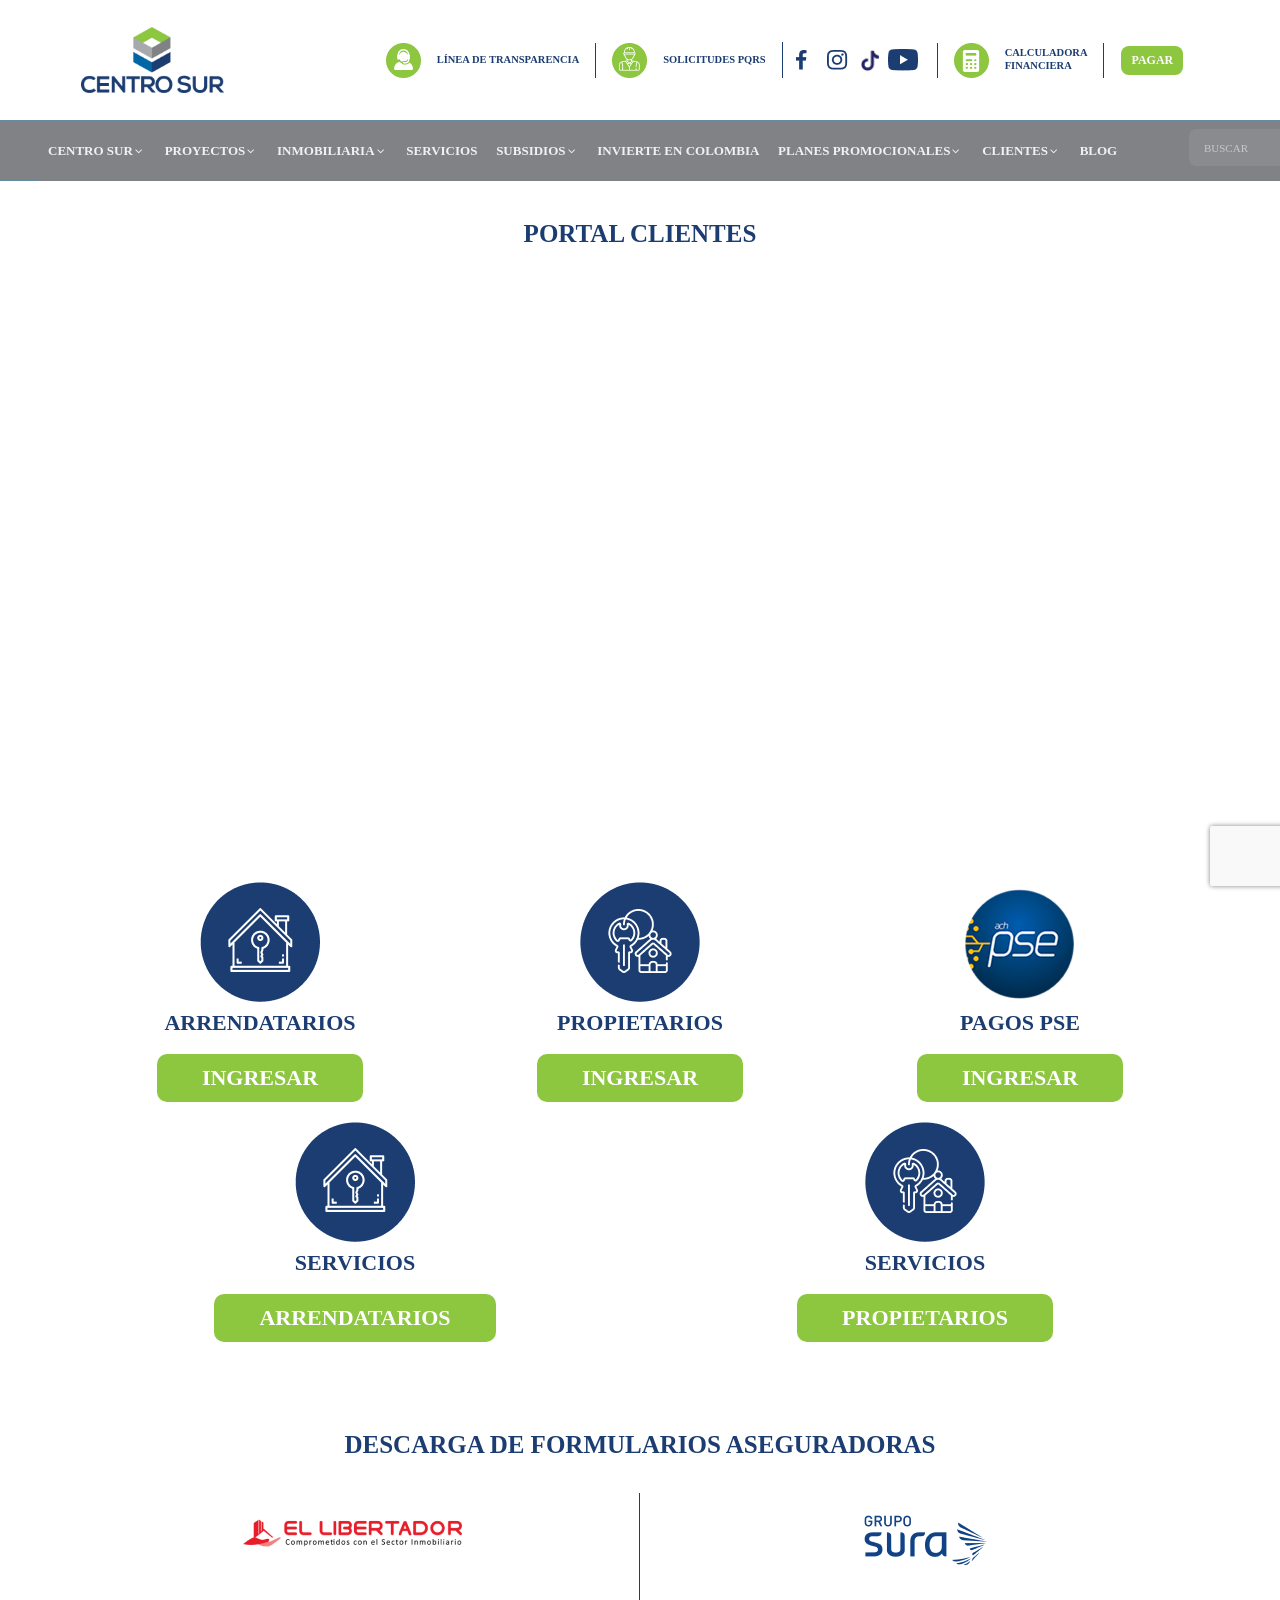
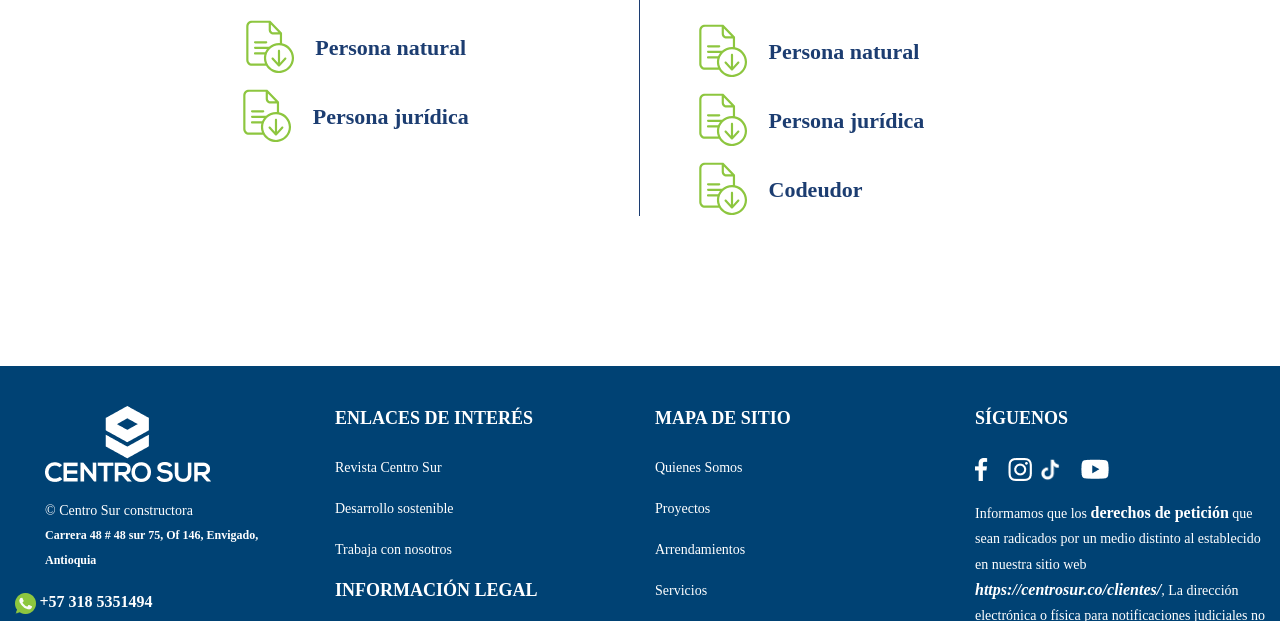
==== index.html @ 42b6b91b "Modificacion de los archivos JS" ====
<!DOCTYPE html>
<html lang="es" class=" target webanimations no-multiplebgs supports subpixelfont cssvalid cssvmaxunit cssvwunit textshadow requestanimationframe raf cssanimations csspseudoanimations ellipsis cssmask no-overflowscrolling cssresize csstransforms3d csstransitions webpanimation">
<head>
    <meta http-equiv="Content-Type" content="text/html; charset=UTF-8">
    <meta http-equiv="origin-trial" content="A7vZI3v+Gz7JfuRolKNM4Aff6zaGuT7X0mf3wtoZTnKv6497cVMnhy03KDqX7kBz/q/[base64]">
    <meta name="viewport" content="width=device-width, initial-scale=1.0">
    <link rel="profile" href="https://gmpg.org/xfn/11">
    <meta name="format-detection" content="telephone=no">
    <style>
        .houzez-library-modal-btn {
            margin-left: 5px;
            background: #35AAE1;
            vertical-align: top;
            font-size: 0 !important;
        }

        .houzez-library-modal-btn:before {
            content: '';
            width: 16px;
            height: 16px;
            background-image: url('https://centrosur.co/wp-content/themes/houzez/img/studio-icon.png');
            background-position: center;
            background-size: contain;
            background-repeat: no-repeat;
        }

        #houzez-library-modal .houzez-elementor-template-library-template-name {
            text-align: right;
            flex: 1 0 0%;
        }
    </style>
    <meta name="robots" content="index, follow, max-image-preview:large, max-snippet:-1, max-video-preview:-1">
    <!-- Google Tag Manager for WordPress by gtm4wp.com -->
    <!-- <script type="text/javascript" async="" charset="utf-8" src="./Portal clientes _ Constructora Centro Sur_files/recaptcha__es.js" crossorigin="anonymous" integrity="sha384-KmlGI4eTmZRNceSo7Iw34CIfEYtaqpffdqofwtH1eeB3Kw1sgZ+hGl8/RAN6g6q2"></script> -->
    <script async="" src="./Portal clientes _ Constructora Centro Sur_files/gtm.js"></script>
    <script async="" src="./Portal clientes _ Constructora Centro Sur_files/gtm.js"></script>
    <script data-cfasync="false" data-pagespeed-no-defer="">
        var gtm4wp_datalayer_name = "dataLayer";
        var dataLayer = dataLayer || [];
        const gtm4wp_scrollerscript_debugmode = false;
        const gtm4wp_scrollerscript_callbacktime = 100;
        const gtm4wp_scrollerscript_readerlocation = 150;
        const gtm4wp_scrollerscript_contentelementid = "content";
        const gtm4wp_scrollerscript_scannertime = 60;
    </script>
    <!-- End Google Tag Manager for WordPress by gtm4wp.com -->
    <!-- This site is optimized with the Yoast SEO plugin v26.8 - https://yoast.com/product/yoast-seo-wordpress/ -->
    <title>Portal clientes | Constructora Centro Sur</title>
    <link rel="canonical" href="https://centrosur.co/portal-clientes/">
    <meta property="og:locale" content="es_ES">
    <meta property="og:type" content="article">
    <meta property="og:title" content="Portal clientes | Constructora Centro Sur">
    <meta property="og:description"
        content="PORTAL CLIENTES ARRENDATARIOS INGRESAR PROPIETARIOS INGRESAR PAGOS PSE INGRESAR SERVICIOS ARRENDATARIOS SERVICIOS PROPIETARIOS Descarga de formularios aseguradoras Persona natural Persona jurídica Persona natural Persona jurídica Codeudor">
    <meta property="og:url" content="https://centrosur.co/portal-clientes/">
    <meta property="og:site_name" content="Constructora Centro Sur">
    <meta property="article:publisher" content="https://www.facebook.com/centrosurconstructora/">
    <meta property="article:modified_time" content="2026-05-14T16:52:33+00:00">
    <meta property="og:image"
        content="https://centrosur.co/wp-content/uploads/2025/07/banner-instructivo-inmobiliaria.jpg">
    <meta property="og:image:width" content="590">
    <meta property="og:image:height" content="317">
    <meta property="og:image:type" content="image/jpeg">
    <meta name="twitter:card" content="summary_large_image">
    <script type="application/ld+json"
        class="yoast-schema-graph">{"@context":"https://schema.org","@graph":[{"@type":"WebPage","@id":"https://centrosur.co/portal-clientes/","url":"https://centrosur.co/portal-clientes/","name":"Portal clientes | Constructora Centro Sur","isPartOf":{"@id":"https://centrosur.co/#website"},"primaryImageOfPage":{"@id":"https://centrosur.co/portal-clientes/#primaryimage"},"image":{"@id":"https://centrosur.co/portal-clientes/#primaryimage"},"thumbnailUrl":"https://centrosur.co/wp-content/uploads/2025/07/banner-instructivo-inmobiliaria.jpg","datePublished":"2021-08-27T15:58:54+00:00","dateModified":"2026-05-14T16:52:33+00:00","inLanguage":"es","potentialAction":[{"@type":"ReadAction","target":["https://centrosur.co/portal-clientes/"]}]},{"@type":"ImageObject","inLanguage":"es","@id":"https://centrosur.co/portal-clientes/#primaryimage","url":"https://centrosur.co/wp-content/uploads/2025/07/banner-instructivo-inmobiliaria.jpg","contentUrl":"https://centrosur.co/wp-content/uploads/2025/07/banner-instructivo-inmobiliaria.jpg","width":590,"height":317,"caption":"solicitudes propietarios"},{"@type":"WebSite","@id":"https://centrosur.co/#website","url":"https://centrosur.co/","name":"Constructora Centro Sur","description":"En Centro Sur nos encargamos de la construcción de proyectos de vivienda, comercial e industrial. Hacemos realidad el sueño de tener casa propia.","potentialAction":[{"@type":"SearchAction","target":{"@type":"EntryPoint","urlTemplate":"https://centrosur.co/?s={search_term_string}"},"query-input":{"@type":"PropertyValueSpecification","valueRequired":true,"valueName":"search_term_string"}}],"inLanguage":"es"}]}</script>
    <!-- / Yoast SEO plugin. -->
    <link rel="dns-prefetch" href="https://unpkg.com/">
    <link rel="dns-prefetch" href="https://fonts.googleapis.com/">
    <link rel="preconnect" href="https://fonts.gstatic.com/" crossorigin="">
    <link rel="alternate" type="application/rss+xml" title="Constructora Centro Sur » Feed"
        href="https://centrosur.co/feed/">
    <link rel="alternate" type="application/rss+xml" title="Constructora Centro Sur » Feed de los comentarios"
        href="https://centrosur.co/comments/feed/">
    <link rel="alternate" title="oEmbed (JSON)" type="application/json+oembed"
        href="https://centrosur.co/wp-json/oembed/1.0/embed?url=https%3A%2F%2Fcentrosur.co%2Fportal-clientes%2F">
    <link rel="alternate" title="oEmbed (XML)" type="text/xml+oembed"
        href="https://centrosur.co/wp-json/oembed/1.0/embed?url=https%3A%2F%2Fcentrosur.co%2Fportal-clientes%2F&amp;format=xml">
    <style>
        .calculatorContainer {
            visibility: hidden;
        }

        .showCalculator {
            visibility: visible !important;
            display: block;
        }
    </style>
    <!-- <script async="" src="./Portal clientes _ Constructora Centro Sur_files/hotjar-2729280.js"></script> -->
</head>

<body
    class="wp-singular page-template page-template-elementor_header_footer page page-id-20509 wp-theme-houzez wp-child-theme-houzez-child mega-menu-main-menu metaslider-plugin houzez-theme houzez-footer-position transparent-no houzez-header-none elementor-default elementor-template-full-width elementor-kit-3172 elementor-page elementor-page-20509 e--ua-blink e--ua-chrome e--ua-webkit rs-safari cmplz-functional cmplz-eu cmplz-optin"
    data-elementor-device-mode="desktop">
    <div id="divWpVue" class="container">
        <div id="calculatorModal" tabindex="-1" aria-labelledby="exampleModalLabel" aria-hidden="true"
            data-bs-backdrop="static" data-bs-keyboard="false" class="modal calculatorContainer">
            <div class="modal-dialog">
                <div class="modal-content">
                    <div class="modal-header headerOptions"><button type="button" data-bs-dismiss="modal"
                            aria-label="Close" class="btn_close pull-right">X Cerrar</button></div>
                    <div class="col-md-12 headerCalc">
                        <div class="row">
                            <div class="mx-auto col-md-9">
                                <div class="img-thumbnail iconCalc"><img
                                        src="./Portal clientes _ Constructora Centro Sur_files/ico-calc.png" alt=""
                                        class="calculatorIcon mr-1"></div>
                                <div class="titleCalc">
                                    <p class="extrabold">Calculadora Financiera</p>
                                    <p class="subTexts text-center"></p>
                                </div>
                            </div>
                        </div>
                    </div>
                    <div class="mx-auto modal-body bodyCalc">
                        <div class="row">
                            <div role="alert" class="col-md-12 col-xs-12 alert alert-danger text-center"
                                style="display: none;">

                            </div>
                        </div>
                        <div class="row">
                            <div class="mb-3 pl-3 pr-3 col-12 col-md-9 formInput"><label for="tpAmortizacion"
                                    class="form-label">Tipos de financiación</label> <select id="tpAmortizacion"
                                    required="required" class="form-control">
                                    <option value="[object Object]">Crédito Vivienda en UVR - VIS</option>
                                    <option value="[object Object]">Crédito Vivienda en UVR - NO VIS</option>
                                    <option value="[object Object]">Crédito Vivienda en PESOS - VIS</option>
                                    <option value="[object Object]">Crédito Vivienda en PESOS - NO VIS</option>
                                    <option value="[object Object]">Leasing Habitacional</option>
                                </select></div>
                            <div class="mb-3 col-6 col-md-3 formInput"><label for="ctdAnos"
                                    class="form-label">Años</label> <input placeholder="1" type="tel" id="ctdAnos"
                                    class="form-control">
                                <p class="subHelp">Min: 1 / Max: 1</p>
                            </div>
                            <div class="mb-3 col-6 col-md-12 formInput"><label for="vlrInmueble"
                                    class="form-label">Valor del inmueble</label> <input placeholder="" type="tel"
                                    id="vlrInmueble" required="required" class="form-control">
                                <p class="subHelp" style="display: none;">Valor minimo inmueble 0 SMLMV </p>
                            </div>
                        </div>
                        <div class="row">
                            <div class="mb-3 col-6 col-md-3 formInput"><label for="prctgInicial" class="form-label">% de
                                    inicial</label> <select id="prctgInicial" required="required" class="form-control">
                                    <option value="20">20%</option>
                                    <option value="25">25%</option>
                                    <option value="30">30%</option>
                                    <option value="35">35%</option>
                                    <option value="40">40%</option>
                                    <option value="45">45%</option>
                                    <option value="50">50%</option>
                                    <option value="55">55%</option>
                                    <option value="60">60%</option>
                                </select></div>
                            <div class="mb-3 col-6 col-md-4 formInput"><label for="vlrInicial" class="form-label">Cuota
                                    inicial (20%)</label> <input placeholder="$00.000.000" disabled="disabled"
                                    type="tel" id="vlrInicial" class="form-control"></div>
                            <div class="mb-3 col-12 col-md-5 formInput"><label for="vlrFinanciar"
                                    class="form-label">Valor a financiar (MAX. 80%)</label> <input
                                    placeholder="$ Valor a financiar" disabled="disabled" type="tel" id="vlrFinanciar"
                                    class="form-control">
                                <p class="subHelp">Max: 80%</p>
                            </div>
                            <div class="mx-auto col-md-8"><button
                                    class="btn btn-block btn-green center calculateButton">Calcular</button></div>
                        </div>
                    </div>
                    <div class="modal-footer calculatorFooter container-fluid">
                        <div class="row mb-2 pb-2">
                            <div class="col-md-5 col-12 resultContainer"><span>Valor del inmueble</span> <input
                                    placeholder="" type="tel" id="vlrInmueble" class="form-control"></div>
                            <div class="col-md-5 col-6 mb-3 resultContainer"><span>Cuota inicial (20%)</span> <input
                                    placeholder="$00.000.000" disabled="disabled" type="tel" id="vlrInicial"
                                    class="form-control"></div>
                            <div class="col-md-2 col-6 mb-3 resultContainer"><span>Años</span>
                                <p>1</p>
                            </div>
                        </div>
                        <div class="row mb-2 pb-2">
                            <div class="col-md-6 col-6 resultContainer"><span>Tipo de amortización</span>
                                <p>Seleccione una opción</p>
                            </div>
                            <div class="col-md-6 col-6 resultContainer"><span>Valor a financiar (MAX. 80%)</span> <input
                                    placeholder="$ Valor a financiar" disabled="disabled" type="tel" id="vlrFinanciar"
                                    class="form-control"></div>
                        </div>
                        <div class="row mb-2 pb-2">
                            <div class="col-md-6 col-6 resultContainer"><span>Seguro de vida</span> <input
                                    placeholder="$ Seguro de vida" disabled="disabled" type="tel" id="seguroVida"
                                    class="form-control"></div>
                            <div class="col-md-6 col-6 resultContainer"><span>Seguro incendio y terremoto </span> <input
                                    placeholder="$ Seguro Indendio y terremoto" disabled="disabled" type="tel"
                                    id="seguroIncendioTerremoto" class="form-control"></div>
                        </div>
                        <div class="row calculateResults mt-2 mb-2 pt-2 pb-3" style="display: none;">
                            <div class="col-md-7 col-7 resultContainer"><span>Valor cuota mensual </span> <input
                                    placeholder="$ Cuota mensual" disabled="disabled" type="tel" id="cuotaMensual"
                                    class="form-control"></div>
                            <div class="col-md-5 col-5 resultContainer"><span>Tasa de interés</span>
                                <p> 0 % E.A.</p>
                            </div>
                        </div>
                        <div class="row disclaimerFooter">
                            <div class="mx-auto col-md-10">
                                <p class="disclaimerTexts text-center">
                                    *Los datos de tasa de interes de los bancos utilizados por la calculadora
                                    corresponden a los suministrados por la superfinanciera. Para más detalles consulte
                                    con el banco
                                </p>
                                <p class="disclaimerTexts text-center">
                                    *Los valores de seguros de vida, incendio y terremotos son estimados, esto depende
                                    de cada cliente o entidad bancaria.
                                </p>
                            </div>
                        </div>
                    </div>
                </div>
            </div>
        </div>
    </div>
    <style id="wp-img-auto-sizes-contain-inline-css" type="text/css">
        img:is([sizes=auto i], [sizes^="auto," i]) {
            contain-intrinsic-size: 3000px 1500px
        }

        /*# sourceURL=wp-img-auto-sizes-contain-inline-css */
    </style>
    <!-- <link rel='stylesheet' id='acy_front_messages_css-css' href='https://centrosur.co/wp-content/plugins/acymailing/media/css/front/messages.min.css?v=1769552247&#038;ver=6.9.4' type='text/css' media='all' /> -->
    <link rel="stylesheet" type="text/css" href="./Portal clientes _ Constructora Centro Sur_files/fr45w.css">
    <style id="classic-theme-styles-inline-css" type="text/css">
        /*! This file is auto-generated */
        .wp-block-button__link {
            color: #fff;
            background-color: #32373c;
            border-radius: 9999px;
            box-shadow: none;
            text-decoration: none;
            padding: calc(.667em + 2px) calc(1.333em + 2px);
            font-size: 1.125em
        }

        .wp-block-file__button {
            background: #32373c;
            color: #fff;
            text-decoration: none
        }

        /*# sourceURL=/wp-includes/css/classic-themes.min.css */
    </style>
    <style id="joinchat-button-style-inline-css" type="text/css">
        .wp-block-joinchat-button {
            border: none !important;
            text-align: center
        }

        .wp-block-joinchat-button figure {
            display: table;
            margin: 0 auto;
            padding: 0
        }

        .wp-block-joinchat-button figcaption {
            font: normal normal 400 .6em/2em var(--wp--preset--font-family--system-font, sans-serif);
            margin: 0;
            padding: 0
        }

        .wp-block-joinchat-button .joinchat-button__qr {
            background-color: #fff;
            border: 6px solid #25d366;
            border-radius: 30px;
            box-sizing: content-box;
            display: block;
            height: 200px;
            margin: auto;
            overflow: hidden;
            padding: 10px;
            width: 200px
        }

        .wp-block-joinchat-button .joinchat-button__qr canvas,
        .wp-block-joinchat-button .joinchat-button__qr img {
            display: block;
            margin: auto
        }

        .wp-block-joinchat-button .joinchat-button__link {
            align-items: center;
            background-color: #25d366;
            border: 6px solid #25d366;
            border-radius: 30px;
            display: inline-flex;
            flex-flow: row nowrap;
            justify-content: center;
            line-height: 1.25em;
            margin: 0 auto;
            text-decoration: none
        }

        .wp-block-joinchat-button .joinchat-button__link:before {
            background: transparent var(--joinchat-ico) no-repeat center;
            background-size: 100%;
            content: "";
            display: block;
            height: 1.5em;
            margin: -.75em .75em -.75em 0;
            width: 1.5em
        }

        .wp-block-joinchat-button figure+.joinchat-button__link {
            margin-top: 10px
        }

        @media (orientation:landscape)and (min-height:481px),
        (orientation:portrait)and (min-width:481px) {
            .wp-block-joinchat-button.joinchat-button--qr-only figure+.joinchat-button__link {
                display: none
            }
        }

        @media (max-width:480px),
        (orientation:landscape)and (max-height:480px) {
            .wp-block-joinchat-button figure {
                display: none
            }
        }

        /*# sourceURL=https://centrosur.co/wp-content/plugins/creame-whatsapp-me/gutenberg/build/style-index.css */
    </style>
    <style id="global-styles-inline-css" type="text/css">
        :root {
            --wp--preset--aspect-ratio--square: 1;
            --wp--preset--aspect-ratio--4-3: 4/3;
            --wp--preset--aspect-ratio--3-4: 3/4;
            --wp--preset--aspect-ratio--3-2: 3/2;
            --wp--preset--aspect-ratio--2-3: 2/3;
            --wp--preset--aspect-ratio--16-9: 16/9;
            --wp--preset--aspect-ratio--9-16: 9/16;
            --wp--preset--color--black: #000000;
            --wp--preset--color--cyan-bluish-gray: #abb8c3;
            --wp--preset--color--white: #ffffff;
            --wp--preset--color--pale-pink: #f78da7;
            --wp--preset--color--vivid-red: #cf2e2e;
            --wp--preset--color--luminous-vivid-orange: #ff6900;
            --wp--preset--color--luminous-vivid-amber: #fcb900;
            --wp--preset--color--light-green-cyan: #7bdcb5;
            --wp--preset--color--vivid-green-cyan: #00d084;
            --wp--preset--color--pale-cyan-blue: #8ed1fc;
            --wp--preset--color--vivid-cyan-blue: #0693e3;
            --wp--preset--color--vivid-purple: #9b51e0;
            --wp--preset--gradient--vivid-cyan-blue-to-vivid-purple: linear-gradient(135deg, rgb(6, 147, 227) 0%, rgb(155, 81, 224) 100%);
            --wp--preset--gradient--light-green-cyan-to-vivid-green-cyan: linear-gradient(135deg, rgb(122, 220, 180) 0%, rgb(0, 208, 130) 100%);
            --wp--preset--gradient--luminous-vivid-amber-to-luminous-vivid-orange: linear-gradient(135deg, rgb(252, 185, 0) 0%, rgb(255, 105, 0) 100%);
            --wp--preset--gradient--luminous-vivid-orange-to-vivid-red: linear-gradient(135deg, rgb(255, 105, 0) 0%, rgb(207, 46, 46) 100%);
            --wp--preset--gradient--very-light-gray-to-cyan-bluish-gray: linear-gradient(135deg, rgb(238, 238, 238) 0%, rgb(169, 184, 195) 100%);
            --wp--preset--gradient--cool-to-warm-spectrum: linear-gradient(135deg, rgb(74, 234, 220) 0%, rgb(151, 120, 209) 20%, rgb(207, 42, 186) 40%, rgb(238, 44, 130) 60%, rgb(251, 105, 98) 80%, rgb(254, 248, 76) 100%);
            --wp--preset--gradient--blush-light-purple: linear-gradient(135deg, rgb(255, 206, 236) 0%, rgb(152, 150, 240) 100%);
            --wp--preset--gradient--blush-bordeaux: linear-gradient(135deg, rgb(254, 205, 165) 0%, rgb(254, 45, 45) 50%, rgb(107, 0, 62) 100%);
            --wp--preset--gradient--luminous-dusk: linear-gradient(135deg, rgb(255, 203, 112) 0%, rgb(199, 81, 192) 50%, rgb(65, 88, 208) 100%);
            --wp--preset--gradient--pale-ocean: linear-gradient(135deg, rgb(255, 245, 203) 0%, rgb(182, 227, 212) 50%, rgb(51, 167, 181) 100%);
            --wp--preset--gradient--electric-grass: linear-gradient(135deg, rgb(202, 248, 128) 0%, rgb(113, 206, 126) 100%);
            --wp--preset--gradient--midnight: linear-gradient(135deg, rgb(2, 3, 129) 0%, rgb(40, 116, 252) 100%);
            --wp--preset--font-size--small: 13px;
            --wp--preset--font-size--medium: 20px;
            --wp--preset--font-size--large: 36px;
            --wp--preset--font-size--x-large: 42px;
            --wp--preset--spacing--20: 0.44rem;
            --wp--preset--spacing--30: 0.67rem;
            --wp--preset--spacing--40: 1rem;
            --wp--preset--spacing--50: 1.5rem;
            --wp--preset--spacing--60: 2.25rem;
            --wp--preset--spacing--70: 3.38rem;
            --wp--preset--spacing--80: 5.06rem;
            --wp--preset--shadow--natural: 6px 6px 9px rgba(0, 0, 0, 0.2);
            --wp--preset--shadow--deep: 12px 12px 50px rgba(0, 0, 0, 0.4);
            --wp--preset--shadow--sharp: 6px 6px 0px rgba(0, 0, 0, 0.2);
            --wp--preset--shadow--outlined: 6px 6px 0px -3px rgb(255, 255, 255), 6px 6px rgb(0, 0, 0);
            --wp--preset--shadow--crisp: 6px 6px 0px rgb(0, 0, 0);
        }

        :where(.is-layout-flex) {
            gap: 0.5em;
        }

        :where(.is-layout-grid) {
            gap: 0.5em;
        }

        body .is-layout-flex {
            display: flex;
        }

        .is-layout-flex {
            flex-wrap: wrap;
            align-items: center;
        }

        .is-layout-flex> :is(*, div) {
            margin: 0;
        }

        body .is-layout-grid {
            display: grid;
        }

        .is-layout-grid> :is(*, div) {
            margin: 0;
        }

        :where(.wp-block-columns.is-layout-flex) {
            gap: 2em;
        }

        :where(.wp-block-columns.is-layout-grid) {
            gap: 2em;
        }

        :where(.wp-block-post-template.is-layout-flex) {
            gap: 1.25em;
        }

        :where(.wp-block-post-template.is-layout-grid) {
            gap: 1.25em;
        }

        .has-black-color {
            color: var(--wp--preset--color--black) !important;
        }

        .has-cyan-bluish-gray-color {
            color: var(--wp--preset--color--cyan-bluish-gray) !important;
        }

        .has-white-color {
            color: var(--wp--preset--color--white) !important;
        }

        .has-pale-pink-color {
            color: var(--wp--preset--color--pale-pink) !important;
        }

        .has-vivid-red-color {
            color: var(--wp--preset--color--vivid-red) !important;
        }

        .has-luminous-vivid-orange-color {
            color: var(--wp--preset--color--luminous-vivid-orange) !important;
        }

        .has-luminous-vivid-amber-color {
            color: var(--wp--preset--color--luminous-vivid-amber) !important;
        }

        .has-light-green-cyan-color {
            color: var(--wp--preset--color--light-green-cyan) !important;
        }

        .has-vivid-green-cyan-color {
            color: var(--wp--preset--color--vivid-green-cyan) !important;
        }

        .has-pale-cyan-blue-color {
            color: var(--wp--preset--color--pale-cyan-blue) !important;
        }

        .has-vivid-cyan-blue-color {
            color: var(--wp--preset--color--vivid-cyan-blue) !important;
        }

        .has-vivid-purple-color {
            color: var(--wp--preset--color--vivid-purple) !important;
        }

        .has-black-background-color {
            background-color: var(--wp--preset--color--black) !important;
        }

        .has-cyan-bluish-gray-background-color {
            background-color: var(--wp--preset--color--cyan-bluish-gray) !important;
        }

        .has-white-background-color {
            background-color: var(--wp--preset--color--white) !important;
        }

        .has-pale-pink-background-color {
            background-color: var(--wp--preset--color--pale-pink) !important;
        }

        .has-vivid-red-background-color {
            background-color: var(--wp--preset--color--vivid-red) !important;
        }

        .has-luminous-vivid-orange-background-color {
            background-color: var(--wp--preset--color--luminous-vivid-orange) !important;
        }

        .has-luminous-vivid-amber-background-color {
            background-color: var(--wp--preset--color--luminous-vivid-amber) !important;
        }

        .has-light-green-cyan-background-color {
            background-color: var(--wp--preset--color--light-green-cyan) !important;
        }

        .has-vivid-green-cyan-background-color {
            background-color: var(--wp--preset--color--vivid-green-cyan) !important;
        }

        .has-pale-cyan-blue-background-color {
            background-color: var(--wp--preset--color--pale-cyan-blue) !important;
        }

        .has-vivid-cyan-blue-background-color {
            background-color: var(--wp--preset--color--vivid-cyan-blue) !important;
        }

        .has-vivid-purple-background-color {
            background-color: var(--wp--preset--color--vivid-purple) !important;
        }

        .has-black-border-color {
            border-color: var(--wp--preset--color--black) !important;
        }

        .has-cyan-bluish-gray-border-color {
            border-color: var(--wp--preset--color--cyan-bluish-gray) !important;
        }

        .has-white-border-color {
            border-color: var(--wp--preset--color--white) !important;
        }

        .has-pale-pink-border-color {
            border-color: var(--wp--preset--color--pale-pink) !important;
        }

        .has-vivid-red-border-color {
            border-color: var(--wp--preset--color--vivid-red) !important;
        }

        .has-luminous-vivid-orange-border-color {
            border-color: var(--wp--preset--color--luminous-vivid-orange) !important;
        }

        .has-luminous-vivid-amber-border-color {
            border-color: var(--wp--preset--color--luminous-vivid-amber) !important;
        }

        .has-light-green-cyan-border-color {
            border-color: var(--wp--preset--color--light-green-cyan) !important;
        }

        .has-vivid-green-cyan-border-color {
            border-color: var(--wp--preset--color--vivid-green-cyan) !important;
        }

        .has-pale-cyan-blue-border-color {
            border-color: var(--wp--preset--color--pale-cyan-blue) !important;
        }

        .has-vivid-cyan-blue-border-color {
            border-color: var(--wp--preset--color--vivid-cyan-blue) !important;
        }

        .has-vivid-purple-border-color {
            border-color: var(--wp--preset--color--vivid-purple) !important;
        }

        .has-vivid-cyan-blue-to-vivid-purple-gradient-background {
            background: var(--wp--preset--gradient--vivid-cyan-blue-to-vivid-purple) !important;
        }

        .has-light-green-cyan-to-vivid-green-cyan-gradient-background {
            background: var(--wp--preset--gradient--light-green-cyan-to-vivid-green-cyan) !important;
        }

        .has-luminous-vivid-amber-to-luminous-vivid-orange-gradient-background {
            background: var(--wp--preset--gradient--luminous-vivid-amber-to-luminous-vivid-orange) !important;
        }

        .has-luminous-vivid-orange-to-vivid-red-gradient-background {
            background: var(--wp--preset--gradient--luminous-vivid-orange-to-vivid-red) !important;
        }

        .has-very-light-gray-to-cyan-bluish-gray-gradient-background {
            background: var(--wp--preset--gradient--very-light-gray-to-cyan-bluish-gray) !important;
        }

        .has-cool-to-warm-spectrum-gradient-background {
            background: var(--wp--preset--gradient--cool-to-warm-spectrum) !important;
        }

        .has-blush-light-purple-gradient-background {
            background: var(--wp--preset--gradient--blush-light-purple) !important;
        }

        .has-blush-bordeaux-gradient-background {
            background: var(--wp--preset--gradient--blush-bordeaux) !important;
        }

        .has-luminous-dusk-gradient-background {
            background: var(--wp--preset--gradient--luminous-dusk) !important;
        }

        .has-pale-ocean-gradient-background {
            background: var(--wp--preset--gradient--pale-ocean) !important;
        }

        .has-electric-grass-gradient-background {
            background: var(--wp--preset--gradient--electric-grass) !important;
        }

        .has-midnight-gradient-background {
            background: var(--wp--preset--gradient--midnight) !important;
        }

        .has-small-font-size {
            font-size: var(--wp--preset--font-size--small) !important;
        }

        .has-medium-font-size {
            font-size: var(--wp--preset--font-size--medium) !important;
        }

        .has-large-font-size {
            font-size: var(--wp--preset--font-size--large) !important;
        }

        .has-x-large-font-size {
            font-size: var(--wp--preset--font-size--x-large) !important;
        }

        :where(.wp-block-post-template.is-layout-flex) {
            gap: 1.25em;
        }

        :where(.wp-block-post-template.is-layout-grid) {
            gap: 1.25em;
        }

        :where(.wp-block-term-template.is-layout-flex) {
            gap: 1.25em;
        }

        :where(.wp-block-term-template.is-layout-grid) {
            gap: 1.25em;
        }

        :where(.wp-block-columns.is-layout-flex) {
            gap: 2em;
        }

        :where(.wp-block-columns.is-layout-grid) {
            gap: 2em;
        }

        :root :where(.wp-block-pullquote) {
            font-size: 1.5em;
            line-height: 1.6;
        }

        /*# sourceURL=global-styles-inline-css */
    </style>
    <!-- <link rel='stylesheet' id='contact-form-7-css' href='https://centrosur.co/wp-content/plugins/contact-form-7/includes/css/styles.css?ver=6.1.4' type='text/css' media='all' /> -->
    <!-- <link rel='stylesheet' id='owlcss-css' href='https://centrosur.co/wp-content/plugins/lgx-owl-carousel/public/assets/lib/owl.carousel2/owl.carousel.css?ver=2.0.0' type='text/css' media='all' /> -->
    <!-- <link rel='stylesheet' id='owltheme-css' href='https://centrosur.co/wp-content/plugins/lgx-owl-carousel/public/assets/lib/owl.carousel2/owl.theme.default.min.css?ver=2.0.0' type='text/css' media='all' /> -->
    <!-- <link rel='stylesheet' id='lgx-owl-carousel-css' href='https://centrosur.co/wp-content/plugins/lgx-owl-carousel/public/assets/css/lgx-owl-carousel-public.css?ver=2.0.0' type='text/css' media='all' /> -->
    <!-- <link rel='stylesheet' id='modal-window-css' href='https://centrosur.co/wp-content/plugins/modal-window/public/assets/css/modal.min.css?ver=6.2.3' type='text/css' media='all' /> -->
    <!-- <link rel='stylesheet' id='social_share_button_style-css' href='https://centrosur.co/wp-content/plugins/social-share-button/assets/front/css/style.css?ver=1.0.0' type='text/css' media='all' /> -->
    <!-- <link rel='stylesheet' id='fontawesome-5-css' href='https://centrosur.co/wp-content/plugins/social-share-button/assets/global/css/fontawesome-5.min.css?ver=5.0.0' type='text/css' media='all' /> -->
    <!-- <link rel='stylesheet' id='wpcf7-redirect-script-frontend-css' href='https://centrosur.co/wp-content/plugins/wpcf7-redirect/build/assets/frontend-script.css?ver=2c532d7e2be36f6af233' type='text/css' media='all' /> -->
    <!-- <link rel='stylesheet' id='simplelightbox-0-css' href='https://centrosur.co/wp-content/plugins/nextgen-gallery/static/Lightbox/simplelightbox/simple-lightbox.css?ver=4.0.4' type='text/css' media='all' /> -->
    <!-- <link rel='stylesheet' id='cmplz-general-css' href='https://centrosur.co/wp-content/plugins/complianz-gdpr/assets/css/cookieblocker.min.css?ver=1766962030' type='text/css' media='all' /> -->
    <!-- <link rel='stylesheet' id='megamenu-css' href='https://centrosur.co/wp-content/uploads/maxmegamenu/style.css?ver=412c00' type='text/css' media='all' /> -->
    <!-- <link rel='stylesheet' id='dashicons-css' href='https://centrosur.co/wp-includes/css/dashicons.min.css?ver=6.9.4' type='text/css' media='all' /> -->
    <!-- <link rel='stylesheet' id='bootstrap-css' href='https://centrosur.co/wp-content/themes/houzez/css/bootstrap.min.css?ver=4.5.0' type='text/css' media='all' /> -->
    <!-- <link rel='stylesheet' id='bootstrap-select-css' href='https://centrosur.co/wp-content/themes/houzez/css/bootstrap-select.min.css?ver=1.13.18' type='text/css' media='all' /> -->
    <!-- <link rel='stylesheet' id='font-awesome-5-all-css' href='https://centrosur.co/wp-content/themes/houzez/css/font-awesome/css/all.min.css?ver=5.14.0' type='text/css' media='all' /> -->
    <!-- <link rel='stylesheet' id='houzez-icons-css' href='https://centrosur.co/wp-content/themes/houzez/css/icons.css?ver=3.1.0' type='text/css' media='all' /> -->
    <!-- <link rel='stylesheet' id='slick-min-css' href='https://centrosur.co/wp-content/themes/houzez/css/slick-min.css?ver=3.1.0' type='text/css' media='all' /> -->
    <!-- <link rel='stylesheet' id='slick-theme-min-css' href='https://centrosur.co/wp-content/themes/houzez/css/slick-theme-min.css?ver=3.1.0' type='text/css' media='all' /> -->
    <!-- <link rel='stylesheet' id='jquery-ui-css' href='https://centrosur.co/wp-content/themes/houzez/css/jquery-ui.min.css?ver=1.12.1' type='text/css' media='all' /> -->
    <!-- <link rel='stylesheet' id='bootstrap-datepicker-css' href='https://centrosur.co/wp-content/themes/houzez/css/bootstrap-datepicker.min.css?ver=1.8.0' type='text/css' media='all' /> -->
    <!-- <link rel='stylesheet' id='houzez-main-css' href='https://centrosur.co/wp-content/themes/houzez/css/main.css?ver=3.1.0' type='text/css' media='all' /> -->
    <!-- <link rel='stylesheet' id='houzez-styling-options-css' href='https://centrosur.co/wp-content/themes/houzez/css/styling-options.css?ver=3.1.0' type='text/css' media='all' /> -->
    <!-- <link rel='stylesheet' id='houzez-style-css' href='https://centrosur.co/wp-content/themes/houzez-child/style.css?ver=1778811904' type='text/css' media='all' /> -->
    <link rel="stylesheet" type="text/css" href="./Portal clientes _ Constructora Centro Sur_files/fr4dl.css"
        media="all">
    <style id="houzez-style-inline-css" type="text/css">
        @media (min-width: 1200px) {
            .container {
                max-width: 1210px;
            }
        }

        body {
            font-family: Open Sans;
            font-size: 15px;
            font-weight: 300;
            line-height: 25px;
        }

        .main-nav,
        .dropdown-menu,
        .login-register,
        .btn.btn-create-listing,
        .logged-in-nav,
        .btn-phone-number {
            font-family: Open Sans;
            font-size: 14px;
        }

        .btn,
        .houzez-search-button,
        .houzez-submit-button,
        .form-control,
        .bootstrap-select .text,
        .sort-by-title,
        .woocommerce ul.products li.product .button {
            font-family: Open Sans;
            font-size: 15px;
        }

        h1,
        h2,
        h3,
        h4,
        h5,
        h6,
        .item-title {
            font-family: Open Sans;
        }

        .top-bar-wrap {
            font-family: Open Sans;
            font-size: 15px;
            font-weight: 300;
            line-height: 25px;

        }

        .footer-wrap {
            font-family: Open Sans;
            font-size: 14px;
            font-weight: 300;
            line-height: 25px;

        }

        .header-v1 .header-inner-wrap,
        .header-v1 .navbar-logged-in-wrap {
            line-height: 60px;
            height: 60px;
        }

        .header-v2 .header-top .navbar {
            height: 110px;
        }

        .header-v2 .header-bottom .header-inner-wrap,
        .header-v2 .header-bottom .navbar-logged-in-wrap {
            line-height: 54px;
            height: 54px;
        }

        .header-v3 .header-top .header-inner-wrap,
        .header-v3 .header-top .header-contact-wrap {
            height: 80px;
            line-height: 80px;
        }

        .header-v3 .header-bottom .header-inner-wrap,
        .header-v3 .header-bottom .navbar-logged-in-wrap {
            line-height: 54px;
            height: 54px;
        }

        .header-v4 .header-inner-wrap,
        .header-v4 .navbar-logged-in-wrap {
            line-height: 90px;
            height: 90px;
        }

        .header-v5 .header-top .header-inner-wrap,
        .header-v5 .header-top .navbar-logged-in-wrap {
            line-height: 110px;
            height: 110px;
        }

        .header-v5 .header-bottom .header-inner-wrap {
            line-height: 54px;
            height: 54px;
        }

        .header-v6 .header-inner-wrap,
        .header-v6 .navbar-logged-in-wrap {
            height: 60px;
            line-height: 60px;
        }

        @media (min-width: 1200px) {
            .header-v5 .header-top .container {
                max-width: 1170px;
            }
        }

        body,
        .main-wrap,
        .fw-property-documents-wrap h3 span,
        .fw-property-details-wrap h3 span {
            background-color: #ffffff;
        }

        .houzez-main-wrap-v2,
        .main-wrap.agent-detail-page-v2 {
            background-color: #ffffff;
        }

        body,
        .form-control,
        .bootstrap-select .text,
        .item-title a,
        .listing-tabs .nav-tabs .nav-link,
        .item-wrap-v2 .item-amenities li span,
        .item-wrap-v2 .item-amenities li:before,
        .item-parallax-wrap .item-price-wrap,
        .list-view .item-body .item-price-wrap,
        .property-slider-item .item-price-wrap,
        .page-title-wrap .item-price-wrap,
        .agent-information .agent-phone span a,
        .property-overview-wrap ul li strong,
        .mobile-property-title .item-price-wrap .item-price,
        .fw-property-features-left li a,
        .lightbox-content-wrap .item-price-wrap,
        .blog-post-item-v1 .blog-post-title h3 a,
        .blog-post-content-widget h4 a,
        .property-item-widget .right-property-item-widget-wrap .item-price-wrap,
        .login-register-form .modal-header .login-register-tabs .nav-link.active,
        .agent-list-wrap .agent-list-content h2 a,
        .agent-list-wrap .agent-list-contact li a,
        .agent-contacts-wrap li a,
        .menu-edit-property li a,
        .statistic-referrals-list li a,
        .chart-nav .nav-pills .nav-link,
        .dashboard-table-properties td .property-payment-status,
        .dashboard-mobile-edit-menu-wrap .bootstrap-select>.dropdown-toggle.bs-placeholder,
        .payment-method-block .radio-tab .control-text,
        .post-title-wrap h2 a,
        .lead-nav-tab.nav-pills .nav-link,
        .deals-nav-tab.nav-pills .nav-link,
        .btn-light-grey-outlined:hover,
        button:not(.bs-placeholder) .filter-option-inner-inner,
        .fw-property-floor-plans-wrap .floor-plans-tabs a,
        .products>.product>.item-body>a,
        .woocommerce ul.products li.product .price,
        .woocommerce div.product p.price,
        .woocommerce div.product span.price,
        .woocommerce #reviews #comments ol.commentlist li .meta,
        .woocommerce-MyAccount-navigation ul li a,
        .activitiy-item-close-button a,
        .property-section-wrap li a {
            color: #222222;
        }

        a,
        a:hover,
        a:active,
        a:focus,
        .primary-text,
        .btn-clear,
        .btn-apply,
        .btn-primary-outlined,
        .btn-primary-outlined:before,
        .item-title a:hover,
        .sort-by .bootstrap-select .bs-placeholder,
        .sort-by .bootstrap-select>.btn,
        .sort-by .bootstrap-select>.btn:active,
        .page-link,
        .page-link:hover,
        .accordion-title:before,
        .blog-post-content-widget h4 a:hover,
        .agent-list-wrap .agent-list-content h2 a:hover,
        .agent-list-wrap .agent-list-contact li a:hover,
        .agent-contacts-wrap li a:hover,
        .agent-nav-wrap .nav-pills .nav-link,
        .dashboard-side-menu-wrap .side-menu-dropdown a.active,
        .menu-edit-property li a.active,
        .menu-edit-property li a:hover,
        .dashboard-statistic-block h3 .fa,
        .statistic-referrals-list li a:hover,
        .chart-nav .nav-pills .nav-link.active,
        .board-message-icon-wrap.active,
        .post-title-wrap h2 a:hover,
        .listing-switch-view .switch-btn.active,
        .item-wrap-v6 .item-price-wrap,
        .listing-v6 .list-view .item-body .item-price-wrap,
        .woocommerce nav.woocommerce-pagination ul li a,
        .woocommerce nav.woocommerce-pagination ul li span,
        .woocommerce-MyAccount-navigation ul li a:hover,
        .property-schedule-tour-form-wrap .control input:checked~.control__indicator,
        .property-schedule-tour-form-wrap .control:hover,
        .property-walkscore-wrap-v2 .score-details .houzez-icon,
        .login-register .btn-icon-login-register+.dropdown-menu a,
        .activitiy-item-close-button a:hover,
        .property-section-wrap li a:hover,
        .agent-detail-page-v2 .agent-nav-wrap .nav-link.active,
        .property-lightbox-v2-sections-navigation .slick-prev,
        .property-lightbox-v2-sections-navigation .slick-next,
        .property-lightbox-v2-sections-navigation .slick-slide.current-section,
        .property-lightbox-v2-sections-navigation .nav-link.active,
        .agent-detail-page-v2 .listing-tabs .nav-link.active {
            color: #00aeff;
        }

        .agent-list-position a {
            color: #00aeff;
        }

        .control input:checked~.control__indicator,
        .top-banner-wrap .nav-pills .nav-link,
        .btn-primary-outlined:hover,
        .page-item.active .page-link,
        .slick-prev:hover,
        .slick-prev:focus,
        .slick-next:hover,
        .slick-next:focus,
        .mobile-property-tools .nav-pills .nav-link.active,
        .login-register-form .modal-header,
        .agent-nav-wrap .nav-pills .nav-link.active,
        .board-message-icon-wrap .notification-circle,
        .primary-label,
        .fc-event,
        .fc-event-dot,
        .compare-table .table-hover>tbody>tr:hover,
        .post-tag,
        .datepicker table tr td.active.active,
        .datepicker table tr td.active.disabled,
        .datepicker table tr td.active.disabled.active,
        .datepicker table tr td.active.disabled.disabled,
        .datepicker table tr td.active.disabled:active,
        .datepicker table tr td.active.disabled:hover,
        .datepicker table tr td.active.disabled:hover.active,
        .datepicker table tr td.active.disabled:hover.disabled,
        .datepicker table tr td.active.disabled:hover:active,
        .datepicker table tr td.active.disabled:hover:hover,
        .datepicker table tr td.active.disabled:hover[disabled],
        .datepicker table tr td.active.disabled[disabled],
        .datepicker table tr td.active:active,
        .datepicker table tr td.active:hover,
        .datepicker table tr td.active:hover.active,
        .datepicker table tr td.active:hover.disabled,
        .datepicker table tr td.active:hover:active,
        .datepicker table tr td.active:hover:hover,
        .datepicker table tr td.active:hover[disabled],
        .datepicker table tr td.active[disabled],
        .ui-slider-horizontal .ui-slider-range,
        .btn-bubble {
            background-color: #00aeff;
        }

        .control input:checked~.control__indicator,
        .btn-primary-outlined,
        .page-item.active .page-link,
        .mobile-property-tools .nav-pills .nav-link.active,
        .agent-nav-wrap .nav-pills .nav-link,
        .agent-nav-wrap .nav-pills .nav-link.active,
        .chart-nav .nav-pills .nav-link.active,
        .dashaboard-snake-nav .step-block.active,
        .fc-event,
        .fc-event-dot,
        .property-schedule-tour-form-wrap .control input:checked~.control__indicator,
        .agent-detail-page-v2 .agent-nav-wrap .nav-link.active {
            border-color: #00aeff;
        }

        .slick-arrow:hover {
            background-color: rgba(0, 174, 255, 0.65);
        }

        .slick-arrow {
            background-color: #00aeff;
        }

        .property-banner .nav-pills .nav-link.active {
            background-color: rgba(0, 174, 255, 0.65) !important;
        }

        .property-navigation-wrap a.active {
            color: #00aeff;
            -webkit-box-shadow: inset 0 -3px #00aeff;
            box-shadow: inset 0 -3px #00aeff;
        }

        .btn-primary,
        .fc-button-primary,
        .woocommerce nav.woocommerce-pagination ul li a:focus,
        .woocommerce nav.woocommerce-pagination ul li a:hover,
        .woocommerce nav.woocommerce-pagination ul li span.current {
            color: #fff;
            background-color: #00aeff;
            border-color: #00aeff;
        }

        .btn-primary:focus,
        .btn-primary:focus:active,
        .fc-button-primary:focus,
        .fc-button-primary:focus:active {
            color: #fff;
            background-color: #00aeff;
            border-color: #00aeff;
        }

        .btn-primary:hover,
        .fc-button-primary:hover {
            color: #fff;
            background-color: #33beff;
            border-color: #33beff;
        }

        .btn-primary:active,
        .btn-primary:not(:disabled):not(:disabled):active,
        .fc-button-primary:active,
        .fc-button-primary:not(:disabled):not(:disabled):active {
            color: #fff;
            background-color: #33beff;
            border-color: #33beff;
        }

        .btn-secondary,
        .woocommerce span.onsale,
        .woocommerce ul.products li.product .button,
        .woocommerce #respond input#submit.alt,
        .woocommerce a.button.alt,
        .woocommerce button.button.alt,
        .woocommerce input.button.alt,
        .woocommerce #review_form #respond .form-submit input,
        .woocommerce #respond input#submit,
        .woocommerce a.button,
        .woocommerce button.button,
        .woocommerce input.button {
            color: #fff;
            background-color: #28a745;
            border-color: #28a745;
        }

        .woocommerce ul.products li.product .button:focus,
        .woocommerce ul.products li.product .button:active,
        .woocommerce #respond input#submit.alt:focus,
        .woocommerce a.button.alt:focus,
        .woocommerce button.button.alt:focus,
        .woocommerce input.button.alt:focus,
        .woocommerce #respond input#submit.alt:active,
        .woocommerce a.button.alt:active,
        .woocommerce button.button.alt:active,
        .woocommerce input.button.alt:active,
        .woocommerce #review_form #respond .form-submit input:focus,
        .woocommerce #review_form #respond .form-submit input:active,
        .woocommerce #respond input#submit:active,
        .woocommerce a.button:active,
        .woocommerce button.button:active,
        .woocommerce input.button:active,
        .woocommerce #respond input#submit:focus,
        .woocommerce a.button:focus,
        .woocommerce button.button:focus,
        .woocommerce input.button:focus {
            color: #fff;
            background-color: #28a745;
            border-color: #28a745;
        }

        .btn-secondary:hover,
        .woocommerce ul.products li.product .button:hover,
        .woocommerce #respond input#submit.alt:hover,
        .woocommerce a.button.alt:hover,
        .woocommerce button.button.alt:hover,
        .woocommerce input.button.alt:hover,
        .woocommerce #review_form #respond .form-submit input:hover,
        .woocommerce #respond input#submit:hover,
        .woocommerce a.button:hover,
        .woocommerce button.button:hover,
        .woocommerce input.button:hover {
            color: #fff;
            background-color: #34ce57;
            border-color: #34ce57;
        }

        .btn-secondary:active,
        .btn-secondary:not(:disabled):not(:disabled):active {
            color: #fff;
            background-color: #34ce57;
            border-color: #34ce57;
        }

        .btn-primary-outlined {
            color: #00aeff;
            background-color: transparent;
            border-color: #00aeff;
        }

        .btn-primary-outlined:focus,
        .btn-primary-outlined:focus:active {
            color: #00aeff;
            background-color: transparent;
            border-color: #00aeff;
        }

        .btn-primary-outlined:hover {
            color: #fff;
            background-color: #33beff;
            border-color: #33beff;
        }

        .btn-primary-outlined:active,
        .btn-primary-outlined:not(:disabled):not(:disabled):active {
            color: #00aeff;
            background-color: rgba(26, 26, 26, 0);
            border-color: #33beff;
        }

        .btn-secondary-outlined {
            color: #28a745;
            background-color: transparent;
            border-color: #28a745;
        }

        .btn-secondary-outlined:focus,
        .btn-secondary-outlined:focus:active {
            color: #28a745;
            background-color: transparent;
            border-color: #28a745;
        }

        .btn-secondary-outlined:hover {
            color: #fff;
            background-color: #34ce57;
            border-color: #34ce57;
        }

        .btn-secondary-outlined:active,
        .btn-secondary-outlined:not(:disabled):not(:disabled):active {
            color: #28a745;
            background-color: rgba(26, 26, 26, 0);
            border-color: #34ce57;
        }

        .btn-call {
            color: #28a745;
            background-color: transparent;
            border-color: #28a745;
        }

        .btn-call:focus,
        .btn-call:focus:active {
            color: #28a745;
            background-color: transparent;
            border-color: #28a745;
        }

        .btn-call:hover {
            color: #28a745;
            background-color: rgba(26, 26, 26, 0);
            border-color: #34ce57;
        }

        .btn-call:active,
        .btn-call:not(:disabled):not(:disabled):active {
            color: #28a745;
            background-color: rgba(26, 26, 26, 0);
            border-color: #34ce57;
        }

        .icon-delete .btn-loader:after {
            border-color: #00aeff transparent #00aeff transparent
        }

        .header-v1 {
            background-color: #004274;
            border-bottom: 1px solid #004274;
        }

        .header-v1 a.nav-link {
            color: #FFFFFF;
        }

        .header-v1 a.nav-link:hover,
        .header-v1 a.nav-link:active {
            color: #00aeff;
            background-color: rgba(0, 174, 255, 0.1);
        }

        .header-desktop .main-nav .nav-link {
            letter-spacing: 0px;
        }

        .header-v2 .header-top,
        .header-v5 .header-top,
        .header-v2 .header-contact-wrap {
            background-color: #ffffff;
        }

        .header-v2 .header-bottom,
        .header-v5 .header-bottom {
            background-color: #004274;
        }

        .header-v2 .header-contact-wrap .header-contact-right,
        .header-v2 .header-contact-wrap .header-contact-right a,
        .header-contact-right a:hover,
        header-contact-right a:active {
            color: #004274;
        }

        .header-v2 .header-contact-left {
            color: #004274;
        }

        .header-v2 .header-bottom,
        .header-v2 .navbar-nav>li,
        .header-v2 .navbar-nav>li:first-of-type,
        .header-v5 .header-bottom,
        .header-v5 .navbar-nav>li,
        .header-v5 .navbar-nav>li:first-of-type {
            border-color: rgba(0, 174, 255, 0.2);
        }

        .header-v2 a.nav-link,
        .header-v5 a.nav-link {
            color: #ffffff;
        }

        .header-v2 a.nav-link:hover,
        .header-v2 a.nav-link:active,
        .header-v5 a.nav-link:hover,
        .header-v5 a.nav-link:active {
            color: #00aeff;
            background-color: rgba(0, 174, 255, 0.1);
        }

        .header-v2 .header-contact-right a:hover,
        .header-v2 .header-contact-right a:active,
        .header-v3 .header-contact-right a:hover,
        .header-v3 .header-contact-right a:active {
            background-color: transparent;
        }

        .header-v2 .header-social-icons a,
        .header-v5 .header-social-icons a {
            color: #004274;
        }

        .header-v3 .header-top {
            background-color: #004274;
        }

        .header-v3 .header-bottom {
            background-color: #004274;
        }

        .header-v3 .header-contact,
        .header-v3-mobile {
            background-color: #00aeff;
            color: #ffffff;
        }

        .header-v3 .header-bottom,
        .header-v3 .login-register,
        .header-v3 .navbar-nav>li,
        .header-v3 .navbar-nav>li:first-of-type {
            border-color: rgba(0, 174, 239, 0.2);
        }

        .header-v3 a.nav-link,
        .header-v3 .header-contact-right a:hover,
        .header-v3 .header-contact-right a:active {
            color: #FFFFFF;
        }

        .header-v3 a.nav-link:hover,
        .header-v3 a.nav-link:active {
            color: #00aeff;
            background-color: rgba(0, 174, 255, 0.1);
        }

        .header-v3 .header-social-icons a {
            color: #004274;
        }

        .header-v4 {
            background-color: #ffffff;
        }

        .header-v4 a.nav-link {
            color: #004274;
        }

        .header-v4 a.nav-link:hover,
        .header-v4 a.nav-link:active {
            color: #00aeef;
            background-color: rgba(0, 174, 255, 0.1);
        }

        .header-v6 .header-top {
            background-color: #004274;
        }

        .header-v6 a.nav-link {
            color: #FFFFFF;
        }

        .header-v6 a.nav-link:hover,
        .header-v6 a.nav-link:active {
            color: #00aeff;
            background-color: rgba(0, 174, 255, 0.1);
        }

        .header-v6 .header-social-icons a {
            color: #FFFFFF;
        }

        .header-mobile {
            background-color: #004274;
        }

        .header-mobile .toggle-button-left,
        .header-mobile .toggle-button-right {
            color: #FFFFFF;
        }

        .nav-mobile .logged-in-nav a,
        .nav-mobile .main-nav,
        .nav-mobile .navi-login-register {
            background-color: #ffffff;
        }

        .nav-mobile .logged-in-nav a,
        .nav-mobile .main-nav .nav-item .nav-item a,
        .nav-mobile .main-nav .nav-item a,
        .navi-login-register .main-nav .nav-item a {
            color: #004274;
            border-bottom: 1px solid #dce0e0;
            background-color: #ffffff;
        }

        .nav-mobile .btn-create-listing,
        .navi-login-register .btn-create-listing {
            color: #fff;
            border: 1px solid #00aeff;
            background-color: #00aeff;
        }

        .nav-mobile .btn-create-listing:hover,
        .nav-mobile .btn-create-listing:active,
        .navi-login-register .btn-create-listing:hover,
        .navi-login-register .btn-create-listing:active {
            color: #fff;
            border: 1px solid #00aeff;
            background-color: rgba(0, 174, 255, 0.65);
        }

        .header-transparent-wrap .header-v4 {
            background-color: transparent;
            border-bottom: 1px solid rgba(255, 255, 255, 0.3);
        }

        .header-transparent-wrap .header-v4 a {
            color: #ffffff;
        }

        .header-transparent-wrap .header-v4 a:hover,
        .header-transparent-wrap .header-v4 a:active {
            color: #00aeef;
            background-color: rgba(255, 255, 255, 0.1);
        }

        .main-nav .navbar-nav .nav-item .dropdown-menu,
        .login-register .login-register-nav li .dropdown-menu {
            background-color: rgba(255, 255, 255, 0.95);
        }

        .login-register .login-register-nav li .dropdown-menu:before {
            border-left-color: rgba(255, 255, 255, 0.95);
            border-top-color: rgba(255, 255, 255, 0.95);
        }

        .main-nav .navbar-nav .nav-item .nav-item a,
        .login-register .login-register-nav li .dropdown-menu .nav-item a {
            color: #004274;
            border-bottom: 1px solid #dce0e0;
        }

        .main-nav .navbar-nav .nav-item .nav-item a:hover,
        .main-nav .navbar-nav .nav-item .nav-item a:active,
        .login-register .login-register-nav li .dropdown-menu .nav-item a:hover {
            color: #00aeff;
        }

        .main-nav .navbar-nav .nav-item .nav-item a:hover,
        .main-nav .navbar-nav .nav-item .nav-item a:active,
        .login-register .login-register-nav li .dropdown-menu .nav-item a:hover {
            background-color: rgba(0, 174, 255, 0.1);
        }

        .header-main-wrap .btn-create-listing {
            color: #ffffff;
            border: 1px solid #00aeff;
            background-color: #00aeff;
        }

        .header-main-wrap .btn-create-listing:hover,
        .header-main-wrap .btn-create-listing:active {
            color: rgba(255, 255, 255, 0.99);
            border: 1px solid #00aeff;
            background-color: rgba(0, 174, 255, 0.65);
        }

        .header-transparent-wrap .header-v4 .btn-create-listing {
            color: #ffffff;
            border: 1px solid #ffffff;
            background-color: rgba(255, 255, 255, 0.2);
        }

        .header-transparent-wrap .header-v4 .btn-create-listing:hover,
        .header-transparent-wrap .header-v4 .btn-create-listing:active {
            color: rgba(255, 255, 255, 1);
            border: 1px solid #00AEEF;
            background-color: rgba(0, 174, 255, 0.65);
        }

        .header-transparent-wrap .logged-in-nav a,
        .logged-in-nav a {
            color: #004274;
            border-color: #dce0e0;
            background-color: #FFFFFF;
        }

        .header-transparent-wrap .logged-in-nav a:hover,
        .header-transparent-wrap .logged-in-nav a:active,
        .logged-in-nav a:hover,
        .logged-in-nav a:active {
            color: #00aeff;
            background-color: rgba(0, 174, 255, 0.1);
            border-color: #dce0e0;
        }

        .form-control::-webkit-input-placeholder,
        .search-banner-wrap ::-webkit-input-placeholder,
        .advanced-search ::-webkit-input-placeholder,
        .advanced-search-banner-wrap ::-webkit-input-placeholder,
        .overlay-search-advanced-module ::-webkit-input-placeholder {
            color: #a1a7a8;
        }

        .bootstrap-select>.dropdown-toggle.bs-placeholder,
        .bootstrap-select>.dropdown-toggle.bs-placeholder:active,
        .bootstrap-select>.dropdown-toggle.bs-placeholder:focus,
        .bootstrap-select>.dropdown-toggle.bs-placeholder:hover {
            color: #a1a7a8;
        }

        .form-control::placeholder,
        .search-banner-wrap ::-webkit-input-placeholder,
        .advanced-search ::-webkit-input-placeholder,
        .advanced-search-banner-wrap ::-webkit-input-placeholder,
        .overlay-search-advanced-module ::-webkit-input-placeholder {
            color: #a1a7a8;
        }

        .search-banner-wrap ::-moz-placeholder,
        .advanced-search ::-moz-placeholder,
        .advanced-search-banner-wrap ::-moz-placeholder,
        .overlay-search-advanced-module ::-moz-placeholder {
            color: #a1a7a8;
        }

        .search-banner-wrap :-ms-input-placeholder,
        .advanced-search :-ms-input-placeholder,
        .advanced-search-banner-wrap ::-ms-input-placeholder,
        .overlay-search-advanced-module ::-ms-input-placeholder {
            color: #a1a7a8;
        }

        .search-banner-wrap :-moz-placeholder,
        .advanced-search :-moz-placeholder,
        .advanced-search-banner-wrap :-moz-placeholder,
        .overlay-search-advanced-module :-moz-placeholder {
            color: #a1a7a8;
        }

        .advanced-search .form-control,
        .advanced-search .bootstrap-select>.btn,
        .location-trigger,
        .vertical-search-wrap .form-control,
        .vertical-search-wrap .bootstrap-select>.btn,
        .step-search-wrap .form-control,
        .step-search-wrap .bootstrap-select>.btn,
        .advanced-search-banner-wrap .form-control,
        .advanced-search-banner-wrap .bootstrap-select>.btn,
        .search-banner-wrap .form-control,
        .search-banner-wrap .bootstrap-select>.btn,
        .overlay-search-advanced-module .form-control,
        .overlay-search-advanced-module .bootstrap-select>.btn,
        .advanced-search-v2 .advanced-search-btn,
        .advanced-search-v2 .advanced-search-btn:hover {
            border-color: #dce0e0;
        }

        .advanced-search-nav,
        .search-expandable,
        .overlay-search-advanced-module {
            background-color: #FFFFFF;
        }

        .btn-search {
            color: #ffffff;
            background-color: #28a745;
            border-color: #28a745;
        }

        .btn-search:hover,
        .btn-search:active {
            color: #ffffff;
            background-color: #34ce57;
            border-color: #34ce57;
        }

        .advanced-search-btn {
            color: #00aeff;
            background-color: #ffffff;
            border-color: #dce0e0;
        }

        .advanced-search-btn:hover,
        .advanced-search-btn:active {
            color: #ffffff;
            background-color: #00aeff;
            border-color: #00aeff;
        }

        .advanced-search-btn:focus {
            color: #00aeff;
            background-color: #ffffff;
            border-color: #dce0e0;
        }

        .search-expandable-label {
            color: #ffffff;
            background-color: #00aeff;
        }

        .advanced-search-nav {
            padding-top: 10px;
            padding-bottom: 10px;
        }

        .features-list-wrap .control--checkbox,
        .features-list-wrap .control--radio,
        .range-text,
        .features-list-wrap .control--checkbox,
        .features-list-wrap .btn-features-list,
        .overlay-search-advanced-module .search-title,
        .overlay-search-advanced-module .overlay-search-module-close {
            color: #222222;
        }

        .advanced-search-half-map {
            background-color: #FFFFFF;
        }

        .advanced-search-half-map .range-text,
        .advanced-search-half-map .features-list-wrap .control--checkbox,
        .advanced-search-half-map .features-list-wrap .btn-features-list {
            color: #222222;
        }

        .save-search-btn {
            border-color: #28a745;
            background-color: #28a745;
            color: #ffffff;
        }

        .save-search-btn:hover,
        .save-search-btn:active {
            border-color: #28a745;
            background-color: #28a745;
            color: #ffffff;
        }

        .label-featured {
            background-color: #77c720;
            color: #ffffff;
        }

        .dashboard-side-wrap {
            background-color: #002B4B;
        }

        .side-menu a {
            color: #839EB2;
        }

        .side-menu a.active,
        .side-menu .side-menu-parent-selected>a,
        .side-menu-dropdown a,
        .side-menu a:hover {
            color: #ffffff;
        }

        .dashboard-side-menu-wrap .side-menu-dropdown a.active {
            color: #00aeff
        }

        .detail-wrap {
            background-color: rgba(0, 174, 255, 0.1);
            border-color: #00aeff;
        }

        .top-bar-wrap,
        .top-bar-wrap .dropdown-menu,
        .switcher-wrap .dropdown-menu {
            background-color: #000000;
        }

        .top-bar-wrap a,
        .top-bar-contact,
        .top-bar-slogan,
        .top-bar-wrap .btn,
        .top-bar-wrap .dropdown-menu,
        .switcher-wrap .dropdown-menu,
        .top-bar-wrap .navbar-toggler {
            color: #ffffff;
        }

        .top-bar-wrap a:hover,
        .top-bar-wrap a:active,
        .top-bar-wrap .btn:hover,
        .top-bar-wrap .btn:active,
        .top-bar-wrap .dropdown-menu li:hover,
        .top-bar-wrap .dropdown-menu li:active,
        .switcher-wrap .dropdown-menu li:hover,
        .switcher-wrap .dropdown-menu li:active {
            color: rgba(0, 174, 239, 0.75);
        }

        .class-energy-indicator:nth-child(1) {
            background-color: #33a357;
        }

        .class-energy-indicator:nth-child(2) {
            background-color: #79b752;
        }

        .class-energy-indicator:nth-child(3) {
            background-color: #c3d545;
        }

        .class-energy-indicator:nth-child(4) {
            background-color: #fff12c;
        }

        .class-energy-indicator:nth-child(5) {
            background-color: #edb731;
        }

        .class-energy-indicator:nth-child(6) {
            background-color: #d66f2c;
        }

        .class-energy-indicator:nth-child(7) {
            background-color: #cc232a;
        }

        .class-energy-indicator:nth-child(8) {
            background-color: #cc232a;
        }

        .class-energy-indicator:nth-child(9) {
            background-color: #cc232a;
        }

        .class-energy-indicator:nth-child(10) {
            background-color: #cc232a;
        }

        .agent-detail-page-v2 .agent-profile-wrap {
            background-color: #0e4c7b
        }

        .agent-detail-page-v2 .agent-list-position a,
        .agent-detail-page-v2 .agent-profile-header h1,
        .agent-detail-page-v2 .rating-score-text,
        .agent-detail-page-v2 .agent-profile-address address,
        .agent-detail-page-v2 .badge-success {
            color: #ffffff
        }

        .agent-detail-page-v2 .all-reviews,
        .agent-detail-page-v2 .agent-profile-cta a {
            color: #00aeff
        }

        .footer-top-wrap {
            background-color: #004274;
        }

        .footer-bottom-wrap {
            background-color: #00335A;
        }

        .footer-top-wrap,
        .footer-top-wrap a,
        .footer-bottom-wrap,
        .footer-bottom-wrap a,
        .footer-top-wrap .property-item-widget .right-property-item-widget-wrap .item-amenities,
        .footer-top-wrap .property-item-widget .right-property-item-widget-wrap .item-price-wrap,
        .footer-top-wrap .blog-post-content-widget h4 a,
        .footer-top-wrap .blog-post-content-widget,
        .footer-top-wrap .form-tools .control,
        .footer-top-wrap .slick-dots li.slick-active button:before,
        .footer-top-wrap .slick-dots li button::before,
        .footer-top-wrap .widget ul:not(.item-amenities):not(.item-price-wrap):not(.contact-list):not(.dropdown-menu):not(.nav-tabs) li span {
            color: #ffffff;
        }

        .footer-top-wrap a:hover,
        .footer-bottom-wrap a:hover,
        .footer-top-wrap .blog-post-content-widget h4 a:hover {
            color: rgba(0, 174, 255, 1);
        }

        .houzez-osm-cluster {
            background-image: url(https://centrosur.co/wp-content/themes/houzez/img/map/cluster-icon.png);
            text-align: center;
            color: #fff;
            width: 48px;
            height: 48px;
            line-height: 48px;
        }

        .quitarespaciomenospy5 {
            margin: -5rem auto;
        }

        .contenedoddd {
            margin-bottom: -40px;
        }

        .desaparecerformulario+#asesor_info {
            display: none;
        }

        @media(max-width: 575px) {
            .contenedoddd {
                margin-bottom: 0px;
            }
        }

        /*# sourceURL=houzez-style-inline-css */
    </style>
    <!-- <link rel='stylesheet' id='pscrollbar-css' href='https://centrosur.co/wp-content/plugins/quadmenu/assets/frontend/pscrollbar/perfect-scrollbar.min.css?ver=3.3.2' type='text/css' media='all' /> -->
    <!-- <link rel='stylesheet' id='owlcarousel-css' href='https://centrosur.co/wp-content/plugins/quadmenu/assets/frontend/owlcarousel/owl.carousel.min.css?ver=3.3.2' type='text/css' media='all' /> -->
    <!-- <link rel='stylesheet' id='quadmenu-normalize-css' href='https://centrosur.co/wp-content/plugins/quadmenu/assets/frontend/css/quadmenu-normalize.css?ver=3.3.2' type='text/css' media='all' /> -->
    <!-- <link rel='stylesheet' id='quadmenu-widgets-css' href='https://centrosur.co/wp-content/uploads/houzez-child/quadmenu-widgets.css?ver=1744258041' type='text/css' media='all' /> -->
    <!-- <link rel='stylesheet' id='quadmenu-css' href='https://centrosur.co/wp-content/plugins/quadmenu/build/frontend/style.css?ver=3.3.2' type='text/css' media='all' /> -->
    <!-- <link rel='stylesheet' id='quadmenu-locations-css' href='https://centrosur.co/wp-content/uploads/houzez-child/quadmenu-locations.css?ver=1744258040' type='text/css' media='all' /> -->
    <!-- <link rel='stylesheet' id='heateor_sss_frontend_css-css' href='https://centrosur.co/wp-content/plugins/sassy-social-share/public/css/sassy-social-share-public.css?ver=3.3.79' type='text/css' media='all' /> -->
    <link rel="stylesheet" type="text/css" href="./Portal clientes _ Constructora Centro Sur_files/fr45w(1).css"
        media="all">
    <style id="heateor_sss_frontend_css-inline-css" type="text/css">
        .heateor_sss_button_instagram span.heateor_sss_svg,
        a.heateor_sss_instagram span.heateor_sss_svg {
            background: radial-gradient(circle at 30% 107%, #fdf497 0, #fdf497 5%, #fd5949 45%, #d6249f 60%, #285aeb 90%)
        }

        .heateor_sss_horizontal_sharing .heateor_sss_svg,
        .heateor_sss_standard_follow_icons_container .heateor_sss_svg {
            color: #fff;
            border-width: 0px;
            border-style: solid;
            border-color: transparent
        }

        .heateor_sss_horizontal_sharing .heateorSssTCBackground {
            color: #666
        }

        .heateor_sss_horizontal_sharing span.heateor_sss_svg:hover,
        .heateor_sss_standard_follow_icons_container span.heateor_sss_svg:hover {
            border-color: transparent;
        }

        .heateor_sss_vertical_sharing span.heateor_sss_svg,
        .heateor_sss_floating_follow_icons_container span.heateor_sss_svg {
            color: #fff;
            border-width: 0px;
            border-style: solid;
            border-color: transparent;
        }

        .heateor_sss_vertical_sharing .heateorSssTCBackground {
            color: #666;
        }

        .heateor_sss_vertical_sharing span.heateor_sss_svg:hover,
        .heateor_sss_floating_follow_icons_container span.heateor_sss_svg:hover {
            border-color: transparent;
        }

        @media screen and (max-width:783px) {
            .heateor_sss_vertical_sharing {
                display: none !important
            }
        }

        div.heateor_sss_mobile_footer {
            display: none;
        }

        @media screen and (max-width:783px) {
            div.heateor_sss_bottom_sharing .heateorSssTCBackground {
                background-color: white
            }

            div.heateor_sss_bottom_sharing {
                width: 100% !important;
                left: 0 !important;
            }

            div.heateor_sss_bottom_sharing a {
                width: 11.111111111111% !important;
            }

            div.heateor_sss_bottom_sharing .heateor_sss_svg {
                width: 100% !important;
            }

            div.heateor_sss_bottom_sharing div.heateorSssTotalShareCount {
                font-size: 1em !important;
                line-height: 28px !important
            }

            div.heateor_sss_bottom_sharing div.heateorSssTotalShareText {
                font-size: .7em !important;
                line-height: 0px !important
            }

            div.heateor_sss_mobile_footer {
                display: block;
                height: 40px;
            }

            .heateor_sss_bottom_sharing {
                padding: 0 !important;
                display: block !important;
                width: auto !important;
                bottom: -2px !important;
                top: auto !important;
            }

            .heateor_sss_bottom_sharing .heateor_sss_square_count {
                line-height: inherit;
            }

            .heateor_sss_bottom_sharing .heateorSssSharingArrow {
                display: none;
            }

            .heateor_sss_bottom_sharing .heateorSssTCBackground {
                margin-right: 1.1em !important
            }
        }

        /*# sourceURL=heateor_sss_frontend_css-inline-css */
    </style>
    <!-- <link rel='stylesheet' id='elementor-icons-css' href='https://centrosur.co/wp-content/plugins/elementor/assets/lib/eicons/css/elementor-icons.min.css?ver=5.46.0' type='text/css' media='all' /> -->
    <!-- <link rel='stylesheet' id='elementor-frontend-css' href='https://centrosur.co/wp-content/plugins/elementor/assets/css/frontend.min.css?ver=3.34.3' type='text/css' media='all' /> -->
    <link rel="stylesheet" type="text/css" href="./Portal clientes _ Constructora Centro Sur_files/fr4e3.css"
        media="all">
    <link rel="stylesheet" id="elementor-post-3172-css"
        href="./Portal clientes _ Constructora Centro Sur_files/post-3172.css" type="text/css" media="all">
    <!-- <link rel='stylesheet' id='elementor-pro-css' href='https://centrosur.co/wp-content/plugins/elementor-pro/assets/css/frontend.min.css?ver=3.16.1' type='text/css' media='all' /> -->
    <!-- <link rel='stylesheet' id='font-awesome-4-shim-css' href='https://centrosur.co/wp-content/plugins/elementor/assets/lib/font-awesome/css/v4-shims.min.css?ver=3.34.3' type='text/css' media='all' /> -->
    <!-- <link rel='stylesheet' id='widget-heading-css' href='https://centrosur.co/wp-content/plugins/elementor/assets/css/widget-heading.min.css?ver=3.34.3' type='text/css' media='all' /> -->
    <!-- <link rel='stylesheet' id='widget-image-css' href='https://centrosur.co/wp-content/plugins/elementor/assets/css/widget-image.min.css?ver=3.34.3' type='text/css' media='all' /> -->
    <!-- <link rel='stylesheet' id='widget-spacer-css' href='https://centrosur.co/wp-content/plugins/elementor/assets/css/widget-spacer.min.css?ver=3.34.3' type='text/css' media='all' /> -->
    <!-- <link rel='stylesheet' id='widget-icon-list-css' href='https://centrosur.co/wp-content/plugins/elementor/assets/css/widget-icon-list.min.css?ver=3.34.3' type='text/css' media='all' /> -->
    <link rel="stylesheet" type="text/css" href="./Portal clientes _ Constructora Centro Sur_files/fti9u.css"
        media="all">
    <link rel="stylesheet" id="elementor-post-20509-css"
        href="./Portal clientes _ Constructora Centro Sur_files/post-20509.css" type="text/css" media="all">
    <!-- <link rel='stylesheet' id='ekit-widget-styles-css' href='https://centrosur.co/wp-content/plugins/elementskit-lite/widgets/init/assets/css/widget-styles.css?ver=3.7.8' type='text/css' media='all' /> -->
    <!-- <link rel='stylesheet' id='ekit-responsive-css' href='https://centrosur.co/wp-content/plugins/elementskit-lite/widgets/init/assets/css/responsive.css?ver=3.7.8' type='text/css' media='all' /> -->
    <!-- <link rel='stylesheet' id='eael-general-css' href='https://centrosur.co/wp-content/plugins/essential-addons-for-elementor-lite/assets/front-end/css/view/general.min.css?ver=6.5.9' type='text/css' media='all' /> -->
    <link rel="stylesheet" type="text/css" href="./Portal clientes _ Constructora Centro Sur_files/fr4e3(1).css"
        media="all">
    <link rel="preload" as="style" href="./Portal clientes _ Constructora Centro Sur_files/css">
    <link rel="stylesheet" href="./Portal clientes _ Constructora Centro Sur_files/css" media="all"><noscript>
        <link rel="stylesheet" href="https://fonts.googleapis.com/css?family=Open%20Sans&#038;ver=6.9.4" />
    </noscript>
    <link rel="preload" as="style" href="./Portal clientes _ Constructora Centro Sur_files/css(1)">
    <link rel="stylesheet" href="./Portal clientes _ Constructora Centro Sur_files/css(1)" media="all"><noscript>
        <link rel="stylesheet"
            href="https://fonts.googleapis.com/css?family=Open%20Sans:300,400,600,700,800,300italic,400italic,600italic,700italic,800italic&#038;display=swap&#038;ver=6.9.4" />
    </noscript><!-- <link rel='stylesheet' id='elementor-gf-local-roboto-css' href='https://centrosur.co/wp-content/uploads/elementor/google-fonts/css/roboto.css?ver=1743193825' type='text/css' media='all' /> -->
    <!-- <link rel='stylesheet' id='elementor-gf-local-robotoslab-css' href='https://centrosur.co/wp-content/uploads/elementor/google-fonts/css/robotoslab.css?ver=1743193829' type='text/css' media='all' /> -->
    <!-- <link rel='stylesheet' id='elementor-gf-local-opensans-css' href='https://centrosur.co/wp-content/uploads/elementor/google-fonts/css/opensans.css?ver=1743193845' type='text/css' media='all' /> -->
    <link rel="stylesheet" type="text/css" href="./Portal clientes _ Constructora Centro Sur_files/fr4dn.css"
        media="all">
    <script type="text/javascript" id="acy_front_messages_js-js-before">
        /* <![CDATA[ */
        var ACYM_AJAX_START = "https://centrosur.co/wp-admin/admin-ajax.php";
        var ACYM_AJAX_PARAMS = "?action=acymailing_router&noheader=1&nocache=1778861774";
        var ACYM_AJAX = ACYM_AJAX_START + ACYM_AJAX_PARAMS;
        //# sourceURL=acy_front_messages_js-js-before
        /* ]]> */
    </script>
    <script src="./Portal clientes _ Constructora Centro Sur_files/fr45w.js" type="text/javascript"></script>
    <!-- <script type="text/javascript" src="https://centrosur.co/wp-content/plugins/acymailing/media/js/front/messages.min.js?v=1769552247&amp;ver=6.9.4" id="acy_front_messages_js-js"></script> -->
    <!-- <script type="text/javascript" src="https://centrosur.co/wp-includes/js/jquery/jquery.min.js?ver=3.7.1" id="jquery-core-js"></script> -->
    <!-- <script type="text/javascript" src="https://centrosur.co/wp-includes/js/jquery/jquery-migrate.min.js?ver=3.4.1" id="jquery-migrate-js"></script> -->
    <script type="text/javascript" id="calculator_js-js-extra">
        /* <![CDATA[ */
        var directory_uri = { "plugin_dir": "https://centrosur.co/wp-content/plugins/centrosur-calculator/" };
        //# sourceURL=calculator_js-js-extra
        /* ]]> */
    </script>
    <script src="./Portal clientes _ Constructora Centro Sur_files/fr45w(1).js"
        type="text/javascript"></script>
    <!-- <script type="text/javascript" src="https://centrosur.co/wp-content/plugins/centrosur-calculator/calculator-front.js?ver=6.9.4" id="calculator_js-js"></script> -->
    <script type="text/javascript" src="./Portal clientes _ Constructora Centro Sur_files/accounting.umd.js"
        id="wpvue_lib_accounting-js"></script>
    <script type="text/javascript" src="./Portal clientes _ Constructora Centro Sur_files/vue-numeric"
        id="wpvue_vue_numeric-js"></script>
    <script type="text/javascript" id="cf7rl-redirect_method-js-extra">
        /* <![CDATA[ */
        var cf7rl_ajax_object = { "cf7rl_ajax_url": "https://centrosur.co/wp-admin/admin-ajax.php", "cf7rl_forms": "[\"|21064|url|https:\\/\\/centrosur.co\\/gracias\\/|0|\"]", "cf7rl_nonce": "bcbae788c1" };
        //# sourceURL=cf7rl-redirect_method-js-extra
        /* ]]> */
    </script>
    <script src="./Portal clientes _ Constructora Centro Sur_files/fr45w(2).js"
        type="text/javascript"></script>
    <!-- <script type="text/javascript" src="https://centrosur.co/wp-content/plugins/cf7-redirect-thank-you-page/assets/js/redirect_method.js" id="cf7rl-redirect_method-js"></script> -->
    <!-- <script type="text/javascript" src="//centrosur.co/wp-content/plugins/revslider/sr6/assets/js/rbtools.min.js?ver=6.7.20" async id="tp-tools-js"></script> -->
    <!-- <script type="text/javascript" src="//centrosur.co/wp-content/plugins/revslider/sr6/assets/js/rs6.min.js?ver=6.7.20" async id="revmin-js"></script> -->
    <script type="text/javascript" id="social_share_button_front_js-js-extra">
        /* <![CDATA[ */
        var social_share_button_ajax = { "social_share_button_ajaxurl": "https://centrosur.co/wp-admin/admin-ajax.php" };
        //# sourceURL=social_share_button_front_js-js-extra
        /* ]]> */
    </script>
    <script src="./Portal clientes _ Constructora Centro Sur_files/fr45w(3).js"
        type="text/javascript"></script>
    <!-- <script type="text/javascript" src="https://centrosur.co/wp-content/plugins/social-share-button/assets/front/js/scripts.js?ver=1.0.0" id="social_share_button_front_js-js"></script> -->
    <script type="text/javascript" id="photocrati_ajax-js-extra">
        /* <![CDATA[ */
        var photocrati_ajax = { "url": "https://centrosur.co/index.php?photocrati_ajax=1", "rest_url": "https://centrosur.co/wp-json/", "wp_home_url": "https://centrosur.co", "wp_site_url": "https://centrosur.co", "wp_root_url": "https://centrosur.co", "wp_plugins_url": "https://centrosur.co/wp-content/plugins", "wp_content_url": "https://centrosur.co/wp-content", "wp_includes_url": "https://centrosur.co/wp-includes/", "ngg_param_slug": "nggallery", "rest_nonce": "bb0dced852" };
        //# sourceURL=photocrati_ajax-js-extra
        /* ]]> */
    </script>
    <script src="./Portal clientes _ Constructora Centro Sur_files/fr45w(4).js"
        type="text/javascript"></script>
    <!-- <script type="text/javascript" src="https://centrosur.co/wp-content/plugins/nextgen-gallery/static/Legacy/ajax.min.js?ver=4.0.4" id="photocrati_ajax-js"></script> -->
    <!-- <script type="text/javascript" src="https://centrosur.co/wp-content/plugins/duracelltomi-google-tag-manager/dist/js/analytics-talk-content-tracking.js?ver=1.22.3" id="gtm4wp-scroll-tracking-js"></script> -->
    <!-- <script type="text/javascript" src="https://centrosur.co/wp-content/plugins/lgx-owl-carousel/public/assets/lib/owl.carousel2/owl.carousel.js?ver=2.0.0" id="lgxowljs-js"></script> -->
    <script type="text/javascript" id="lgx-owl-carousel-js-extra">
        /* <![CDATA[ */
        var lgxcarousel = { "owl_navigationTextL": "https://centrosur.co/wp-content/plugins/lgx-owl-carousel/public/assets/img/arrow-left.png", "owl_navigationTextR": "https://centrosur.co/wp-content/plugins/lgx-owl-carousel/public/assets/img/arrow-right.png" };
        //# sourceURL=lgx-owl-carousel-js-extra
        /* ]]> */
    </script>
    <script src="./Portal clientes _ Constructora Centro Sur_files/fr4dn.js" type="text/javascript"></script>
    <!-- <script type="text/javascript" src="https://centrosur.co/wp-content/plugins/lgx-owl-carousel/public/assets/js/lgx-owl-carousel-public.js?ver=2.0.0" id="lgx-owl-carousel-js"></script> -->
    <!-- <script type="text/javascript" src="https://centrosur.co/wp-content/plugins/elementor/assets/lib/font-awesome/js/v4-shims.min.js?ver=3.34.3" id="font-awesome-4-shim-js"></script> -->
    <link rel="https://api.w.org/" href="https://centrosur.co/wp-json/">
    <link rel="alternate" title="JSON" type="application/json" href="https://centrosur.co/wp-json/wp/v2/pages/20509">
    <link rel="EditURI" type="application/rsd+xml" title="RSD" href="https://centrosur.co/xmlrpc.php?rsd">
    <link rel="shortlink" href="https://centrosur.co/?p=20509">
    <meta name="generator" content="Redux 4.5.10">
    <style>
        .lgx-carousel-section .lgx-carousel .owl-video-tn {
            height: 350px;
            width: 100%;
        }
    </style>
    <style>
        .cmplz-hidden {
            display: none !important;
        }
    </style>
    <!-- Google Tag Manager for WordPress by gtm4wp.com -->
    <!-- GTM Container placement set to automatic -->
    <script data-cfasync="false" data-pagespeed-no-defer="">
        var dataLayer_content = { "pagePostType": "page", "pagePostType2": "single-page", "pagePostAuthor": "Admin", "pagePostTerms": { "meta": { "fave_listing_page_content_area": 0, "fave_prop_no": 9, "fave_properties_sort": "d_date", "fave_listings_tabs": "disable", "fave_properties_min_beds": 0, "fave_properties_min_baths": 0, "fave_agency_orderby": "none", "fave_agency_order": "ASC", "fave_agent_orderby": "none", "fave_agent_order": "ASC", "fave_header_type": "none", "fave_page_header_image_opacity": 0.35, "fave_page_header_search": 0, "fave_header_full_screen": 0, "fave_adv_search_enable": "global", "fave_adv_search": "hide", "fave_adv_search_pos": "under_menu", "fave_page_title": "show", "fave_page_breadcrumb": "show", "fave_page_sidebar": "right_sidebar", "fave_page_background": "yes", "fave_main_menu_trans": "no" } }, "postFormat": "standard" };
        dataLayer.push(dataLayer_content);
    </script>
    <!-- <script data-cfasync="false" data-pagespeed-no-defer="">
        (function (w, d, s, l, i) {
            w[l] = w[l] || []; w[l].push({
                'gtm.start':
                    new Date().getTime(), event: 'gtm.js'
            }); var f = d.getElementsByTagName(s)[0],
                j = d.createElement(s), dl = l != 'dataLayer' ? '&l=' + l : ''; j.async = true; j.src ='//www.googletagmanager.com/gtm.js?id=' + i + dl; f.parentNode.insertBefore(j, f);
        })(window, document, 'script', 'dataLayer', 'GTM-NR3S8RJ');
    </script> -->
    <!-- End Google Tag Manager for WordPress by gtm4wp.com --><!-- Favicon -->
    <link rel="shortcut icon" href="https://centrosur.co/wp-content/uploads/2021/06/favico.png">
    <!-- Hotjar Tracking Code for https://centrosur.co/ -->
    <script>
        (function (h, o, t, j, a, r) {
            h.hj = h.hj || function () { (h.hj.q = h.hj.q || []).push(arguments) };
            h._hjSettings = { hjid: 2729280, hjsv: 6 };
            a = o.getElementsByTagName('head')[0];
            r = o.createElement('script'); r.async = 1;
            r.src = t + h._hjSettings.hjid + j + h._hjSettings.hjsv;
            a.appendChild(r);
        })(window, document, 'https://static.hotjar.com/c/hotjar-', '.js?sv=');
    </script>
    <script type="application/ld+json">
{
"@context": "https://schema.org",
"@type": "RealEstateAgent",
"address": {
"@type": "PostalAddress",
"addressCountry": "Colombia",
"addressLocality": "Envigado",
"addressRegion": "Antioquia",
"streetAddress": "Carrera 48 # 48 sur 75, Of 1468"
},
"brand": {
"@type": "Organization",
"url": "https://centrosur.co/",
"name": "Centro Sur"
},
"serviceArea": "Colombia",
"description": "En Centro Sur S.A. estamos comprometidos con el desarrollo, construcción, gerencia, promoción y comercialización de servicios y proyectos inmobiliarios y de infraestructura.",
"name": "Centro Sur",
"telephone": "+57 318 5351494"
}
</script>
    <meta name="viewport" content="width=device-width, initial-scale=1.0">
    <meta name="generator"
        content="Elementor 3.34.3; features: additional_custom_breakpoints; settings: css_print_method-external, google_font-enabled, font_display-auto">
    <style>
        .e-con.e-parent:nth-of-type(n+4):not(.e-lazyloaded):not(.e-no-lazyload),
        .e-con.e-parent:nth-of-type(n+4):not(.e-lazyloaded):not(.e-no-lazyload) * {
            background-image: none !important;
        }

        @media screen and (max-height: 1024px) {

            .e-con.e-parent:nth-of-type(n+3):not(.e-lazyloaded):not(.e-no-lazyload),
            .e-con.e-parent:nth-of-type(n+3):not(.e-lazyloaded):not(.e-no-lazyload) * {
                background-image: none !important;
            }
        }

        @media screen and (max-height: 640px) {

            .e-con.e-parent:nth-of-type(n+2):not(.e-lazyloaded):not(.e-no-lazyload),
            .e-con.e-parent:nth-of-type(n+2):not(.e-lazyloaded):not(.e-no-lazyload) * {
                background-image: none !important;
            }
        }
    </style>
    <style class="wpcode-css-snippet">
        /* General Styles */
        .custom-accordion,
        .nav-tabs {
            width: 100%;
            font-family: Arial, sans-serif;
        }

        .custom-accordion-item,
        .tab-content {
            border: 1px solid #d5d8dc;
            border-radius: 5px;
            margin-bottom: 10px;
            background: #fff;
            transition: all 0.3s ease;
        }

        .custom-tab-title {
            padding: 15px 20px;
            font-weight: 700;
            cursor: pointer;
            display: flex;
            align-items: center;
            gap: 5px;
            color: #fff;
            background: #8ec641;
            transition: background 0.3s ease;
        }

        .custom-tab-title:hover {
            background: #1B2C66;
        }

        /* Icon Styles */
        .custom-accordion-icon::before {
            content: '+';
            font-size: 1.2em;
            color: inherit;
            transition: content 0.3s ease;
        }

        .custom-tab-title.active .custom-accordion-icon::before {
            content: '-';
        }

        /* Accordion Content */
        .custom-tab-content {
            max-height: 0;
            padding: 0 20px;
            overflow: hidden;
            color: #333;
            transition: max-height 0.5s ease, padding 0.5s ease;
        }

        .custom-tab-content.show {
            max-height: 500px;
            /* Ajustar según necesidad */
            padding: 15px 20px;
        }

        /* Tabs Styles */
        .nav-tabs {
            border-right: 2px solid #e5e5e5;
            padding: 0;
        }

        .nav-tabs .nav-link {
            font-size: 16px;
            font-weight: 500;
            padding: 12px 20px;
            background: #f9f9f9;
            color: #333;
            border: none;
            border-bottom: 1px solid #e5e5e5;
            transition: all 0.3s ease;
            text-transform: capitalize;
        }

        .nav-tabs .nav-link.active {
            background: #1b2c66;
            color: #fff;
            font-weight: bold;
            border-left: 4px solid #8dc63f;
        }

        .nav-tabs .nav-link:hover {
            background: #f0f0f0;
            color: #1b2c66;
        }

        /* Tab Content */
        .tab-content {
            padding: 20px;
            border-left: none;
            border-radius: 0 5px 5px 0;
            box-shadow: 0 3px 6px rgba(0, 0, 0, 0.1);
        }

        .tab-content h3 {
            font-size: 24px;
            font-weight: bold;
            color: #1b2c66;
            margin-bottom: 10px;
        }

        .tab-content p {
            font-size: 16px;
            color: #666;
            line-height: 1.6;
        }

        /* Responsive Design */
        @media (max-width: 768px) {
            .nav-tabs {
                border-right: none;
                border-bottom: 2px solid #e5e5e5;
            }

            .tab-content {
                border-radius: 5px;
                box-shadow: none;
            }
        }
    </style>
    <style class="wpcode-css-snippet">
        /* Estilos del acordeón */
        .custom-accordion {
            width: 100%;
            font-family: Arial, sans-serif;
        }

        .custom-accordion-item {
            border: 1px solid #d5d8dc;
            border-radius: 5px;
            margin-bottom: 10px;
            overflow: hidden;
        }

        .custom-tab-title {
            padding: 15px 20px;
            font-weight: 700;
            cursor: pointer;
            background: #1B2C66;
            color: #333;
            display: flex;
            justify-content: flex-start;
            gap: 5px;
            align-items: center;
            position: relative;
            transition: background 0.3s ease;
        }

        .custom-accordion-title {
            color: #fff;
        }

        .custom-accordion-title:hover {
            color: #fff;
        }

        .custom-tab-title:hover {
            background: #1B2C66;
        }

        .custom-accordion-icon::before {
            content: '+';
            font-size: 1.2em;
            color: #fff;
            /* Color del icono */
            transition: content 0.3s ease;
        }

        .custom-tab-title.active .custom-accordion-icon::before {
            content: '-';
        }

        .custom-tab-content {
            max-height: 0;
            padding: 0 20px;
            background: #fff;
            overflow: hidden;
            transition: max-height 0.5s ease, padding 0.5s ease;
            color: #333;
        }

        .custom-tab-content.show {
            max-height: 500px;
            /* Ajusta según sea necesario */
            padding: 15px 20px;
        }
    </style>
    <script>document.addEventListener('DOMContentLoaded', function () {
            const titles = document.querySelectorAll('.custom-tab-title');
            titles.forEach(title => {
                title.addEventListener('click', function () {
                    const isActive = this.classList.contains('active');
                    const content = this.nextElementSibling;
                    // Ocultar otros ítems
                    document.querySelectorAll('.custom-accordion-item').forEach(item => {
                        if (item !== this.parentElement) {
                            item.querySelector('.custom-tab-title').classList.remove('active');
                            item.querySelector('.custom-tab-content').classList.remove('show');
                        }
                    });
                    // Alternar el ítem actual
                    if (isActive) {
                        this.classList.remove('active');
                        content.classList.remove('show');
                    } else {
                        this.classList.add('active');
                        content.classList.add('show');
                    }
                });
            });
        });
    </script>
    <meta name="generator"
        content="Powered by Slider Revolution 6.7.20 - responsive, Mobile-Friendly Slider Plugin for WordPress with comfortable drag and drop interface.">
    <link rel="icon" href="https://centrosur.co/wp-content/uploads/2021/06/cropped-favico-32x32.png" sizes="32x32">
    <link rel="icon" href="https://centrosur.co/wp-content/uploads/2021/06/cropped-favico-192x192.png" sizes="192x192">
    <link rel="apple-touch-icon" href="https://centrosur.co/wp-content/uploads/2021/06/cropped-favico-180x180.png">
    <meta name="msapplication-TileImage"
        content="https://centrosur.co/wp-content/uploads/2021/06/cropped-favico-270x270.png">
    <script>function setREVStartSize(e) {
            //window.requestAnimationFrame(function() {
            window.RSIW = window.RSIW === undefined ? window.innerWidth : window.RSIW;
            window.RSIH = window.RSIH === undefined ? window.innerHeight : window.RSIH;
            try {
                var pw = document.getElementById(e.c).parentNode.offsetWidth,
                    newh;
                pw = pw === 0 || isNaN(pw) || (e.l == "fullwidth" || e.layout == "fullwidth") ? window.RSIW : pw;
                e.tabw = e.tabw === undefined ? 0 : parseInt(e.tabw);
                e.thumbw = e.thumbw === undefined ? 0 : parseInt(e.thumbw);
                e.tabh = e.tabh === undefined ? 0 : parseInt(e.tabh);
                e.thumbh = e.thumbh === undefined ? 0 : parseInt(e.thumbh);
                e.tabhide = e.tabhide === undefined ? 0 : parseInt(e.tabhide);
                e.thumbhide = e.thumbhide === undefined ? 0 : parseInt(e.thumbhide);
                e.mh = e.mh === undefined || e.mh == "" || e.mh === "auto" ? 0 : parseInt(e.mh, 0);
                if (e.layout === "fullscreen" || e.l === "fullscreen")
                    newh = Math.max(e.mh, window.RSIH);
                else {
                    e.gw = Array.isArray(e.gw) ? e.gw : [e.gw];
                    for (var i in e.rl) if (e.gw[i] === undefined || e.gw[i] === 0) e.gw[i] = e.gw[i - 1];
                    e.gh = e.el === undefined || e.el === "" || (Array.isArray(e.el) && e.el.length == 0) ? e.gh : e.el;
                    e.gh = Array.isArray(e.gh) ? e.gh : [e.gh];
                    for (var i in e.rl) if (e.gh[i] === undefined || e.gh[i] === 0) e.gh[i] = e.gh[i - 1];
                    var nl = new Array(e.rl.length),
                        ix = 0,
                        sl;
                    e.tabw = e.tabhide >= pw ? 0 : e.tabw;
                    e.thumbw = e.thumbhide >= pw ? 0 : e.thumbw;
                    e.tabh = e.tabhide >= pw ? 0 : e.tabh;
                    e.thumbh = e.thumbhide >= pw ? 0 : e.thumbh;
                    for (var i in e.rl) nl[i] = e.rl[i] < window.RSIW ? 0 : e.rl[i];
                    sl = nl[0];
                    for (var i in nl) if (sl > nl[i] && nl[i] > 0) { sl = nl[i]; ix = i; }
                    var m = pw > (e.gw[ix] + e.tabw + e.thumbw) ? 1 : (pw - (e.tabw + e.thumbw)) / (e.gw[ix]);
                    newh = (e.gh[ix] * m) + (e.tabh + e.thumbh);
                }
                var el = document.getElementById(e.c);
                if (el !== null && el) el.style.height = newh + "px";
                el = document.getElementById(e.c + "_wrapper");
                if (el !== null && el) {
                    el.style.height = newh + "px";
                    el.style.display = "block";
                }
            } catch (e) {
                console.log("Failure at Presize of Slider:" + e)
            }
            //});
        };</script>
    <style type="text/css" id="wp-custom-css">
        .menuarriendos {
            max-width: 100% !important
        }

        .menuarriendos>ul.sub-menu {
            display: none !important;
            column-count: 2 !important;
            column-gap: 50px !important;
            position: absolute !important;
            right: 0px !important;
            left: 210px !important;
            background-color: white !important;
            padding: 15px !important;
            z-index: 2 !important;
            top: -38px !important;
            width: 282px !important;
        }

        .menuarriendos>ul.sub-menu:hover {
            display: block !important;
            ;
        }

        .menuarriendos:hover>ul.sub-menu {
            display: block !important;
            margin-left: -100px !important;
            width: 400px !important
        }

        .menuarriendos p {
            width: 100px;
            padding: 0px;
            margin: 0px;
            font-weight: 500;
        }

        .menuventas {
            max-width: 100% !important
        }

        .menuventas>ul.sub-menu {
            column-count: 2;
            column-gap: 50px;
            display: none !important;
            column-count: 2 !important;
            column-gap: 50px !important;
            position: absolute !important;
            right: 0px !important;
            left: 210px !important;
            background-color: white !important;
            padding: 15px !important;
            z-index: 2 !important;
            top: -38px !important;
            width: 282px !important;
        }

        .menuventas>ul.sub-menu:hover {
            display: block !important;
        }

        .menuventas:hover>ul.sub-menu {
            display: block !important;
            margin-left: -100px !important;
            width: 400px !important
        }

        .menuventas p {
            width: 100px;
            padding: 0px;
            margin: 0px;
            font-weight: 500;
        }

        .menu-item-3240 {
            max-width: 100% !important
        }

        .menu-item-3240>ul.sub-menu {
            column-count: 2;
            column-gap: 50px;
            display: none !important;
            column-count: 2 !important;
            column-gap: 50px !important;
            position: absolute !important;
            right: 0px !important;
            left: 107px !important;
            background-color: white !important;
            padding: 15px !important;
            z-index: 2 !important;
            top: -35px !important;
            width: 320px !important;
            height: 260px !important;
        }

        .menu-item-3240>ul.sub-menu:hover {
            display: block !important;
        }

        .menu-item-3240:hover>ul.sub-menu {
            display: block !important;
        }

        .menu-item-3240 p {
            width: 100px;
            padding: 0px;
            margin: 0px;
            font-weight: 500;
        }
    </style>
    <style type="text/css">
        /** Mega Menu CSS: fs **/
    </style>
    <!-- Google Tag Manager -->
    <script>(function (w, d, s, l, i) {
            w[l] = w[l] || []; w[l].push({
                'gtm.start':
                    new Date().getTime(), event: 'gtm.js'
            }); var f = d.getElementsByTagName(s)[0],
                j = d.createElement(s), dl = l != 'dataLayer' ? '&l=' + l : ''; j.async = true; j.src =
                    'https://www.googletagmanager.com/gtm.js?id=' + i + dl; f.parentNode.insertBefore(j, f);
        })(window, document, 'script', 'dataLayer', 'GTM-NR3S8RJ');</script>
    <!-- End Google Tag Manager -->


    <!-- Google Tag Manager (noscript) -->
    <noscript><iframe src="https://www.googletagmanager.com/ns.html?id=GTM-NR3S8RJ" height="0" width="0"
            style="display:none;visibility:hidden"></iframe></noscript>
    <!-- End Google Tag Manager (noscript) -->
    <!-- GTM Container placement set to automatic -->
    <!-- Google Tag Manager (noscript) -->
    <noscript><iframe src="https://www.googletagmanager.com/ns.html?id=GTM-NR3S8RJ" height="0" width="0"
            style="display:none;visibility:hidden" aria-hidden="true"></iframe></noscript>
    <!-- End Google Tag Manager (noscript) -->
    <div class="nav-mobile">
        <div class="main-nav navbar slideout-menu slideout-menu-left" id="nav-mobile">
            <nav id="quadmenu"
                class="quadmenu-default_theme quadmenu-v3.3.2 quadmenu-align-right quadmenu-divider-hide quadmenu-carets-show quadmenu-background-color quadmenu-mobile-shadow-show quadmenu-dropdown-shadow-show quadmenu-hover-ripple quadmenu-is-embed quadmenu-notouch quadmenu-is-horizontal js"
                data-template="embed" data-theme="default_theme" data-unwrap="0" data-breakpoint="768">
                <div class="quadmenu-container">
                    <div id="quadmenu_0" class="quadmenu-navbar-collapse collapsed in">
                        <ul class="quadmenu-navbar-nav">
                            <li id="menu-item-22034"
                                class="quadmenu-item-22034 quadmenu-item quadmenu-item-object-mega quadmenu-item-has-children quadmenu-item-type-mega quadmenu-item-level-0 quadmenu-dropdown quadmenu-has-caret quadmenu-has-title quadmenu-has-link quadmenu-dropdown-right dropdown-maxheight">
                                <a href="https://centrosur.co/portal-clientes/#"
                                    class="quadmenu-dropdown-toggle hoverintent">
                                    <span class="quadmenu-item-content">
                                        <span class="quadmenu-caret"></span>
                                        <span class="quadmenu-text  hover t_1000">Centro Sur</span>
                                    </span>
                                </a>
                                <div id="dropdown-22034"
                                    class="quadmenu_btt t_300 quadmenu-dropdown-menu quadmenu-dropdown-stretch-boxed">
                                    <ul class="quadmenu-row">
                                        <li id="menu-item-548200"
                                            class="quadmenu-item-548200 quadmenu-item quadmenu-item-object-column quadmenu-item-has-children quadmenu-item-type-column col-xs-12 col-sm-6">
                                            <div id="dropdown-548200" class="">
                                                <ul>
                                                    <li id="menu-item-22043"
                                                        class="quadmenu-item-22043 quadmenu-item quadmenu-item-object-widget quadmenu-item-type-widget">
                                                        <div class="quadmenu-item-widget widget widget_nav_menu">
                                                            <div class="menu-menu-centro-sur-container">
                                                                <ul id="menu-menu-centro-sur" class="menu">
                                                                    <li id="menu-item-22037"
                                                                        class="menu-item menu-item-type-post_type menu-item-object-page menu-item-22037">
                                                                        <a href="https://centrosur.co/quienes-somos/">Quiénes
                                                                            somos</a>
                                                                    </li>
                                                                    <li id="menu-item-22038"
                                                                        class="menu-item menu-item-type-post_type menu-item-object-page menu-item-22038">
                                                                        <a
                                                                            href="https://centrosur.co/desarrollo-sostenible/">Desarrollo
                                                                            sostenible</a>
                                                                    </li>
                                                                    <li id="menu-item-548194"
                                                                        class="menu-item menu-item-type-custom menu-item-object-custom menu-item-548194">
                                                                        <a
                                                                            href="https://centrosur.co/trabaja-con-nosotros/">Trabaja
                                                                            con nosotros</a>
                                                                    </li>
                                                                </ul>
                                                            </div>
                                                        </div>
                                                    </li>
                                                </ul>
                                            </div>
                                        </li>
                                        <li id="menu-item-548201"
                                            class="quadmenu-item-548201 quadmenu-item quadmenu-item-object-column quadmenu-item-has-children quadmenu-item-type-column col-xs-12 col-sm-6">
                                            <div id="dropdown-548201" class="">
                                                <ul>
                                                    <li id="menu-item-22044"
                                                        class="quadmenu-item-22044 quadmenu-item quadmenu-item-object-widget quadmenu-item-type-widget">
                                                        <div class="quadmenu-item-widget widget widget_media_image">
                                                            <img width="300" height="230"
                                                                src="./Portal clientes _ Constructora Centro Sur_files/megamenu-quienes-somos1-300x230.jpg"
                                                                class="image wp-image-151995  attachment-medium size-medium"
                                                                alt="" style="max-width: 100%; height: auto;"
                                                                decoding="async"
                                                                srcset="https://centrosur.co/wp-content/uploads/2022/07/megamenu-quienes-somos1-300x230.jpg 300w, https://centrosur.co/wp-content/uploads/2022/07/megamenu-quienes-somos1.jpg 422w"
                                                                sizes="(max-width: 300px) 100vw, 300px">
                                                        </div>
                                                    </li>
                                                </ul>
                                            </div>
                                        </li>
                                    </ul>
                                </div>
                            </li>
                            <li id="menu-item-3255"
                                class="quadmenu-item-3255 quadmenu-item quadmenu-item-object-mega quadmenu-item-has-children quadmenu-item-type-mega quadmenu-item-level-0 quadmenu-dropdown quadmenu-has-caret quadmenu-has-title quadmenu-has-link quadmenu-dropdown-right dropdown-maxheight">
                                <a href="https://centrosur.co/portal-clientes/#"
                                    class="quadmenu-dropdown-toggle hoverintent">
                                    <span class="quadmenu-item-content">
                                        <span class="quadmenu-caret"></span>
                                        <span class="quadmenu-text  hover t_1000">Proyectos</span>
                                    </span>
                                </a>
                                <div id="dropdown-3255"
                                    class="quadmenu_btt t_300 quadmenu-dropdown-menu quadmenu-dropdown-stretch-boxed">
                                    <ul class="quadmenu-row">
                                        <li id="menu-item-3256"
                                            class="quadmenu-item-3256 quadmenu-item quadmenu-item-object-column quadmenu-item-has-children quadmenu-item-type-column col-xs-12 col-sm-4">
                                            <div id="dropdown-3256" class="">
                                                <ul>
                                                    <li id="menu-item-3258"
                                                        class="quadmenu-item-3258 quadmenu-item quadmenu-item-object-widget quadmenu-item-type-widget">
                                                        <div class="quadmenu-item-widget widget widget_nav_menu">
                                                            <div class="menu-proyectos-container">
                                                                <ul id="menu-proyectos" class="menu">
                                                                    <li id="menu-item-3240"
                                                                        class="menu-item menu-item-type-custom menu-item-object-custom menu-item-has-children menu-item-3240">
                                                                        <a href="https://centrosur.co/proyectos/">En
                                                                            venta</a>
                                                                        <ul class="sub-menu">
                                                                            <li id="menu-item-510136"
                                                                                class="menu-item menu-item-type-custom menu-item-object-custom menu-item-has-children menu-item-510136">
                                                                                <a
                                                                                    href="https://centrosur.co/sur-de-medellin">
                                                                                    <p>Sur de Medellín</p>
                                                                                </a>
                                                                                <ul class="sub-menu">
                                                                                    <li id="menu-item-510155"
                                                                                        class="menu-item menu-item-type-post_type menu-item-object-page menu-item-510155">
                                                                                        <a
                                                                                            href="https://centrosur.co/proyectos/sabaneta/">Sabaneta</a>
                                                                                    </li>
                                                                                    <li id="menu-item-510157"
                                                                                        class="menu-item menu-item-type-post_type menu-item-object-page menu-item-510157">
                                                                                        <a
                                                                                            href="https://centrosur.co/proyectos/la-estrella/">La
                                                                                            Estrella</a>
                                                                                    </li>
                                                                                    <li id="menu-item-510158"
                                                                                        class="menu-item menu-item-type-post_type menu-item-object-page menu-item-510158">
                                                                                        <a
                                                                                            href="https://centrosur.co/proyectos/envigado/">Envigado</a>
                                                                                    </li>
                                                                                    <li id="menu-item-1546897"
                                                                                        class="menu-item menu-item-type-post_type menu-item-object-page menu-item-1546897">
                                                                                        <a
                                                                                            href="https://centrosur.co/proyectos/itagui/">Itagüi</a>
                                                                                    </li>
                                                                                </ul>
                                                                            </li>
                                                                            <li id="menu-item-510137"
                                                                                class="menu-item menu-item-type-custom menu-item-object-custom menu-item-has-children menu-item-510137">
                                                                                <a href="https://centrosur.co/norte">
                                                                                    <p>Norte</p>
                                                                                </a>
                                                                                <ul class="sub-menu">
                                                                                    <li id="menu-item-510142"
                                                                                        class="menu-item menu-item-type-post_type menu-item-object-page menu-item-510142">
                                                                                        <a
                                                                                            href="https://centrosur.co/proyectos/copacabana/">Copacabana</a>
                                                                                    </li>
                                                                                </ul>
                                                                            </li>
                                                                            <li id="menu-item-510138"
                                                                                class="menu-item menu-item-type-custom menu-item-object-custom menu-item-has-children menu-item-510138">
                                                                                <a href="https://centrosur.co/oriente">
                                                                                    <p>Oriente</p>
                                                                                </a>
                                                                                <ul class="sub-menu">
                                                                                    <li id="menu-item-510156"
                                                                                        class="menu-item menu-item-type-post_type menu-item-object-page menu-item-510156">
                                                                                        <a
                                                                                            href="https://centrosur.co/proyectos/rionegro/">Rionegro</a>
                                                                                    </li>
                                                                                </ul>
                                                                            </li>
                                                                            <li id="menu-item-510139"
                                                                                class="menu-item menu-item-type-custom menu-item-object-custom menu-item-has-children menu-item-510139">
                                                                                <a
                                                                                    href="https://centrosur.co/eje-cafetero">
                                                                                    <p>Eje Cafetero</p>
                                                                                </a>
                                                                                <ul class="sub-menu">
                                                                                    <li id="menu-item-510159"
                                                                                        class="menu-item menu-item-type-post_type menu-item-object-page menu-item-510159">
                                                                                        <a
                                                                                            href="https://centrosur.co/proyectos/dosquebradas/">Dosquebradas</a>
                                                                                    </li>
                                                                                </ul>
                                                                            </li>
                                                                        </ul>
                                                                    </li>
                                                                    <li id="menu-item-22743"
                                                                        class="hide-menu-option menu-item menu-item-type-post_type menu-item-object-page menu-item-22743">
                                                                        <a
                                                                            href="https://centrosur.co/proyectos-construidos/">Construidos</a>
                                                                    </li>
                                                                    <li id="menu-item-21352"
                                                                        class="hide-menu-option menu-item menu-item-type-post_type menu-item-object-page menu-item-21352">
                                                                        <a
                                                                            href="https://centrosur.co/proyectos-futuros/">Futuros</a>
                                                                    </li>
                                                                </ul>
                                                            </div>
                                                        </div>
                                                    </li>
                                                </ul>
                                            </div>
                                        </li>
                                        <li id="menu-item-3257"
                                            class="quadmenu-item-3257 quadmenu-item quadmenu-item-object-column quadmenu-item-has-children quadmenu-item-type-column col-xs-12 col-sm-8">
                                            <div id="dropdown-3257" class="">
                                                <ul>
                                                    <li id="menu-item-3259"
                                                        class="quadmenu-item-3259 quadmenu-item quadmenu-item-object-widget quadmenu-item-type-widget">
                                                        <div class="quadmenu-item-widget widget widget_media_image">
                                                            <img width="300" height="230"
                                                                src="./Portal clientes _ Constructora Centro Sur_files/megamenu-proyectos-300x230.jpg"
                                                                class="image wp-image-151996  attachment-medium size-medium"
                                                                alt="" style="max-width: 100%; height: auto;"
                                                                decoding="async"
                                                                srcset="https://centrosur.co/wp-content/uploads/2022/07/megamenu-proyectos-300x230.jpg 300w, https://centrosur.co/wp-content/uploads/2022/07/megamenu-proyectos.jpg 422w"
                                                                sizes="(max-width: 300px) 100vw, 300px">
                                                        </div>
                                                    </li>
                                                </ul>
                                            </div>
                                        </li>
                                    </ul>
                                </div>
                            </li>
                            <li id="menu-item-22045"
                                class="quadmenu-item-22045 quadmenu-item quadmenu-item-object-mega quadmenu-item-has-children quadmenu-item-type-mega quadmenu-item-level-0 quadmenu-dropdown quadmenu-has-caret quadmenu-has-title quadmenu-has-link quadmenu-dropdown-right dropdown-maxheight">
                                <a href="https://centrosur.co/portal-clientes/#"
                                    class="quadmenu-dropdown-toggle hoverintent">
                                    <span class="quadmenu-item-content">
                                        <span class="quadmenu-caret"></span>
                                        <span class="quadmenu-text  hover t_1000">Inmobiliaria</span>
                                    </span>
                                </a>
                                <div id="dropdown-22045"
                                    class="quadmenu_btt t_300 quadmenu-dropdown-menu quadmenu-dropdown-stretch-boxed">
                                    <ul class="quadmenu-row">
                                        <li id="menu-item-22046"
                                            class="quadmenu-item-22046 quadmenu-item quadmenu-item-object-column quadmenu-item-has-children quadmenu-item-type-column col-xs-12 col-sm-4">
                                            <div id="dropdown-22046" class="">
                                                <ul>
                                                    <li id="menu-item-22048"
                                                        class="quadmenu-item-22048 quadmenu-item quadmenu-item-object-widget quadmenu-item-type-widget">
                                                        <div class="quadmenu-item-widget widget widget_nav_menu">
                                                            <div class="menu-menu-arrendamientos-container">
                                                                <ul id="menu-menu-arrendamientos" class="menu">
                                                                    <li id="menu-item-22050"
                                                                        class="menuarriendos menu-item menu-item-type-custom menu-item-object-custom menu-item-has-children menu-item-22050">
                                                                        <a
                                                                            href="https://centrosur.co/arrendamientos/">Arrienda</a>
                                                                        <ul class="sub-menu">
                                                                            <li id="menu-item-405441"
                                                                                class="menu-item menu-item-type-custom menu-item-object-custom menu-item-has-children menu-item-405441">
                                                                                <a
                                                                                    href="https://centrosur.co/portal-clientes/#">
                                                                                    <p>Sur de Medellín</p>
                                                                                </a>
                                                                                <ul class="sub-menu">
                                                                                    <li id="menu-item-405444"
                                                                                        class="menu-item menu-item-type-post_type menu-item-object-page menu-item-405444">
                                                                                        <a
                                                                                            href="https://centrosur.co/arriendo/sabaneta/">Sabaneta</a>
                                                                                    </li>
                                                                                    <li id="menu-item-405443"
                                                                                        class="menu-item menu-item-type-post_type menu-item-object-page menu-item-405443">
                                                                                        <a
                                                                                            href="https://centrosur.co/arriendo/la-estrella/">La
                                                                                            Estrella</a>
                                                                                    </li>
                                                                                    <li id="menu-item-405442"
                                                                                        class="menu-item menu-item-type-post_type menu-item-object-page menu-item-405442">
                                                                                        <a
                                                                                            href="https://centrosur.co/arriendo/envigado/">Envigado</a>
                                                                                    </li>
                                                                                </ul>
                                                                            </li>
                                                                            <li id="menu-item-405445"
                                                                                class="menu-item menu-item-type-custom menu-item-object-custom menu-item-has-children menu-item-405445">
                                                                                <a
                                                                                    href="https://centrosur.co/portal-clientes/#">
                                                                                    <p>Norte</p>
                                                                                </a>
                                                                                <ul class="sub-menu">
                                                                                    <li id="menu-item-405525"
                                                                                        class="menu-item menu-item-type-post_type menu-item-object-page menu-item-405525">
                                                                                        <a
                                                                                            href="https://centrosur.co/arriendo/copacabana/">Copacabana</a>
                                                                                    </li>
                                                                                </ul>
                                                                            </li>
                                                                            <li id="menu-item-405447"
                                                                                class="menu-item menu-item-type-custom menu-item-object-custom menu-item-has-children menu-item-405447">
                                                                                <a
                                                                                    href="https://centrosur.co/portal-clientes/#">
                                                                                    <p>Oriente</p>
                                                                                </a>
                                                                                <ul class="sub-menu">
                                                                                    <li id="menu-item-676154"
                                                                                        class="menu-item menu-item-type-post_type menu-item-object-page menu-item-676154">
                                                                                        <a
                                                                                            href="https://centrosur.co/arriendo/el-retiro/">El
                                                                                            Retiro</a>
                                                                                    </li>
                                                                                    <li id="menu-item-674535"
                                                                                        class="menu-item menu-item-type-post_type menu-item-object-page menu-item-674535">
                                                                                        <a
                                                                                            href="https://centrosur.co/arriendo/la-ceja/">La
                                                                                            Ceja</a>
                                                                                    </li>
                                                                                    <li id="menu-item-405448"
                                                                                        class="menu-item menu-item-type-post_type menu-item-object-page menu-item-405448">
                                                                                        <a
                                                                                            href="https://centrosur.co/arriendo/rionegro/">Rionegro</a>
                                                                                    </li>
                                                                                </ul>
                                                                            </li>
                                                                            <li id="menu-item-405449"
                                                                                class="menu-item menu-item-type-custom menu-item-object-custom menu-item-has-children menu-item-405449">
                                                                                <a
                                                                                    href="https://centrosur.co/portal-clientes/#">
                                                                                    <p>Eje Cafetero</p>
                                                                                </a>
                                                                                <ul class="sub-menu">
                                                                                    <li id="menu-item-405522"
                                                                                        class="menu-item menu-item-type-post_type menu-item-object-page menu-item-405522">
                                                                                        <a
                                                                                            href="https://centrosur.co/arriendo/dosquebradas/">Dosquebradas</a>
                                                                                    </li>
                                                                                </ul>
                                                                            </li>
                                                                        </ul>
                                                                    </li>
                                                                    <li id="menu-item-22738"
                                                                        class="menuventas menu-item menu-item-type-post_type menu-item-object-page menu-item-has-children menu-item-22738">
                                                                        <a
                                                                            href="https://centrosur.co/propiedades-en-venta/">Casas
                                                                            y apartamentos usados en venta</a>
                                                                        <ul class="sub-menu">
                                                                            <li id="menu-item-405532"
                                                                                class="menu-item menu-item-type-custom menu-item-object-custom menu-item-has-children menu-item-405532">
                                                                                <a
                                                                                    href="https://centrosur.co/portal-clientes/#">
                                                                                    <p>Sur de Medellín</p>
                                                                                </a>
                                                                                <ul class="sub-menu">
                                                                                    <li id="menu-item-405531"
                                                                                        class="menu-item menu-item-type-post_type menu-item-object-page menu-item-405531">
                                                                                        <a
                                                                                            href="https://centrosur.co/venta/sabaneta/">Sabaneta</a>
                                                                                    </li>
                                                                                    <li id="menu-item-405530"
                                                                                        class="menu-item menu-item-type-post_type menu-item-object-page menu-item-405530">
                                                                                        <a
                                                                                            href="https://centrosur.co/venta/la-estrella/">La
                                                                                            Estrella</a>
                                                                                    </li>
                                                                                    <li id="menu-item-405529"
                                                                                        class="menu-item menu-item-type-post_type menu-item-object-page menu-item-405529">
                                                                                        <a
                                                                                            href="https://centrosur.co/venta/envigado/">Envigado</a>
                                                                                    </li>
                                                                                </ul>
                                                                            </li>
                                                                            <li id="menu-item-405533"
                                                                                class="menu-item menu-item-type-custom menu-item-object-custom menu-item-has-children menu-item-405533">
                                                                                <a
                                                                                    href="https://centrosur.co/portal-clientes/#">
                                                                                    <p>Norte</p>
                                                                                </a>
                                                                                <ul class="sub-menu">
                                                                                    <li id="menu-item-405528"
                                                                                        class="menu-item menu-item-type-post_type menu-item-object-page menu-item-405528">
                                                                                        <a
                                                                                            href="https://centrosur.co/venta/copacabana/">Copacabana</a>
                                                                                    </li>
                                                                                </ul>
                                                                            </li>
                                                                            <li id="menu-item-405534"
                                                                                class="menu-item menu-item-type-custom menu-item-object-custom menu-item-has-children menu-item-405534">
                                                                                <a
                                                                                    href="https://centrosur.co/portal-clientes/#">
                                                                                    <p>Oriente</p>
                                                                                </a>
                                                                                <ul class="sub-menu">
                                                                                    <li id="menu-item-676155"
                                                                                        class="menu-item menu-item-type-post_type menu-item-object-page menu-item-676155">
                                                                                        <a
                                                                                            href="https://centrosur.co/venta/el-retiro/">El
                                                                                            Retiro</a>
                                                                                    </li>
                                                                                    <li id="menu-item-674536"
                                                                                        class="menu-item menu-item-type-post_type menu-item-object-page menu-item-674536">
                                                                                        <a
                                                                                            href="https://centrosur.co/venta/la-ceja/">La
                                                                                            Ceja</a>
                                                                                    </li>
                                                                                    <li id="menu-item-405526"
                                                                                        class="menu-item menu-item-type-post_type menu-item-object-page menu-item-405526">
                                                                                        <a
                                                                                            href="https://centrosur.co/venta/rionegro/">Rionegro</a>
                                                                                    </li>
                                                                                </ul>
                                                                            </li>
                                                                            <li id="menu-item-405535"
                                                                                class="menu-item menu-item-type-custom menu-item-object-custom menu-item-has-children menu-item-405535">
                                                                                <a
                                                                                    href="https://centrosur.co/portal-clientes/#">
                                                                                    <p>Eje Cafetero</p>
                                                                                </a>
                                                                                <ul class="sub-menu">
                                                                                    <li id="menu-item-405527"
                                                                                        class="menu-item menu-item-type-post_type menu-item-object-page menu-item-405527">
                                                                                        <a
                                                                                            href="https://centrosur.co/venta/dosquebradas/">Dosquebradas</a>
                                                                                    </li>
                                                                                </ul>
                                                                            </li>
                                                                        </ul>
                                                                    </li>
                                                                    <li id="menu-item-22053"
                                                                        class="menu-item menu-item-type-custom menu-item-object-custom menu-item-22053">
                                                                        <a href="https://centrosur.co/contactanos/">Consigna
                                                                            tu inmueble</a>
                                                                    </li>
                                                                    <li id="menu-item-22054"
                                                                        class="menu-item menu-item-type-custom menu-item-object-custom current-menu-item menu-item-22054">
                                                                        <a href="https://centrosur.co/portal-clientes/"
                                                                            aria-current="page">Portal Clientes</a>
                                                                    </li>
                                                                    <li id="menu-item-447856"
                                                                        class="menu-item menu-item-type-custom menu-item-object-custom menu-item-447856">
                                                                        <a href="https://simidocs.siminmobiliarias.com/base/simired/simidocsapi1.0/index.php?inmo=893&amp;tipo=2"
                                                                            target="_blank">Arrendatario</a>
                                                                    </li>
                                                                    <li id="menu-item-447857"
                                                                        class="menu-item menu-item-type-custom menu-item-object-custom menu-item-447857">
                                                                        <a href="https://simidocs.siminmobiliarias.com/base/simired/simidocsapi1.0/index.php?inmo=893&amp;tipo=1"
                                                                            target="_blank">Propietario</a>
                                                                    </li>
                                                                    <li id="menu-item-624850"
                                                                        class="menu-item menu-item-type-custom menu-item-object-custom menu-item-624850">
                                                                        <a
                                                                            href="https://centrosur.co/tratamiento-de-datos-personales-centro-sur-inmobiliaria/">Tratamiento
                                                                            de datos personales</a>
                                                                    </li>
                                                                </ul>
                                                            </div>
                                                        </div>
                                                    </li>
                                                </ul>
                                            </div>
                                        </li>
                                        <li id="menu-item-22047"
                                            class="quadmenu-item-22047 quadmenu-item quadmenu-item-object-column quadmenu-item-has-children quadmenu-item-type-column col-xs-12 col-sm-8">
                                            <div id="dropdown-22047" class="">
                                                <ul>
                                                    <li id="menu-item-22049"
                                                        class="quadmenu-item-22049 quadmenu-item quadmenu-item-object-widget quadmenu-item-type-widget">
                                                        <div class="quadmenu-item-widget widget widget_media_image">
                                                            <img width="300" height="230"
                                                                src="./Portal clientes _ Constructora Centro Sur_files/megamenu-arrendamietos-300x230.jpg"
                                                                class="image wp-image-151993  attachment-medium size-medium"
                                                                alt="" style="max-width: 100%; height: auto;"
                                                                decoding="async"
                                                                srcset="https://centrosur.co/wp-content/uploads/2022/07/megamenu-arrendamietos-300x230.jpg 300w, https://centrosur.co/wp-content/uploads/2022/07/megamenu-arrendamietos.jpg 422w"
                                                                sizes="(max-width: 300px) 100vw, 300px">
                                                        </div>
                                                    </li>
                                                </ul>
                                            </div>
                                        </li>
                                    </ul>
                                </div>
                            </li>
                            <li id="menu-item-21402"
                                class="quadmenu-item-21402 quadmenu-item quadmenu-item-object-page quadmenu-item-type-post_type quadmenu-item-type-post_type quadmenu-item-level-0 quadmenu-has-title quadmenu-has-link quadmenu-has-background quadmenu-dropdown-right">
                                <a href="https://centrosur.co/servicios-centro-sur/">
                                    <span class="quadmenu-item-content">
                                        <span class="quadmenu-text  hover t_1000">Servicios</span>
                                    </span>
                                </a>
                            </li>
                            <li id="menu-item-22058"
                                class="quadmenu-item-22058 quadmenu-item quadmenu-item-object-mega quadmenu-item-has-children quadmenu-item-type-mega quadmenu-item-level-0 quadmenu-dropdown quadmenu-has-caret quadmenu-has-title quadmenu-has-link quadmenu-dropdown-right dropdown-maxheight">
                                <a href="https://centrosur.co/portal-clientes/"
                                    class="quadmenu-dropdown-toggle hoverintent">
                                    <span class="quadmenu-item-content">
                                        <span class="quadmenu-caret"></span>
                                        <span class="quadmenu-text  hover t_1000">Subsidios</span>
                                    </span>
                                </a>
                                <div id="dropdown-22058"
                                    class="quadmenu_btt t_300 quadmenu-dropdown-menu quadmenu-dropdown-stretch-boxed">
                                    <ul class="quadmenu-row">
                                        <li id="menu-item-22063"
                                            class="quadmenu-item-22063 quadmenu-item quadmenu-item-object-column quadmenu-item-has-children quadmenu-item-type-column col-xs-12 col-sm-4">
                                            <div id="dropdown-22063" class="">
                                                <ul>
                                                    <li id="menu-item-22065"
                                                        class="quadmenu-item-22065 quadmenu-item quadmenu-item-object-widget quadmenu-item-type-widget">
                                                        <div class="quadmenu-item-widget widget widget_nav_menu">
                                                            <div class="menu-menu-subsidios-container">
                                                                <ul id="menu-menu-subsidios" class="menu">
                                                                    <li id="menu-item-22062"
                                                                        class="menu-item menu-item-type-post_type menu-item-object-page menu-item-22062">
                                                                        <a
                                                                            href="https://centrosur.co/subsidio-cajas-de-compensacion/">Cajas
                                                                            de compensación</a>
                                                                    </li>
                                                                    <li id="menu-item-520362"
                                                                        class="menu-item menu-item-type-custom menu-item-object-custom menu-item-520362">
                                                                        <a
                                                                            href="https://centrosur.co/subsidios-municipales/">Municipales</a>
                                                                    </li>
                                                                </ul>
                                                            </div>
                                                        </div>
                                                    </li>
                                                </ul>
                                            </div>
                                        </li>
                                        <li id="menu-item-22064"
                                            class="quadmenu-item-22064 quadmenu-item quadmenu-item-object-column quadmenu-item-has-children quadmenu-item-type-column col-xs-12 col-sm-8">
                                            <div id="dropdown-22064" class="">
                                                <ul>
                                                    <li id="menu-item-22066"
                                                        class="quadmenu-item-22066 quadmenu-item quadmenu-item-object-widget quadmenu-item-type-widget">
                                                        <div class="quadmenu-item-widget widget widget_media_image">
                                                            <img width="300" height="230"
                                                                src="./Portal clientes _ Constructora Centro Sur_files/banner-mega-menu-subsidios-300x230.jpg"
                                                                class="image wp-image-28318  attachment-medium size-medium"
                                                                alt="" style="max-width: 100%; height: auto;"
                                                                decoding="async"
                                                                srcset="https://centrosur.co/wp-content/uploads/2021/10/banner-mega-menu-subsidios-300x230.jpg 300w, https://centrosur.co/wp-content/uploads/2021/10/banner-mega-menu-subsidios.jpg 422w"
                                                                sizes="(max-width: 300px) 100vw, 300px">
                                                        </div>
                                                    </li>
                                                </ul>
                                            </div>
                                        </li>
                                    </ul>
                                </div>
                            </li>
                            <li id="menu-item-21389"
                                class="quadmenu-item-21389 quadmenu-item quadmenu-item-object-page quadmenu-item-type-post_type quadmenu-item-type-post_type quadmenu-item-level-0 quadmenu-has-title quadmenu-has-link quadmenu-has-background quadmenu-dropdown-right">
                                <a href="https://centrosur.co/invertir-en-propiedad-raiz/">
                                    <span class="quadmenu-item-content">
                                        <span class="quadmenu-text  hover t_1000">Invierte en colombia</span>
                                    </span>
                                </a>
                            </li>
                            <li id="menu-item-22067"
                                class="quadmenu-item-22067 quadmenu-item quadmenu-item-object-mega quadmenu-item-has-children quadmenu-item-type-mega quadmenu-item-level-0 quadmenu-dropdown quadmenu-has-caret quadmenu-has-title quadmenu-has-link quadmenu-dropdown-right dropdown-maxheight">
                                <a href="https://centrosur.co/portal-clientes/"
                                    class="quadmenu-dropdown-toggle hoverintent">
                                    <span class="quadmenu-item-content">
                                        <span class="quadmenu-caret"></span>
                                        <span class="quadmenu-text  hover t_1000">Planes promocionales</span>
                                    </span>
                                </a>
                                <div id="dropdown-22067"
                                    class="quadmenu_btt t_300 quadmenu-dropdown-menu quadmenu-dropdown-stretch-boxed">
                                    <ul class="quadmenu-row">
                                        <li id="menu-item-22073"
                                            class="quadmenu-item-22073 quadmenu-item quadmenu-item-object-column quadmenu-item-has-children quadmenu-item-type-column col-xs-12 col-sm-4">
                                            <div id="dropdown-22073" class="">
                                                <ul>
                                                    <li id="menu-item-22076"
                                                        class="quadmenu-item-22076 quadmenu-item quadmenu-item-object-widget quadmenu-item-type-widget">
                                                        <div class="quadmenu-item-widget widget widget_nav_menu">
                                                            <div class="menu-menu-planes-promocionales-container">
                                                                <ul id="menu-menu-planes-promocionales" class="menu">
                                                                    <li id="menu-item-22068"
                                                                        class="menu-item menu-item-type-post_type menu-item-object-page menu-item-22068">
                                                                        <a
                                                                            href="https://centrosur.co/plan-referidos/">Referidos</a>
                                                                    </li>
                                                                    <li id="menu-item-211101"
                                                                        class="menu-item menu-item-type-post_type menu-item-object-page menu-item-211101">
                                                                        <a href="https://centrosur.co/cliente-fiel-2/">Cliente
                                                                            Fiel</a>
                                                                    </li>
                                                                    <li id="menu-item-22071"
                                                                        class="menu-item menu-item-type-post_type menu-item-object-page menu-item-22071">
                                                                        <a
                                                                            href="https://centrosur.co/empleado-grupo-bolivar/">Empleado
                                                                            Grupo Bolívar</a>
                                                                    </li>
                                                                    <li id="menu-item-22072"
                                                                        class="menu-item menu-item-type-post_type menu-item-object-page menu-item-22072">
                                                                        <a
                                                                            href="https://centrosur.co/empleado-banco-de-occidente/">Empleado
                                                                            Banco de Occidente</a>
                                                                    </li>
                                                                    <li id="menu-item-408961"
                                                                        class="menu-item menu-item-type-custom menu-item-object-custom menu-item-408961">
                                                                        <a
                                                                            href="https://centrosur.co/creer-para-crecer-comprar-vivienda-si-es-posible/">Creer
                                                                            para crecer</a>
                                                                    </li>
                                                                    <li id="menu-item-542687"
                                                                        class="menu-item menu-item-type-custom menu-item-object-custom menu-item-542687">
                                                                        <a
                                                                            href="https://centrosur.co/campanas/">Campañas</a>
                                                                    </li>
                                                                </ul>
                                                            </div>
                                                        </div>
                                                    </li>
                                                </ul>
                                            </div>
                                        </li>
                                        <li id="menu-item-22074"
                                            class="quadmenu-item-22074 quadmenu-item quadmenu-item-object-column quadmenu-item-has-children quadmenu-item-type-column col-xs-12 col-sm-8">
                                            <div id="dropdown-22074" class="">
                                                <ul>
                                                    <li id="menu-item-22075"
                                                        class="quadmenu-item-22075 quadmenu-item quadmenu-item-object-widget quadmenu-item-type-widget">
                                                        <div class="quadmenu-item-widget widget widget_media_image">
                                                            <img width="300" height="230"
                                                                src="./Portal clientes _ Constructora Centro Sur_files/banner-mega-menu-planes-promocionales-300x230.jpg"
                                                                class="image wp-image-28319  attachment-medium size-medium"
                                                                alt="" style="max-width: 100%; height: auto;"
                                                                decoding="async"
                                                                srcset="https://centrosur.co/wp-content/uploads/2021/10/banner-mega-menu-planes-promocionales-300x230.jpg 300w, https://centrosur.co/wp-content/uploads/2021/10/banner-mega-menu-planes-promocionales.jpg 422w"
                                                                sizes="(max-width: 300px) 100vw, 300px">
                                                        </div>
                                                    </li>
                                                </ul>
                                            </div>
                                        </li>
                                    </ul>
                                </div>
                            </li>
                            <li id="menu-item-23995"
                                class="quadmenu-item-23995 quadmenu-item quadmenu-item-object-custom quadmenu-item-has-children quadmenu-item-type-default quadmenu-item-level-0 quadmenu-dropdown quadmenu-has-caret quadmenu-has-title quadmenu-has-link quadmenu-has-background quadmenu-dropdown-right">
                                <a href="https://centrosur.co/portal-clientes/#"
                                    class="quadmenu-dropdown-toggle hoverintent">
                                    <span class="quadmenu-item-content">
                                        <span class="quadmenu-caret"></span>
                                        <span class="quadmenu-text  hover t_1000">Clientes</span>
                                    </span>
                                </a>
                                <div id="dropdown-23995" class="quadmenu_btt t_300 quadmenu-dropdown-menu">
                                    <ul>
                                        <li id="menu-item-548198"
                                            class="quadmenu-item-548198 quadmenu-item quadmenu-item-object-custom quadmenu-item-type-default quadmenu-item-level-1 quadmenu-has-title quadmenu-has-link quadmenu-has-background quadmenu-dropdown-right">
                                            <a href="https://centrosur.co/solicitudes-pqrs/">
                                                <span class="quadmenu-item-content">
                                                    <span class="quadmenu-text  hover t_1000">Solicitudes PQRS</span>
                                                </span>
                                            </a>
                                        </li>
                                        <li id="menu-item-23955"
                                            class="quadmenu-item-23955 quadmenu-item quadmenu-item-object-page quadmenu-item-type-post_type quadmenu-item-type-post_type quadmenu-item-level-1 quadmenu-has-title quadmenu-has-link quadmenu-has-background quadmenu-dropdown-right">
                                            <a href="https://centrosur.co/tratamiento-datos/">
                                                <span class="quadmenu-item-content">
                                                    <span class="quadmenu-text  hover t_1000">Tratamiento de datos
                                                        personales</span>
                                                </span>
                                            </a>
                                        </li>
                                        <li id="menu-item-23957"
                                            class="quadmenu-item-23957 quadmenu-item quadmenu-item-object-page quadmenu-item-type-post_type quadmenu-item-type-post_type quadmenu-item-level-1 quadmenu-has-title quadmenu-has-link quadmenu-has-background quadmenu-dropdown-right">
                                            <a href="https://centrosur.co/preguntas-frecuentes/">
                                                <span class="quadmenu-item-content">
                                                    <span class="quadmenu-text  hover t_1000">Preguntas
                                                        frecuentes</span>
                                                </span>
                                            </a>
                                        </li>
                                        <li id="menu-item-329258"
                                            class="quadmenu-item-329258 quadmenu-item quadmenu-item-object-custom quadmenu-item-type-default quadmenu-item-level-1 quadmenu-has-title quadmenu-has-link quadmenu-has-background quadmenu-dropdown-right">
                                            <a target="_blank"
                                                href="https://centrosur.co/wp-content/uploads/2024/05/Manual-de-garantias-Constructora-Centro-Sur.pdf">
                                                <span class="quadmenu-item-content">
                                                    <span class="quadmenu-text  hover t_1000">Manual de garantías</span>
                                                </span>
                                            </a>
                                        </li>
                                    </ul>
                                </div>
                            </li>
                            <li id="menu-item-22739"
                                class="quadmenu-item-22739 quadmenu-item quadmenu-item-object-page quadmenu-item-type-post_type quadmenu-item-type-post_type quadmenu-item-level-0 quadmenu-has-title quadmenu-has-link quadmenu-has-background quadmenu-dropdown-right">
                                <a href="https://centrosur.co/blog/">
                                    <span class="quadmenu-item-content">
                                        <span class="quadmenu-text  hover t_1000">Blog</span>
                                    </span>
                                </a>
                            </li>
                            <li id="menu-item-3254"
                                class="quadmenu-item-3254 quadmenu-item quadmenu-item-object-search quadmenu-item-type-search quadmenu-item-level-0 quadmenu-has-title quadmenu-has-background quadmenu-dropdown-right    ">
                                <form role="search" method="get" id="searchform_412814745"
                                    action="https://centrosur.co/">
                                    <span class="quadmenu-item-content">
                                        <input type="text" id="s_412814745" name="s" value="" placeholder="Buscar">

                                    </span>
                                </form>
                            </li>
                        </ul>
                    </div>
                </div>
            </nav>
        </div><!-- main-nav -->
        <nav class="navi-login-register slideout-menu slideout-menu-right" id="navi-user">
            <a class="btn btn-create-listing" href="https://centrosur.co/portal-clientes/">Create a Listing</a>
        </nav><!-- .navi -->
    </div><!-- nav-mobile -->
    <main id="main-wrap" class="main-wrap main-wrap-js slideout-panel slideout-panel-left slideout-panel-right">
        <header class="header-main-wrap ">
            <div class="toolbar">
                <div class="preheader" id="divWpVue">
                    <a href="https://centrosur.co/">
                        <img src="./Portal clientes _ Constructora Centro Sur_files/logo.png" alt="Logo" class="logo">
                    </a>
                    <div class="sub">
                        <div class="services noborderleft">
                            <img src="./Portal clientes _ Constructora Centro Sur_files/ico-call.png" alt="Call Icon">
                            <a href="https://centrosur.co/linea-transparencia/">
                                <p>LÍNEA DE TRANSPARENCIA</p>
                            </a>
                        </div>
                        <div class="services borderLeft">
                            <img src="./Portal clientes _ Constructora Centro Sur_files/ico-job.png" alt="Job Icon">
                            <p>
                                <a href="https://centrosur.co/solicitudes-pqrs/" style="color:#1C3D71">SOLICITUDES
                                    PQRS</a>
                            </p>
                        </div>
                        <div class="social">
                            <a href="https://www.facebook.com/centrosurconstructora/" target="_blank">
                                <img src="./Portal clientes _ Constructora Centro Sur_files/face.png" alt="Facebook">
                            </a>
                            <a href="https://www.instagram.com/centrosurconstructora/" target="_blank">
                                <img src="./Portal clientes _ Constructora Centro Sur_files/insta.png" alt="Instagram">
                            </a>
                            <a href="https://www.tiktok.com/@centrosurconstructora" target="_blank">
                                <img src="./Portal clientes _ Constructora Centro Sur_files/icono-tiktok.png"
                                    width="20px" style="margin-left: 5px; margin-top: 7px" alt="TikTok">
                            </a>
                            <a href="https://www.youtube.com/channel/UCVus1im_hQjwNQsD8jQmIhg" target="_blank">
                                <img src="./Portal clientes _ Constructora Centro Sur_files/you.png"
                                    style="margin-left: 5px;" alt="YouTube">
                            </a>
                        </div>
                        <div class="services border-left borderright padright calcbtn" id="calculator "
                            data-bs-toggle="modal" data-bs-target="#calculatorModal" style="display: inherit"><img
                                src="./Portal clientes _ Constructora Centro Sur_files/ico-calc.png">
                            <p class="extrabold">CALCULADORA<br>FINANCIERA</p>
                        </div>
                        <div class="payment-button noborderleft">
                            <button id="paybutton-menu">PAGAR</button>
                            <div class="submenu" id="submenuPay">
                                <ul>
                                    <li><a href="https://centrosur.co/el-inicio-de-un-gran-sueno/">Tu cuota</a></li>
                                    <li><a href="https://centrosur.co/facil-comodo-y-seguro/">Separación de tu
                                            inmueble</a></li>
                                    <li><a href="https://www.psepagos.co/PSEHostingUI/ShowTicketOffice.aspx?ID=9983"
                                            target="_blank">Otros pagos</a></li>
                                    <li><a style="color: #1c3d71" href="https://pagos.palomma.com/centrosur"
                                            target="_blank">Arrendamientos</a></li>
                                </ul>
                            </div>
                        </div>
                    </div>
                </div>
            </div>
            <div class="header-desktop header-v2">
                <!--<div class="header-top">
<div class="container">
<div class="header-inner-wrap">
<div class="navbar d-flex align-items-center">
</div>
</div>
</div>
</div>-->
                <div id="header-section" class="header-bottom" data-sticky="0">
                    <div class="container">
                        <div class="header-inner-wrap">
                            <div class="navbar d-flex align-items-center">
                                <nav class="main-nav on-hover-menu navbar-expand-lg flex-grow-1">
                                    <nav id="quadmenu"
                                        class="quadmenu-default_theme quadmenu-v3.3.2 quadmenu-align-right quadmenu-divider-hide quadmenu-carets-show quadmenu-background-color quadmenu-mobile-shadow-show quadmenu-dropdown-shadow-show quadmenu-hover-ripple quadmenu-is-embed quadmenu-notouch quadmenu-is-horizontal js"
                                        data-template="embed" data-theme="default_theme" data-unwrap="0"
                                        data-breakpoint="768">
                                        <div class="quadmenu-container">
                                            <div id="quadmenu_1" class="quadmenu-navbar-collapse collapsed in">
                                                <ul class="quadmenu-navbar-nav">
                                                    <li id="menu-item-22034"
                                                        class="quadmenu-item-22034 quadmenu-item quadmenu-item-object-mega quadmenu-item-has-children quadmenu-item-type-mega quadmenu-item-level-0 quadmenu-dropdown quadmenu-has-caret quadmenu-has-title quadmenu-has-link quadmenu-dropdown-right dropdown-maxheight">
                                                        <a href="https://centrosur.co/portal-clientes/#"
                                                            class="quadmenu-dropdown-toggle hoverintent">
                                                            <span class="quadmenu-item-content">
                                                                <span class="quadmenu-caret"></span>
                                                                <span class="quadmenu-text  hover t_1000">Centro
                                                                    Sur</span>
                                                            </span>
                                                        </a>
                                                        <div id="dropdown-22034"
                                                            class="quadmenu_btt t_300 quadmenu-dropdown-menu quadmenu-dropdown-stretch-boxed">
                                                            <ul class="quadmenu-row">
                                                                <li id="menu-item-548200"
                                                                    class="quadmenu-item-548200 quadmenu-item quadmenu-item-object-column quadmenu-item-has-children quadmenu-item-type-column col-xs-12 col-sm-6">
                                                                    <div id="dropdown-548200" class="">
                                                                        <ul>
                                                                            <li id="menu-item-22043"
                                                                                class="quadmenu-item-22043 quadmenu-item quadmenu-item-object-widget quadmenu-item-type-widget">
                                                                                <div
                                                                                    class="quadmenu-item-widget widget widget_nav_menu">
                                                                                    <div
                                                                                        class="menu-menu-centro-sur-container">
                                                                                        <ul id="menu-menu-centro-sur-1"
                                                                                            class="menu">
                                                                                            <li
                                                                                                class="menu-item menu-item-type-post_type menu-item-object-page menu-item-22037">
                                                                                                <a
                                                                                                    href="https://centrosur.co/quienes-somos/">Quiénes
                                                                                                    somos</a>
                                                                                            </li>
                                                                                            <li
                                                                                                class="menu-item menu-item-type-post_type menu-item-object-page menu-item-22038">
                                                                                                <a
                                                                                                    href="https://centrosur.co/desarrollo-sostenible/">Desarrollo
                                                                                                    sostenible</a>
                                                                                            </li>
                                                                                            <li
                                                                                                class="menu-item menu-item-type-custom menu-item-object-custom menu-item-548194">
                                                                                                <a
                                                                                                    href="https://centrosur.co/trabaja-con-nosotros/">Trabaja
                                                                                                    con nosotros</a>
                                                                                            </li>
                                                                                        </ul>
                                                                                    </div>
                                                                                </div>
                                                                            </li>
                                                                        </ul>
                                                                    </div>
                                                                </li>
                                                                <li id="menu-item-548201"
                                                                    class="quadmenu-item-548201 quadmenu-item quadmenu-item-object-column quadmenu-item-has-children quadmenu-item-type-column col-xs-12 col-sm-6">
                                                                    <div id="dropdown-548201" class="">
                                                                        <ul>
                                                                            <li id="menu-item-22044"
                                                                                class="quadmenu-item-22044 quadmenu-item quadmenu-item-object-widget quadmenu-item-type-widget">
                                                                                <div
                                                                                    class="quadmenu-item-widget widget widget_media_image">
                                                                                    <img width="300" height="230"
                                                                                        src="./Portal clientes _ Constructora Centro Sur_files/megamenu-quienes-somos1-300x230.jpg"
                                                                                        class="image wp-image-151995  attachment-medium size-medium"
                                                                                        alt=""
                                                                                        style="max-width: 100%; height: auto;"
                                                                                        decoding="async"
                                                                                        srcset="https://centrosur.co/wp-content/uploads/2022/07/megamenu-quienes-somos1-300x230.jpg 300w, https://centrosur.co/wp-content/uploads/2022/07/megamenu-quienes-somos1.jpg 422w"
                                                                                        sizes="(max-width: 300px) 100vw, 300px">
                                                                                </div>
                                                                            </li>
                                                                        </ul>
                                                                    </div>
                                                                </li>
                                                            </ul>
                                                        </div>
                                                    </li>
                                                    <li id="menu-item-3255"
                                                        class="quadmenu-item-3255 quadmenu-item quadmenu-item-object-mega quadmenu-item-has-children quadmenu-item-type-mega quadmenu-item-level-0 quadmenu-dropdown quadmenu-has-caret quadmenu-has-title quadmenu-has-link quadmenu-dropdown-right dropdown-maxheight">
                                                        <a href="https://centrosur.co/portal-clientes/#"
                                                            class="quadmenu-dropdown-toggle hoverintent">
                                                            <span class="quadmenu-item-content">
                                                                <span class="quadmenu-caret"></span>
                                                                <span
                                                                    class="quadmenu-text  hover t_1000">Proyectos</span>
                                                            </span>
                                                        </a>
                                                        <div id="dropdown-3255"
                                                            class="quadmenu_btt t_300 quadmenu-dropdown-menu quadmenu-dropdown-stretch-boxed">
                                                            <ul class="quadmenu-row">
                                                                <li id="menu-item-3256"
                                                                    class="quadmenu-item-3256 quadmenu-item quadmenu-item-object-column quadmenu-item-has-children quadmenu-item-type-column col-xs-12 col-sm-4">
                                                                    <div id="dropdown-3256" class="">
                                                                        <ul>
                                                                            <li id="menu-item-3258"
                                                                                class="quadmenu-item-3258 quadmenu-item quadmenu-item-object-widget quadmenu-item-type-widget">
                                                                                <div
                                                                                    class="quadmenu-item-widget widget widget_nav_menu">
                                                                                    <div
                                                                                        class="menu-proyectos-container">
                                                                                        <ul id="menu-proyectos-1"
                                                                                            class="menu">
                                                                                            <li
                                                                                                class="menu-item menu-item-type-custom menu-item-object-custom menu-item-has-children menu-item-3240">
                                                                                                <a
                                                                                                    href="https://centrosur.co/proyectos/">En
                                                                                                    venta</a>
                                                                                                <ul class="sub-menu">
                                                                                                    <li
                                                                                                        class="menu-item menu-item-type-custom menu-item-object-custom menu-item-has-children menu-item-510136">
                                                                                                        <a
                                                                                                            href="https://centrosur.co/sur-de-medellin">
                                                                                                            <p>Sur de
                                                                                                                Medellín
                                                                                                            </p>
                                                                                                        </a>
                                                                                                        <ul
                                                                                                            class="sub-menu">
                                                                                                            <li
                                                                                                                class="menu-item menu-item-type-post_type menu-item-object-page menu-item-510155">
                                                                                                                <a
                                                                                                                    href="https://centrosur.co/proyectos/sabaneta/">Sabaneta</a>
                                                                                                            </li>
                                                                                                            <li
                                                                                                                class="menu-item menu-item-type-post_type menu-item-object-page menu-item-510157">
                                                                                                                <a
                                                                                                                    href="https://centrosur.co/proyectos/la-estrella/">La
                                                                                                                    Estrella</a>
                                                                                                            </li>
                                                                                                            <li
                                                                                                                class="menu-item menu-item-type-post_type menu-item-object-page menu-item-510158">
                                                                                                                <a
                                                                                                                    href="https://centrosur.co/proyectos/envigado/">Envigado</a>
                                                                                                            </li>
                                                                                                            <li
                                                                                                                class="menu-item menu-item-type-post_type menu-item-object-page menu-item-1546897">
                                                                                                                <a
                                                                                                                    href="https://centrosur.co/proyectos/itagui/">Itagüi</a>
                                                                                                            </li>
                                                                                                        </ul>
                                                                                                    </li>
                                                                                                    <li
                                                                                                        class="menu-item menu-item-type-custom menu-item-object-custom menu-item-has-children menu-item-510137">
                                                                                                        <a
                                                                                                            href="https://centrosur.co/norte">
                                                                                                            <p>Norte</p>
                                                                                                        </a>
                                                                                                        <ul
                                                                                                            class="sub-menu">
                                                                                                            <li
                                                                                                                class="menu-item menu-item-type-post_type menu-item-object-page menu-item-510142">
                                                                                                                <a
                                                                                                                    href="https://centrosur.co/proyectos/copacabana/">Copacabana</a>
                                                                                                            </li>
                                                                                                        </ul>
                                                                                                    </li>
                                                                                                    <li
                                                                                                        class="menu-item menu-item-type-custom menu-item-object-custom menu-item-has-children menu-item-510138">
                                                                                                        <a
                                                                                                            href="https://centrosur.co/oriente">
                                                                                                            <p>Oriente
                                                                                                            </p>
                                                                                                        </a>
                                                                                                        <ul
                                                                                                            class="sub-menu">
                                                                                                            <li
                                                                                                                class="menu-item menu-item-type-post_type menu-item-object-page menu-item-510156">
                                                                                                                <a
                                                                                                                    href="https://centrosur.co/proyectos/rionegro/">Rionegro</a>
                                                                                                            </li>
                                                                                                        </ul>
                                                                                                    </li>
                                                                                                    <li
                                                                                                        class="menu-item menu-item-type-custom menu-item-object-custom menu-item-has-children menu-item-510139">
                                                                                                        <a
                                                                                                            href="https://centrosur.co/eje-cafetero">
                                                                                                            <p>Eje
                                                                                                                Cafetero
                                                                                                            </p>
                                                                                                        </a>
                                                                                                        <ul
                                                                                                            class="sub-menu">
                                                                                                            <li
                                                                                                                class="menu-item menu-item-type-post_type menu-item-object-page menu-item-510159">
                                                                                                                <a
                                                                                                                    href="https://centrosur.co/proyectos/dosquebradas/">Dosquebradas</a>
                                                                                                            </li>
                                                                                                        </ul>
                                                                                                    </li>
                                                                                                </ul>
                                                                                            </li>
                                                                                            <li
                                                                                                class="hide-menu-option menu-item menu-item-type-post_type menu-item-object-page menu-item-22743">
                                                                                                <a
                                                                                                    href="https://centrosur.co/proyectos-construidos/">Construidos</a>
                                                                                            </li>
                                                                                            <li
                                                                                                class="hide-menu-option menu-item menu-item-type-post_type menu-item-object-page menu-item-21352">
                                                                                                <a
                                                                                                    href="https://centrosur.co/proyectos-futuros/">Futuros</a>
                                                                                            </li>
                                                                                        </ul>
                                                                                    </div>
                                                                                </div>
                                                                            </li>
                                                                        </ul>
                                                                    </div>
                                                                </li>
                                                                <li id="menu-item-3257"
                                                                    class="quadmenu-item-3257 quadmenu-item quadmenu-item-object-column quadmenu-item-has-children quadmenu-item-type-column col-xs-12 col-sm-8">
                                                                    <div id="dropdown-3257" class="">
                                                                        <ul>
                                                                            <li id="menu-item-3259"
                                                                                class="quadmenu-item-3259 quadmenu-item quadmenu-item-object-widget quadmenu-item-type-widget">
                                                                                <div
                                                                                    class="quadmenu-item-widget widget widget_media_image">
                                                                                    <img width="300" height="230"
                                                                                        src="./Portal clientes _ Constructora Centro Sur_files/megamenu-proyectos-300x230.jpg"
                                                                                        class="image wp-image-151996  attachment-medium size-medium"
                                                                                        alt=""
                                                                                        style="max-width: 100%; height: auto;"
                                                                                        decoding="async"
                                                                                        srcset="https://centrosur.co/wp-content/uploads/2022/07/megamenu-proyectos-300x230.jpg 300w, https://centrosur.co/wp-content/uploads/2022/07/megamenu-proyectos.jpg 422w"
                                                                                        sizes="(max-width: 300px) 100vw, 300px">
                                                                                </div>
                                                                            </li>
                                                                        </ul>
                                                                    </div>
                                                                </li>
                                                            </ul>
                                                        </div>
                                                    </li>
                                                    <li id="menu-item-22045"
                                                        class="quadmenu-item-22045 quadmenu-item quadmenu-item-object-mega quadmenu-item-has-children quadmenu-item-type-mega quadmenu-item-level-0 quadmenu-dropdown quadmenu-has-caret quadmenu-has-title quadmenu-has-link quadmenu-dropdown-right dropdown-maxheight">
                                                        <a href="https://centrosur.co/portal-clientes/#"
                                                            class="quadmenu-dropdown-toggle hoverintent">
                                                            <span class="quadmenu-item-content">
                                                                <span class="quadmenu-caret"></span>
                                                                <span
                                                                    class="quadmenu-text  hover t_1000">Inmobiliaria</span>
                                                            </span>
                                                        </a>
                                                        <div id="dropdown-22045"
                                                            class="quadmenu_btt t_300 quadmenu-dropdown-menu quadmenu-dropdown-stretch-boxed">
                                                            <ul class="quadmenu-row">
                                                                <li id="menu-item-22046"
                                                                    class="quadmenu-item-22046 quadmenu-item quadmenu-item-object-column quadmenu-item-has-children quadmenu-item-type-column col-xs-12 col-sm-4">
                                                                    <div id="dropdown-22046" class="">
                                                                        <ul>
                                                                            <li id="menu-item-22048"
                                                                                class="quadmenu-item-22048 quadmenu-item quadmenu-item-object-widget quadmenu-item-type-widget">
                                                                                <div
                                                                                    class="quadmenu-item-widget widget widget_nav_menu">
                                                                                    <div
                                                                                        class="menu-menu-arrendamientos-container">
                                                                                        <ul id="menu-menu-arrendamientos-1"
                                                                                            class="menu">
                                                                                            <li
                                                                                                class="menuarriendos menu-item menu-item-type-custom menu-item-object-custom menu-item-has-children menu-item-22050">
                                                                                                <a
                                                                                                    href="https://centrosur.co/arrendamientos/">Arrienda</a>
                                                                                                <ul class="sub-menu">
                                                                                                    <li
                                                                                                        class="menu-item menu-item-type-custom menu-item-object-custom menu-item-has-children menu-item-405441">
                                                                                                        <a
                                                                                                            href="https://centrosur.co/portal-clientes/#">
                                                                                                            <p>Sur de
                                                                                                                Medellín
                                                                                                            </p>
                                                                                                        </a>
                                                                                                        <ul
                                                                                                            class="sub-menu">
                                                                                                            <li
                                                                                                                class="menu-item menu-item-type-post_type menu-item-object-page menu-item-405444">
                                                                                                                <a
                                                                                                                    href="https://centrosur.co/arriendo/sabaneta/">Sabaneta</a>
                                                                                                            </li>
                                                                                                            <li
                                                                                                                class="menu-item menu-item-type-post_type menu-item-object-page menu-item-405443">
                                                                                                                <a
                                                                                                                    href="https://centrosur.co/arriendo/la-estrella/">La
                                                                                                                    Estrella</a>
                                                                                                            </li>
                                                                                                            <li
                                                                                                                class="menu-item menu-item-type-post_type menu-item-object-page menu-item-405442">
                                                                                                                <a
                                                                                                                    href="https://centrosur.co/arriendo/envigado/">Envigado</a>
                                                                                                            </li>
                                                                                                        </ul>
                                                                                                    </li>
                                                                                                    <li
                                                                                                        class="menu-item menu-item-type-custom menu-item-object-custom menu-item-has-children menu-item-405445">
                                                                                                        <a
                                                                                                            href="https://centrosur.co/portal-clientes/#">
                                                                                                            <p>Norte</p>
                                                                                                        </a>
                                                                                                        <ul
                                                                                                            class="sub-menu">
                                                                                                            <li
                                                                                                                class="menu-item menu-item-type-post_type menu-item-object-page menu-item-405525">
                                                                                                                <a
                                                                                                                    href="https://centrosur.co/arriendo/copacabana/">Copacabana</a>
                                                                                                            </li>
                                                                                                        </ul>
                                                                                                    </li>
                                                                                                    <li
                                                                                                        class="menu-item menu-item-type-custom menu-item-object-custom menu-item-has-children menu-item-405447">
                                                                                                        <a
                                                                                                            href="https://centrosur.co/portal-clientes/#">
                                                                                                            <p>Oriente
                                                                                                            </p>
                                                                                                        </a>
                                                                                                        <ul
                                                                                                            class="sub-menu">
                                                                                                            <li
                                                                                                                class="menu-item menu-item-type-post_type menu-item-object-page menu-item-676154">
                                                                                                                <a
                                                                                                                    href="https://centrosur.co/arriendo/el-retiro/">El
                                                                                                                    Retiro</a>
                                                                                                            </li>
                                                                                                            <li
                                                                                                                class="menu-item menu-item-type-post_type menu-item-object-page menu-item-674535">
                                                                                                                <a
                                                                                                                    href="https://centrosur.co/arriendo/la-ceja/">La
                                                                                                                    Ceja</a>
                                                                                                            </li>
                                                                                                            <li
                                                                                                                class="menu-item menu-item-type-post_type menu-item-object-page menu-item-405448">
                                                                                                                <a
                                                                                                                    href="https://centrosur.co/arriendo/rionegro/">Rionegro</a>
                                                                                                            </li>
                                                                                                        </ul>
                                                                                                    </li>
                                                                                                    <li
                                                                                                        class="menu-item menu-item-type-custom menu-item-object-custom menu-item-has-children menu-item-405449">
                                                                                                        <a
                                                                                                            href="https://centrosur.co/portal-clientes/#">
                                                                                                            <p>Eje
                                                                                                                Cafetero
                                                                                                            </p>
                                                                                                        </a>
                                                                                                        <ul
                                                                                                            class="sub-menu">
                                                                                                            <li
                                                                                                                class="menu-item menu-item-type-post_type menu-item-object-page menu-item-405522">
                                                                                                                <a
                                                                                                                    href="https://centrosur.co/arriendo/dosquebradas/">Dosquebradas</a>
                                                                                                            </li>
                                                                                                        </ul>
                                                                                                    </li>
                                                                                                </ul>
                                                                                            </li>
                                                                                            <li
                                                                                                class="menuventas menu-item menu-item-type-post_type menu-item-object-page menu-item-has-children menu-item-22738">
                                                                                                <a
                                                                                                    href="https://centrosur.co/propiedades-en-venta/">Casas
                                                                                                    y apartamentos
                                                                                                    usados en venta</a>
                                                                                                <ul class="sub-menu">
                                                                                                    <li
                                                                                                        class="menu-item menu-item-type-custom menu-item-object-custom menu-item-has-children menu-item-405532">
                                                                                                        <a
                                                                                                            href="https://centrosur.co/portal-clientes/#">
                                                                                                            <p>Sur de
                                                                                                                Medellín
                                                                                                            </p>
                                                                                                        </a>
                                                                                                        <ul
                                                                                                            class="sub-menu">
                                                                                                            <li
                                                                                                                class="menu-item menu-item-type-post_type menu-item-object-page menu-item-405531">
                                                                                                                <a
                                                                                                                    href="https://centrosur.co/venta/sabaneta/">Sabaneta</a>
                                                                                                            </li>
                                                                                                            <li
                                                                                                                class="menu-item menu-item-type-post_type menu-item-object-page menu-item-405530">
                                                                                                                <a
                                                                                                                    href="https://centrosur.co/venta/la-estrella/">La
                                                                                                                    Estrella</a>
                                                                                                            </li>
                                                                                                            <li
                                                                                                                class="menu-item menu-item-type-post_type menu-item-object-page menu-item-405529">
                                                                                                                <a
                                                                                                                    href="https://centrosur.co/venta/envigado/">Envigado</a>
                                                                                                            </li>
                                                                                                        </ul>
                                                                                                    </li>
                                                                                                    <li
                                                                                                        class="menu-item menu-item-type-custom menu-item-object-custom menu-item-has-children menu-item-405533">
                                                                                                        <a
                                                                                                            href="https://centrosur.co/portal-clientes/#">
                                                                                                            <p>Norte</p>
                                                                                                        </a>
                                                                                                        <ul
                                                                                                            class="sub-menu">
                                                                                                            <li
                                                                                                                class="menu-item menu-item-type-post_type menu-item-object-page menu-item-405528">
                                                                                                                <a
                                                                                                                    href="https://centrosur.co/venta/copacabana/">Copacabana</a>
                                                                                                            </li>
                                                                                                        </ul>
                                                                                                    </li>
                                                                                                    <li
                                                                                                        class="menu-item menu-item-type-custom menu-item-object-custom menu-item-has-children menu-item-405534">
                                                                                                        <a
                                                                                                            href="https://centrosur.co/portal-clientes/#">
                                                                                                            <p>Oriente
                                                                                                            </p>
                                                                                                        </a>
                                                                                                        <ul
                                                                                                            class="sub-menu">
                                                                                                            <li
                                                                                                                class="menu-item menu-item-type-post_type menu-item-object-page menu-item-676155">
                                                                                                                <a
                                                                                                                    href="https://centrosur.co/venta/el-retiro/">El
                                                                                                                    Retiro</a>
                                                                                                            </li>
                                                                                                            <li
                                                                                                                class="menu-item menu-item-type-post_type menu-item-object-page menu-item-674536">
                                                                                                                <a
                                                                                                                    href="https://centrosur.co/venta/la-ceja/">La
                                                                                                                    Ceja</a>
                                                                                                            </li>
                                                                                                            <li
                                                                                                                class="menu-item menu-item-type-post_type menu-item-object-page menu-item-405526">
                                                                                                                <a
                                                                                                                    href="https://centrosur.co/venta/rionegro/">Rionegro</a>
                                                                                                            </li>
                                                                                                        </ul>
                                                                                                    </li>
                                                                                                    <li
                                                                                                        class="menu-item menu-item-type-custom menu-item-object-custom menu-item-has-children menu-item-405535">
                                                                                                        <a
                                                                                                            href="https://centrosur.co/portal-clientes/#">
                                                                                                            <p>Eje
                                                                                                                Cafetero
                                                                                                            </p>
                                                                                                        </a>
                                                                                                        <ul
                                                                                                            class="sub-menu">
                                                                                                            <li
                                                                                                                class="menu-item menu-item-type-post_type menu-item-object-page menu-item-405527">
                                                                                                                <a
                                                                                                                    href="https://centrosur.co/venta/dosquebradas/">Dosquebradas</a>
                                                                                                            </li>
                                                                                                        </ul>
                                                                                                    </li>
                                                                                                </ul>
                                                                                            </li>
                                                                                            <li
                                                                                                class="menu-item menu-item-type-custom menu-item-object-custom menu-item-22053">
                                                                                                <a
                                                                                                    href="https://centrosur.co/contactanos/">Consigna
                                                                                                    tu inmueble</a>
                                                                                            </li>
                                                                                            <li
                                                                                                class="menu-item menu-item-type-custom menu-item-object-custom current-menu-item menu-item-22054">
                                                                                                <a href="https://centrosur.co/portal-clientes/"
                                                                                                    aria-current="page">Portal
                                                                                                    Clientes</a>
                                                                                            </li>
                                                                                            <li
                                                                                                class="menu-item menu-item-type-custom menu-item-object-custom menu-item-447856">
                                                                                                <a href="https://simidocs.siminmobiliarias.com/base/simired/simidocsapi1.0/index.php?inmo=893&amp;tipo=2"
                                                                                                    target="_blank">Arrendatario</a>
                                                                                            </li>
                                                                                            <li
                                                                                                class="menu-item menu-item-type-custom menu-item-object-custom menu-item-447857">
                                                                                                <a href="https://simidocs.siminmobiliarias.com/base/simired/simidocsapi1.0/index.php?inmo=893&amp;tipo=1"
                                                                                                    target="_blank">Propietario</a>
                                                                                            </li>
                                                                                            <li
                                                                                                class="menu-item menu-item-type-custom menu-item-object-custom menu-item-624850">
                                                                                                <a
                                                                                                    href="https://centrosur.co/tratamiento-de-datos-personales-centro-sur-inmobiliaria/">Tratamiento
                                                                                                    de datos
                                                                                                    personales</a>
                                                                                            </li>
                                                                                        </ul>
                                                                                    </div>
                                                                                </div>
                                                                            </li>
                                                                        </ul>
                                                                    </div>
                                                                </li>
                                                                <li id="menu-item-22047"
                                                                    class="quadmenu-item-22047 quadmenu-item quadmenu-item-object-column quadmenu-item-has-children quadmenu-item-type-column col-xs-12 col-sm-8">
                                                                    <div id="dropdown-22047" class="">
                                                                        <ul>
                                                                            <li id="menu-item-22049"
                                                                                class="quadmenu-item-22049 quadmenu-item quadmenu-item-object-widget quadmenu-item-type-widget">
                                                                                <div
                                                                                    class="quadmenu-item-widget widget widget_media_image">
                                                                                    <img width="300" height="230"
                                                                                        src="./Portal clientes _ Constructora Centro Sur_files/megamenu-arrendamietos-300x230.jpg"
                                                                                        class="image wp-image-151993  attachment-medium size-medium"
                                                                                        alt=""
                                                                                        style="max-width: 100%; height: auto;"
                                                                                        decoding="async"
                                                                                        srcset="https://centrosur.co/wp-content/uploads/2022/07/megamenu-arrendamietos-300x230.jpg 300w, https://centrosur.co/wp-content/uploads/2022/07/megamenu-arrendamietos.jpg 422w"
                                                                                        sizes="(max-width: 300px) 100vw, 300px">
                                                                                </div>
                                                                            </li>
                                                                        </ul>
                                                                    </div>
                                                                </li>
                                                            </ul>
                                                        </div>
                                                    </li>
                                                    <li id="menu-item-21402"
                                                        class="quadmenu-item-21402 quadmenu-item quadmenu-item-object-page quadmenu-item-type-post_type quadmenu-item-type-post_type quadmenu-item-level-0 quadmenu-has-title quadmenu-has-link quadmenu-has-background quadmenu-dropdown-right">
                                                        <a href="https://centrosur.co/servicios-centro-sur/">
                                                            <span class="quadmenu-item-content">
                                                                <span
                                                                    class="quadmenu-text  hover t_1000">Servicios</span>
                                                            </span>
                                                        </a>
                                                    </li>
                                                    <li id="menu-item-22058"
                                                        class="quadmenu-item-22058 quadmenu-item quadmenu-item-object-mega quadmenu-item-has-children quadmenu-item-type-mega quadmenu-item-level-0 quadmenu-dropdown quadmenu-has-caret quadmenu-has-title quadmenu-has-link quadmenu-dropdown-right dropdown-maxheight">
                                                        <a href="https://centrosur.co/portal-clientes/"
                                                            class="quadmenu-dropdown-toggle hoverintent">
                                                            <span class="quadmenu-item-content">
                                                                <span class="quadmenu-caret"></span>
                                                                <span
                                                                    class="quadmenu-text  hover t_1000">Subsidios</span>
                                                            </span>
                                                        </a>
                                                        <div id="dropdown-22058"
                                                            class="quadmenu_btt t_300 quadmenu-dropdown-menu quadmenu-dropdown-stretch-boxed">
                                                            <ul class="quadmenu-row">
                                                                <li id="menu-item-22063"
                                                                    class="quadmenu-item-22063 quadmenu-item quadmenu-item-object-column quadmenu-item-has-children quadmenu-item-type-column col-xs-12 col-sm-4">
                                                                    <div id="dropdown-22063" class="">
                                                                        <ul>
                                                                            <li id="menu-item-22065"
                                                                                class="quadmenu-item-22065 quadmenu-item quadmenu-item-object-widget quadmenu-item-type-widget">
                                                                                <div
                                                                                    class="quadmenu-item-widget widget widget_nav_menu">
                                                                                    <div
                                                                                        class="menu-menu-subsidios-container">
                                                                                        <ul id="menu-menu-subsidios-1"
                                                                                            class="menu">
                                                                                            <li
                                                                                                class="menu-item menu-item-type-post_type menu-item-object-page menu-item-22062">
                                                                                                <a
                                                                                                    href="https://centrosur.co/subsidio-cajas-de-compensacion/">Cajas
                                                                                                    de compensación</a>
                                                                                            </li>
                                                                                            <li
                                                                                                class="menu-item menu-item-type-custom menu-item-object-custom menu-item-520362">
                                                                                                <a
                                                                                                    href="https://centrosur.co/subsidios-municipales/">Municipales</a>
                                                                                            </li>
                                                                                        </ul>
                                                                                    </div>
                                                                                </div>
                                                                            </li>
                                                                        </ul>
                                                                    </div>
                                                                </li>
                                                                <li id="menu-item-22064"
                                                                    class="quadmenu-item-22064 quadmenu-item quadmenu-item-object-column quadmenu-item-has-children quadmenu-item-type-column col-xs-12 col-sm-8">
                                                                    <div id="dropdown-22064" class="">
                                                                        <ul>
                                                                            <li id="menu-item-22066"
                                                                                class="quadmenu-item-22066 quadmenu-item quadmenu-item-object-widget quadmenu-item-type-widget">
                                                                                <div
                                                                                    class="quadmenu-item-widget widget widget_media_image">
                                                                                    <img width="300" height="230"
                                                                                        src="./Portal clientes _ Constructora Centro Sur_files/banner-mega-menu-subsidios-300x230.jpg"
                                                                                        class="image wp-image-28318  attachment-medium size-medium"
                                                                                        alt=""
                                                                                        style="max-width: 100%; height: auto;"
                                                                                        decoding="async"
                                                                                        srcset="https://centrosur.co/wp-content/uploads/2021/10/banner-mega-menu-subsidios-300x230.jpg 300w, https://centrosur.co/wp-content/uploads/2021/10/banner-mega-menu-subsidios.jpg 422w"
                                                                                        sizes="(max-width: 300px) 100vw, 300px">
                                                                                </div>
                                                                            </li>
                                                                        </ul>
                                                                    </div>
                                                                </li>
                                                            </ul>
                                                        </div>
                                                    </li>
                                                    <li id="menu-item-21389"
                                                        class="quadmenu-item-21389 quadmenu-item quadmenu-item-object-page quadmenu-item-type-post_type quadmenu-item-type-post_type quadmenu-item-level-0 quadmenu-has-title quadmenu-has-link quadmenu-has-background quadmenu-dropdown-right">
                                                        <a href="https://centrosur.co/invertir-en-propiedad-raiz/">
                                                            <span class="quadmenu-item-content">
                                                                <span class="quadmenu-text  hover t_1000">Invierte en
                                                                    colombia</span>
                                                            </span>
                                                        </a>
                                                    </li>
                                                    <li id="menu-item-22067"
                                                        class="quadmenu-item-22067 quadmenu-item quadmenu-item-object-mega quadmenu-item-has-children quadmenu-item-type-mega quadmenu-item-level-0 quadmenu-dropdown quadmenu-has-caret quadmenu-has-title quadmenu-has-link quadmenu-dropdown-right dropdown-maxheight">
                                                        <a href="https://centrosur.co/portal-clientes/"
                                                            class="quadmenu-dropdown-toggle hoverintent">
                                                            <span class="quadmenu-item-content">
                                                                <span class="quadmenu-caret"></span>
                                                                <span class="quadmenu-text  hover t_1000">Planes
                                                                    promocionales</span>
                                                            </span>
                                                        </a>
                                                        <div id="dropdown-22067"
                                                            class="quadmenu_btt t_300 quadmenu-dropdown-menu quadmenu-dropdown-stretch-boxed">
                                                            <ul class="quadmenu-row">
                                                                <li id="menu-item-22073"
                                                                    class="quadmenu-item-22073 quadmenu-item quadmenu-item-object-column quadmenu-item-has-children quadmenu-item-type-column col-xs-12 col-sm-4">
                                                                    <div id="dropdown-22073" class="">
                                                                        <ul>
                                                                            <li id="menu-item-22076"
                                                                                class="quadmenu-item-22076 quadmenu-item quadmenu-item-object-widget quadmenu-item-type-widget">
                                                                                <div
                                                                                    class="quadmenu-item-widget widget widget_nav_menu">
                                                                                    <div
                                                                                        class="menu-menu-planes-promocionales-container">
                                                                                        <ul id="menu-menu-planes-promocionales-1"
                                                                                            class="menu">
                                                                                            <li
                                                                                                class="menu-item menu-item-type-post_type menu-item-object-page menu-item-22068">
                                                                                                <a
                                                                                                    href="https://centrosur.co/plan-referidos/">Referidos</a>
                                                                                            </li>
                                                                                            <li
                                                                                                class="menu-item menu-item-type-post_type menu-item-object-page menu-item-211101">
                                                                                                <a
                                                                                                    href="https://centrosur.co/cliente-fiel-2/">Cliente
                                                                                                    Fiel</a>
                                                                                            </li>
                                                                                            <li
                                                                                                class="menu-item menu-item-type-post_type menu-item-object-page menu-item-22071">
                                                                                                <a
                                                                                                    href="https://centrosur.co/empleado-grupo-bolivar/">Empleado
                                                                                                    Grupo Bolívar</a>
                                                                                            </li>
                                                                                            <li
                                                                                                class="menu-item menu-item-type-post_type menu-item-object-page menu-item-22072">
                                                                                                <a
                                                                                                    href="https://centrosur.co/empleado-banco-de-occidente/">Empleado
                                                                                                    Banco de
                                                                                                    Occidente</a>
                                                                                            </li>
                                                                                            <li
                                                                                                class="menu-item menu-item-type-custom menu-item-object-custom menu-item-408961">
                                                                                                <a
                                                                                                    href="https://centrosur.co/creer-para-crecer-comprar-vivienda-si-es-posible/">Creer
                                                                                                    para crecer</a>
                                                                                            </li>
                                                                                            <li
                                                                                                class="menu-item menu-item-type-custom menu-item-object-custom menu-item-542687">
                                                                                                <a
                                                                                                    href="https://centrosur.co/campanas/">Campañas</a>
                                                                                            </li>
                                                                                        </ul>
                                                                                    </div>
                                                                                </div>
                                                                            </li>
                                                                        </ul>
                                                                    </div>
                                                                </li>
                                                                <li id="menu-item-22074"
                                                                    class="quadmenu-item-22074 quadmenu-item quadmenu-item-object-column quadmenu-item-has-children quadmenu-item-type-column col-xs-12 col-sm-8">
                                                                    <div id="dropdown-22074" class="">
                                                                        <ul>
                                                                            <li id="menu-item-22075"
                                                                                class="quadmenu-item-22075 quadmenu-item quadmenu-item-object-widget quadmenu-item-type-widget">
                                                                                <div
                                                                                    class="quadmenu-item-widget widget widget_media_image">
                                                                                    <img width="300" height="230"
                                                                                        src="./Portal clientes _ Constructora Centro Sur_files/banner-mega-menu-planes-promocionales-300x230.jpg"
                                                                                        class="image wp-image-28319  attachment-medium size-medium"
                                                                                        alt=""
                                                                                        style="max-width: 100%; height: auto;"
                                                                                        decoding="async"
                                                                                        srcset="https://centrosur.co/wp-content/uploads/2021/10/banner-mega-menu-planes-promocionales-300x230.jpg 300w, https://centrosur.co/wp-content/uploads/2021/10/banner-mega-menu-planes-promocionales.jpg 422w"
                                                                                        sizes="(max-width: 300px) 100vw, 300px">
                                                                                </div>
                                                                            </li>
                                                                        </ul>
                                                                    </div>
                                                                </li>
                                                            </ul>
                                                        </div>
                                                    </li>
                                                    <li id="menu-item-23995"
                                                        class="quadmenu-item-23995 quadmenu-item quadmenu-item-object-custom quadmenu-item-has-children quadmenu-item-type-default quadmenu-item-level-0 quadmenu-dropdown quadmenu-has-caret quadmenu-has-title quadmenu-has-link quadmenu-has-background quadmenu-dropdown-right">
                                                        <a href="https://centrosur.co/portal-clientes/#"
                                                            class="quadmenu-dropdown-toggle hoverintent">
                                                            <span class="quadmenu-item-content">
                                                                <span class="quadmenu-caret"></span>
                                                                <span
                                                                    class="quadmenu-text  hover t_1000">Clientes</span>
                                                            </span>
                                                        </a>
                                                        <div id="dropdown-23995"
                                                            class="quadmenu_btt t_300 quadmenu-dropdown-menu">
                                                            <ul>
                                                                <li id="menu-item-548198"
                                                                    class="quadmenu-item-548198 quadmenu-item quadmenu-item-object-custom quadmenu-item-type-default quadmenu-item-level-1 quadmenu-has-title quadmenu-has-link quadmenu-has-background quadmenu-dropdown-right">
                                                                    <a href="https://centrosur.co/solicitudes-pqrs/">
                                                                        <span class="quadmenu-item-content">
                                                                            <span
                                                                                class="quadmenu-text  hover t_1000">Solicitudes
                                                                                PQRS</span>
                                                                        </span>
                                                                    </a>
                                                                </li>
                                                                <li id="menu-item-23955"
                                                                    class="quadmenu-item-23955 quadmenu-item quadmenu-item-object-page quadmenu-item-type-post_type quadmenu-item-type-post_type quadmenu-item-level-1 quadmenu-has-title quadmenu-has-link quadmenu-has-background quadmenu-dropdown-right">
                                                                    <a href="https://centrosur.co/tratamiento-datos/">
                                                                        <span class="quadmenu-item-content">
                                                                            <span
                                                                                class="quadmenu-text  hover t_1000">Tratamiento
                                                                                de datos personales</span>
                                                                        </span>
                                                                    </a>
                                                                </li>
                                                                <li id="menu-item-23957"
                                                                    class="quadmenu-item-23957 quadmenu-item quadmenu-item-object-page quadmenu-item-type-post_type quadmenu-item-type-post_type quadmenu-item-level-1 quadmenu-has-title quadmenu-has-link quadmenu-has-background quadmenu-dropdown-right">
                                                                    <a
                                                                        href="https://centrosur.co/preguntas-frecuentes/">
                                                                        <span class="quadmenu-item-content">
                                                                            <span
                                                                                class="quadmenu-text  hover t_1000">Preguntas
                                                                                frecuentes</span>
                                                                        </span>
                                                                    </a>
                                                                </li>
                                                                <li id="menu-item-329258"
                                                                    class="quadmenu-item-329258 quadmenu-item quadmenu-item-object-custom quadmenu-item-type-default quadmenu-item-level-1 quadmenu-has-title quadmenu-has-link quadmenu-has-background quadmenu-dropdown-right">
                                                                    <a target="_blank"
                                                                        href="https://centrosur.co/wp-content/uploads/2024/05/Manual-de-garantias-Constructora-Centro-Sur.pdf">
                                                                        <span class="quadmenu-item-content">
                                                                            <span
                                                                                class="quadmenu-text  hover t_1000">Manual
                                                                                de garantías</span>
                                                                        </span>
                                                                    </a>
                                                                </li>
                                                            </ul>
                                                        </div>
                                                    </li>
                                                    <li id="menu-item-22739"
                                                        class="quadmenu-item-22739 quadmenu-item quadmenu-item-object-page quadmenu-item-type-post_type quadmenu-item-type-post_type quadmenu-item-level-0 quadmenu-has-title quadmenu-has-link quadmenu-has-background quadmenu-dropdown-right">
                                                        <a href="https://centrosur.co/blog/">
                                                            <span class="quadmenu-item-content">
                                                                <span class="quadmenu-text  hover t_1000">Blog</span>
                                                            </span>
                                                        </a>
                                                    </li>
                                                    <li id="menu-item-3254"
                                                        class="quadmenu-item-3254 quadmenu-item quadmenu-item-object-search quadmenu-item-type-search quadmenu-item-level-0 quadmenu-has-title quadmenu-has-background quadmenu-dropdown-right    ">
                                                        <form role="search" method="get" id="searchform_1403635017"
                                                            action="https://centrosur.co/">
                                                            <span class="quadmenu-item-content">
                                                                <input type="text" id="s_1403635017" name="s" value=""
                                                                    placeholder="Buscar">

                                                            </span>
                                                        </form>
                                                    </li>
                                                </ul>
                                            </div>
                                        </div>
                                    </nav>
                                </nav><!-- main-nav -->
                                <div class="login-register">
                                    <ul class="login-register-nav">
                                        <li>
                                        </li>
                                    </ul>
                                </div>
                            </div><!-- navbar -->
                        </div>
                    </div>
                </div><!-- .header-bottom -->
            </div><!-- .header-v2 -->
            <div class="header-v2 header-v2-mobile">
                <div class="header-contact-wrap navbar-expand-lg d-flex align-items-center justify-content-between">
                    <div class="header-contact header-contact-4 d-flex align-items-center">
                    </div><!-- .header-contact -->
                </div><!-- .header-contact-wrap -->
            </div><!-- header-v2-mobile -->
            <div class="mobile-nav">
                <img src="./Portal clientes _ Constructora Centro Sur_files/menu.png" alt="Menu" class="menu-mobile"
                    id="leftMenu">
                <a href="https://centrosur.co/"><img src="./Portal clientes _ Constructora Centro Sur_files/logo(1).png"
                        alt="Centrosur" class="mobile-logo"></a>
                <div class="payment-button">
                    <button id="paybuttonMenuMobile">PAGAR</button>
                </div>
            </div>
            <div class="sideNavContainer" id="mySideNav">
                <div class="sideMenu">
                    <div class="cabezote">
                        <p>MENÚ</p>
                        <img src="./Portal clientes _ Constructora Centro Sur_files/close.png" alt="close button"
                            width="16" height="16" id="closeLeftMenuMobile">
                    </div>
                    <div class="sideNav">
                        <div class="demo_menu_mobile">
                            <input type="checkbox" id="group1">
                            <label for="group1">CENTRO SUR </label>
                            <div class="content">
                                <a href="https://centrosur.co/quienes-somos/">
                                    <p>Quiénes Somos</p>
                                </a>
                                <a href="https://centrosur.co/desarrollo-sostenible/">
                                    <p>Desarrollo Sostenible</p>
                                </a>
                                <a href="https://centrosur.co/gestion-social/">
                                    <p>Gestion Social</p>
                                </a>
                                <a href="https://centrosur.co/manos-a-la-obra/">
                                    <p>Manos a la Obra</p>
                                </a>
                                <a href="https://centrosur.co/plan-de-bienestar/">
                                    <p>Plan Bienestar</p>
                                </a>
                                <a href="https://centrosur.co/centro-sur-solidaria/">
                                    <p>Centro Sur Solidaria</p>
                                </a>
                            </div>
                            <input type="checkbox" id="group2">
                            <label for="group2">PROYECTOS </label>
                            <div class="content">
                                <a href="https://centrosur.co/proyectos/">
                                    <p>En venta</p>
                                </a>
                                <a href="https://centrosur.co/proyectos-construidos/">
                                    <p>Construidos</p>
                                </a>
                                <a href="https://centrosur.co/proyectos-futuros/">
                                    <p>Futuros</p>
                                </a>
                            </div>
                            <input type="checkbox" id="group3">
                            <label for="group3">Inmobiliaria </label>
                            <div class="content">
                                <a href="https://centrosur.co/apartamentos-para-arrendar/">
                                    <p>Arrienda</p>
                                </a>
                                <a href="https://centrosur.co/portal-clientes/propiedades-en-venta/">
                                    <p>Casas y apartamentos usados en venta</p>
                                </a>
                                <a href="https://centrosur.co/contactanos/">
                                    <p>Consigna tu inmueble</p>
                                </a>
                                <a href="https://centrosur.co/portal-clientes/">
                                    <p>Portal clientes</p>
                                </a>
                                <a href="https://simidocs.siminmobiliarias.com/base/simired/simidocsapi1.0/index.php?inmo=893&amp;tipo=2"
                                    target="_blank">
                                    <p>Arrendatario </p>
                                </a>
                                <a
                                    href="https://simidocs.siminmobiliarias.com/base/simired/simidocsapi1.0/index.php?inmo=893&amp;tipo=1">
                                    <p>Propietario</p>
                                </a>
                                <a href="https://centrosur.co/tratamiento-de-datos-personales-centro-sur-inmobiliaria/">
                                    <p>Tratamiento de datos personales</p>
                                </a>
                            </div>
                            <label class="noico"><a href="https://centrosur.co/servicios-centro-sur/">SERVICIOS
                                </a></label>
                            <input type="checkbox" id="group4">
                            <label for="group4">SUBSIDIOS </label>
                            <div class="content">
                                <a href="https://centrosur.co/subsidio-mi-casa-ya/">
                                    <p>Mi Casa Ya</p>
                                </a>
                                <a href="https://centrosur.co/subsidio-cajas-de-compensacion/">
                                    <p>Cajas de compensación</p>
                                </a>
                                <a href="https://centrosur.co/subsidio-concurrente/">
                                    <p>Concurrente</p>
                                </a>
                                <a href="https://centrosur.co/subsidios-municipales/">
                                    <p>Municipales</p>
                                </a>
                            </div>
                            <label class="noico"><a href="https://centrosur.co/invertir-en-propiedad-raiz/">INVIERTE EN
                                    COLOMBIA </a></label>
                            <input type="checkbox" id="group5">
                            <label for="group5">PLANES PROMOCIONALES </label>
                            <div class="content">
                                <!-- <a href="/plan-estrena-ya/"><p>Estrena ya</p></a> -->
                                <a href="https://centrosur.co/plan-referidos/">
                                    <p>Referidos</p>
                                </a>
                                <a href="https://centrosur.co/plan-cliente-fiel/">
                                    <p>Cliente fiel</p>
                                </a>
                                <a href="https://centrosur.co/empleado-grupo-bolivar/">
                                    <p>Empleado grupo bolivar</p>
                                </a>
                                <a href="https://centrosur.co/empleado-banco-de-occidente/">
                                    <p>Empleado banco de occidente</p>
                                </a>
                                <a href="https://centrosur.co/creer-para-crecer-comprar-vivienda-si-es-posible/">
                                    <p>Creer para crecer</p>
                                </a>
                                <a href="https://centrosur.co/campanas/">
                                    <p>Campañas</p>
                                </a>
                            </div>
                            <input type="checkbox" id="group6">
                            <label for="group6">CLIENTES</label>
                            <div class="content">
                                <a href="https://centrosur.co/clientes/">
                                    <p>Portal clientes</p>
                                </a>
                                <a href="https://centrosur.co/tratamiento-datos/">
                                    <p>Tratamiento de datos personales</p>
                                </a>
                                <a href="https://centrosur.co/preguntas-frecuentes/">
                                    <p>Preguntas frecuentes</p>
                                </a>
                                <a
                                    href="https://centrosur.co/wp-content/uploads/2024/05/Manual-de-garantias-Constructora-Centro-Sur.pdf">
                                    <p>Manual de garantías</p>
                                </a>
                            </div>
                            <label class="noico"><a href="https://centrosur.co/blog/">BLOG </a></label>
                        </div>
                        <hr>
                        <div class="sub">
                            <div class="services">
                                <img src="./Portal clientes _ Constructora Centro Sur_files/ico-call(1).png">
                                <a href="https://centrosur.co/linea-transparencia/">
                                    <p>LÍNEA DE TRANSPARENCIA</p>
                                </a>
                            </div>
                            <div class="services">
                                <img src="./Portal clientes _ Constructora Centro Sur_files/ico-job(1).png">
                                <a href="https://centrosur.co/solicitudes-pqrs/">
                                    <p> SOLICITUDES PQRS</p>
                                </a>
                            </div>
                            <div class="services border-left borderright padright calcbtn" id="calculator "
                                data-bs-toggle="modal" data-bs-target="#calculatorModal" style="display: inherit"><img
                                    src="./Portal clientes _ Constructora Centro Sur_files/ico-calc.png">
                                <p class="extrabold">CALCULADORA<br>FINANCIERA</p>
                            </div>
                            <div class="social">
                                <a href="https://www.facebook.com/centrosurconstructora/" target="_blank"><img
                                        src="./Portal clientes _ Constructora Centro Sur_files/face(1).png"></a>
                                <a href="https://www.instagram.com/centrosurconstructora/" target="_blank"><img
                                        src="./Portal clientes _ Constructora Centro Sur_files/insta(1).png"></a>
                                <a href="https://www.tiktok.com/@centrosurconstructora" target="_blank"><img
                                        src="./Portal clientes _ Constructora Centro Sur_files/icono-tiktok.png"
                                        width="17px" style="margin-left: 5px; margin-top: 7px"></a>
                                <a href="https://www.youtube.com/channel/UCVus1im_hQjwNQsD8jQmIhg" target="_blank"><img
                                        src="./Portal clientes _ Constructora Centro Sur_files/you(1).png"></a>
                            </div>
                            <br><br>
                        </div>
                    </div>
                </div>
            </div>
            <div class="sideNavContainer-right" id="sideNavContainer-right">
                <div class="sideMenu-right">
                    <div class="cabezote-right">
                        <p>PAGAR</p>
                        <img id="closePaymentMobile"
                            src="./Portal clientes _ Constructora Centro Sur_files/close(1).png" alt="close button"
                            width="16" height="16">
                    </div>
                    <div class="sideNav-right">
                        <ul>
                            <li>
                                <a href="https://centrosur.co/el-inicio-de-un-gran-sueno/">
                                    <p>PAGO CUOTA</p>
                                </a>
                            </li>
                            <li>
                                <a href="https://centrosur.co/facil-comodo-y-seguro/">
                                    <p>PAGO SEPARACIÓN INMUEBLE</p>
                                </a>
                            </li>
                            <li>
                                <a href="https://www.psepagos.co/PSEHostingUI/ShowTicketOffice.aspx?ID=9983"
                                    target="_blank">
                                    <p>OTROS PAGOS</p>
                                </a>
                            </li>
                            <li><a style="color: #1c3d71" href="https://pagos.palomma.com/centrosur"
                                    target="_blank">ARRENDAMIENTOS</a></li>
                        </ul>
                    </div>
                </div>
            </div>
        </header><!-- .header-main-wrap -->
        <div data-elementor-type="wp-page" data-elementor-id="20509" class="elementor elementor-20509"
            data-elementor-post-type="page">
            <section
                class="elementor-section elementor-top-section elementor-element elementor-element-4a3d5f0 elementor-section-boxed elementor-section-height-default elementor-section-height-default"
                data-id="4a3d5f0" data-element_type="section">
                <div class="elementor-container elementor-column-gap-default">
                    <div class="elementor-column elementor-col-100 elementor-top-column elementor-element elementor-element-0f91406"
                        data-id="0f91406" data-element_type="column">
                        <div class="elementor-widget-wrap elementor-element-populated">
                            <div class="elementor-element elementor-element-285e4ad elementor-widget elementor-widget-slider_revolution"
                                data-id="285e4ad" data-element_type="widget"
                                data-widget_type="slider_revolution.default">
                                <div class="elementor-widget-container">
                                    <div class="wp-block-themepunch-revslider">
                                        <!-- START Portal clientes REVOLUTION SLIDER 6.7.20 -->
                                        <rs-fullwidth-wrap id="rev_slider_25_1_forcefullwidth"
                                            style="margin-top:0px;margin-bottom:0px;"><rs-module-wrap
                                                id="rev_slider_25_1_wrapper" data-source="gallery"
                                                style="visibility: visible; background: transparent; padding: 0px; margin: 0px auto; height: 610px; display: block; width: 1351px; position: absolute; overflow: visible; left: -116px;"><rs-module
                                                    id="rev_slider_25_1"
                                                    style="height: 610px; width: 1351px; max-height: 610px;"
                                                    data-version="6.7.20" data-idcheck="true"
                                                    class="revslider-initialised rev_redraw_on_blurfocus"
                                                    data-slideactive="rs-29">

                                                    <rs-progress style="visibility:hidden;"><rs-progress-bar
                                                            style="background: rgba(255, 255, 255, 0.5);"></rs-progress-bar></rs-progress><rs-slides
                                                        style="overflow: hidden; position: absolute; visibility: visible; max-height: none; height: 100%; width: 100%;">
                                                        <rs-slide
                                                            style="position: absolute; display: block; overflow: hidden; height: 100%; width: 100%; z-index: 20; opacity: 1; visibility: inherit;"
                                                            data-key="rs-29" data-title="Slide" data-anim="adpr:false;"
                                                            data-in="o:0;" data-out="a:false;" data-originalindex="1"
                                                            data-origindex="0" data-description="" data-sba=""
                                                            data-scroll-based="false" data-owidth="1920"
                                                            data-oheight="441" data-rspausetimeronce="0"
                                                            data-isactiveslide="true"><rs-sbg-px><rs-sbg-wrap
                                                                    data-key="rs-29" data-owidth="1920"
                                                                    data-oheight="441">
                                                                    <!--Runtime Modification - Img tag is Still Available for SEO Goals in Source - <img fetchpriority="high" decoding="async" src="//centrosur.co/wp-content/plugins/revslider/sr6/assets/assets/dummy.png" alt="" title="img_portal_clientes" width="1920" height="441" class="rev-slidebg tp-rs-img rs-lazyload" data-lazyload="//centrosur.co/wp-content/uploads/2021/08/img_portal_clientes.png" data-no-retina="">-->
                                                                    <rs-sbg
                                                                        data-lazyload=".\Portal clientes _ Constructora Centro Sur_files\img_portal_clientes.png"
                                                                        class="" data-bgcolor="transparent"
                                                                        style="width: 100%; height: 100%;"
                                                                        data-src-rs-ref="//centrosur.co/wp-content/uploads/2021/08/img_portal_clientes.png"><canvas
                                                                            style="width: 100%; height: 100%; background-color: transparent; opacity: 1; filter: none;"
                                                                            width="1351"
                                                                            height="610"></canvas></rs-sbg></rs-sbg-wrap></rs-sbg-px>

                                                            <!--
--><rs-layer-wrap class="rs-parallax-wrap rs-layer-hidden" style="position: absolute; display: block; pointer-events: auto; left: 105.5px; top: 53px; z-index: 9; visibility: visible; perspective: 601px;"><rs-layer
                                                                    id="slider-25-slide-29-layer-1" data-type="image"
                                                                    data-rsp_ch="on"
                                                                    data-xy="xo:50px,50px,50px,-1px;yo:53px,53px,53px,-18px;"
                                                                    data-text="w:normal;s:20,20,20,7;l:0,0,0,9;"
                                                                    data-dim="w:300px,300px,300px,483px;h:180px,180px,180px,496px;"
                                                                    data-vbility="f,f,f,t" data-frame_999="o:0;st:w;"
                                                                    style="z-index: 9; color: rgb(255, 255, 255); width: 300px; height: 180px; min-height: 0px; min-width: 0px; max-height: none; max-width: none; backdrop-filter: none; filter: none; transform-origin: 50% 50%; opacity: 1; transform: translate(0px, 0px); visibility: visible;"
                                                                    class="rs-layer" data-idcheck="true"
                                                                    data-stylerecorder="true"
                                                                    data-initialised="true"><img decoding="async"
                                                                        src="./Portal clientes _ Constructora Centro Sur_files/banner-portal-inmobiliaria-mobile.jpg"
                                                                        alt="" class="tp-rs-img rs-lazyload" width="583"
                                                                        height="599"
                                                                        data-lazyload="//centrosur.co/wp-content/uploads/2022/03/banner-portal-inmobiliaria-mobile.jpg"
                                                                        data-no-retina=""
                                                                        data-src-rs-ref="//centrosur.co/wp-content/uploads/2022/03/banner-portal-inmobiliaria-mobile.jpg"
                                                                        style="position: relative; height: 100%; width: 100%;">
                                                                </rs-layer></rs-layer-wrap><!--
--> </rs-slide>
                                                    </rs-slides></rs-module>

                                                <script>
                                                    setREVStartSize({ c: 'rev_slider_25_1', rl: [1240, 1240, 1240, 480], el: [610, 610, 610, 453], gw: [1240, 1240, 1240, 480], gh: [610, 610, 610, 453], type: 'hero', justify: '', layout: 'fullwidth', mh: "0" }); if (window.RS_MODULES !== undefined && window.RS_MODULES.modules !== undefined && window.RS_MODULES.modules["revslider251"] !== undefined) { window.RS_MODULES.modules["revslider251"].once = false; window.revapi25 = undefined; if (window.RS_MODULES.checkMinimal !== undefined) window.RS_MODULES.checkMinimal() }
                                                </script>
                                            </rs-module-wrap><rs-fw-forcer
                                                style="height:610px"></rs-fw-forcer></rs-fullwidth-wrap>
                                        <!-- END REVOLUTION SLIDER -->
                                    </div>
                                </div>
                            </div>
                        </div>
                    </div>
                </div>
            </section>
            <section
                class="elementor-section elementor-top-section elementor-element elementor-element-2472263 elementor-section-boxed elementor-section-height-default elementor-section-height-default"
                data-id="2472263" data-element_type="section">
                <div class="elementor-container elementor-column-gap-default">
                    <div class="elementor-column elementor-col-100 elementor-top-column elementor-element elementor-element-c60f0ff"
                        data-id="c60f0ff" data-element_type="column">
                        <div class="elementor-widget-wrap elementor-element-populated">
                            <div class="elementor-element elementor-element-62ee3b4 elementor-widget elementor-widget-Houzez_Banner_Image"
                                data-id="62ee3b4" data-element_type="widget"
                                data-widget_type="Houzez_Banner_Image.default">
                                <div class="elementor-widget-container">
                                    <div class="banner-image-module">
                                        <a class="banner-image-module-link"></a>
                                    </div>
                                </div>
                            </div>
                        </div>
                    </div>
                </div>
            </section>
            <section
                class="elementor-section elementor-top-section elementor-element elementor-element-433a21d elementor-section-boxed elementor-section-height-default elementor-section-height-default"
                data-id="433a21d" data-element_type="section">
                <div class="elementor-container elementor-column-gap-default">
                    <div class="elementor-column elementor-col-100 elementor-top-column elementor-element elementor-element-8c7ffe6"
                        data-id="8c7ffe6" data-element_type="column">
                        <div class="elementor-widget-wrap elementor-element-populated">
                            <div class="elementor-element elementor-element-3d5bd82 elementor-widget elementor-widget-heading"
                                data-id="3d5bd82" data-element_type="widget" data-widget_type="heading.default">
                                <div class="elementor-widget-container">
                                    <h2 class="elementor-heading-title elementor-size-default">PORTAL CLIENTES</h2>
                                </div>
                            </div>
                        </div>
                    </div>
                </div>
            </section>
            <section
                class="elementor-section elementor-top-section elementor-element elementor-element-ec36142 elementor-section-boxed elementor-section-height-default elementor-section-height-default"
                data-id="ec36142" data-element_type="section">
                <div class="elementor-container elementor-column-gap-default">
                    <div class="elementor-column elementor-col-50 elementor-top-column elementor-element elementor-element-998b072"
                        data-id="998b072" data-element_type="column">
                        <div class="elementor-widget-wrap elementor-element-populated">
                            <div class="elementor-element elementor-element-391d509 elementor-widget elementor-widget-image"
                                data-id="391d509" data-element_type="widget" data-widget_type="image.default">
                                <div class="elementor-widget-container">
                                    <a href="https://youtu.be/ldakxh-r4qM" target="_blank">
                                        <img decoding="async" width="590" height="317"
                                            src="./Portal clientes _ Constructora Centro Sur_files/banner-instructivo-inmobiliaria.jpg"
                                            class="attachment-large size-large wp-image-927422"
                                            alt="solicitudes propietarios"
                                            srcset="https://centrosur.co/wp-content/uploads/2025/07/banner-instructivo-inmobiliaria.jpg 590w, https://centrosur.co/wp-content/uploads/2025/07/banner-instructivo-inmobiliaria-300x161.jpg 300w, https://centrosur.co/wp-content/uploads/2025/07/banner-instructivo-inmobiliaria-496x266.jpg 496w"
                                            sizes="(max-width: 590px) 100vw, 590px"> </a>
                                </div>
                            </div>
                        </div>
                    </div>
                    <div class="elementor-column elementor-col-50 elementor-top-column elementor-element elementor-element-662fc17"
                        data-id="662fc17" data-element_type="column">
                        <div class="elementor-widget-wrap elementor-element-populated">
                            <div class="elementor-element elementor-element-5a4f332 elementor-widget elementor-widget-image"
                                data-id="5a4f332" data-element_type="widget" data-widget_type="image.default">
                                <div class="elementor-widget-container">
                                    <a href="https://youtu.be/IeM7rwU7VkE" target="_blank">
                                        <img loading="lazy" decoding="async" width="590" height="322"
                                            src="./Portal clientes _ Constructora Centro Sur_files/banner-instructivo-inmobiliaria-arrendatarios.jpg"
                                            class="attachment-large size-large wp-image-927439"
                                            alt="solicitudes arrendatarios Centro Sur Inmobiliaria"
                                            srcset="https://centrosur.co/wp-content/uploads/2025/07/banner-instructivo-inmobiliaria-arrendatarios.jpg 590w, https://centrosur.co/wp-content/uploads/2025/07/banner-instructivo-inmobiliaria-arrendatarios-300x164.jpg 300w, https://centrosur.co/wp-content/uploads/2025/07/banner-instructivo-inmobiliaria-arrendatarios-496x271.jpg 496w"
                                            sizes="(max-width: 590px) 100vw, 590px"> </a>
                                </div>
                            </div>
                        </div>
                    </div>
                </div>
            </section>
            <section
                class="elementor-section elementor-top-section elementor-element elementor-element-ad0b9b3 elementor-section-boxed elementor-section-height-default elementor-section-height-default"
                data-id="ad0b9b3" data-element_type="section">
                <div class="elementor-container elementor-column-gap-default">
                    <div class="elementor-column elementor-col-100 elementor-top-column elementor-element elementor-element-f8e5dbb"
                        data-id="f8e5dbb" data-element_type="column">
                        <div class="elementor-widget-wrap elementor-element-populated">
                            <div class="elementor-element elementor-element-06ac01c elementor-widget elementor-widget-spacer"
                                data-id="06ac01c" data-element_type="widget" data-widget_type="spacer.default">
                                <div class="elementor-widget-container">
                                    <div class="elementor-spacer">
                                        <div class="elementor-spacer-inner"></div>
                                    </div>
                                </div>
                            </div>
                        </div>
                    </div>
                </div>
            </section>
            <section
                class="elementor-section elementor-top-section elementor-element elementor-element-f684b50 elementor-section-boxed elementor-section-height-default elementor-section-height-default"
                data-id="f684b50" data-element_type="section">
                <div class="elementor-container elementor-column-gap-default">
                    <div class="elementor-column elementor-col-33 elementor-top-column elementor-element elementor-element-b05783e"
                        data-id="b05783e" data-element_type="column">
                        <div class="elementor-widget-wrap elementor-element-populated">
                            <div class="elementor-element elementor-element-40327f7 elementor-widget elementor-widget-image"
                                data-id="40327f7" data-element_type="widget" data-widget_type="image.default">
                                <div class="elementor-widget-container">
                                    <img loading="lazy" decoding="async" width="120" height="120"
                                        src="./Portal clientes _ Constructora Centro Sur_files/icono1.png"
                                        class="attachment-large size-large wp-image-20518" alt="" srcset="">
                                </div>
                            </div>
                            <div class="elementor-element elementor-element-3be7f92 elementor-widget elementor-widget-heading"
                                data-id="3be7f92" data-element_type="widget" data-widget_type="heading.default">
                                <div class="elementor-widget-container">
                                    <h5 class="elementor-heading-title elementor-size-default">ARRENDATARIOS</h5>
                                </div>
                            </div>
                            <div class="elementor-element elementor-element-53fb608 elementor-align-center elementor-widget elementor-widget-button"
                                data-id="53fb608" data-element_type="widget" data-widget_type="button.default">
                                <div class="elementor-widget-container">
                                    <div class="elementor-button-wrapper">
                                        <a class="elementor-button elementor-button-link elementor-size-sm"
                                            href="https://simidocs.siminmobiliarias.com/base/simired/simidocsapi1.0/index.php?inmo=893&amp;tipo=2"
                                            target="_blank">
                                            <span class="elementor-button-content-wrapper">
                                                <span class="elementor-button-text">INGRESAR</span>
                                            </span>
                                        </a>
                                    </div>
                                </div>
                            </div>
                        </div>
                    </div>
                    <div class="elementor-column elementor-col-33 elementor-top-column elementor-element elementor-element-48a5a8e"
                        data-id="48a5a8e" data-element_type="column">
                        <div class="elementor-widget-wrap elementor-element-populated">
                            <div class="elementor-element elementor-element-8ead72a elementor-widget elementor-widget-image"
                                data-id="8ead72a" data-element_type="widget" data-widget_type="image.default">
                                <div class="elementor-widget-container">
                                    <img loading="lazy" decoding="async" width="120" height="120"
                                        src="./Portal clientes _ Constructora Centro Sur_files/icono2.png"
                                        class="attachment-large size-large wp-image-20519" alt="" srcset="">
                                </div>
                            </div>
                            <div class="elementor-element elementor-element-7316cb6 elementor-widget elementor-widget-heading"
                                data-id="7316cb6" data-element_type="widget" data-widget_type="heading.default">
                                <div class="elementor-widget-container">
                                    <h5 class="elementor-heading-title elementor-size-default">PROPIETARIOS</h5>
                                </div>
                            </div>
                            <div class="elementor-element elementor-element-4a4f376 elementor-align-center elementor-widget elementor-widget-button"
                                data-id="4a4f376" data-element_type="widget" data-widget_type="button.default">
                                <div class="elementor-widget-container">
                                    <div class="elementor-button-wrapper">
                                        <a class="elementor-button elementor-button-link elementor-size-sm"
                                            href="https://simidocs.siminmobiliarias.com/base/simired/simidocsapi1.0/index.php?inmo=893&amp;tipo=1"
                                            target="_blank">
                                            <span class="elementor-button-content-wrapper">
                                                <span class="elementor-button-text">INGRESAR</span>
                                            </span>
                                        </a>
                                    </div>
                                </div>
                            </div>
                        </div>
                    </div>
                    <div class="elementor-column elementor-col-33 elementor-top-column elementor-element elementor-element-c056b7b"
                        data-id="c056b7b" data-element_type="column">
                        <div class="elementor-widget-wrap elementor-element-populated">
                            <div class="elementor-element elementor-element-a7edc26 elementor-widget elementor-widget-image"
                                data-id="a7edc26" data-element_type="widget" data-widget_type="image.default">
                                <div class="elementor-widget-container">
                                    <img loading="lazy" decoding="async" width="117" height="116"
                                        src="./Portal clientes _ Constructora Centro Sur_files/icono3.png"
                                        class="attachment-large size-large wp-image-20520" alt="" srcset="">
                                </div>
                            </div>
                            <div class="elementor-element elementor-element-a0c8458 elementor-widget elementor-widget-heading"
                                data-id="a0c8458" data-element_type="widget" data-widget_type="heading.default">
                                <div class="elementor-widget-container">
                                    <h5 class="elementor-heading-title elementor-size-default">PAGOS PSE</h5>
                                </div>
                            </div>
                            <div class="elementor-element elementor-element-47c00e8 elementor-align-center elementor-widget elementor-widget-button"
                                data-id="47c00e8" data-element_type="widget" data-widget_type="button.default">
                                <div class="elementor-widget-container">
                                    <div class="elementor-button-wrapper">
                                        <a class="elementor-button elementor-button-link elementor-size-sm"
                                            href="http://pagos.palomma.com/centrosur" target="_blank">
                                            <span class="elementor-button-content-wrapper">
                                                <span class="elementor-button-text">INGRESAR</span>
                                            </span>
                                        </a>
                                    </div>
                                </div>
                            </div>
                        </div>
                    </div>
                </div>
            </section>
            <section
                class="elementor-section elementor-top-section elementor-element elementor-element-0a7d6aa elementor-section-boxed elementor-section-height-default elementor-section-height-default"
                data-id="0a7d6aa" data-element_type="section">
                <div class="elementor-container elementor-column-gap-default">
                    <div class="elementor-column elementor-col-50 elementor-top-column elementor-element elementor-element-4244192"
                        data-id="4244192" data-element_type="column">
                        <div class="elementor-widget-wrap elementor-element-populated">
                            <div class="elementor-element elementor-element-5719f43 elementor-widget elementor-widget-image"
                                data-id="5719f43" data-element_type="widget" data-widget_type="image.default">
                                <div class="elementor-widget-container">
                                    <img loading="lazy" decoding="async" width="120" height="120"
                                        src="./Portal clientes _ Constructora Centro Sur_files/icono1.png"
                                        class="attachment-large size-large wp-image-20518" alt="" srcset="">
                                </div>
                            </div>
                            <div class="elementor-element elementor-element-27a1fa6 elementor-widget elementor-widget-heading"
                                data-id="27a1fa6" data-element_type="widget" data-widget_type="heading.default">
                                <div class="elementor-widget-container">
                                    <h5 class="elementor-heading-title elementor-size-default">SERVICIOS</h5>
                                </div>
                            </div>
                            <div class="elementor-element elementor-element-236db4a elementor-align-center elementor-widget elementor-widget-button"
                                data-id="236db4a" data-element_type="widget" data-widget_type="button.default">
                                <div class="elementor-widget-container">
                                    <div class="elementor-button-wrapper">
                                        <a class="elementor-button elementor-button-link elementor-size-sm"
                                            href="https://centrosur.co/wp-content/uploads/2026/03/Arrendatarios.pdf"
                                            target="_blank">
                                            <span class="elementor-button-content-wrapper">
                                                <span class="elementor-button-text">ARRENDATARIOS</span>
                                            </span>
                                        </a>
                                    </div>
                                </div>
                            </div>
                        </div>
                    </div>
                    <div class="elementor-column elementor-col-50 elementor-top-column elementor-element elementor-element-3b100e7"
                        data-id="3b100e7" data-element_type="column">
                        <div class="elementor-widget-wrap elementor-element-populated">
                            <div class="elementor-element elementor-element-b7654d5 elementor-widget elementor-widget-image"
                                data-id="b7654d5" data-element_type="widget" data-widget_type="image.default">
                                <div class="elementor-widget-container">
                                    <img loading="lazy" decoding="async" width="120" height="120"
                                        src="./Portal clientes _ Constructora Centro Sur_files/icono2.png"
                                        class="attachment-large size-large wp-image-20519" alt="" srcset="">
                                </div>
                            </div>
                            <div class="elementor-element elementor-element-aa3dd84 elementor-widget elementor-widget-heading"
                                data-id="aa3dd84" data-element_type="widget" data-widget_type="heading.default">
                                <div class="elementor-widget-container">
                                    <h5 class="elementor-heading-title elementor-size-default">SERVICIOS</h5>
                                </div>
                            </div>
                            <div class="elementor-element elementor-element-b9c1e34 elementor-align-center elementor-widget elementor-widget-button"
                                data-id="b9c1e34" data-element_type="widget" data-widget_type="button.default">
                                <div class="elementor-widget-container">
                                    <div class="elementor-button-wrapper">
                                        <a class="elementor-button elementor-button-link elementor-size-sm"
                                            href="https://centrosur.co/wp-content/uploads/2026/03/TARIFAS-Y-BENEFICIOS-PROPIETARIOS-2026.pdf"
                                            target="_blank">
                                            <span class="elementor-button-content-wrapper">
                                                <span class="elementor-button-text">PROPIETARIOS</span>
                                            </span>
                                        </a>
                                    </div>
                                </div>
                            </div>
                        </div>
                    </div>
                </div>
            </section>
            <section
                class="elementor-section elementor-top-section elementor-element elementor-element-42aa99e elementor-section-boxed elementor-section-height-default elementor-section-height-default"
                data-id="42aa99e" data-element_type="section">
                <div class="elementor-container elementor-column-gap-default">
                    <div class="elementor-column elementor-col-100 elementor-top-column elementor-element elementor-element-2740e94"
                        data-id="2740e94" data-element_type="column">
                        <div class="elementor-widget-wrap elementor-element-populated">
                            <div class="elementor-element elementor-element-f4127dc elementor-widget elementor-widget-houzez_elementor_space"
                                data-id="f4127dc" data-element_type="widget"
                                data-widget_type="houzez_elementor_space.default">
                                <div class="elementor-widget-container">
                                    <div class="houzez-spacer">
                                        <div class="houzez-spacer-inner"></div>
                                    </div>
                                </div>
                            </div>
                        </div>
                    </div>
                </div>
            </section>
            <section
                class="elementor-section elementor-top-section elementor-element elementor-element-8360aba elementor-section-boxed elementor-section-height-default elementor-section-height-default"
                data-id="8360aba" data-element_type="section">
                <div class="elementor-container elementor-column-gap-default">
                    <div class="elementor-column elementor-col-100 elementor-top-column elementor-element elementor-element-3e515b2"
                        data-id="3e515b2" data-element_type="column">
                        <div class="elementor-widget-wrap elementor-element-populated">
                            <div class="elementor-element elementor-element-2d6f752 elementor-widget elementor-widget-heading"
                                data-id="2d6f752" data-element_type="widget" data-widget_type="heading.default">
                                <div class="elementor-widget-container">
                                    <h2 class="elementor-heading-title elementor-size-default">Descarga de formularios
                                        aseguradoras</h2>
                                </div>
                            </div>
                        </div>
                    </div>
                </div>
            </section>
            <section
                class="elementor-section elementor-top-section elementor-element elementor-element-6adc147 elementor-section-boxed elementor-section-height-default elementor-section-height-default"
                data-id="6adc147" data-element_type="section">
                <div class="elementor-container elementor-column-gap-default">
                    <div class="elementor-column elementor-col-100 elementor-top-column elementor-element elementor-element-b238c7d"
                        data-id="b238c7d" data-element_type="column">
                        <div class="elementor-widget-wrap">
                        </div>
                    </div>
                </div>
            </section>
            <section
                class="elementor-section elementor-top-section elementor-element elementor-element-205728a elementor-section-boxed elementor-section-height-default elementor-section-height-default"
                data-id="205728a" data-element_type="section">
                <div class="elementor-container elementor-column-gap-default">
                    <div class="elementor-column elementor-col-50 elementor-top-column elementor-element elementor-element-4f79ed9"
                        data-id="4f79ed9" data-element_type="column">
                        <div class="elementor-widget-wrap elementor-element-populated">
                            <div class="elementor-element elementor-element-69faef5 elementor-widget elementor-widget-image"
                                data-id="69faef5" data-element_type="widget" data-widget_type="image.default">
                                <div class="elementor-widget-container">
                                    <img loading="lazy" decoding="async" width="230" height="61"
                                        src="./Portal clientes _ Constructora Centro Sur_files/i_libertador.png"
                                        class="attachment-large size-large wp-image-20531" alt="" srcset="">
                                </div>
                            </div>
                            <div class="elementor-element elementor-element-b16d8b0 elementor-widget elementor-widget-spacer"
                                data-id="b16d8b0" data-element_type="widget" data-widget_type="spacer.default">
                                <div class="elementor-widget-container">
                                    <div class="elementor-spacer">
                                        <div class="elementor-spacer-inner"></div>
                                    </div>
                                </div>
                            </div>
                            <div class="elementor-element elementor-element-f81b88e elementor-align-center elementor-icon-list--layout-traditional elementor-list-item-link-full_width elementor-widget elementor-widget-icon-list"
                                data-id="f81b88e" data-element_type="widget" data-widget_type="icon-list.default">
                                <div class="elementor-widget-container">
                                    <ul class="elementor-icon-list-items">
                                        <li class="elementor-icon-list-item">
                                            <a href="https://centrosur.co/wp-content/uploads/2021/10/el-libertador-persona-natural.pdf"
                                                target="_blank">
                                                <span class="elementor-icon-list-icon">
                                                    <svg xmlns="http://www.w3.org/2000/svg" width="37" height="37"
                                                        viewBox="0 0 37 37" fill="none">
                                                        <g clip-path="url(#clip0)">
                                                            <path
                                                                d="M26.7618 15.9777V9.16476C26.7618 8.96976 26.6717 8.78958 26.5442 8.64703L18.906 0.62619C18.7635 0.476227 18.5608 0.393555 18.3583 0.393555H6.24811C4.01239 0.393555 2.22656 2.21674 2.22656 4.45273V27.3524C2.22656 29.5883 4.01239 31.3816 6.24811 31.3816H15.8073C17.6154 34.3828 20.9019 36.3936 24.6458 36.3936C30.3332 36.3936 34.9776 31.7716 34.9776 26.0768C34.9853 21.1022 31.4137 16.9456 26.7618 15.9777ZM19.1087 3.02725L24.2333 8.42181H20.9094C19.9189 8.42181 19.1087 7.60416 19.1087 6.61374V3.02725ZM6.24811 29.8809C4.84515 29.8809 3.72729 28.7553 3.72729 27.3524V4.45273C3.72729 3.04208 4.84515 1.89429 6.24811 1.89429H17.608V6.61374C17.608 8.43692 19.0862 9.92255 20.9094 9.92255H25.261V15.7824C25.0361 15.775 24.8559 15.7524 24.6609 15.7524C22.0423 15.7524 19.6338 16.758 17.8181 18.3337H8.28909C7.87628 18.3337 7.53873 18.6712 7.53873 19.0838C7.53873 19.4966 7.87628 19.8341 8.28909 19.8341H16.4225C15.8897 20.5845 15.447 21.3349 15.102 22.1602H8.28909C7.87628 22.1602 7.53873 22.4978 7.53873 22.9106C7.53873 23.3231 7.87628 23.6609 8.28909 23.6609H14.6142C14.4266 24.4113 14.3291 25.2441 14.3291 26.0768C14.3291 27.4273 14.5917 28.763 15.0644 29.8885H6.24811V29.8809ZM24.6535 34.9005C19.7915 34.9005 15.8372 30.9463 15.8372 26.0843C15.8372 21.2223 19.7838 17.268 24.6535 17.268C29.5229 17.268 33.4695 21.2223 33.4695 26.0843C33.4695 30.9463 29.5155 34.9005 24.6535 34.9005Z"
                                                                fill="#8DC63F"></path>
                                                            <path
                                                                d="M8.28943 16.075H15.89C16.3029 16.075 16.6404 15.7371 16.6404 15.3246C16.6404 14.9118 16.3029 14.5742 15.89 14.5742H8.28943C7.87662 14.5742 7.53906 14.9118 7.53906 15.3246C7.53906 15.7371 7.87662 16.075 8.28943 16.075Z"
                                                                fill="#8DC63F"></path>
                                                            <path
                                                                d="M28.4949 25.9264L25.4114 29.2503V21.057C25.4114 20.6442 25.0735 20.3066 24.661 20.3066C24.2482 20.3066 23.9106 20.6442 23.9106 21.057V29.2503L20.8042 25.9264C20.5191 25.6265 20.039 25.604 19.7388 25.8891C19.4386 26.1742 19.4161 26.6469 19.7015 26.9471L24.0908 31.6665C24.2333 31.8165 24.4284 31.9066 24.6385 31.9066C24.8486 31.9066 25.0436 31.8165 25.1861 31.6665L29.5831 26.9471C29.8682 26.6469 29.8531 26.1667 29.5529 25.8891C29.2453 25.604 28.7803 25.6265 28.4949 25.9264Z"
                                                                fill="#8DC63F"></path>
                                                        </g>
                                                        <defs>
                                                            <clippath id="clip0">
                                                                <rect width="36" height="36" fill="white"
                                                                    transform="translate(0.609375 0.393555)"></rect>
                                                            </clippath>
                                                        </defs>
                                                    </svg> </span>
                                                <span class="elementor-icon-list-text">Persona natural</span>
                                            </a>
                                        </li>
                                        <li class="elementor-icon-list-item">
                                            <a href="https://centrosur.co/wp-content/uploads/2021/10/el-libertador-persona-juridica.pdf"
                                                target="_blank">
                                                <span class="elementor-icon-list-icon">
                                                    <svg xmlns="http://www.w3.org/2000/svg" width="37" height="37"
                                                        viewBox="0 0 37 37" fill="none">
                                                        <g clip-path="url(#clip0)">
                                                            <path
                                                                d="M26.7618 15.9777V9.16476C26.7618 8.96976 26.6717 8.78958 26.5442 8.64703L18.906 0.62619C18.7635 0.476227 18.5608 0.393555 18.3583 0.393555H6.24811C4.01239 0.393555 2.22656 2.21674 2.22656 4.45273V27.3524C2.22656 29.5883 4.01239 31.3816 6.24811 31.3816H15.8073C17.6154 34.3828 20.9019 36.3936 24.6458 36.3936C30.3332 36.3936 34.9776 31.7716 34.9776 26.0768C34.9853 21.1022 31.4137 16.9456 26.7618 15.9777ZM19.1087 3.02725L24.2333 8.42181H20.9094C19.9189 8.42181 19.1087 7.60416 19.1087 6.61374V3.02725ZM6.24811 29.8809C4.84515 29.8809 3.72729 28.7553 3.72729 27.3524V4.45273C3.72729 3.04208 4.84515 1.89429 6.24811 1.89429H17.608V6.61374C17.608 8.43692 19.0862 9.92255 20.9094 9.92255H25.261V15.7824C25.0361 15.775 24.8559 15.7524 24.6609 15.7524C22.0423 15.7524 19.6338 16.758 17.8181 18.3337H8.28909C7.87628 18.3337 7.53873 18.6712 7.53873 19.0838C7.53873 19.4966 7.87628 19.8341 8.28909 19.8341H16.4225C15.8897 20.5845 15.447 21.3349 15.102 22.1602H8.28909C7.87628 22.1602 7.53873 22.4978 7.53873 22.9106C7.53873 23.3231 7.87628 23.6609 8.28909 23.6609H14.6142C14.4266 24.4113 14.3291 25.2441 14.3291 26.0768C14.3291 27.4273 14.5917 28.763 15.0644 29.8885H6.24811V29.8809ZM24.6535 34.9005C19.7915 34.9005 15.8372 30.9463 15.8372 26.0843C15.8372 21.2223 19.7838 17.268 24.6535 17.268C29.5229 17.268 33.4695 21.2223 33.4695 26.0843C33.4695 30.9463 29.5155 34.9005 24.6535 34.9005Z"
                                                                fill="#8DC63F"></path>
                                                            <path
                                                                d="M8.28943 16.075H15.89C16.3029 16.075 16.6404 15.7371 16.6404 15.3246C16.6404 14.9118 16.3029 14.5742 15.89 14.5742H8.28943C7.87662 14.5742 7.53906 14.9118 7.53906 15.3246C7.53906 15.7371 7.87662 16.075 8.28943 16.075Z"
                                                                fill="#8DC63F"></path>
                                                            <path
                                                                d="M28.4949 25.9264L25.4114 29.2503V21.057C25.4114 20.6442 25.0735 20.3066 24.661 20.3066C24.2482 20.3066 23.9106 20.6442 23.9106 21.057V29.2503L20.8042 25.9264C20.5191 25.6265 20.039 25.604 19.7388 25.8891C19.4386 26.1742 19.4161 26.6469 19.7015 26.9471L24.0908 31.6665C24.2333 31.8165 24.4284 31.9066 24.6385 31.9066C24.8486 31.9066 25.0436 31.8165 25.1861 31.6665L29.5831 26.9471C29.8682 26.6469 29.8531 26.1667 29.5529 25.8891C29.2453 25.604 28.7803 25.6265 28.4949 25.9264Z"
                                                                fill="#8DC63F"></path>
                                                        </g>
                                                        <defs>
                                                            <clippath id="clip0">
                                                                <rect width="36" height="36" fill="white"
                                                                    transform="translate(0.609375 0.393555)"></rect>
                                                            </clippath>
                                                        </defs>
                                                    </svg> </span>
                                                <span class="elementor-icon-list-text">Persona jurídica</span>
                                            </a>
                                        </li>
                                    </ul>
                                </div>
                            </div>
                        </div>
                    </div>
                    <div class="elementor-column elementor-col-50 elementor-top-column elementor-element elementor-element-556cbf1"
                        data-id="556cbf1" data-element_type="column">
                        <div class="elementor-widget-wrap elementor-element-populated">
                            <div class="elementor-element elementor-element-e069e1e elementor-widget elementor-widget-image"
                                data-id="e069e1e" data-element_type="widget" data-widget_type="image.default">
                                <div class="elementor-widget-container">
                                    <img loading="lazy" decoding="async" width="147" height="75"
                                        src="./Portal clientes _ Constructora Centro Sur_files/i_sura.png"
                                        class="attachment-large size-large wp-image-20532" alt="" srcset="">
                                </div>
                            </div>
                            <div class="elementor-element elementor-element-fec9a73 elementor-widget elementor-widget-spacer"
                                data-id="fec9a73" data-element_type="widget" data-widget_type="spacer.default">
                                <div class="elementor-widget-container">
                                    <div class="elementor-spacer">
                                        <div class="elementor-spacer-inner"></div>
                                    </div>
                                </div>
                            </div>
                            <div class="elementor-element elementor-element-113e9a3 elementor-align-start elementor-icon-list--layout-traditional elementor-list-item-link-full_width elementor-widget elementor-widget-icon-list"
                                data-id="113e9a3" data-element_type="widget" data-widget_type="icon-list.default">
                                <div class="elementor-widget-container">
                                    <ul class="elementor-icon-list-items">
                                        <li class="elementor-icon-list-item">
                                            <a href="https://centrosur.co/wp-content/uploads/2021/10/sura-persona-natural.pdf"
                                                target="_blank">
                                                <span class="elementor-icon-list-icon">
                                                    <svg xmlns="http://www.w3.org/2000/svg" width="37" height="37"
                                                        viewBox="0 0 37 37" fill="none">
                                                        <g clip-path="url(#clip0)">
                                                            <path
                                                                d="M26.7618 15.9777V9.16476C26.7618 8.96976 26.6717 8.78958 26.5442 8.64703L18.906 0.62619C18.7635 0.476227 18.5608 0.393555 18.3583 0.393555H6.24811C4.01239 0.393555 2.22656 2.21674 2.22656 4.45273V27.3524C2.22656 29.5883 4.01239 31.3816 6.24811 31.3816H15.8073C17.6154 34.3828 20.9019 36.3936 24.6458 36.3936C30.3332 36.3936 34.9776 31.7716 34.9776 26.0768C34.9853 21.1022 31.4137 16.9456 26.7618 15.9777ZM19.1087 3.02725L24.2333 8.42181H20.9094C19.9189 8.42181 19.1087 7.60416 19.1087 6.61374V3.02725ZM6.24811 29.8809C4.84515 29.8809 3.72729 28.7553 3.72729 27.3524V4.45273C3.72729 3.04208 4.84515 1.89429 6.24811 1.89429H17.608V6.61374C17.608 8.43692 19.0862 9.92255 20.9094 9.92255H25.261V15.7824C25.0361 15.775 24.8559 15.7524 24.6609 15.7524C22.0423 15.7524 19.6338 16.758 17.8181 18.3337H8.28909C7.87628 18.3337 7.53873 18.6712 7.53873 19.0838C7.53873 19.4966 7.87628 19.8341 8.28909 19.8341H16.4225C15.8897 20.5845 15.447 21.3349 15.102 22.1602H8.28909C7.87628 22.1602 7.53873 22.4978 7.53873 22.9106C7.53873 23.3231 7.87628 23.6609 8.28909 23.6609H14.6142C14.4266 24.4113 14.3291 25.2441 14.3291 26.0768C14.3291 27.4273 14.5917 28.763 15.0644 29.8885H6.24811V29.8809ZM24.6535 34.9005C19.7915 34.9005 15.8372 30.9463 15.8372 26.0843C15.8372 21.2223 19.7838 17.268 24.6535 17.268C29.5229 17.268 33.4695 21.2223 33.4695 26.0843C33.4695 30.9463 29.5155 34.9005 24.6535 34.9005Z"
                                                                fill="#8DC63F"></path>
                                                            <path
                                                                d="M8.28943 16.075H15.89C16.3029 16.075 16.6404 15.7371 16.6404 15.3246C16.6404 14.9118 16.3029 14.5742 15.89 14.5742H8.28943C7.87662 14.5742 7.53906 14.9118 7.53906 15.3246C7.53906 15.7371 7.87662 16.075 8.28943 16.075Z"
                                                                fill="#8DC63F"></path>
                                                            <path
                                                                d="M28.4949 25.9264L25.4114 29.2503V21.057C25.4114 20.6442 25.0735 20.3066 24.661 20.3066C24.2482 20.3066 23.9106 20.6442 23.9106 21.057V29.2503L20.8042 25.9264C20.5191 25.6265 20.039 25.604 19.7388 25.8891C19.4386 26.1742 19.4161 26.6469 19.7015 26.9471L24.0908 31.6665C24.2333 31.8165 24.4284 31.9066 24.6385 31.9066C24.8486 31.9066 25.0436 31.8165 25.1861 31.6665L29.5831 26.9471C29.8682 26.6469 29.8531 26.1667 29.5529 25.8891C29.2453 25.604 28.7803 25.6265 28.4949 25.9264Z"
                                                                fill="#8DC63F"></path>
                                                        </g>
                                                        <defs>
                                                            <clippath id="clip0">
                                                                <rect width="36" height="36" fill="white"
                                                                    transform="translate(0.609375 0.393555)"></rect>
                                                            </clippath>
                                                        </defs>
                                                    </svg> </span>
                                                <span class="elementor-icon-list-text">Persona natural</span>
                                            </a>
                                        </li>
                                        <li class="elementor-icon-list-item">
                                            <a href="https://centrosur.co/wp-content/uploads/2021/10/sura-persona-juridica.pdf"
                                                target="_blank">
                                                <span class="elementor-icon-list-icon">
                                                    <svg xmlns="http://www.w3.org/2000/svg" width="37" height="37"
                                                        viewBox="0 0 37 37" fill="none">
                                                        <g clip-path="url(#clip0)">
                                                            <path
                                                                d="M26.7618 15.9777V9.16476C26.7618 8.96976 26.6717 8.78958 26.5442 8.64703L18.906 0.62619C18.7635 0.476227 18.5608 0.393555 18.3583 0.393555H6.24811C4.01239 0.393555 2.22656 2.21674 2.22656 4.45273V27.3524C2.22656 29.5883 4.01239 31.3816 6.24811 31.3816H15.8073C17.6154 34.3828 20.9019 36.3936 24.6458 36.3936C30.3332 36.3936 34.9776 31.7716 34.9776 26.0768C34.9853 21.1022 31.4137 16.9456 26.7618 15.9777ZM19.1087 3.02725L24.2333 8.42181H20.9094C19.9189 8.42181 19.1087 7.60416 19.1087 6.61374V3.02725ZM6.24811 29.8809C4.84515 29.8809 3.72729 28.7553 3.72729 27.3524V4.45273C3.72729 3.04208 4.84515 1.89429 6.24811 1.89429H17.608V6.61374C17.608 8.43692 19.0862 9.92255 20.9094 9.92255H25.261V15.7824C25.0361 15.775 24.8559 15.7524 24.6609 15.7524C22.0423 15.7524 19.6338 16.758 17.8181 18.3337H8.28909C7.87628 18.3337 7.53873 18.6712 7.53873 19.0838C7.53873 19.4966 7.87628 19.8341 8.28909 19.8341H16.4225C15.8897 20.5845 15.447 21.3349 15.102 22.1602H8.28909C7.87628 22.1602 7.53873 22.4978 7.53873 22.9106C7.53873 23.3231 7.87628 23.6609 8.28909 23.6609H14.6142C14.4266 24.4113 14.3291 25.2441 14.3291 26.0768C14.3291 27.4273 14.5917 28.763 15.0644 29.8885H6.24811V29.8809ZM24.6535 34.9005C19.7915 34.9005 15.8372 30.9463 15.8372 26.0843C15.8372 21.2223 19.7838 17.268 24.6535 17.268C29.5229 17.268 33.4695 21.2223 33.4695 26.0843C33.4695 30.9463 29.5155 34.9005 24.6535 34.9005Z"
                                                                fill="#8DC63F"></path>
                                                            <path
                                                                d="M8.28943 16.075H15.89C16.3029 16.075 16.6404 15.7371 16.6404 15.3246C16.6404 14.9118 16.3029 14.5742 15.89 14.5742H8.28943C7.87662 14.5742 7.53906 14.9118 7.53906 15.3246C7.53906 15.7371 7.87662 16.075 8.28943 16.075Z"
                                                                fill="#8DC63F"></path>
                                                            <path
                                                                d="M28.4949 25.9264L25.4114 29.2503V21.057C25.4114 20.6442 25.0735 20.3066 24.661 20.3066C24.2482 20.3066 23.9106 20.6442 23.9106 21.057V29.2503L20.8042 25.9264C20.5191 25.6265 20.039 25.604 19.7388 25.8891C19.4386 26.1742 19.4161 26.6469 19.7015 26.9471L24.0908 31.6665C24.2333 31.8165 24.4284 31.9066 24.6385 31.9066C24.8486 31.9066 25.0436 31.8165 25.1861 31.6665L29.5831 26.9471C29.8682 26.6469 29.8531 26.1667 29.5529 25.8891C29.2453 25.604 28.7803 25.6265 28.4949 25.9264Z"
                                                                fill="#8DC63F"></path>
                                                        </g>
                                                        <defs>
                                                            <clippath id="clip0">
                                                                <rect width="36" height="36" fill="white"
                                                                    transform="translate(0.609375 0.393555)"></rect>
                                                            </clippath>
                                                        </defs>
                                                    </svg> </span>
                                                <span class="elementor-icon-list-text">Persona jurídica</span>
                                            </a>
                                        </li>
                                        <li class="elementor-icon-list-item">
                                            <a href="https://centrosur.co/wp-content/uploads/2021/10/sura-codeudor.pdf"
                                                target="_blank">
                                                <span class="elementor-icon-list-icon">
                                                    <svg xmlns="http://www.w3.org/2000/svg" width="37" height="37"
                                                        viewBox="0 0 37 37" fill="none">
                                                        <g clip-path="url(#clip0)">
                                                            <path
                                                                d="M26.7618 15.9777V9.16476C26.7618 8.96976 26.6717 8.78958 26.5442 8.64703L18.906 0.62619C18.7635 0.476227 18.5608 0.393555 18.3583 0.393555H6.24811C4.01239 0.393555 2.22656 2.21674 2.22656 4.45273V27.3524C2.22656 29.5883 4.01239 31.3816 6.24811 31.3816H15.8073C17.6154 34.3828 20.9019 36.3936 24.6458 36.3936C30.3332 36.3936 34.9776 31.7716 34.9776 26.0768C34.9853 21.1022 31.4137 16.9456 26.7618 15.9777ZM19.1087 3.02725L24.2333 8.42181H20.9094C19.9189 8.42181 19.1087 7.60416 19.1087 6.61374V3.02725ZM6.24811 29.8809C4.84515 29.8809 3.72729 28.7553 3.72729 27.3524V4.45273C3.72729 3.04208 4.84515 1.89429 6.24811 1.89429H17.608V6.61374C17.608 8.43692 19.0862 9.92255 20.9094 9.92255H25.261V15.7824C25.0361 15.775 24.8559 15.7524 24.6609 15.7524C22.0423 15.7524 19.6338 16.758 17.8181 18.3337H8.28909C7.87628 18.3337 7.53873 18.6712 7.53873 19.0838C7.53873 19.4966 7.87628 19.8341 8.28909 19.8341H16.4225C15.8897 20.5845 15.447 21.3349 15.102 22.1602H8.28909C7.87628 22.1602 7.53873 22.4978 7.53873 22.9106C7.53873 23.3231 7.87628 23.6609 8.28909 23.6609H14.6142C14.4266 24.4113 14.3291 25.2441 14.3291 26.0768C14.3291 27.4273 14.5917 28.763 15.0644 29.8885H6.24811V29.8809ZM24.6535 34.9005C19.7915 34.9005 15.8372 30.9463 15.8372 26.0843C15.8372 21.2223 19.7838 17.268 24.6535 17.268C29.5229 17.268 33.4695 21.2223 33.4695 26.0843C33.4695 30.9463 29.5155 34.9005 24.6535 34.9005Z"
                                                                fill="#8DC63F"></path>
                                                            <path
                                                                d="M8.28943 16.075H15.89C16.3029 16.075 16.6404 15.7371 16.6404 15.3246C16.6404 14.9118 16.3029 14.5742 15.89 14.5742H8.28943C7.87662 14.5742 7.53906 14.9118 7.53906 15.3246C7.53906 15.7371 7.87662 16.075 8.28943 16.075Z"
                                                                fill="#8DC63F"></path>
                                                            <path
                                                                d="M28.4949 25.9264L25.4114 29.2503V21.057C25.4114 20.6442 25.0735 20.3066 24.661 20.3066C24.2482 20.3066 23.9106 20.6442 23.9106 21.057V29.2503L20.8042 25.9264C20.5191 25.6265 20.039 25.604 19.7388 25.8891C19.4386 26.1742 19.4161 26.6469 19.7015 26.9471L24.0908 31.6665C24.2333 31.8165 24.4284 31.9066 24.6385 31.9066C24.8486 31.9066 25.0436 31.8165 25.1861 31.6665L29.5831 26.9471C29.8682 26.6469 29.8531 26.1667 29.5529 25.8891C29.2453 25.604 28.7803 25.6265 28.4949 25.9264Z"
                                                                fill="#8DC63F"></path>
                                                        </g>
                                                        <defs>
                                                            <clippath id="clip0">
                                                                <rect width="36" height="36" fill="white"
                                                                    transform="translate(0.609375 0.393555)"></rect>
                                                            </clippath>
                                                        </defs>
                                                    </svg> </span>
                                                <span class="elementor-icon-list-text">Codeudor </span>
                                            </a>
                                        </li>
                                    </ul>
                                </div>
                            </div>
                        </div>
                    </div>
                </div>
            </section>
            <section
                class="elementor-section elementor-top-section elementor-element elementor-element-e72d71c elementor-section-boxed elementor-section-height-default elementor-section-height-default"
                data-id="e72d71c" data-element_type="section">
                <div class="elementor-container elementor-column-gap-default">
                    <div class="elementor-column elementor-col-100 elementor-top-column elementor-element elementor-element-162f1cc"
                        data-id="162f1cc" data-element_type="column">
                        <div class="elementor-widget-wrap elementor-element-populated">
                            <div class="elementor-element elementor-element-34fc478 elementor-widget elementor-widget-spacer"
                                data-id="34fc478" data-element_type="widget" data-widget_type="spacer.default">
                                <div class="elementor-widget-container">
                                    <div class="elementor-spacer">
                                        <div class="elementor-spacer-inner"></div>
                                    </div>
                                </div>
                            </div>
                        </div>
                    </div>
                </div>
            </section>
        </div>
    </main><!-- .main-wrap start in header.php-->
    <footer class="footer-wrap footer-wrap-v1">
        <div class="footer-top-wrap">
            <div class="container">
                <div class="row">
                    <div class="col-md-3 col-sm-6">
                        <div id="text-10" class="footer-widget widget widget-wrap widget_text">
                            <div class="textwidget">
                                <div class="footer_fix_mobile">
                                    <p><img loading="lazy" decoding="async" class="alignnone size-full wp-image-3178"
                                            src="./Portal clientes _ Constructora Centro Sur_files/logo-footer.png"
                                            alt="" width="166" height="76"></p>
                                    <p>© Centro Sur constructora</p>
                                    <p class="footerdireccion">Carrera 48 # 48 sur 75, Of 146, Envigado, Antioquia</p>
                                    <div class="footer-icons">
                                        <p><img loading="lazy" decoding="async"
                                                class="alignnone size-full wp-image-3181"
                                                src="./Portal clientes _ Constructora Centro Sur_files/whatsapp-2.png"
                                                alt="" width="21" height="21"> <a href="https://wa.me/573185351494"
                                                target="_blank" rel="noopener"><strong>+57 318 5351494</strong></a></p>
                                        <p><img loading="lazy" decoding="async"
                                                class="alignnone size-full wp-image-3180"
                                                src="./Portal clientes _ Constructora Centro Sur_files/phone.png" alt=""
                                                width="20" height="20"> <a href="tel:6043224177" target="_blank"
                                                rel="noopener"><strong>(604) 322 41 77</strong></a></p>
                                        <p><img loading="lazy" decoding="async" style="display: none;"
                                                class="alignnone size-full wp-image-3179"
                                                src="./Portal clientes _ Constructora Centro Sur_files/mail.png" alt=""
                                                width="22" height="22"> <a style="display: none;"
                                                href="mailto:canaldigital@centrosur.co" target="_blank"
                                                rel="noopener"><strong>canaldigital@centrosur.co</strong></a></p>
                                    </div>
                                </div>
                            </div>
                        </div>
                    </div>
                    <div class="col-md-3 col-sm-6">
                        <div id="custom_html-3" class="widget_text footer-widget widget widget-wrap widget_custom_html">
                            <div class="textwidget custom-html-widget">
                                <div class="demo">
                                    <input type="checkbox" id="title1">
                                    <label for="title1">ENLACES DE INTERÉS </label>
                                    <div class="content">
                                        <a href="https://centrosur.co/wp-content/uploads/2026/03/CS-Revista-corporativa-edicion-2026-1-Mar24-DIGITAL-1.pdf"
                                            target="_blank">
                                            <p>Revista Centro Sur</p>
                                        </a>
                                        <a href="https://centrosur.co/desarrollo-sostenible/" target="_blank">
                                            <p>Desarrollo sostenible</p>
                                        </a>
                                        <a href="https://centrosur.co/trabaja-con-nosotros/" target="_blank">
                                            <p>Trabaja con nosotros</p>
                                        </a>
                                    </div>
                                    <input type="checkbox" id="title2">
                                    <label for="title2">INFORMACIÓN LEGAL </label>
                                    <div class="content">
                                        <a href="https://centrosur.co/tratamiento-datos/" target="_blank">
                                            <p>Tratamiento de Datos Personales</p>
                                        </a>
                                        <a href="https://centrosur.co/preguntas-frecuentes/" target="_blank">
                                            <p>Preguntas frecuentes</p>
                                        </a>
                                        <a href="https://centrosur.co/wp-content/uploads/2025/06/6.Politica-Sagrilaft-V6-04-2025.pdf"
                                            target="_blank">
                                            <p>Política Sagrilaft</p>
                                        </a>
                                    </div>
                                    <input type="checkbox" id="title3">
                                    <label for="title3">MAPA DE SITIO </label>
                                    <div class="content">
                                        <a href="https://centrosur.co/quienes-somos/" target="_blank">
                                            <p>Quienes Somos</p>
                                        </a>
                                        <a href="https://centrosur.co/proyectos/" target="_blank">
                                            <p>Proyectos</p>
                                        </a>
                                        <a href="https://centrosur.co/arrendamientos/" target="_blank">
                                            <p>Arrendamientos</p>
                                        </a>
                                        <a href="https://centrosur.co/servicios-centro-sur/" target="_blank">
                                            <p>Servicios</p>
                                        </a>
                                        <!--<a href="/subsidio-nuevo-frech-no-vis/" target="_blank"><p>Subsidios</p></a>-->
                                        <a href="https://centrosur.co/invertir-en-propiedad-raiz/" target="_blank">
                                            <p>Invierte en Colombia </p>
                                        </a>
                                        <!--<a href="/plan-estrena-ya/" target="_blank"><p>Planes promocionales</p></a>-->
                                        <a href="https://centrosur.co/blog/" target="_blank">
                                            <p>Blog</p>
                                        </a>
                                    </div>
                                </div>
                            </div>
                        </div>
                        <div id="text-8" class="footer-widget widget widget-wrap widget_text">
                            <div class="widget-header">
                                <h3 class="widget-title">ENLACES DE INTERÉS</h3>
                            </div>
                            <div class="textwidget">
                                <div class="hide-mobile">
                                    <p><a href="https://centrosur.co/wp-content/uploads/2026/03/CS-Revista-corporativa-edicion-2026-1-Mar24-DIGITAL-1.pdf"
                                            target="_blank" rel="noopener">Revista Centro Sur</a></p>
                                    <p><a href="https://centrosur.co/desarrollo-sostenible/" target="_blank"
                                            rel="noopener">Desarrollo sostenible</a></p>
                                    <p><a href="https://centrosur.co/trabaja-con-nosotros/" target="_blank"
                                            rel="noopener">Trabaja con nosotros</a></p>
                                </div>
                            </div>
                        </div>
                        <div id="text-11" class="footer-widget widget widget-wrap widget_text">
                            <div class="widget-header">
                                <h3 class="widget-title">INFORMACIÓN LEGAL</h3>
                            </div>
                            <div class="textwidget">
                                <div class="hide-mobile">
                                    <p><a href="https://centrosur.co/tratamiento-datos/" target="_blank"
                                            rel="noopener">Tratamiento de Datos Personales</a></p>
                                    <p><a href="https://centrosur.co/preguntas-frecuentes/" target="_blank"
                                            rel="noopener">Preguntas frecuentes</a></p>
                                    <p><a href="https://centrosur.co/wp-content/uploads/2025/06/6.Politica-Sagrilaft-V6-04-2025.pdf"
                                            target="_blank" rel="noopener">Política Sagrilaft</a></p>
                                </div>
                            </div>
                        </div>
                    </div>
                    <div class="col-md-3 col-sm-6">
                        <div id="text-7" class="footer-widget widget widget-wrap widget_text">
                            <div class="widget-header">
                                <h3 class="widget-title">MAPA DE SITIO</h3>
                            </div>
                            <div class="textwidget">
                                <div class="hide-mobile">
                                    <p><a href="https://centrosur.co/quienes-somos/" target="_blank"
                                            rel="noopener">Quienes Somos </a></p>
                                    <p><a href="https://centrosur.co/proyectos/" target="_blank"
                                            rel="noopener">Proyectos</a></p>
                                    <p><a href="https://centrosur.co/arrendamientos/" target="_blank"
                                            rel="noopener">Arrendamientos</a></p>
                                    <p><a href="https://centrosur.co/servicios-centro-sur/" target="_blank"
                                            rel="noopener">Servicios</a></p>
                                    <p><!--<a href="/subsidio-nuevo-frech-no-vis/" target="_blank" rel="noopener">Subsidios</a>-->
                                    </p>
                                    <p><a href="https://centrosur.co/invertir-en-propiedad-raiz/" target="_blank"
                                            rel="noopener">Invierte en Colombia</a></p>
                                    <p><!--<a href="/plan-estrena-ya/" target="_blank" rel="noopener">Planes promocionales</a>-->
                                    </p>
                                    <p><a href="https://centrosur.co/blog/" target="_blank" rel="noopener">Blog</a></p>
                                    <div></div>
                                </div>
                            </div>
                        </div>
                    </div>
                    <div class="col-md-3 col-sm-6">
                        <div id="text-5" class="footer-widget widget widget-wrap widget_text">
                            <div class="widget-header">
                                <h3 class="widget-title">SÍGUENOS</h3>
                            </div>
                            <div class="textwidget">
                                <p><a href="https://www.facebook.com/centrosurconstructora/" target="_blanck"><img
                                            loading="lazy" decoding="async" class="alignnone size-full wp-image-13"
                                            src="./Portal clientes _ Constructora Centro Sur_files/face(2).png" alt=""
                                            width="13" height="23"></a> <a
                                        href="https://www.instagram.com/centrosurconstructora/" target="_blanck"> <img
                                            loading="lazy" decoding="async" class="alignnone size-full wp-image-14"
                                            style="margin-left: 16px;"
                                            src="./Portal clientes _ Constructora Centro Sur_files/insta(2).png" alt=""
                                            width="24" height="23"></a> <a
                                        href="https://www.tiktok.com/@centrosurconstructora" target="_blank"
                                        rel="noopener"><img decoding="async" style="margin-left: 5px; margin-top: 0px;"
                                            src="./Portal clientes _ Constructora Centro Sur_files/icono-tiktok-blanco.png"
                                            width="20px"> </a><a
                                        href="https://www.youtube.com/channel/UCVus1im_hQjwNQsD8jQmIhg"
                                        target="_blanck"> <img loading="lazy" decoding="async"
                                            class="alignnone size-full wp-image-17" style="margin-left: 16px;"
                                            src="./Portal clientes _ Constructora Centro Sur_files/youtube.png" alt=""
                                            width="30" height="29"></a></p>
                                <p>Informamos que los <strong>derechos de petición</strong> que sean radicados por un
                                    medio distinto al establecido en nuestra sitio web<em><a
                                            id="m_-8605038600724656288LPlnk" href="https://centrosur.co/clientes/"
                                            target="_blank" rel="noopener"
                                            data-saferedirecturl="https://www.google.com/url?q=https://centrosur.co/clientes/&amp;source=gmail&amp;ust=1728490515679000&amp;usg=AOvVaw1KsobKxyYoZ4IeJ7Yf0PS9"><strong>
                                                https://centrosur.co/clientes/</strong></a><wbr>,</em> La dirección
                                    electrónica o física para notificaciones judiciales no serán acusados de recibidos
                                    ni tramitados. Lo invitamos a contactarnos por nuestros canales oficiales; nuestro
                                    propósito es atender sus requerimientos en la menor brevedad posible.</p>
                            </div>
                        </div>
                    </div>
                </div><!-- row -->
            </div><!-- container -->
        </div><!-- footer-top-wrap -->
        <div class="suport_footer">©2023 Centro Sur Powered by Ecommerce Agency S.A.S </div>
        <div class="footer-bottom-wrap footer-bottom-wrap-v1">
            <div class="container">
                <div class="d-flex justify-content-between">
                    <div class="footer-copyright">
                        © Houzez - All rights reserved</div><!-- footer-copyright -->
                    <div class="footer-nav">
                    </div>
                </div><!-- d-flex -->
            </div><!-- container -->
        </div><!-- footer-top-wrap -->
    </footer>
    <div id="compare-property-panel"
        class="compare-property-panel compare-property-panel-vertical compare-property-panel-right">
        <button class="compare-property-label" style="display: none;">
            <span class="compare-count compare-label"></span>
            <i class="houzez-icon icon-move-left-right"></i>
        </button>
        <p><strong>Comparar listados</strong></p>
        <div class="compare-wrap">
        </div>
        <a href="https://centrosur.co/portal-clientes/?ids="
            class="compare-btn btn btn-primary btn-full-width mb-2">Comparar</a>
        <button class="btn btn-grey-outlined btn-full-width close-compare-panel">Cerrar</button>
    </div>
    <section id="overlay-search-advanced-module" class="overlay-search-advanced-module ">
        <div class="search-title">
            Buscar <button type="button" class="btn overlay-search-module-close"><i
                    class="houzez-icon icon-close"></i></button>
        </div>
        <form class="houzez-search-form-js " method="get" autocomplete="off" action="https://centrosur.co/resultados/">
            <div class="row">
                <div class="col-12">
                    <div class="form-group">
                        <div class="search-icon">
                            <input name="keyword" type="text" class=" houzez-keyword-autocomplete form-control" value=""
                                placeholder="Enter an address, town, street, zip or property ID">
                            <div id="auto_complete_ajax" class="auto-complete"></div>
                        </div><!-- search-icon -->
                    </div><!-- form-group -->
                </div>
                <div class="col-6">
                    <div class="form-group">
                        <div class="filter-labels">Ciudad</div>
                        <div
                            class="dropdown bootstrap-select houzezSelectFilter houzezCityFilter houzezThirdList houzez-city-js form-control">
                            <select name="location[]" data-target="houzezFourthList" data-size="5"
                                class="houzezSelectFilter houzezCityFilter houzezThirdList selectpicker houzez-city-js form-control"
                                title="All Cities" data-selected-text-format="count &gt; 1" data-live-search="true"
                                data-actions-box="true" data-none-results-text="No results matched {0}"
                                data-container="body">
                                <option class="bs-title-option" value=""></option>
                                <option value="">All Cities</option>
                                <option data-ref="proyectos-nuevos" data-belong="antioquia" data-subtext="Antioquia"
                                    value="proyectos-nuevos">Antioquia</option>
                                <option data-ref="copacabana-proyectos-nuevos" data-belong=""
                                    value="copacabana-proyectos-nuevos"> - Copacabana</option>
                                <option data-ref="envigado-proyectos-nuevos" data-belong=""
                                    value="envigado-proyectos-nuevos"> - Envigado</option>
                                <option data-ref="la-ceja-proyectos-nuevos" data-belong=""
                                    value="la-ceja-proyectos-nuevos"> - La Ceja</option>
                                <option data-ref="la-estrella-proyectos-nuevos" data-belong=""
                                    value="la-estrella-proyectos-nuevos"> - La Estrella</option>
                                <option data-ref="rionegro-proyectos-nuevos" data-belong=""
                                    value="rionegro-proyectos-nuevos"> - Rionegro</option>
                                <option data-ref="sabaneta-proyectos-nuevos" data-belong=""
                                    value="sabaneta-proyectos-nuevos"> - Sabaneta</option>
                                <option data-ref="bello" data-belong="antioquia" data-subtext="Antioquia" value="bello">
                                    Bello</option>
                                <option data-ref="bogota" data-belong="" data-subtext="" value="bogota">Bogota</option>
                                <option data-ref="caldas" data-belong="" data-subtext="" value="caldas">Caldas</option>
                                <option data-ref="carmen-de-viboral" data-belong="" data-subtext=""
                                    value="carmen-de-viboral">Carmen de viboral</option>
                                <option data-ref="cartagena" data-belong="" data-subtext="" value="cartagena">Cartagena
                                </option>
                                <option data-ref="copacabana" data-belong="" data-subtext="" value="copacabana">
                                    Copacabana</option>
                                <option data-ref="dosquebradas" data-belong="" data-subtext="" value="dosquebradas">
                                    Dosquebradas</option>
                                <option data-ref="eje-cafetero" data-belong="" data-subtext="" value="eje-cafetero">Eje
                                    Cafetero</option>
                                <option data-ref="el-retiro" data-belong="" data-subtext="" value="el-retiro">El Retiro
                                </option>
                                <option data-ref="envigado" data-belong="" data-subtext="" value="envigado">Envigado
                                </option>
                                <option data-ref="girardota" data-belong="" data-subtext="" value="girardota">Girardota
                                </option>
                                <option data-ref="guarne" data-belong="" data-subtext="" value="guarne">Guarne</option>
                                <option data-ref="guatape" data-belong="" data-subtext="" value="guatape">Guatape
                                </option>
                                <option data-ref="itagui-proyectos-nuevos" data-belong="" data-subtext=""
                                    value="itagui-proyectos-nuevos">Itagüi</option>
                                <option data-ref="itagui-2" data-belong="" data-subtext="" value="itagui-2">Itaguí
                                </option>
                                <option data-ref="itagui" data-belong="" data-subtext="" value="itagui">Itagui</option>
                                <option data-ref="la-ceja" data-belong="" data-subtext="" value="la-ceja">La ceja
                                </option>
                                <option data-ref="la-estrella" data-belong="" data-subtext="" value="la-estrella">La
                                    estrella</option>
                                <option data-ref="la-union" data-belong="" data-subtext="" value="la-union">La union
                                </option>
                                <option data-ref="marinilla" data-belong="" data-subtext="" value="marinilla">Marinilla
                                </option>
                                <option data-ref="medellin-2" data-belong="" data-subtext="" value="medellin-2">Medellín
                                </option>
                                <option data-ref="medellin" data-belong="" data-subtext="" value="medellin">Medellin
                                </option>
                                <option data-ref="norte" data-belong="" data-subtext="" value="norte">Norte</option>
                                <option data-ref="oriente" data-belong="" data-subtext="" value="oriente">Oriente
                                </option>
                                <option data-ref="pereira" data-belong="" data-subtext="" value="pereira">Pereira
                                </option>
                                <option data-ref="retiro" data-belong="" data-subtext="" value="retiro">Retiro</option>
                                <option data-ref="rionegro" data-belong="" data-subtext="" value="rionegro">Rionegro
                                </option>
                                <option data-ref="proyectos-nuevos2" data-belong="risaralda" data-subtext="Risaralda"
                                    value="proyectos-nuevos2">Risaralda</option>
                                <option data-ref="dosquebradas-proyectos-nuevos" data-belong="antioquia"
                                    value="dosquebradas-proyectos-nuevos"> - Dosquebradas</option>
                                <option data-ref="sabaneta" data-belong="" data-subtext="" value="sabaneta">Sabaneta
                                </option>
                                <option data-ref="santa-elena" data-belong="" data-subtext="" value="santa-elena">Santa
                                    elena</option>
                                <option data-ref="sopetran" data-belong="" data-subtext="" value="sopetran">Sopetran
                                </option>
                                <option data-ref="sur-de-medellin" data-belong="" data-subtext=""
                                    value="sur-de-medellin">Sur de Medellín</option>
                            </select><button type="button" tabindex="-1"
                                class="btn dropdown-toggle btn-light bs-placeholder" data-toggle="dropdown"
                                role="combobox" aria-owns="bs-select-1" aria-haspopup="listbox" aria-expanded="false"
                                title="All Cities">
                                <div class="filter-option">
                                    <div class="filter-option-inner">
                                        <div class="filter-option-inner-inner">All Cities</div>
                                    </div>
                                </div>
                            </button>
                            <div class="dropdown-menu ">
                                <div class="bs-searchbox"><input type="search" class="form-control" autocomplete="off"
                                        role="combobox" aria-label="Search" aria-controls="bs-select-1"
                                        aria-autocomplete="list"></div>
                                <div class="inner show" role="listbox" id="bs-select-1" tabindex="-1">
                                    <ul class="dropdown-menu inner show" role="presentation"></ul>
                                </div>
                            </div>
                        </div><!-- selectpicker -->
                    </div><!-- form-group -->
                </div>
                <div class="col-6">
                    <div class="form-group">
                        <div
                            class="dropdown bootstrap-select show-tick houzezSelectFilter houzezFourthList form-control">
                            <select name="areas[]" data-size="5"
                                class="houzezSelectFilter houzezFourthList selectpicker form-control" title="All Areas"
                                data-selected-text-format="count &gt; 1" data-live-search="true"
                                data-actions-box="false" multiple="" data-select-all-text="Select All"
                                data-deselect-all-text="Deselect All" data-none-results-text="No results matched {0}"
                                data-count-selected-text="{0} areas selected">
                                <option data-ref="aguacatala" data-belong="" data-subtext="" value="aguacatala">
                                    Aguacatala</option>
                                <option data-ref="alcala" data-belong="" data-subtext="" value="alcala">Alcala</option>
                                <option data-ref="aliadas-del-sur" data-belong="" data-subtext=""
                                    value="aliadas-del-sur">Aliadas del sur</option>
                                <option data-ref="alto-bonito" data-belong="" data-subtext="" value="alto-bonito">Alto
                                    Bonito</option>
                                <option data-ref="alto-de-las-flores" data-belong="" data-subtext=""
                                    value="alto-de-las-flores">Alto de las flores</option>
                                <option data-ref="alto-de-los-lagos" data-belong="" data-subtext=""
                                    value="alto-de-los-lagos">Alto de los lagos</option>
                                <option data-ref="alto-de-palmas" data-belong="" data-subtext="" value="alto-de-palmas">
                                    Alto de palmas</option>
                                <option data-ref="altos-del-poblado" data-belong="" data-subtext=""
                                    value="altos-del-poblado">Altos del poblado</option>
                                <option data-ref="ancon-sur" data-belong="" data-subtext="" value="ancon-sur">Ancon sur
                                </option>
                                <option data-ref="artex" data-belong="" data-subtext="" value="artex">Artex</option>
                                <option data-ref="asturias" data-belong="" data-subtext="" value="asturias">Asturias
                                </option>
                                <option data-ref="aves-maria" data-belong="" data-subtext="" value="aves-maria">Aves
                                    maría</option>
                                <option data-ref="barrio-cristobal" data-belong="" data-subtext=""
                                    value="barrio-cristobal">Barrio Cristobal</option>
                                <option data-ref="barrio-nuevo" data-belong="" data-subtext="" value="barrio-nuevo">
                                    Barrio nuevo</option>
                                <option data-ref="barro-blanco" data-belong="" data-subtext="" value="barro-blanco">
                                    Barro blanco</option>
                                <option data-ref="belen-2" data-belong="" data-subtext="" value="belen-2">Belén</option>
                                <option data-ref="belen" data-belong="" data-subtext="" value="belen">Belen</option>
                                <option data-ref="belen-parque" data-belong="" data-subtext="" value="belen-parque">
                                    Belen parque</option>
                                <option data-ref="belen-rosales" data-belong="" data-subtext="" value="belen-rosales">
                                    belen rosales</option>
                                <option data-ref="bello" data-belong="" data-subtext="" value="bello">Bello</option>
                                <option data-ref="bello-horizonte" data-belong="" data-subtext=""
                                    value="bello-horizonte">Bello horizonte</option>
                                <option data-ref="bellos-aires" data-belong="" data-subtext="" value="bellos-aires">
                                    Bellos aires</option>
                                <option data-ref="betania" data-belong="" data-subtext="" value="betania">Betania
                                </option>
                                <option data-ref="boston" data-belong="" data-subtext="" value="boston">Boston</option>
                                <option data-ref="cabanas" data-belong="" data-subtext="" value="cabanas">CabaÑas
                                </option>
                                <option data-ref="cabanitas" data-belong="" data-subtext="" value="cabanitas">CabaÑitas
                                </option>
                                <option data-ref="calasanz" data-belong="" data-subtext="" value="calasanz">Calasanz
                                </option>
                                <option data-ref="caldas" data-belong="" data-subtext="" value="caldas">Caldas</option>
                                <option data-ref="calle-larga" data-belong="" data-subtext="" value="calle-larga">Calle
                                    larga</option>
                                <option data-ref="calle-nueva" data-belong="" data-subtext="" value="calle-nueva">Calle
                                    nueva</option>
                                <option data-ref="callejon-del-banco" data-belong="" data-subtext=""
                                    value="callejon-del-banco">Callejon del banco</option>
                                <option data-ref="camino-verde" data-belong="" data-subtext="" value="camino-verde">
                                    Camino verde</option>
                                <option data-ref="carlos-e-restrepo" data-belong="" data-subtext=""
                                    value="carlos-e-restrepo">Carlos e. restrepo</option>
                                <option data-ref="carmen-de-viboral" data-belong="" data-subtext=""
                                    value="carmen-de-viboral">Carmen de viboral</option>
                                <option data-ref="castropol" data-belong="" data-subtext="" value="castropol">Castropol
                                </option>
                                <option data-ref="cedritos" data-belong="" data-subtext="" value="cedritos">Cedritos
                                </option>
                                <option data-ref="centro" data-belong="" data-subtext="" value="centro">Centro</option>
                                <option data-ref="centro-de-la-moda" data-belong="" data-subtext=""
                                    value="centro-de-la-moda">Centro de la moda</option>
                                <option data-ref="ceramica" data-belong="" data-subtext="" value="ceramica">Ceramica
                                </option>
                                <option data-ref="cimarronas" data-belong="" data-subtext="" value="cimarronas">
                                    Cimarronas</option>
                                <option data-ref="ciudadela-de-las-flores" data-belong="" data-subtext=""
                                    value="ciudadela-de-las-flores">Ciudadela de las flores</option>
                                <option data-ref="conquistadores" data-belong="" data-subtext="" value="conquistadores">
                                    Conquistadores</option>
                                <option data-ref="copacabana" data-belong="" data-subtext="" value="copacabana">
                                    Copacabana</option>
                                <option data-ref="cristo-rey" data-belong="" data-subtext="" value="cristo-rey">Cristo
                                    rey</option>
                                <option data-ref="cumbres" data-belong="" data-subtext="" value="cumbres">Cumbres
                                </option>
                                <option data-ref="ditaires" data-belong="" data-subtext="" value="ditaires">Ditaires
                                </option>
                                <option data-ref="el-carmelo" data-belong="" data-subtext="" value="el-carmelo">El
                                    carmelo</option>
                                <option data-ref="el-chagualo" data-belong="" data-subtext="" value="el-chagualo">El
                                    chagualo</option>
                                <option data-ref="el-dorado" data-belong="" data-subtext="" value="el-dorado">El dorado
                                </option>
                                <option data-ref="el-esmeraldal" data-belong="" data-subtext="" value="el-esmeraldal">El
                                    esmeraldal</option>
                                <option data-ref="el-guayabo" data-belong="" data-subtext="" value="el-guayabo">El
                                    guayabo</option>
                                <option data-ref="el-molino" data-belong="" data-subtext="" value="el-molino">El Molino
                                </option>
                                <option data-ref="el-nogal" data-belong="" data-subtext="" value="el-nogal">El nogal
                                </option>
                                <option data-ref="el-obrero" data-belong="" data-subtext="" value="el-obrero">el obrero
                                </option>
                                <option data-ref="el-portal" data-belong="" data-subtext="" value="el-portal">El portal
                                </option>
                                <option data-ref="el-porvenir" data-belong="" data-subtext="" value="el-porvenir">El
                                    porvenir</option>
                                <option data-ref="el-retiro" data-belong="" data-subtext="" value="el-retiro">El retiro
                                </option>
                                <option data-ref="el-rosario" data-belong="" data-subtext="" value="el-rosario">El
                                    rosario</option>
                                <option data-ref="el-salado" data-belong="" data-subtext="" value="el-salado">El salado
                                </option>
                                <option data-ref="el-tesoro" data-belong="" data-subtext="" value="el-tesoro">El tesoro
                                </option>
                                <option data-ref="el-trapiche" data-belong="" data-subtext="" value="el-trapiche">El
                                    trapiche</option>
                                <option data-ref="el-trianon" data-belong="" data-subtext="" value="el-trianon">El
                                    trianon</option>
                                <option data-ref="entre-colina" data-belong="" data-subtext="" value="entre-colina">
                                    Entre colina</option>
                                <option data-ref="entreamigos" data-belong="" data-subtext="" value="entreamigos">
                                    Entreamigos</option>
                                <option data-ref="envigado" data-belong="" data-subtext="" value="envigado">Envigado
                                </option>
                                <option data-ref="ferreria" data-belong="" data-subtext="" value="ferreria">Ferreria
                                </option>
                                <option data-ref="fontibon" data-belong="" data-subtext="" value="fontibon">Fontibon
                                </option>
                                <option data-ref="frailes" data-belong="" data-subtext="" value="frailes">Frailes
                                </option>
                                <option data-ref="girardota" data-belong="" data-subtext="" value="girardota">Girardota
                                </option>
                                <option data-ref="guarne" data-belong="" data-subtext="" value="guarne">Guarne</option>
                                <option data-ref="guatape" data-belong="" data-subtext="" value="guatape">Guatape
                                </option>
                                <option data-ref="guayabal" data-belong="" data-subtext="" value="guayabal">Guayabal
                                </option>
                                <option data-ref="holanda" data-belong="" data-subtext="" value="holanda">Holanda
                                </option>
                                <option data-ref="intermedia" data-belong="" data-subtext="" value="intermedia">
                                    Intermedia</option>
                                <option data-ref="itagui" data-belong="" data-subtext="" value="itagui">Itagui</option>
                                <option data-ref="itagui-3" data-belong="" data-subtext="" value="itagui-3">Itaguí
                                </option>
                                <option data-ref="jardines-de-la-pradera" data-belong="" data-subtext=""
                                    value="jardines-de-la-pradera">Jardines de la pradera</option>
                                <option data-ref="la-abadia" data-belong="" data-subtext="" value="la-abadia">La abadia
                                </option>
                                <option data-ref="la-aldea" data-belong="" data-subtext="" value="la-aldea">La aldea
                                </option>
                                <option data-ref="la-candelaria" data-belong="" data-subtext="" value="la-candelaria">La
                                    candelaria</option>
                                <option data-ref="la-ceja" data-belong="" data-subtext="" value="la-ceja">La ceja
                                </option>
                                <option data-ref="la-clara" data-belong="" data-subtext="" value="la-clara">La Clara
                                </option>
                                <option data-ref="la-cuenca" data-belong="" data-subtext="" value="la-cuenca">La cuenca
                                </option>
                                <option data-ref="la-doctora" data-belong="" data-subtext="" value="la-doctora">La
                                    doctora</option>
                                <option data-ref="la-estrella" data-belong="" data-subtext="" value="la-estrella">La
                                    estrella</option>
                                <option data-ref="la-ferreria" data-belong="" data-subtext="" value="la-ferreria">La
                                    ferreria</option>
                                <option data-ref="la-florida" data-belong="" data-subtext="" value="la-florida">La
                                    florida</option>
                                <option data-ref="la-inmaculada" data-belong="" data-subtext="" value="la-inmaculada">La
                                    inmaculada</option>
                                <option data-ref="la-inmaculada-1" data-belong="" data-subtext=""
                                    value="la-inmaculada-1">La inmaculada 1</option>
                                <option data-ref="la-inmaculada-2" data-belong="" data-subtext=""
                                    value="la-inmaculada-2">La inmaculada 2</option>
                                <option data-ref="la-loma-de-los-alvarez" data-belong="" data-subtext=""
                                    value="la-loma-de-los-alvarez">La loma de los alvarez</option>
                                <option data-ref="la-loma-del-indio" data-belong="" data-subtext=""
                                    value="la-loma-del-indio">La loma del indio</option>
                                <option data-ref="la-magnolia" data-belong="" data-subtext="" value="la-magnolia">La
                                    magnolia</option>
                                <option data-ref="la-mayorista" data-belong="" data-subtext="" value="la-mayorista">La
                                    mayorista</option>
                                <option data-ref="la-mina" data-belong="" data-subtext="" value="la-mina">La mina
                                </option>
                                <option data-ref="la-paz" data-belong="" data-subtext="" value="la-paz">La paz</option>
                                <option data-ref="la-raya" data-belong="" data-subtext="" value="la-raya">La raya
                                </option>
                                <option data-ref="la-sebastiana" data-belong="" data-subtext="" value="la-sebastiana">La
                                    sebastiana</option>
                                <option data-ref="la-tablacita" data-belong="" data-subtext="" value="la-tablacita">La
                                    tablacita</option>
                                <option data-ref="la-tablaza" data-belong="" data-subtext="" value="la-tablaza">La
                                    tablaza</option>
                                <option data-ref="la-union" data-belong="" data-subtext="" value="la-union">La union
                                </option>
                                <option data-ref="lagos-de-la-doctora" data-belong="" data-subtext=""
                                    value="lagos-de-la-doctora">Lagos de la doctora</option>
                                <option data-ref="las-brisas" data-belong="" data-subtext="" value="las-brisas">Las
                                    brisas</option>
                                <option data-ref="las-lomitas" data-belong="" data-subtext="" value="las-lomitas">Las
                                    lomitas</option>
                                <option data-ref="las-palmas" data-belong="" data-subtext="" value="las-palmas">Las
                                    palmas</option>
                                <option data-ref="las-vegas" data-belong="" data-subtext="" value="las-vegas">Las vegas
                                </option>
                                <option data-ref="laureles" data-belong="" data-subtext="" value="laureles">Laureles
                                </option>
                                <option data-ref="llanogrande" data-belong="" data-subtext="" value="llanogrande">
                                    Llanogrande</option>
                                <option data-ref="loma-benedictinos" data-belong="" data-subtext=""
                                    value="loma-benedictinos">Loma benedictinos</option>
                                <option data-ref="loma-de-las-brujas" data-belong="" data-subtext=""
                                    value="loma-de-las-brujas">Loma de las brujas</option>
                                <option data-ref="loma-de-los-bernal" data-belong="" data-subtext=""
                                    value="loma-de-los-bernal">Loma de los bernal</option>
                                <option data-ref="loma-de-los-gonzalez" data-belong="" data-subtext=""
                                    value="loma-de-los-gonzalez">Loma de los gonzalez</option>
                                <option data-ref="loma-del-escobero" data-belong="" data-subtext=""
                                    value="loma-del-escobero">Loma del escobero</option>
                                <option data-ref="loma-del-esmeraldal" data-belong="" data-subtext=""
                                    value="loma-del-esmeraldal">Loma del esmeraldal</option>
                                <option data-ref="loma-san-jose" data-belong="" data-subtext="" value="loma-san-jose">
                                    Loma san jose</option>
                                <option data-ref="los-alcazares" data-belong="" data-subtext="" value="los-alcazares">
                                    Los alcazares</option>
                                <option data-ref="los-colegios" data-belong="" data-subtext="" value="los-colegios">Los
                                    colegios</option>
                                <option data-ref="los-naranjos" data-belong="" data-subtext="" value="los-naranjos">Los
                                    naranjos</option>
                                <option data-ref="machado" data-belong="" data-subtext="" value="machado">Machado
                                </option>
                                <option data-ref="maria-auxiliadora" data-belong="" data-subtext=""
                                    value="maria-auxiliadora">Maria auxiliadora</option>
                                <option data-ref="marinilla" data-belong="" data-subtext="" value="marinilla">Marinilla
                                </option>
                                <option data-ref="mayorca" data-belong="" data-subtext="" value="mayorca">Mayorca
                                </option>
                                <option data-ref="mesa" data-belong="" data-subtext="" value="mesa">Mesa</option>
                                <option data-ref="navarra" data-belong="" data-subtext="" value="navarra">Navarra
                                </option>
                                <option data-ref="niquia" data-belong="" data-subtext="" value="niquia">Niquia</option>
                                <option data-ref="nuestra-sra-de-los-dolores" data-belong="" data-subtext=""
                                    value="nuestra-sra-de-los-dolores">Nuestra sra de los dolores</option>
                                <option data-ref="pan-de-azucar" data-belong="" data-subtext="" value="pan-de-azucar">
                                    Pan de azucar</option>
                                <option data-ref="paraje-el-palmar" data-belong="" data-subtext=""
                                    value="paraje-el-palmar">Paraje el palmar</option>
                                <option data-ref="parque" data-belong="" data-subtext="" value="parque">Parque</option>
                                <option data-ref="payuco" data-belong="" data-subtext="" value="payuco">Payuco</option>
                                <option data-ref="perla-del-otun" data-belong="" data-subtext="" value="perla-del-otun">
                                    Perla del otun</option>
                                <option data-ref="poblado" data-belong="" data-subtext="" value="poblado">Poblado
                                </option>
                                <option data-ref="poblado-del-sur" data-belong="" data-subtext=""
                                    value="poblado-del-sur">Poblado del sur</option>
                                <option data-ref="prados-de-sabaneta" data-belong="" data-subtext=""
                                    value="prados-de-sabaneta">Prados de sabaneta</option>
                                <option data-ref="primavera" data-belong="" data-subtext="" value="primavera">Primavera
                                </option>
                                <option data-ref="pueblo-viejo" data-belong="" data-subtext="" value="pueblo-viejo">
                                    Pueblo viejo</option>
                                <option data-ref="restrepo-naranjo" data-belong="" data-subtext=""
                                    value="restrepo-naranjo">Restrepo naranjo</option>
                                <option data-ref="rionegro" data-belong="proyectos-nuevos" data-subtext="Antioquia"
                                    value="rionegro">Rionegro</option>
                                <option data-ref="risaralda" data-belong="" data-subtext="" value="risaralda">Risaralda
                                </option>
                                <option data-ref="robledo" data-belong="" data-subtext="" value="robledo">Robledo
                                </option>
                                <option data-ref="robledo-la-campina" data-belong="" data-subtext=""
                                    value="robledo-la-campina">Robledo la campiÑa</option>
                                <option data-ref="rodeo-alto" data-belong="" data-subtext="" value="rodeo-alto">Rodeo
                                    alto</option>
                                <option data-ref="sabaneta" data-belong="" data-subtext="" value="sabaneta">Sabaneta
                                </option>
                                <option data-ref="sabaneta-real" data-belong="" data-subtext="" value="sabaneta-real">
                                    Sabaneta real</option>
                                <option data-ref="san-agustin" data-belong="" data-subtext="" value="san-agustin">San
                                    agustin</option>
                                <option data-ref="san-antonio" data-belong="" data-subtext="" value="san-antonio">San
                                    antonio</option>
                                <option data-ref="san-antonio-de-prado" data-belong="" data-subtext=""
                                    value="san-antonio-de-prado">San antonio de prado</option>
                                <option data-ref="san-antonio-del-prado" data-belong="" data-subtext=""
                                    value="san-antonio-del-prado">San antonio del prado</option>
                                <option data-ref="san-bernardo" data-belong="" data-subtext="" value="san-bernardo">San
                                    bernardo</option>
                                <option data-ref="san-fernado" data-belong="" data-subtext="" value="san-fernado">San
                                    fernado</option>
                                <option data-ref="san-franciso" data-belong="" data-subtext="" value="san-franciso">San
                                    franciso</option>
                                <option data-ref="san-gabriel" data-belong="" data-subtext="" value="san-gabriel">San
                                    gabriel</option>
                                <option data-ref="san-german" data-belong="" data-subtext="" value="san-german">San
                                    german</option>
                                <option data-ref="san-isidro" data-belong="" data-subtext="" value="san-isidro">San
                                    isidro</option>
                                <option data-ref="san-jose" data-belong="" data-subtext="" value="san-jose">San jose
                                </option>
                                <option data-ref="san-lucas" data-belong="" data-subtext="" value="san-lucas">San lucas
                                </option>
                                <option data-ref="san-pio-x" data-belong="" data-subtext="" value="san-pio-x">San pio x
                                </option>
                                <option data-ref="santa-ana" data-belong="" data-subtext="" value="santa-ana">Santa ana
                                </option>
                                <option data-ref="santa-catalina" data-belong="" data-subtext="" value="santa-catalina">
                                    Santa catalina</option>
                                <option data-ref="santa-elena" data-belong="" data-subtext="" value="santa-elena">Santa
                                    elena</option>
                                <option data-ref="santa-maria" data-belong="" data-subtext="" value="santa-maria">Santa
                                    maria</option>
                                <option data-ref="sector-tranvaa" data-belong="" data-subtext="" value="sector-tranvaa">
                                    Sector tranvÃ­a</option>
                                <option data-ref="senorial" data-belong="" data-subtext="" value="senorial">Señorial
                                </option>
                                <option data-ref="sierra-morena" data-belong="" data-subtext="" value="sierra-morena">
                                    Sierra morena</option>
                                <option data-ref="suramerica" data-belong="" data-subtext="" value="suramerica">
                                    Suramerica</option>
                                <option data-ref="suramerica-2" data-belong="" data-subtext="" value="suramerica-2">
                                    Suramérica</option>
                                <option data-ref="suramericana" data-belong="" data-subtext="" value="suramericana">
                                    Suramericana</option>
                                <option data-ref="tablaza" data-belong="" data-subtext="" value="tablaza">Tablaza
                                </option>
                                <option data-ref="tranvia" data-belong="" data-subtext="" value="tranvia">Tranvia
                                </option>
                                <option data-ref="trianon" data-belong="" data-subtext="" value="trianon">Trianon
                                </option>
                                <option data-ref="vegas-de-san-jose" data-belong="" data-subtext=""
                                    value="vegas-de-san-jose">Vegas de san jose</option>
                                <option data-ref="vereda-abreito" data-belong="" data-subtext="" value="vereda-abreito">
                                    Vereda Abreito</option>
                                <option data-ref="vereda-canaveralejo" data-belong="" data-subtext=""
                                    value="vereda-canaveralejo">Vereda caÑaveralejo</option>
                                <option data-ref="vereda-don-diego" data-belong="" data-subtext=""
                                    value="vereda-don-diego">Vereda Don Diego</option>
                                <option data-ref="vereda-el-chagualo" data-belong="" data-subtext=""
                                    value="vereda-el-chagualo">Vereda el chagualo</option>
                                <option data-ref="vereda-la-clarita" data-belong="" data-subtext=""
                                    value="vereda-la-clarita">Vereda La Clarita</option>
                                <option data-ref="vereda-las-lomitas" data-belong="" data-subtext=""
                                    value="vereda-las-lomitas">Vereda las lomitas</option>
                                <option data-ref="vereda-llano-grande" data-belong="" data-subtext=""
                                    value="vereda-llano-grande">Vereda llano grande</option>
                                <option data-ref="vereda-portachuelo" data-belong="" data-subtext=""
                                    value="vereda-portachuelo">Vereda portachuelo</option>
                                <option data-ref="vereda-quirama" data-belong="" data-subtext="" value="vereda-quirama">
                                    Vereda quirama</option>
                                <option data-ref="vereda-san-jose" data-belong="" data-subtext=""
                                    value="vereda-san-jose">Vereda san jose</option>
                                <option data-ref="vereda-santa-barbara" data-belong="" data-subtext=""
                                    value="vereda-santa-barbara">Vereda Santa Barbara</option>
                                <option data-ref="villa-aventura" data-belong="" data-subtext="" value="villa-aventura">
                                    Villa aventura</option>
                                <option data-ref="villas-del-carmen" data-belong="" data-subtext=""
                                    value="villas-del-carmen">Villas del carmen</option>
                                <option data-ref="virgen-del-carmen" data-belong="" data-subtext=""
                                    value="virgen-del-carmen">Virgen del carmen</option>
                                <option data-ref="viviendas-del-sur" data-belong="" data-subtext=""
                                    value="viviendas-del-sur">Viviendas del sur</option>
                                <option data-ref="zuniga" data-belong="" data-subtext="" value="zuniga">ZuÑiga</option>
                            </select><button type="button" tabindex="-1"
                                class="btn dropdown-toggle btn-light bs-placeholder" data-toggle="dropdown"
                                role="combobox" aria-owns="bs-select-2" aria-haspopup="listbox" aria-expanded="false"
                                title="All Areas">
                                <div class="filter-option">
                                    <div class="filter-option-inner">
                                        <div class="filter-option-inner-inner">All Areas</div>
                                    </div>
                                </div>
                            </button>
                            <div class="dropdown-menu ">
                                <div class="bs-searchbox"><input type="search" class="form-control" autocomplete="off"
                                        role="combobox" aria-label="Search" aria-controls="bs-select-2"
                                        aria-autocomplete="list"></div>
                                <div class="inner show" role="listbox" id="bs-select-2" tabindex="-1"
                                    aria-multiselectable="true">
                                    <ul class="dropdown-menu inner show" role="presentation"></ul>
                                </div>
                            </div>
                        </div><!-- selectpicker -->
                    </div><!-- form-group -->
                </div>
                <div class="col-6">
                    <div class="form-group">
                        <div class="filter-labels">Estado del proyecto:</div>
                        <div class="dropdown bootstrap-select status-js form-control"><select name="status[]"
                                data-size="5" class="selectpicker status-js form-control" title="Status"
                                data-live-search="false" data-selected-text-format="count &gt; 1"
                                data-actions-box="true" data-select-all-text="Select All"
                                data-deselect-all-text="Deselect All" data-none-results-text="No results matched {0}"
                                data-count-selected-text="{0} status selected" data-container="body">
                                <option class="bs-title-option" value=""></option>
                                <option value="">Status</option>
                                <option data-ref="arriendo" value="arriendo">Arriendo</option>
                                <option data-ref="arriendo-venta" value="arriendo-venta">Arriendo/venta</option>
                                <option data-ref="avaluos" value="avaluos">Avaluos</option>
                                <option data-ref="construido" value="construido">Construido</option>
                                <option data-ref="proyectos-destacados" value="proyectos-destacados">Proyectos
                                    destacados</option>
                                <option data-ref="proyectos-nuevos" value="proyectos-nuevos">Proyectos Nuevos</option>
                                <option data-ref="en-contruccion" value="en-contruccion"> - En construcción</option>
                                <option data-ref="venta-proyectos-nuevos" value="venta-proyectos-nuevos"> - En venta
                                </option>
                                <option data-ref="entrega-inmediata" value="entrega-inmediata"> - Entrega inmediata
                                </option>
                                <option data-ref="preventa" value="preventa"> - Preventa</option>
                                <option data-ref="proximamente" value="proximamente"> - Próximamente</option>
                                <option data-ref="seguros" value="seguros">Seguros</option>
                                <option data-ref="venta" value="venta">Venta</option>
                            </select><button type="button" tabindex="-1"
                                class="btn dropdown-toggle btn-light bs-placeholder" data-toggle="dropdown"
                                role="combobox" aria-owns="bs-select-3" aria-haspopup="listbox" aria-expanded="false"
                                title="Status">
                                <div class="filter-option">
                                    <div class="filter-option-inner">
                                        <div class="filter-option-inner-inner">Status</div>
                                    </div>
                                </div>
                            </button>
                            <div class="dropdown-menu ">
                                <div class="inner show" role="listbox" id="bs-select-3" tabindex="-1">
                                    <ul class="dropdown-menu inner show" role="presentation"></ul>
                                </div>
                            </div>
                        </div><!-- selectpicker -->
                    </div><!-- form-group -->
                </div>
                <div class="col-6">
                    <div class="form-group">
                        <div class="dropdown bootstrap-select form-control"><select name="type[]" data-size="5"
                                class="selectpicker form-control" title="Type" data-live-search="true"
                                data-selected-text-format="count &gt; 1" data-actions-box="true"
                                data-select-all-text="Select All" data-deselect-all-text="Deselect All"
                                data-count-selected-text="{0} types selected"
                                data-none-results-text="No results matched {0}" data-container="body">
                                <option class="bs-title-option" value=""></option>
                                <option value="">Type</option>
                                <option data-ref="apartaestudio" value="apartaestudio">Apartaestudio</option>
                                <option data-ref="apartamento-2" value="apartamento-2">Apartamento</option>
                                <option data-ref="apartamentos" value="apartamentos">Apartamentos</option>
                                <option data-ref="bodega" value="bodega">Bodega</option>
                                <option data-ref="bodegas" value="bodegas">Bodegas</option>
                                <option data-ref="cabinas-casa-recreo" value="cabinas-casa-recreo">Cabinas (casa Recreo)
                                </option>
                                <option data-ref="casa-apartamentos" value="casa-apartamentos">Casa - Apartamento(s)
                                </option>
                                <option data-ref="casa-campestre" value="casa-campestre">Casa Campestre</option>
                                <option data-ref="casa-comercial" value="casa-comercial">Casa Comercial</option>
                                <option data-ref="casa-condominio" value="casa-condominio">Casa Condominio</option>
                                <option data-ref="casa-lote" value="casa-lote">Casa Lote</option>
                                <option data-ref="casa-residencial" value="casa-residencial">Casa Residencial</option>
                                <option data-ref="casa-local" value="casa-local">Casa-local</option>
                                <option data-ref="casalote" value="casalote">Casalote</option>
                                <option data-ref="casas" value="casas">Casas</option>
                                <option data-ref="comercial-casa-para-comercio" value="comercial-casa-para-comercio">
                                    Comercial (casa Para Comercio)</option>
                                <option data-ref="consultorio" value="consultorio">Consultorio</option>
                                <option data-ref="consultorios" value="consultorios">Consultorios</option>
                                <option data-ref="edificio-de-oficinas" value="edificio-de-oficinas">Edificio De
                                    Oficinas</option>
                                <option data-ref="edificios" value="edificios">Edificios</option>
                                <option data-ref="finca" value="finca">Finca</option>
                                <option data-ref="fincas" value="fincas">Fincas</option>
                                <option data-ref="habitacion" value="habitacion">Habitacion</option>
                                <option data-ref="hacienda" value="hacienda">Hacienda</option>
                                <option data-ref="hotel" value="hotel">Hotel</option>
                                <option data-ref="landing" value="landing">Landing</option>
                                <option data-ref="locales" value="locales">Locales</option>
                                <option data-ref="lote" value="lote">Lote</option>
                                <option data-ref="lotes" value="lotes">Lotes</option>
                                <option data-ref="oficina" value="oficina">Oficina</option>
                                <option data-ref="oficinas" value="oficinas">Oficinas</option>
                                <option data-ref="parqueaderos" value="parqueaderos">Parqueaderos</option>
                                <option data-ref="predio" value="predio">Predio</option>
                                <option data-ref="proyecto-nuevo" value="proyecto-nuevo">Proyecto nuevo</option>
                                <option data-ref="apartamento" value="apartamento"> - Apartamento</option>
                                <option data-ref="casa" value="casa"> - Casa</option>
                                <option data-ref="local" value="local"> - Local</option>
                                <option data-ref="terreno" value="terreno">Terreno</option>
                            </select><button type="button" tabindex="-1"
                                class="btn dropdown-toggle btn-light bs-placeholder" data-toggle="dropdown"
                                role="combobox" aria-owns="bs-select-4" aria-haspopup="listbox" aria-expanded="false"
                                title="Type">
                                <div class="filter-option">
                                    <div class="filter-option-inner">
                                        <div class="filter-option-inner-inner">Type</div>
                                    </div>
                                </div>
                            </button>
                            <div class="dropdown-menu ">
                                <div class="bs-searchbox"><input type="search" class="form-control" autocomplete="off"
                                        role="combobox" aria-label="Search" aria-controls="bs-select-4"
                                        aria-autocomplete="list"></div>
                                <div class="inner show" role="listbox" id="bs-select-4" tabindex="-1">
                                    <ul class="dropdown-menu inner show" role="presentation"></ul>
                                </div>
                            </div>
                        </div><!-- selectpicker -->
                    </div><!-- form-group -->
                </div>
                <div class="col-6">
                    <div class="form-group">
                        <div class="dropdown bootstrap-select form-control"><select name="bedrooms" data-size="5"
                                class="selectpicker form-control" title="Bedrooms" data-live-search="false">
                                <option class="bs-title-option" value=""></option>
                                <option value="">Bedrooms</option>
                                <option value="1">1</option>
                                <option value="2">2</option>
                                <option value="3">3</option>
                                <option value="4">4</option>
                                <option value="5">5</option>
                                <option value="6">6</option>
                                <option value="7">7</option>
                                <option value="8">8</option>
                                <option value="9">9</option>
                                <option value="10">10</option>
                                <option value="any">Any</option>
                            </select><button type="button" tabindex="-1"
                                class="btn dropdown-toggle btn-light bs-placeholder" data-toggle="dropdown"
                                role="combobox" aria-owns="bs-select-5" aria-haspopup="listbox" aria-expanded="false"
                                title="Bedrooms">
                                <div class="filter-option">
                                    <div class="filter-option-inner">
                                        <div class="filter-option-inner-inner">Bedrooms</div>
                                    </div>
                                </div>
                            </button>
                            <div class="dropdown-menu ">
                                <div class="inner show" role="listbox" id="bs-select-5" tabindex="-1">
                                    <ul class="dropdown-menu inner show" role="presentation"></ul>
                                </div>
                            </div>
                        </div><!-- selectpicker -->
                    </div>
                </div>
                <div class="col-6">
                    <div class="form-group">
                        <div class="dropdown bootstrap-select form-control"><select name="bathrooms" data-size="5"
                                class="selectpicker form-control" title="Bathrooms" data-live-search="false">
                                <option class="bs-title-option" value=""></option>
                                <option value="">Bathrooms</option>
                                <option value="1">1</option>
                                <option value="2">2</option>
                                <option value="3">3</option>
                                <option value="4">4</option>
                                <option value="5">5</option>
                                <option value="6">6</option>
                                <option value="7">7</option>
                                <option value="8">8</option>
                                <option value="9">9</option>
                                <option value="10">10</option>
                                <option value="any">Any</option>
                            </select><button type="button" tabindex="-1"
                                class="btn dropdown-toggle btn-light bs-placeholder" data-toggle="dropdown"
                                role="combobox" aria-owns="bs-select-6" aria-haspopup="listbox" aria-expanded="false"
                                title="Bathrooms">
                                <div class="filter-option">
                                    <div class="filter-option-inner">
                                        <div class="filter-option-inner-inner">Bathrooms</div>
                                    </div>
                                </div>
                            </button>
                            <div class="dropdown-menu ">
                                <div class="inner show" role="listbox" id="bs-select-6" tabindex="-1">
                                    <ul class="dropdown-menu inner show" role="presentation"></ul>
                                </div>
                            </div>
                        </div><!-- selectpicker -->
                    </div>
                </div>
                <div class="col-6">
                    <div class="form-group">
                        <input name="min-area" type="text" class="form-control " value="" placeholder="Min. Area ">
                    </div><!-- form-group -->
                </div>
                <div class="col-6">
                    <div class="form-group">
                        <input name="max-area" type="text" class="form-control " value="" placeholder="Max. Area ">
                    </div><!-- form-group -->
                </div>
                <div class="col-6">
                    <div class="form-group">
                        <input name="property_id" type="text" class=" form-control" value="" placeholder="Property ID">
                    </div>
                </div>
                <div class="col-6">
                    <div class="form-group">
                        <div class="dropdown bootstrap-select form-control"><select name="label[]" data-size="5"
                                class="selectpicker form-control" title="Label" data-selected-text-format="count &gt; 1"
                                data-live-search="false" data-actions-box="true" data-select-all-text="Select All"
                                data-deselect-all-text="Deselect All" data-none-results-text="No results matched {0}"
                                data-count-selected-text="{0} Labels" data-container="body">
                                <option class="bs-title-option" value=""></option>
                                <option value="">Label</option>
                            </select><button type="button" tabindex="-1"
                                class="btn dropdown-toggle btn-light bs-placeholder" data-toggle="dropdown"
                                role="combobox" aria-owns="bs-select-7" aria-haspopup="listbox" aria-expanded="false"
                                title="Label">
                                <div class="filter-option">
                                    <div class="filter-option-inner">
                                        <div class="filter-option-inner-inner">Label</div>
                                    </div>
                                </div>
                            </button>
                            <div class="dropdown-menu ">
                                <div class="inner show" role="listbox" id="bs-select-7" tabindex="-1">
                                    <ul class="dropdown-menu inner show" role="presentation"></ul>
                                </div>
                            </div>
                        </div><!-- selectpicker -->
                    </div><!-- form-group -->
                </div>
                <div class="col-12">
                </div>
                <div class="col-12">
                    <div class="range-text">
                        <input type="hidden" name="min-price" class="min-price-range-hidden range-input" value="0">
                        <input type="hidden" name="max-price" class="max-price-range-hidden range-input"
                            value="6500000000">
                        <span class="range-title">Price Range</span>
                        From <span class="min-price-range">$0</span> To <span
                            class="max-price-range">$6.500.000.000</span>
                    </div><!-- range-text -->
                    <div class="price-range-wrap">
                        <input type="range">
                        <div
                            class="price-range ui-slider ui-corner-all ui-slider-horizontal ui-widget ui-widget-content">
                            <div class="ui-slider-range ui-corner-all ui-widget-header" style="left: 0%; width: 100%;">
                            </div><span tabindex="0" class="ui-slider-handle ui-corner-all ui-state-default"
                                style="left: 0%;"></span><span tabindex="0"
                                class="ui-slider-handle ui-corner-all ui-state-default" style="left: 100%;"></span>
                        </div><!-- price-range -->
                        <div class="price-label">
                            <p>$70.000.000</p>
                            <p>$3.000.000.000</p>
                        </div>
                    </div><!-- price-range-wrap -->
                </div>
                <div class="col-12">
                    <button type="submit" class="btn btn-search btn-secondary btn-full-width ">Searchmanzan</button>
                </div>
            </div><!-- row -->
        </form>
    </section><!-- overlay-search-advanced-module -->
    <div class="modal fade login-register-form" id="login-register-form" tabindex="-1" role="dialog">
        <div class="modal-dialog" role="document">
            <div class="modal-content">
                <div class="modal-header">
                    <div class="login-register-tabs">
                        <ul class="nav nav-tabs">
                            <li class="nav-item">
                                <a class="modal-toggle-1 nav-link" data-toggle="tab"
                                    href="https://centrosur.co/portal-clientes/#login-form-tab" role="tab">Iniciar
                                    sesión</a>
                            </li>
                        </ul>
                    </div><!-- login-register-tabs -->
                    <button type="button" class="close" data-dismiss="modal" aria-label="Close">
                        <span aria-hidden="true">×</span>
                    </button>
                </div><!-- modal-header -->
                <div class="modal-body">
                    <div class="tab-content">
                        <div class="tab-pane fade login-form-tab" id="login-form-tab" role="tabpanel">
                            <div id="hz-login-messages" class="hz-social-messages"></div>
                            <form>
                                <div class="login-form-wrap">
                                    <div class="form-group">
                                        <div class="form-group-field username-field">
                                            <input class="form-control" name="username"
                                                placeholder="Nombre de usuario o correo electrónico" type="text">
                                        </div><!-- input-group -->
                                    </div><!-- form-group -->
                                    <div class="form-group">
                                        <div class="form-group-field password-field">
                                            <input class="form-control" name="password" placeholder="Contraseña"
                                                type="password">
                                        </div><!-- input-group -->
                                    </div><!-- form-group -->
                                </div><!-- login-form-wrap -->
                                <div class="form-tools">
                                    <div class="d-flex">
                                        <label class="control control--checkbox flex-grow-1">
                                            <input name="remember" type="checkbox">Recuérdame <span
                                                class="control__indicator"></span>
                                        </label>
                                        <a href="https://centrosur.co/portal-clientes/#" data-toggle="modal"
                                            data-target="#reset-password-form" data-dismiss="modal">¿Perdiste tu
                                            contraseña?</a>
                                    </div><!-- d-flex -->
                                </div><!-- form-tools -->
                                <input type="hidden" id="houzez_login_security" name="houzez_login_security"
                                    value="d2b0abe43e"><input type="hidden" name="_wp_http_referer"
                                    value="/portal-clientes/"> <input type="hidden" name="action" id="login_action"
                                    value="houzez_login">
                                <input type="hidden" name="redirect_to"
                                    value="https://centrosur.co/portal-clientes/?login=success">
                                <button id="houzez-login-btn" type="submit" class="btn btn-primary btn-full-width">
                                    <span class="btn-loader houzez-loader-js"></span> Iniciar sesión
                                </button>
                            </form>
                        </div><!-- login-form-tab -->
                        <div class="tab-pane fade register-form-tab" id="register-form-tab" role="tabpanel">
                            <div id="hz-register-messages" class="hz-social-messages"></div>
                            El registro de usuarios está deshabilitado para fines de demostración.
                        </div><!-- register-form-tab -->
                    </div><!-- tab-content -->
                </div><!-- modal-body -->
            </div><!-- modal-content -->
        </div><!-- modal-dialog -->
    </div><!-- login-register-form -->
    <div class="modal fade reset-password-form" id="reset-password-form" tabindex="-1" role="dialog">
        <div class="modal-dialog" role="document">
            <div class="modal-content">
                <div class="modal-header">
                    <h5 class="modal-title">Restablecer la contraseña</h5>
                    <button type="button" class="close" data-dismiss="modal" aria-label="Close">
                        <span aria-hidden="true">×</span>
                    </button>
                </div><!-- modal-header -->
                <div class="modal-body">
                    <div id="reset_pass_msg"></div>
                    <p>Por favor ingrese su nombre de usuario o dirección de correo electrónico. Recibirá un enlace para
                        crear una nueva contraseña por correo electrónico.</p>
                    <form>
                        <div class="form-group">
                            <input type="text" class="form-control forgot-password" name="user_login_forgot"
                                id="user_login_forgot" placeholder="Ingrese su nombre de usuario o correo electrónico">
                        </div>
                        <input type="hidden" id="fave_resetpassword_security" name="fave_resetpassword_security"
                            value="8751091eba"><input type="hidden" name="_wp_http_referer" value="/portal-clientes/">
                        <button type="button" id="houzez_forgetpass" class="btn btn-primary btn-block">
                            <span class="btn-loader houzez-loader-js"></span> Obtener nueva contraseña </button>
                    </form>
                </div><!-- modal-body -->
            </div><!-- modal-content -->
        </div><!-- modal-dialog -->
    </div><!-- login-register-form -->
    <div class="property-lightbox">
        <div class="modal fade" id="houzez-listing-lightbox" tabindex="-1" role="dialog">
            <div class="modal-dialog modal-dialog-centered" role="document">
                <div id="hz-listing-model-content" class="modal-content">
                </div><!-- modal-content -->
            </div><!-- modal-dialog -->
        </div><!-- modal -->
    </div><!-- property-lightbox -->
    <script>
        window.RS_MODULES = window.RS_MODULES || {};
        window.RS_MODULES.modules = window.RS_MODULES.modules || {};
        window.RS_MODULES.waiting = window.RS_MODULES.waiting || [];
        window.RS_MODULES.defered = false;
        window.RS_MODULES.moduleWaiting = window.RS_MODULES.moduleWaiting || {};
        window.RS_MODULES.type = 'compiled';
    </script>
    <script type="speculationrules">
{"prefetch":[{"source":"document","where":{"and":[{"href_matches":"/*"},{"not":{"href_matches":["/wp-*.php","/wp-admin/*","/wp-content/uploads/*","/wp-content/*","/wp-content/plugins/*","/wp-content/themes/houzez-child/*","/wp-content/themes/houzez/*","/*\\?(.+)"]}},{"not":{"selector_matches":"a[rel~=\"nofollow\"]"}},{"not":{"selector_matches":".no-prefetch, .no-prefetch a"}}]},"eagerness":"conservative"}]}
</script>
    <!-- Consent Management powered by Complianz | GDPR/CCPA Cookie Consent https://wordpress.org/plugins/complianz-gdpr -->
    <div id="cmplz-cookiebanner-container">
        <div class="cmplz-cookiebanner cmplz-hidden banner-1 bottom-right-view-preferences optin cmplz-bottom-right cmplz-categories-type-view-preferences"
            aria-modal="true" data-nosnippet="true" role="dialog" aria-live="polite"
            aria-labelledby="cmplz-header-1-optin" aria-describedby="cmplz-message-1-optin">
            <div class="cmplz-header">
                <div class="cmplz-logo"></div>
                <div class="cmplz-title" id="cmplz-header-1-optin">Gestionar el consentimiento de las cookies</div>
                <div class="cmplz-close" tabindex="0" role="button" aria-label="Cerrar ventana">
                    <svg aria-hidden="true" focusable="false" data-prefix="fas" data-icon="times"
                        class="svg-inline--fa fa-times fa-w-11" role="img" xmlns="http://www.w3.org/2000/svg"
                        viewBox="0 0 352 512">
                        <path fill="currentColor"
                            d="M242.72 256l100.07-100.07c12.28-12.28 12.28-32.19 0-44.48l-22.24-22.24c-12.28-12.28-32.19-12.28-44.48 0L176 189.28 75.93 89.21c-12.28-12.28-32.19-12.28-44.48 0L9.21 111.45c-12.28 12.28-12.28 32.19 0 44.48L109.28 256 9.21 356.07c-12.28 12.28-12.28 32.19 0 44.48l22.24 22.24c12.28 12.28 32.2 12.28 44.48 0L176 322.72l100.07 100.07c12.28 12.28 32.2 12.28 44.48 0l22.24-22.24c12.28-12.28 12.28-32.19 0-44.48L242.72 256z">
                        </path>
                    </svg>
                </div>
            </div>
            <div class="cmplz-divider cmplz-divider-header"></div>
            <div class="cmplz-body">
                <div class="cmplz-message" id="cmplz-message-1-optin">Para ofrecer las mejores experiencias, utilizamos
                    tecnologías como las cookies para almacenar y/o acceder a la información del dispositivo. El
                    consentimiento de estas tecnologías nos permitirá procesar datos como el comportamiento de
                    navegación o las identificaciones únicas en este sitio. No consentir o retirar el consentimiento,
                    puede afectar negativamente a ciertas características y funciones.</div>
                <!-- categories start -->
                <div class="cmplz-categories">
                    <details class="cmplz-category cmplz-functional">
                        <summary>
                            <span class="cmplz-category-header">
                                <span class="cmplz-category-title">Funcional</span>
                                <span class="cmplz-always-active">
                                    <span class="cmplz-banner-checkbox">
                                        <input type="checkbox" id="cmplz-functional-optin"
                                            data-category="cmplz_functional"
                                            class="cmplz-consent-checkbox cmplz-functional" size="40" value="1">
                                        <label class="cmplz-label" for="cmplz-functional-optin"><span
                                                class="screen-reader-text">Funcional</span></label>
                                    </span>
                                    Siempre activo </span>
                                <span class="cmplz-icon cmplz-open">
                                    <svg xmlns="http://www.w3.org/2000/svg" viewBox="0 0 448 512" height="18">
                                        <path
                                            d="M224 416c-8.188 0-16.38-3.125-22.62-9.375l-192-192c-12.5-12.5-12.5-32.75 0-45.25s32.75-12.5 45.25 0L224 338.8l169.4-169.4c12.5-12.5 32.75-12.5 45.25 0s12.5 32.75 0 45.25l-192 192C240.4 412.9 232.2 416 224 416z">
                                        </path>
                                    </svg>
                                </span>
                            </span>
                        </summary>
                        <div class="cmplz-description">
                            <span class="cmplz-description-functional">El almacenamiento o acceso técnico es
                                estrictamente necesario para el propósito legítimo de permitir el uso de un servicio
                                específico explícitamente solicitado por el abonado o usuario, o con el único propósito
                                de llevar a cabo la transmisión de una comunicación a través de una red de
                                comunicaciones electrónicas.</span>
                        </div>
                    </details>
                    <details class="cmplz-category cmplz-preferences">
                        <summary>
                            <span class="cmplz-category-header">
                                <span class="cmplz-category-title">Preferencias</span>
                                <span class="cmplz-banner-checkbox">
                                    <input type="checkbox" id="cmplz-preferences-optin"
                                        data-category="cmplz_preferences"
                                        class="cmplz-consent-checkbox cmplz-preferences" size="40" value="1">
                                    <label class="cmplz-label" for="cmplz-preferences-optin"><span
                                            class="screen-reader-text">Preferencias</span></label>
                                </span>
                                <span class="cmplz-icon cmplz-open">
                                    <svg xmlns="http://www.w3.org/2000/svg" viewBox="0 0 448 512" height="18">
                                        <path
                                            d="M224 416c-8.188 0-16.38-3.125-22.62-9.375l-192-192c-12.5-12.5-12.5-32.75 0-45.25s32.75-12.5 45.25 0L224 338.8l169.4-169.4c12.5-12.5 32.75-12.5 45.25 0s12.5 32.75 0 45.25l-192 192C240.4 412.9 232.2 416 224 416z">
                                        </path>
                                    </svg>
                                </span>
                            </span>
                        </summary>
                        <div class="cmplz-description">
                            <span class="cmplz-description-preferences">El almacenamiento o acceso técnico es necesario
                                para la finalidad legítima de almacenar preferencias no solicitadas por el abonado o
                                usuario.</span>
                        </div>
                    </details>
                    <details class="cmplz-category cmplz-statistics">
                        <summary>
                            <span class="cmplz-category-header">
                                <span class="cmplz-category-title">Estadísticas</span>
                                <span class="cmplz-banner-checkbox">
                                    <input type="checkbox" id="cmplz-statistics-optin" data-category="cmplz_statistics"
                                        class="cmplz-consent-checkbox cmplz-statistics" size="40" value="1">
                                    <label class="cmplz-label" for="cmplz-statistics-optin"><span
                                            class="screen-reader-text">Estadísticas</span></label>
                                </span>
                                <span class="cmplz-icon cmplz-open">
                                    <svg xmlns="http://www.w3.org/2000/svg" viewBox="0 0 448 512" height="18">
                                        <path
                                            d="M224 416c-8.188 0-16.38-3.125-22.62-9.375l-192-192c-12.5-12.5-12.5-32.75 0-45.25s32.75-12.5 45.25 0L224 338.8l169.4-169.4c12.5-12.5 32.75-12.5 45.25 0s12.5 32.75 0 45.25l-192 192C240.4 412.9 232.2 416 224 416z">
                                        </path>
                                    </svg>
                                </span>
                            </span>
                        </summary>
                        <div class="cmplz-description">
                            <span class="cmplz-description-statistics">El almacenamiento o acceso técnico que es
                                utilizado exclusivamente con fines estadísticos.</span>
                            <span class="cmplz-description-statistics-anonymous">El almacenamiento o acceso técnico que
                                se utiliza exclusivamente con fines estadísticos anónimos. Sin un requerimiento, el
                                cumplimiento voluntario por parte de tu proveedor de servicios de Internet, o los
                                registros adicionales de un tercero, la información almacenada o recuperada sólo para
                                este propósito no se puede utilizar para identificarte.</span>
                        </div>
                    </details>
                    <details class="cmplz-category cmplz-marketing">
                        <summary>
                            <span class="cmplz-category-header">
                                <span class="cmplz-category-title">Marketing</span>
                                <span class="cmplz-banner-checkbox">
                                    <input type="checkbox" id="cmplz-marketing-optin" data-category="cmplz_marketing"
                                        class="cmplz-consent-checkbox cmplz-marketing" size="40" value="1">
                                    <label class="cmplz-label" for="cmplz-marketing-optin"><span
                                            class="screen-reader-text">Marketing</span></label>
                                </span>
                                <span class="cmplz-icon cmplz-open">
                                    <svg xmlns="http://www.w3.org/2000/svg" viewBox="0 0 448 512" height="18">
                                        <path
                                            d="M224 416c-8.188 0-16.38-3.125-22.62-9.375l-192-192c-12.5-12.5-12.5-32.75 0-45.25s32.75-12.5 45.25 0L224 338.8l169.4-169.4c12.5-12.5 32.75-12.5 45.25 0s12.5 32.75 0 45.25l-192 192C240.4 412.9 232.2 416 224 416z">
                                        </path>
                                    </svg>
                                </span>
                            </span>
                        </summary>
                        <div class="cmplz-description">
                            <span class="cmplz-description-marketing">El almacenamiento o acceso técnico es necesario
                                para crear perfiles de usuario para enviar publicidad, o para rastrear al usuario en una
                                web o en varias web con fines de marketing similares.</span>
                        </div>
                    </details>
                </div><!-- categories end -->
            </div>
            <div class="cmplz-links cmplz-information">
                <ul>
                    <li><a class="cmplz-link cmplz-manage-options cookie-statement"
                            href="https://centrosur.co/portal-clientes/#"
                            data-relative_url="#cmplz-manage-consent-container">Administrar opciones</a></li>
                    <li><a class="cmplz-link cmplz-manage-third-parties cookie-statement"
                            href="https://centrosur.co/portal-clientes/#"
                            data-relative_url="#cmplz-cookies-overview">Gestionar los servicios</a></li>
                    <li><a class="cmplz-link cmplz-manage-vendors tcf cookie-statement"
                            href="https://centrosur.co/portal-clientes/#"
                            data-relative_url="#cmplz-tcf-wrapper">Gestionar {vendor_count} proveedores</a></li>
                    <li><a class="cmplz-link cmplz-external cmplz-read-more-purposes tcf" target="_blank"
                            rel="noopener noreferrer nofollow" href="https://cookiedatabase.org/tcf/purposes/"
                            aria-label="Lee más acerca de los fines de TCF en la base de datos de cookies">Leer más
                            sobre estos propósitos</a></li>
                </ul>
            </div>
            <div class="cmplz-divider cmplz-footer"></div>
            <div class="cmplz-buttons">
                <button class="cmplz-btn cmplz-accept">Aceptar</button>
                <button class="cmplz-btn cmplz-deny">Denegar</button>
                <button class="cmplz-btn cmplz-view-preferences">Ver preferencias</button>
                <button class="cmplz-btn cmplz-save-preferences">Guardar preferencias</button>
                <a class="cmplz-btn cmplz-manage-options tcf cookie-statement"
                    href="https://centrosur.co/portal-clientes/#"
                    data-relative_url="#cmplz-manage-consent-container">Ver preferencias</a>
            </div>
            <div class="cmplz-documents cmplz-links">
                <ul>
                    <li><a class="cmplz-link cookie-statement" href="https://centrosur.co/portal-clientes/#"
                            data-relative_url="">{title}</a></li>
                    <li><a class="cmplz-link privacy-statement" href="https://centrosur.co/portal-clientes/#"
                            data-relative_url="">{title}</a></li>
                    <li><a class="cmplz-link impressum" href="https://centrosur.co/portal-clientes/#"
                            data-relative_url="">{title}</a></li>
                </ul>
            </div>
        </div>
    </div>
    <div id="cmplz-manage-consent" data-nosnippet="true">
        <button class="cmplz-btn cmplz-hidden cmplz-manage-consent manage-consent-1">Gestionar consentimiento</button>
    </div>
    <script>
        const lazyloadRunObserver = () => {
            const lazyloadBackgrounds = document.querySelectorAll(`.e-con.e-parent:not(.e-lazyloaded)`);
            const lazyloadBackgroundObserver = new IntersectionObserver((entries) => {
                entries.forEach((entry) => {
                    if (entry.isIntersecting) {
                        let lazyloadBackground = entry.target;
                        if (lazyloadBackground) {
                            lazyloadBackground.classList.add('e-lazyloaded');
                        }
                        lazyloadBackgroundObserver.unobserve(entry.target);
                    }
                });
            }, { rootMargin: '200px 0px 200px 0px' });
            lazyloadBackgrounds.forEach((lazyloadBackground) => {
                lazyloadBackgroundObserver.observe(lazyloadBackground);
            });
        };
        const events = [
            'DOMContentLoaded',
            'elementor/lazyload/observe',
        ];
        events.forEach((event) => {
            document.addEventListener(event, lazyloadRunObserver);
        });
    </script>
    <!-- <link href="./Portal clientes _ Constructora Centro Sur_files/css(2)" rel="stylesheet" property="stylesheet" media="all" type="text/css"> -->
    <script>
        if (typeof revslider_showDoubleJqueryError === "undefined") { function revslider_showDoubleJqueryError(sliderID) { console.log("You have some jquery.js library include that comes after the Slider Revolution files js inclusion."); console.log("To fix this, you can:"); console.log("1. Set 'Module General Options' -> 'Advanced' -> 'jQuery & OutPut Filters' -> 'Put JS to Body' to on"); console.log("2. Find the double jQuery.js inclusion and remove it"); return "Double Included jQuery Library"; } }
    </script>
    <!-- <link rel='stylesheet' id='elementor-icons-ekiticons-css' href='https://centrosur.co/wp-content/plugins/elementskit-lite/modules/elementskit-icon-pack/assets/css/ekiticons.css?ver=3.7.8' type='text/css' media='all' /> -->
    <!-- <link rel='stylesheet' id='rs-plugin-settings-css' href='//centrosur.co/wp-content/plugins/revslider/sr6/assets/css/rs6.css?ver=6.7.20' type='text/css' media='all' /> -->
    <!-- <link rel="stylesheet" type="text/css" href="./Portal clientes _ Constructora Centro Sur_files/fr4eo.css" media="all"> -->
    <style id="rs-plugin-settings-inline-css" type="text/css">
        /*# sourceURL=rs-plugin-settings-inline-css */
    </style>
    <script type="text/javascript" src="./Portal clientes _ Constructora Centro Sur_files/hooks.min.js"
        id="wp-hooks-js"></script>
    <script type="text/javascript" src="./Portal clientes _ Constructora Centro Sur_files/i18n.min.js"
        id="wp-i18n-js"></script>
    <script type="text/javascript" id="wp-i18n-js-after">
        /* <![CDATA[ */
        wp.i18n.setLocaleData({ 'text direction\u0004ltr': ['ltr'] });
        //# sourceURL=wp-i18n-js-after
        /* ]]> */
    </script>
    <script type="text/javascript" src="./Portal clientes _ Constructora Centro Sur_files/index.js"
        id="swv-js"></script>
    <script type="text/javascript" id="contact-form-7-js-translations">
        /* <![CDATA[ */
        (function (domain, translations) {
            var localeData = translations.locale_data[domain] || translations.locale_data.messages;
            localeData[""].domain = domain;
            wp.i18n.setLocaleData(localeData, domain);
        })("contact-form-7", { "translation-revision-date": "2025-12-01 15:45:40+0000", "generator": "GlotPress\/4.0.3", "domain": "messages", "locale_data": { "messages": { "": { "domain": "messages", "plural-forms": "nplurals=2; plural=n != 1;", "lang": "es" }, "This contact form is placed in the wrong place.": ["Este formulario de contacto est\u00e1 situado en el lugar incorrecto."], "Error:": ["Error:"] } }, "comment": { "reference": "includes\/js\/index.js" } });
        //# sourceURL=contact-form-7-js-translations
        /* ]]> */
    </script>
    <script type="text/javascript" id="contact-form-7-js-before">
        /* <![CDATA[ */
        var wpcf7 = {
            "api": {
                "root": "https:\/\/centrosur.co\/wp-json\/",
                "namespace": "contact-form-7\/v1"
            }
        };
        //# sourceURL=contact-form-7-js-before
        /* ]]> */
    </script>
    <script type="text/javascript" src="./Portal clientes _ Constructora Centro Sur_files/index(1).js"
        id="contact-form-7-js"></script>
    <script type="text/javascript" id="wpcf7-redirect-script-js-extra">
        /* <![CDATA[ */
        var wpcf7r = { "ajax_url": "https://centrosur.co/wp-admin/admin-ajax.php" };
        //# sourceURL=wpcf7-redirect-script-js-extra
        /* ]]> */
    </script>
    <script type="text/javascript" src="./Portal clientes _ Constructora Centro Sur_files/frontend-script.js"
        id="wpcf7-redirect-script-js"></script>
    <script type="text/javascript" id="ngg_common-js-extra">
        /* <![CDATA[ */
        var nextgen_lightbox_settings = { "static_path": "https:\/\/centrosur.co\/wp-content\/plugins\/nextgen-gallery\/static\/Lightbox\/{placeholder}", "context": "nextgen_and_wp_images" };
        //# sourceURL=ngg_common-js-extra
        /* ]]> */
    </script>
    <script type="text/javascript" src="./Portal clientes _ Constructora Centro Sur_files/common.js"
        id="ngg_common-js"></script>
    <script type="text/javascript" src="./Portal clientes _ Constructora Centro Sur_files/lightbox_context.js"
        id="ngg_lightbox_context-js"></script>
    <script type="text/javascript" src="./Portal clientes _ Constructora Centro Sur_files/simple-lightbox.js"
        id="simplelightbox-0-js"></script>
    <script type="text/javascript"
        src="./Portal clientes _ Constructora Centro Sur_files/nextgen_simple_lightbox_init.js"
        id="simplelightbox-1-js"></script>
    <script type="text/javascript"
        src="./Portal clientes _ Constructora Centro Sur_files/gtm4wp-contact-form-7-tracker.js"
        id="gtm4wp-contact-form-7-tracker-js"></script>
    <script type="text/javascript"
        src="./Portal clientes _ Constructora Centro Sur_files/gtm4wp-form-move-tracker.js"
        id="gtm4wp-form-move-tracker-js"></script>
    <script type="text/javascript" id="custom-ajax-script-js-extra">
        /* <![CDATA[ */
        var ajaxurl = "https://centrosur.co/wp-admin/admin-ajax.php";
        //# sourceURL=custom-ajax-script-js-extra
        /* ]]> */
    </script>
    <script type="text/javascript" src="./Portal clientes _ Constructora Centro Sur_files/custom-ajax.js"
        id="custom-ajax-script-js"></script>
    <script type="text/javascript"
        src="./Portal clientes _ Constructora Centro Sur_files/bootstrap.bundle.min.js"
        id="bootstrap-js"></script>
    <script type="text/javascript"
        src="./Portal clientes _ Constructora Centro Sur_files/bootstrap-select.min.js"
        id="bootstrap-select-js"></script>
    <script type="text/javascript" src="./Portal clientes _ Constructora Centro Sur_files/modernizr.custom.js"
        id="modernizr-js"></script>
    <script type="text/javascript" src="./Portal clientes _ Constructora Centro Sur_files/slideout.min.js"
        id="slideout-js"></script>
    <script type="text/javascript"
        src="./Portal clientes _ Constructora Centro Sur_files/theia-sticky-sidebar.min.js"
        id="theia-sticky-sidebar-js"></script>
    <script type="text/javascript" src="./Portal clientes _ Constructora Centro Sur_files/slick.min.js"
        id="slick-js"></script>
    <script type="text/javascript" src="./Portal clientes _ Constructora Centro Sur_files/core.min.js"
        id="jquery-ui-core-js"></script>
    <script type="text/javascript" src="./Portal clientes _ Constructora Centro Sur_files/menu.min.js"
        id="jquery-ui-menu-js"></script>
    <script type="text/javascript" src="./Portal clientes _ Constructora Centro Sur_files/dom-ready.min.js"
        id="wp-dom-ready-js"></script>
    <script type="text/javascript" id="wp-a11y-js-translations">
        /* <![CDATA[ */
        (function (domain, translations) {
            var localeData = translations.locale_data[domain] || translations.locale_data.messages;
            localeData[""].domain = domain;
            wp.i18n.setLocaleData(localeData, domain);
        })("default", { "translation-revision-date": "2026-03-28 00:00:14+0000", "generator": "GlotPress\/4.0.3", "domain": "messages", "locale_data": { "messages": { "": { "domain": "messages", "plural-forms": "nplurals=2; plural=n != 1;", "lang": "es" }, "Notifications": ["Avisos"] } }, "comment": { "reference": "wp-includes\/js\/dist\/a11y.js" } });
        //# sourceURL=wp-a11y-js-translations
        /* ]]> */
    </script>
    <script type="text/javascript" src="./Portal clientes _ Constructora Centro Sur_files/a11y.min.js"
        id="wp-a11y-js"></script>
    <script type="text/javascript" src="./Portal clientes _ Constructora Centro Sur_files/autocomplete.min.js"
        id="jquery-ui-autocomplete-js"></script>
    <script type="text/javascript" src="./Portal clientes _ Constructora Centro Sur_files/mouse.min.js"
        id="jquery-ui-mouse-js"></script>
    <script type="text/javascript" src="./Portal clientes _ Constructora Centro Sur_files/slider.min.js"
        id="jquery-ui-slider-js"></script>
    <script type="text/javascript"
        src="./Portal clientes _ Constructora Centro Sur_files/jquery.ui.touch-punch.js"
        id="jquery-touch-punch-js"></script>
    <script type="text/javascript" id="houzez-custom-js-extra">
        /* <![CDATA[ */
        var houzez_vars = { "admin_url": "https://centrosur.co/wp-admin/", "houzez_rtl": "no", "user_id": "0", "redirect_type": "same_page", "login_redirect": "https://centrosur.co/portal-clientes/", "property_gallery_popup_type": "houzez", "wp_is_mobile": "1", "default_lat": "25.686540", "default_long": "-80.431345", "houzez_is_splash": "", "prop_detail_nav": "no", "add_to_favorite_login_required": "0", "disable_property_gallery": "1", "grid_gallery_behaviour": "on_hover", "is_singular_property": "", "search_position": "under_nav", "login_loading": "Enviando informaci\u00f3n del usuario, espere ...", "not_found": "No encontramos ning\u00fan resultado", "houzez_map_system": "osm", "for_rent": "", "for_rent_price_slider": "arriendo", "search_min_price_range": "0", "search_max_price_range": "3500000000", "search_min_price_range_for_rent": "0", "search_max_price_range_for_rent": "90000000", "get_min_price": "0", "get_max_price": "0", "currency_position": "before", "currency_symbol": "$", "decimals": "0", "decimal_point_separator": ".", "thousands_separator": ".", "is_halfmap": "", "houzez_date_language": "", "houzez_default_radius": "50", "houzez_reCaptcha": "", "geo_country_limit": "1", "geocomplete_country": "CO", "is_edit_property": "", "processing_text": "Procesando .. por favor espere...", "halfmap_layout": "", "prev_text": "Anterior", "next_text": "Siguiente", "keyword_search_field": "prop_address", "keyword_autocomplete": "0", "autosearch_text": "Buscando...", "paypal_connecting": "Conectando a PayPal, por favor espere ... ", "transparent_logo": "", "is_transparent": "", "is_top_header": "0", "simple_logo": "https://centrosur.co/wp-content/uploads/2021/06/logo.png", "retina_logo": "", "mobile_logo": "", "retina_logo_mobile": "", "retina_logo_mobile_splash": "", "custom_logo_splash": "", "retina_logo_splash": "", "monthly_payment": "Pago mensual", "weekly_payment": "Pago semanal", "bi_weekly_payment": "Pago quincenal", "compare_url": "", "favorite_url": "", "template_thankyou": "https://centrosur.co/", "compare_page_not_found": "Por favor crear una p\u00e1gina usando la plantilla de \"Comparar Propiedades\"", "compare_limit": "La comparaci\u00f3n m\u00e1xima de art\u00edculos es de 4", "compare_add_icon": "", "compare_remove_icon": "", "add_compare_text": "Agregar para comparar", "remove_compare_text": "Remover para comparar", "is_mapbox": "osm", "api_mapbox": "", "is_marker_cluster": "1", "g_recaptha_version": "v2", "s_country": "", "s_state": "", "s_city": "", "s_areas": "", "woo_checkout_url": "", "agent_redirection": "" };
        //# sourceURL=houzez-custom-js-extra
        /* ]]> */
    </script>
    <script type="text/javascript" src="./Portal clientes _ Constructora Centro Sur_files/custom.js"
        id="houzez-custom-js"></script>
    <script type="text/javascript"
        src="./Portal clientes _ Constructora Centro Sur_files/perfect-scrollbar.jquery.min.js"
        id="pscrollbar-js"></script>
    <script type="text/javascript" src="./Portal clientes _ Constructora Centro Sur_files/owl.carousel.min.js"
        id="owlcarousel-js"></script>
    <script type="text/javascript" src="./Portal clientes _ Constructora Centro Sur_files/hoverIntent.min.js"
        id="hoverIntent-js"></script>
    <script type="text/javascript" id="quadmenu-js-extra">
        /* <![CDATA[ */
        var quadmenu = { "ajaxurl": "https://centrosur.co/wp-admin/admin-ajax.php", "gutter": "30" };
        //# sourceURL=quadmenu-js-extra
        /* ]]> */
    </script>
    <script type="text/javascript" src="./Portal clientes _ Constructora Centro Sur_files/index(2).js"
        id="quadmenu-js"></script>
    <script type="text/javascript"
        src="./Portal clientes _ Constructora Centro Sur_files/frontend-script(1).js"
        id="elementskit-framework-js-frontend-js"></script>
    <script type="text/javascript" id="elementskit-framework-js-frontend-js-after">
        /* <![CDATA[ */
        var elementskit = {
            resturl: 'https://centrosur.co/wp-json/elementskit/v1/',
        }
        //# sourceURL=elementskit-framework-js-frontend-js-after
        /* ]]> */
    </script>
    <script type="text/javascript" src="./Portal clientes _ Constructora Centro Sur_files/widget-scripts.js"
        id="ekit-widget-scripts-js"></script>
    <script type="text/javascript" id="heateor_sss_sharing_js-js-before">
        /* <![CDATA[ */
        function heateorSssLoadEvent(e) { var t = window.onload; if (typeof window.onload != "function") { window.onload = e } else { window.onload = function () { t(); e() } } }; var heateorSssSharingAjaxUrl = 'https://centrosur.co/wp-admin/admin-ajax.php', heateorSssCloseIconPath = 'https://centrosur.co/wp-content/plugins/sassy-social-share/public/../images/close.png', heateorSssPluginIconPath = 'https://centrosur.co/wp-content/plugins/sassy-social-share/public/../images/logo.png', heateorSssHorizontalSharingCountEnable = 0, heateorSssVerticalSharingCountEnable = 0, heateorSssSharingOffset = -10; var heateorSssMobileStickySharingEnabled = 1; var heateorSssCopyLinkMessage = "Enlace copiado."; var heateorSssUrlCountFetched = [], heateorSssSharesText = 'Compartidos', heateorSssShareText = 'Compartir'; function heateorSssPopup(e) { window.open(e, "popUpWindow", "height=400,width=600,left=400,top=100,resizable,scrollbars,toolbar=0,personalbar=0,menubar=no,location=no,directories=no,status") }
        //# sourceURL=heateor_sss_sharing_js-js-before
        /* ]]> */
    </script>
    <script type="text/javascript"
        src="./Portal clientes _ Constructora Centro Sur_files/sassy-social-share-public.js"
        id="heateor_sss_sharing_js-js"></script>
    <script type="text/javascript" src="./Portal clientes _ Constructora Centro Sur_files/api.js"
        id="google-recaptcha-js"></script>
    <script type="text/javascript" src="./Portal clientes _ Constructora Centro Sur_files/wp-polyfill.min.js"
        id="wp-polyfill-js"></script>
    <script type="text/javascript" id="wpcf7-recaptcha-js-before">
        /* <![CDATA[ */
        var wpcf7_recaptcha = {
            "sitekey": "6LdK_yAdAAAAAKTIlRFYwodIfp8l_OV1qdUoExlf",
            "actions": {
                "homepage": "homepage",
                "contactform": "contactform"
            }
        };
        //# sourceURL=wpcf7-recaptcha-js-before
        /* ]]> */
    </script>
    <script type="text/javascript" src="./Portal clientes _ Constructora Centro Sur_files/index(3).js"
        id="wpcf7-recaptcha-js"></script>
    <script type="text/javascript"
        src="./Portal clientes _ Constructora Centro Sur_files/webpack.runtime.min.js"
        id="elementor-webpack-runtime-js"></script>
    <script type="text/javascript"
        src="./Portal clientes _ Constructora Centro Sur_files/frontend-modules.min.js"
        id="elementor-frontend-modules-js"></script>
    <script type="text/javascript" id="elementor-frontend-js-extra">
        /* <![CDATA[ */
        var EAELImageMaskingConfig = { "svg_dir_url": "https://centrosur.co/wp-content/plugins/essential-addons-for-elementor-lite/assets/front-end/img/image-masking/svg-shapes/" };
        //# sourceURL=elementor-frontend-js-extra
        /* ]]> */
    </script>
    <script type="text/javascript" id="elementor-frontend-js-before">
        /* <![CDATA[ */
        var elementorFrontendConfig = {
            "environmentMode": { "edit": false, "wpPreview": false, "isScriptDebug": false }, "i18n": { "shareOnFacebook": "Compartir en Facebook", "shareOnTwitter": "Compartir en Twitter", "pinIt": "Pinear", "download": "Descargar", "downloadImage": "Descargar imagen", "fullscreen": "Pantalla completa", "zoom": "Zoom", "share": "Compartir", "playVideo": "Reproducir v\u00eddeo", "previous": "Anterior", "next": "Siguiente", "close": "Cerrar", "a11yCarouselPrevSlideMessage": "Diapositiva anterior", "a11yCarouselNextSlideMessage": "Diapositiva siguiente", "a11yCarouselFirstSlideMessage": "Esta es la primera diapositiva", "a11yCarouselLastSlideMessage": "Esta es la \u00faltima diapositiva", "a11yCarouselPaginationBulletMessage": "Ir a la diapositiva" }, "is_rtl": false, "breakpoints": { "xs": 0, "sm": 480, "md": 768, "lg": 1025, "xl": 1440, "xxl": 1600 }, "responsive": {
                "breakpoints": { "mobile": { "label": "M\u00f3vil vertical", "value": 767, "default_value": 767, "direction": "max", "is_enabled": true }, "mobile_extra": { "label": "M\u00f3vil horizontal", "value": 880, "default_value": 880, "direction": "max", "is_enabled": false }, "tablet": { "label": "Tableta vertical", "value": 1024, "default_value": 1024, "direction": "max", "is_enabled": true }, "tablet_extra": { "label": "Tableta horizontal", "value": 1200, "default_value": 1200, "direction": "max", "is_enabled": false }, "laptop": { "label": "Port\u00e1til", "value": 1366, "default_value": 1366, "direction": "max", "is_enabled": false }, "widescreen": { "label": "Pantalla grande", "value": 2400, "default_value": 2400, "direction": "min", "is_enabled": false } },
                "hasCustomBreakpoints": false
            }, "version": "3.34.3", "is_static": false, "experimentalFeatures": { "additional_custom_breakpoints": true, "theme_builder_v2": true, "home_screen": true, "global_classes_should_enforce_capabilities": true, "e_variables": true, "cloud-library": true, "e_opt_in_v4_page": true, "e_interactions": true, "e_editor_one": true, "import-export-customization": true, "page-transitions": true, "notes": true, "form-submissions": true, "e_scroll_snap": true }, "urls": { "assets": "https:\/\/centrosur.co\/wp-content\/plugins\/elementor\/assets\/", "ajaxurl": "https:\/\/centrosur.co\/wp-admin\/admin-ajax.php", "uploadUrl": "https:\/\/centrosur.co\/wp-content\/uploads" }, "nonces": { "floatingButtonsClickTracking": "be5200091f" }, "swiperClass": "swiper", "settings": { "page": [], "editorPreferences": [] }, "kit": { "active_breakpoints": ["viewport_mobile", "viewport_tablet"], "global_image_lightbox": "yes", "lightbox_enable_counter": "yes", "lightbox_enable_fullscreen": "yes", "lightbox_enable_zoom": "yes", "lightbox_enable_share": "yes", "lightbox_title_src": "title", "lightbox_description_src": "description" }, "post": { "id": 20509, "title": "Portal%20clientes%20%7C%20Constructora%20Centro%20Sur", "excerpt": "", "featuredImage": false }
        };
        //# sourceURL=elementor-frontend-js-before
        /* ]]> */
    </script>
    <script type="text/javascript" src="./Portal clientes _ Constructora Centro Sur_files/frontend.min.js"
        id="elementor-frontend-js"></script><span id="elementor-device-mode" class="elementor-screen-only"></span>
    <script type="text/javascript" id="centrosur-dynamic-price-max-js-extra">
        /* <![CDATA[ */
        var CNSR_LISTING_CTX = { "status": [], "city": [], "type": [] };
        //# sourceURL=centrosur-dynamic-price-max-js-extra
        /* ]]> */
    </script>
    <script type="text/javascript" src="./Portal clientes _ Constructora Centro Sur_files/dynamic-price-max.js"
        id="centrosur-dynamic-price-max-js"></script>
    <script type="text/javascript" id="eael-general-js-extra">
        /* <![CDATA[ */
        var localize = { "ajaxurl": "https://centrosur.co/wp-admin/admin-ajax.php", "nonce": "c3ae7bf414", "i18n": { "added": "A\u00f1adido", "compare": "Comparar", "loading": "Cargando..." }, "eael_translate_text": { "required_text": "es un campo obligatorio", "invalid_text": "No v\u00e1lido", "billing_text": "Facturaci\u00f3n", "shipping_text": "Env\u00edo", "fg_mfp_counter_text": "de" }, "page_permalink": "https://centrosur.co/portal-clientes/", "cart_redirectition": "", "cart_page_url": "", "el_breakpoints": { "mobile": { "label": "M\u00f3vil vertical", "value": 767, "default_value": 767, "direction": "max", "is_enabled": true }, "mobile_extra": { "label": "M\u00f3vil horizontal", "value": 880, "default_value": 880, "direction": "max", "is_enabled": false }, "tablet": { "label": "Tableta vertical", "value": 1024, "default_value": 1024, "direction": "max", "is_enabled": true }, "tablet_extra": { "label": "Tableta horizontal", "value": 1200, "default_value": 1200, "direction": "max", "is_enabled": false }, "laptop": { "label": "Port\u00e1til", "value": 1366, "default_value": 1366, "direction": "max", "is_enabled": false }, "widescreen": { "label": "Pantalla grande", "value": 2400, "default_value": 2400, "direction": "min", "is_enabled": false } } };
        //# sourceURL=eael-general-js-extra
        /* ]]> */
    </script>
    <script type="text/javascript" src="./Portal clientes _ Constructora Centro Sur_files/general.min.js"
        id="eael-general-js"></script>
    <script type="text/javascript" src="./Portal clientes _ Constructora Centro Sur_files/maxmegamenu.js"
        id="megamenu-js"></script>
    <script type="text/javascript" id="cmplz-cookiebanner-js-extra">
        /* <![CDATA[ */
        var complianz = { "prefix": "cmplz_", "user_banner_id": "1", "set_cookies": [], "block_ajax_content": "", "banner_version": "70162", "version": "7.4.4.2", "store_consent": "", "do_not_track_enabled": "1", "consenttype": "optin", "region": "eu", "geoip": "", "dismiss_timeout": "", "disable_cookiebanner": "", "soft_cookiewall": "", "dismiss_on_scroll": "", "cookie_expiry": "365", "url": "https://centrosur.co/wp-json/complianz/v1/", "locale": "lang=es&locale=es_ES", "set_cookies_on_root": "", "cookie_domain": "", "current_policy_id": "13", "cookie_path": "/", "categories": { "statistics": "estad\u00edsticas", "marketing": "m\u00e1rketing" }, "tcf_active": "", "placeholdertext": "Haz clic para aceptar cookies de marketing y permitir este contenido", "css_file": "https://centrosur.co/wp-content/uploads/complianz/css/banner-{banner_id}-{type}.css?v=70162", "page_links": { "eu": { "cookie-statement": { "title": "", "url": "https://centrosur.co/proyecto-de-vivienda-en-pereira/" } } }, "tm_categories": "1", "forceEnableStats": "", "preview": "", "clean_cookies": "", "aria_label": "Haz clic para aceptar cookies de marketing y permitir este contenido" };
        //# sourceURL=cmplz-cookiebanner-js-extra
        /* ]]> */
    </script>
    <script defer="" type="text/javascript"
        src="./Portal clientes _ Constructora Centro Sur_files/complianz.min.js"
        id="cmplz-cookiebanner-js"></script>
    <script type="text/javascript" id="cmplz-cookiebanner-js-after">
        /* <![CDATA[ */
        if ('undefined' != typeof window.jQuery) {
            jQuery(document).ready(function ($) {
                $(document).on('elementor/popup/show', () => {
                    let rev_cats = cmplz_categories.reverse();
                    for (let key in rev_cats) {
                        if (rev_cats.hasOwnProperty(key)) {
                            let category = cmplz_categories[key];
                            if (cmplz_has_consent(category)) {
                                document.querySelectorAll('[data-category="' + category + '"]').forEach(obj => {
                                    cmplz_remove_placeholder(obj);
                                });
                            }
                        }
                    }
                    let services = cmplz_get_services_on_page();
                    for (let key in services) {
                        if (services.hasOwnProperty(key)) {
                            let service = services[key].service;
                            let category = services[key].category;
                            if (cmplz_has_service_consent(service, category)) {
                                document.querySelectorAll('[data-service="' + service + '"]').forEach(obj => {
                                    cmplz_remove_placeholder(obj);
                                });
                            }
                        }
                    }
                });
            });
        }
        document.addEventListener("cmplz_enable_category", function (consentData) {
            var category = consentData.detail.category;
            var services = consentData.detail.services;
            var blockedContentContainers = [];
            let selectorVideo = '.cmplz-elementor-widget-video-playlist[data-category="' + category + '"],.elementor-widget-video[data-category="' + category + '"]';
            let selectorGeneric = '[data-cmplz-elementor-href][data-category="' + category + '"]';
            for (var skey in services) {
                if (services.hasOwnProperty(skey)) {
                    let service = skey;
                    selectorVideo += ',.cmplz-elementor-widget-video-playlist[data-service="' + service + '"],.elementor-widget-video[data-service="' + service + '"]';
                    selectorGeneric += ',[data-cmplz-elementor-href][data-service="' + service + '"]';
                }
            }
            document.querySelectorAll(selectorVideo).forEach(obj => {
                let elementService = obj.getAttribute('data-service');
                if (cmplz_is_service_denied(elementService)) {
                    return;
                }
                if (obj.classList.contains('cmplz-elementor-activated')) return;
                obj.classList.add('cmplz-elementor-activated');
                if (obj.hasAttribute('data-cmplz_elementor_widget_type')) {
                    let attr = obj.getAttribute('data-cmplz_elementor_widget_type');
                    obj.classList.removeAttribute('data-cmplz_elementor_widget_type');
                    obj.classList.setAttribute('data-widget_type', attr);
                }
                if (obj.classList.contains('cmplz-elementor-widget-video-playlist')) {
                    obj.classList.remove('cmplz-elementor-widget-video-playlist');
                    obj.classList.add('elementor-widget-video-playlist');
                }
                obj.setAttribute('data-settings', obj.getAttribute('data-cmplz-elementor-settings'));
                blockedContentContainers.push(obj);
            });
            document.querySelectorAll(selectorGeneric).forEach(obj => {
                let elementService = obj.getAttribute('data-service');
                if (cmplz_is_service_denied(elementService)) {
                    return;
                }
                if (obj.classList.contains('cmplz-elementor-activated')) return;
                if (obj.classList.contains('cmplz-fb-video')) {
                    obj.classList.remove('cmplz-fb-video');
                    obj.classList.add('fb-video');
                }
                obj.classList.add('cmplz-elementor-activated');
                obj.setAttribute('data-href', obj.getAttribute('data-cmplz-elementor-href'));
                blockedContentContainers.push(obj.closest('.elementor-widget'));
            });
            /**
            * Trigger the widgets in Elementor
            */
            for (var key in blockedContentContainers) {
                if (blockedContentContainers.hasOwnProperty(key) && blockedContentContainers[key] !== undefined) {
                    let blockedContentContainer = blockedContentContainers[key];
                    if (elementorFrontend.elementsHandler) {
                        elementorFrontend.elementsHandler.runReadyTrigger(blockedContentContainer)
                    }
                    var cssIndex = blockedContentContainer.getAttribute('data-placeholder_class_index');
                    blockedContentContainer.classList.remove('cmplz-blocked-content-container');
                    blockedContentContainer.classList.remove('cmplz-placeholder-' + cssIndex);
                }
            }
        });
        //# sourceURL=cmplz-cookiebanner-js-after
        /* ]]> */
    </script>
    <script type="text/javascript"
        src="./Portal clientes _ Constructora Centro Sur_files/bootstrap.bundle.min(1).js"
        id="wp_bootstrapjs-js"></script>
    <script type="text/javascript" src="./Portal clientes _ Constructora Centro Sur_files/vue.js"
        id="wpvue_vuejs-js"></script>
    <script type="text/javascript" id="vue_calculator-js-extra">
        /* <![CDATA[ */
        var directory_uri = { "plugin_dir": "https://centrosur.co/wp-content/plugins/centrosur-calculator/", "plugin_path": "/mnt/bkp-vol/html/cntrsr/wp-content/plugins/centrosur-calculator/" };
        //# sourceURL=vue_calculator-js-extra
        /* ]]> */
    </script>
    <script type="text/javascript" src="./Portal clientes _ Constructora Centro Sur_files/vue-calculator.js"
        id="vue_calculator-js"></script>
    <script type="text/javascript"
        src="./Portal clientes _ Constructora Centro Sur_files/webpack-pro.runtime.min.js"
        id="elementor-pro-webpack-runtime-js">
    </script>
    <script type="text/javascript" id="elementor-pro-frontend-js-before">
        // /* <![CDATA[ */
        // var ElementorProFrontendConfig = {
        //     "ajaxurl": "https:\/\/centrosur.co\/wp-admin\/admin-ajax.php", "nonce": "cac5ba2fa2", "urls": { "assets": "https:\/\/centrosur.co\/wp-content\/plugins\/elementor-pro\/assets\/", "rest": "https:\/\/centrosur.co\/wp-json\/" }, "shareButtonsNetworks": { "facebook": { "title": "Facebook", "has_counter": true }, "twitter": { "title": "Twitter" }, "linkedin": { "title": "LinkedIn", "has_counter": true }, "pinterest": { "title": "Pinterest", "has_counter": true }, "reddit": { "title": "Reddit", "has_counter": true }, "vk": { "title": "VK", "has_counter": true }, "odnoklassniki": { "title": "OK", "has_counter": true }, "tumblr": { "title": "Tumblr" }, "digg": { "title": "Digg" }, "skype": { "title": "Skype" }, "stumbleupon": { "title": "StumbleUpon", "has_counter": true }, "mix": { "title": "Mix" }, "telegram": { "title": "Telegram" }, "pocket": { "title": "Pocket", "has_counter": true }, "xing": { "title": "XING", "has_counter": true }, "whatsapp": { "title": "WhatsApp" }, "email": { "title": "Email" }, "print": { "title": "Print" } },
        //     "facebook_sdk": { "lang": "es_ES", "app_id": "" }, "lottie": { "defaultAnimationUrl": "https:\/\/centrosur.co\/wp-content\/plugins\/elementor-pro\/modules\/lottie\/assets\/animations\/default.json" }
        // };
        // //# sourceURL=elementor-pro-frontend-js-before
        // /* ]]> */
    </script>
    <script type="text/javascript" src="./Portal clientes _ Constructora Centro Sur_files/frontend.min(1).js"
        id="elementor-pro-frontend-js"></script>
    <script type="text/javascript"
        src="./Portal clientes _ Constructora Centro Sur_files/preloaded-elements-handlers.min.js"
        id="pro-preloaded-elements-handlers-js"></script><svg style="display: none;"
        class="e-font-icon-svg-symbols"></svg>
    <script type="text/javascript"
        src="./Portal clientes _ Constructora Centro Sur_files/animate-circle.min.js"
        id="animate-circle-js"></script>
    <script type="text/javascript" id="elementskit-elementor-js-extra">
        /* <![CDATA[ */
        var ekit_config = { "ajaxurl": "https://centrosur.co/wp-admin/admin-ajax.php", "nonce": "8c47dc6c32" };
        //# sourceURL=elementskit-elementor-js-extra
        /* ]]> */
    </script>
    <script type="text/javascript" src="./Portal clientes _ Constructora Centro Sur_files/elementor.js"
        id="elementskit-elementor-js"></script>
    <script id="rs-initialisation-scripts">
        var tpj = jQuery;
        var revapi25;
        if (window.RS_MODULES === undefined) window.RS_MODULES = {};
        if (RS_MODULES.modules === undefined) RS_MODULES.modules = {};
        RS_MODULES.modules["revslider251"] = {
            once: RS_MODULES.modules["revslider251"] !== undefined ? RS_MODULES.modules["revslider251"].once : undefined, init: function () {
                window.revapi25 = window.revapi25 === undefined || window.revapi25 === null || window.revapi25.length === 0 ? document.getElementById("rev_slider_25_1") : window.revapi25;
                if (window.revapi25 === null || window.revapi25 === undefined || window.revapi25.length == 0) { window.revapi25initTry = window.revapi25initTry === undefined ? 0 : window.revapi25initTry + 1; if (window.revapi25initTry < 20) requestAnimationFrame(function () { RS_MODULES.modules["revslider251"].init() }); return; }
                window.revapi25 = jQuery(window.revapi25);
                if (window.revapi25.revolution == undefined) { revslider_showDoubleJqueryError("rev_slider_25_1"); return; }
                revapi25.revolutionInit({
                    revapi: "revapi25",
                    sliderType: "hero",
                    DPR: "dpr",
                    sliderLayout: "fullwidth",
                    visibilityLevels: "1240,1240,1240,480",
                    gridwidth: "1240,1240,1240,480",
                    gridheight: "610,610,610,453",
                    lazyType: "smart",
                    perspective: 600,
                    perspectiveType: "global",
                    editorheight: "610,768,960,453",
                    responsiveLevels: "1240,1240,1240,480",
                    progressBar: { disableProgressBar: true },
                    navigation: {
                        onHoverStop: false
                    },
                    viewPort: {
                        global: true,
                        globalDist: "-200px",
                        enable: false
                    },
                    fallbacks: {
                        allowHTML5AutoPlayOnAndroid: true
                    },
                });
            }
        } // End of RevInitScript
        if (window.RS_MODULES.checkMinimal !== undefined) { window.RS_MODULES.checkMinimal(); };
    </script>
    <!-- This site uses the Google Analytics by MonsterInsights plugin v9.11.1 - Using Analytics tracking - https://www.monsterinsights.com/ -->
    <!-- Nota: MonsterInsights no está actualmente configurado en este sitio. El dueño del sitio necesita identificarse usando su cuenta de Google Analytics en el panel de ajustes de MonsterInsights. -->
    <!-- No tracking code set -->
    <!-- / Google Analytics by MonsterInsights -->

    <p id="a11y-speak-intro-text" class="a11y-speak-intro-text"
        style="position:absolute;margin:-1px;padding:0;height:1px;width:1px;overflow:hidden;clip-path:inset(50%);border:0;word-wrap:normal !important;"
        hidden="">Avisos</p>
    <div id="a11y-speak-assertive" class="a11y-speak-region"
        style="position:absolute;margin:-1px;padding:0;height:1px;width:1px;overflow:hidden;clip-path:inset(50%);border:0;word-wrap:normal !important;"
        aria-live="assertive" aria-relevant="additions text" aria-atomic="true"></div>
    <div id="a11y-speak-polite" class="a11y-speak-region"
        style="position:absolute;margin:-1px;padding:0;height:1px;width:1px;overflow:hidden;clip-path:inset(50%);border:0;word-wrap:normal !important;"
        aria-live="polite" aria-relevant="additions text" aria-atomic="true"></div>
    <div>
        <div class="grecaptcha-badge" data-style="bottomright"
            style="width: 256px; height: 60px; display: block; transition: right 0.3s; position: fixed; bottom: 14px; right: -186px; box-shadow: gray 0px 0px 5px; border-radius: 2px; overflow: hidden;">
            <div class="grecaptcha-logo"><iframe title="reCAPTCHA" width="256" height="60" role="presentation"
                    name="a-dmzaei4pcygj" frameborder="0" scrolling="no"
                    sandbox="allow-forms allow-popups allow-same-origin allow-scripts allow-top-navigation allow-modals allow-popups-to-escape-sandbox allow-storage-access-by-user-activation"
                    src="./Portal clientes _ Constructora Centro Sur_files/anchor.html"></iframe></div>
            <div class="grecaptcha-error"></div><textarea id="g-recaptcha-response-100000" name="g-recaptcha-response"
                class="g-recaptcha-response"
                style="width: 250px; height: 40px; border: 1px solid rgb(193, 193, 193); margin: 10px 25px; padding: 0px; resize: none; display: none;"></textarea>
        </div><iframe style="display: none;"
            src="./Portal clientes _ Constructora Centro Sur_files/saved_resource(1).html"></iframe>
    </div>
</body>

</html>
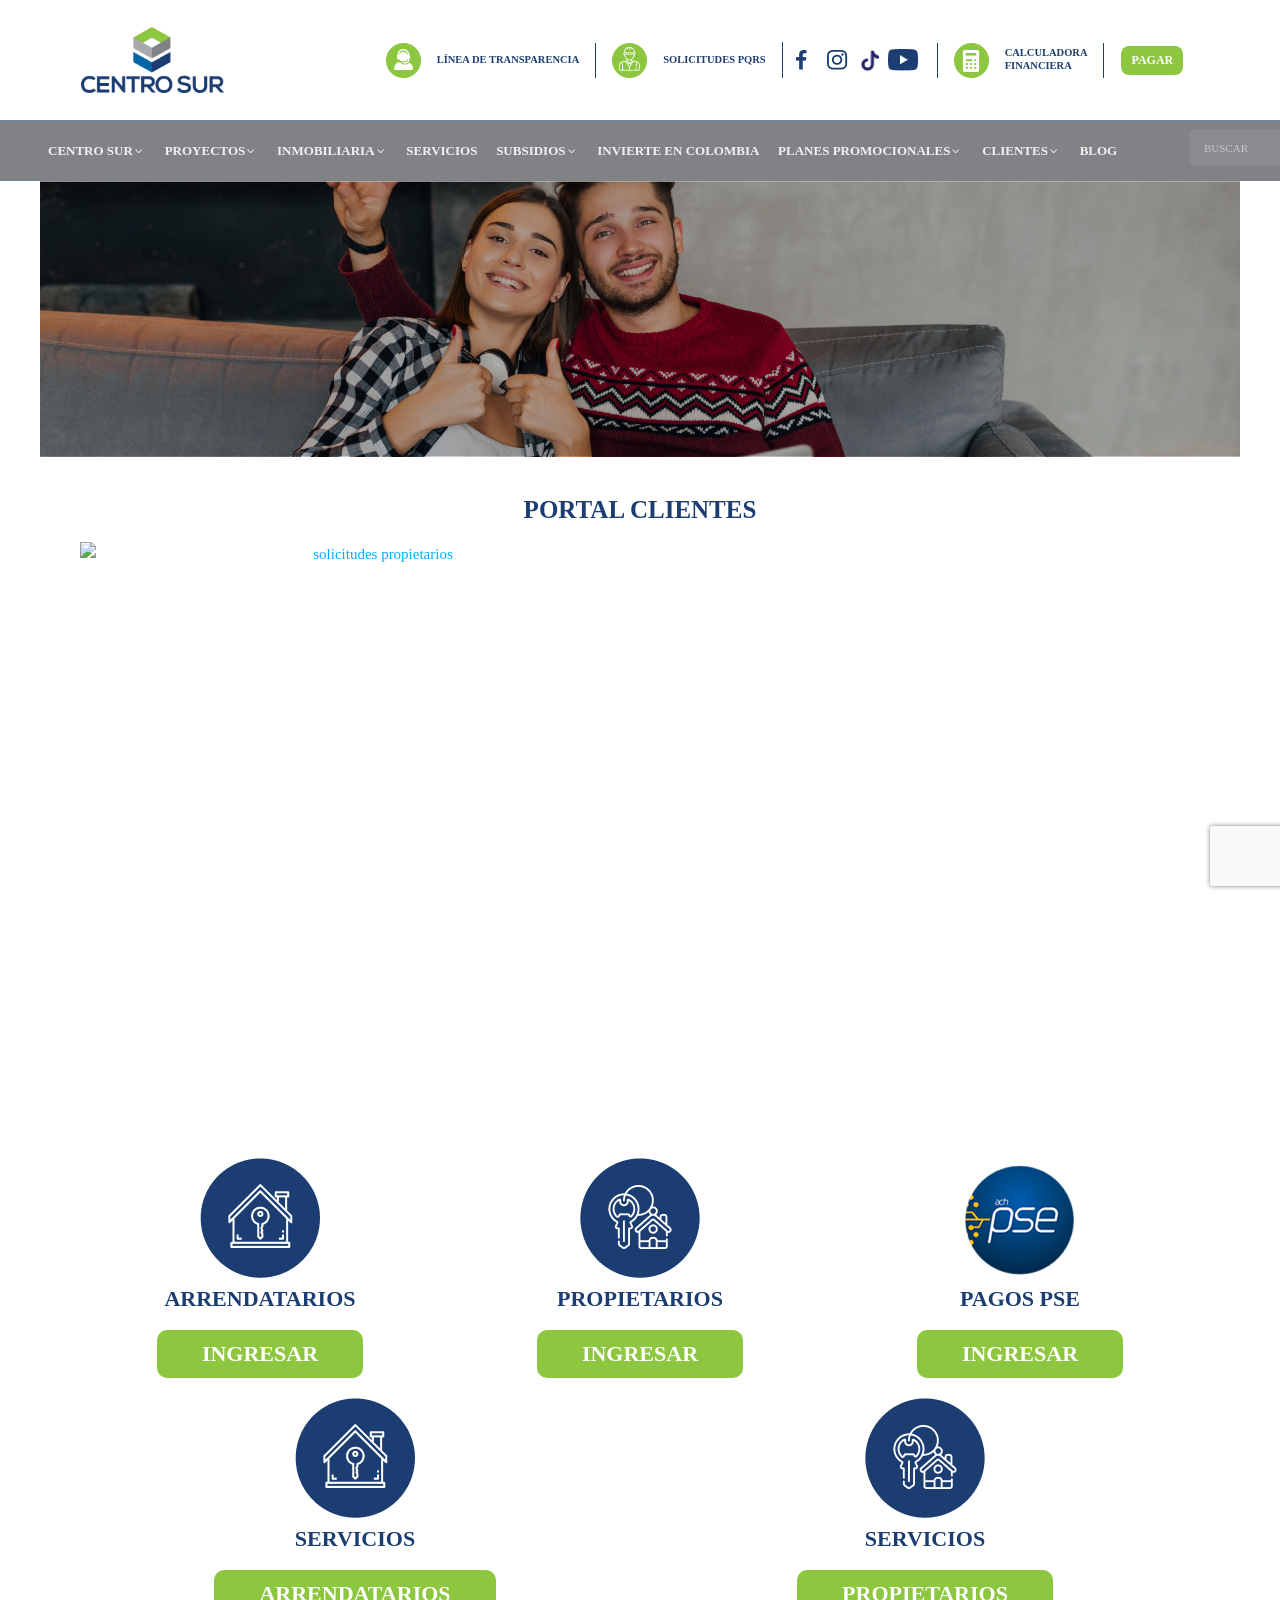
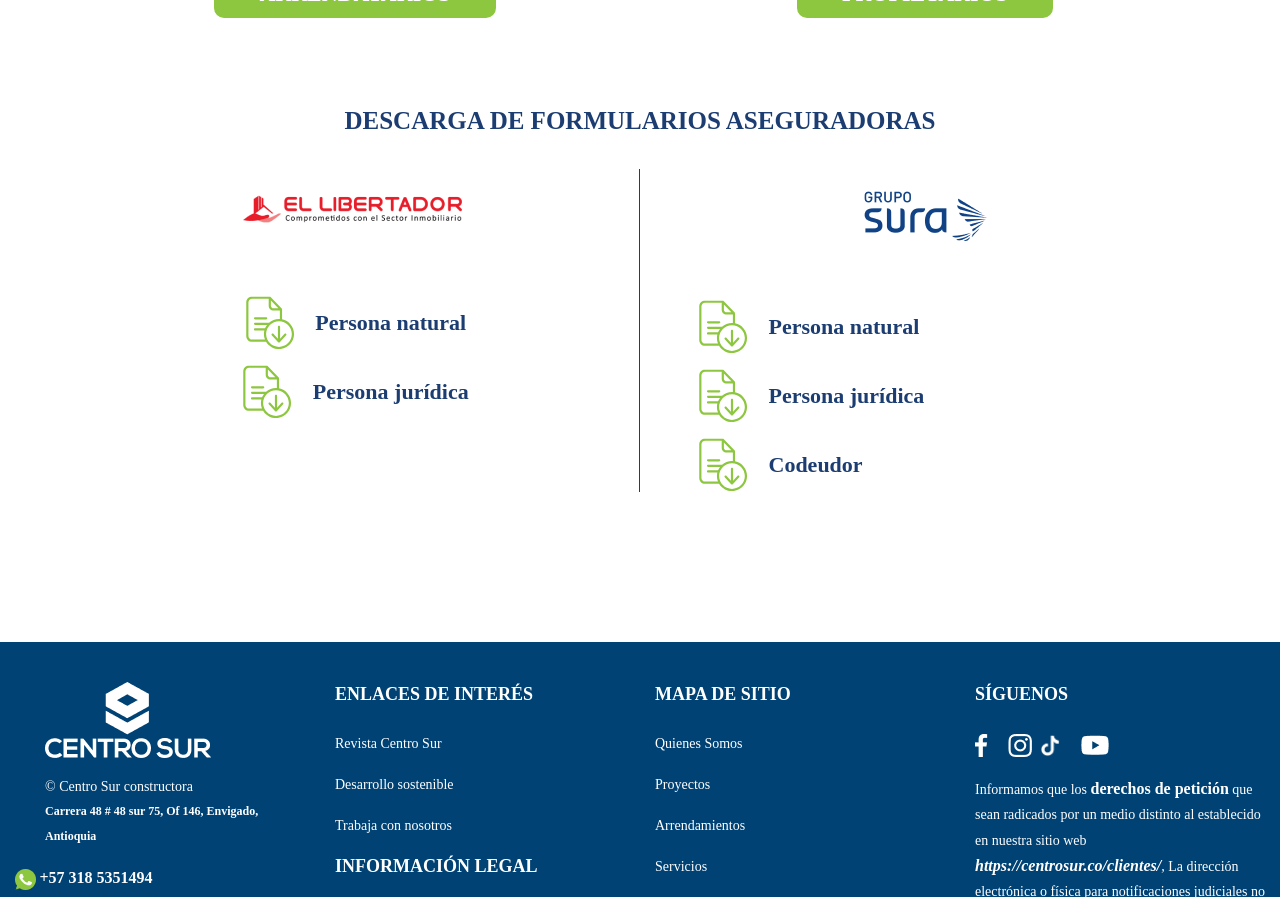
==== commit c2f8e4de: "Modificacion de las imagenes del section slider" ====
--- a/index.html
+++ b/index.html
@@ -1,8 +1,11 @@
 <!DOCTYPE html>
-<html lang="es" class=" target webanimations no-multiplebgs supports subpixelfont cssvalid cssvmaxunit cssvwunit textshadow requestanimationframe raf cssanimations csspseudoanimations ellipsis cssmask no-overflowscrolling cssresize csstransforms3d csstransitions webpanimation">
+<html lang="es"
+    class=" target webanimations no-multiplebgs supports subpixelfont cssvalid cssvmaxunit cssvwunit textshadow requestanimationframe raf cssanimations csspseudoanimations ellipsis cssmask no-overflowscrolling cssresize csstransforms3d csstransitions webpanimation">
+
 <head>
     <meta http-equiv="Content-Type" content="text/html; charset=UTF-8">
-    <meta http-equiv="origin-trial" content="A7vZI3v+Gz7JfuRolKNM4Aff6zaGuT7X0mf3wtoZTnKv6497cVMnhy03KDqX7kBz/q/[base64]">
+    <meta http-equiv="origin-trial"
+        content="A7vZI3v+Gz7JfuRolKNM4Aff6zaGuT7X0mf3wtoZTnKv6497cVMnhy03KDqX7kBz/q/[base64]">
     <meta name="viewport" content="width=device-width, initial-scale=1.0">
     <link rel="profile" href="https://gmpg.org/xfn/11">
     <meta name="format-detection" content="telephone=no">
@@ -1925,8 +1928,7 @@
         //# sourceURL=calculator_js-js-extra
         /* ]]> */
     </script>
-    <script src="./Portal clientes _ Constructora Centro Sur_files/fr45w(1).js"
-        type="text/javascript"></script>
+    <script src="./Portal clientes _ Constructora Centro Sur_files/fr45w(1).js" type="text/javascript"></script>
     <!-- <script type="text/javascript" src="https://centrosur.co/wp-content/plugins/centrosur-calculator/calculator-front.js?ver=6.9.4" id="calculator_js-js"></script> -->
     <script type="text/javascript" src="./Portal clientes _ Constructora Centro Sur_files/accounting.umd.js"
         id="wpvue_lib_accounting-js"></script>
@@ -1938,8 +1940,7 @@
         //# sourceURL=cf7rl-redirect_method-js-extra
         /* ]]> */
     </script>
-    <script src="./Portal clientes _ Constructora Centro Sur_files/fr45w(2).js"
-        type="text/javascript"></script>
+    <script src="./Portal clientes _ Constructora Centro Sur_files/fr45w(2).js" type="text/javascript"></script>
     <!-- <script type="text/javascript" src="https://centrosur.co/wp-content/plugins/cf7-redirect-thank-you-page/assets/js/redirect_method.js" id="cf7rl-redirect_method-js"></script> -->
     <!-- <script type="text/javascript" src="//centrosur.co/wp-content/plugins/revslider/sr6/assets/js/rbtools.min.js?ver=6.7.20" async id="tp-tools-js"></script> -->
     <!-- <script type="text/javascript" src="//centrosur.co/wp-content/plugins/revslider/sr6/assets/js/rs6.min.js?ver=6.7.20" async id="revmin-js"></script> -->
@@ -1949,8 +1950,7 @@
         //# sourceURL=social_share_button_front_js-js-extra
         /* ]]> */
     </script>
-    <script src="./Portal clientes _ Constructora Centro Sur_files/fr45w(3).js"
-        type="text/javascript"></script>
+    <script src="./Portal clientes _ Constructora Centro Sur_files/fr45w(3).js" type="text/javascript"></script>
     <!-- <script type="text/javascript" src="https://centrosur.co/wp-content/plugins/social-share-button/assets/front/js/scripts.js?ver=1.0.0" id="social_share_button_front_js-js"></script> -->
     <script type="text/javascript" id="photocrati_ajax-js-extra">
         /* <![CDATA[ */
@@ -1958,8 +1958,7 @@
         //# sourceURL=photocrati_ajax-js-extra
         /* ]]> */
     </script>
-    <script src="./Portal clientes _ Constructora Centro Sur_files/fr45w(4).js"
-        type="text/javascript"></script>
+    <script src="./Portal clientes _ Constructora Centro Sur_files/fr45w(4).js" type="text/javascript"></script>
     <!-- <script type="text/javascript" src="https://centrosur.co/wp-content/plugins/nextgen-gallery/static/Legacy/ajax.min.js?ver=4.0.4" id="photocrati_ajax-js"></script> -->
     <!-- <script type="text/javascript" src="https://centrosur.co/wp-content/plugins/duracelltomi-google-tag-manager/dist/js/analytics-talk-content-tracking.js?ver=1.22.3" id="gtm4wp-scroll-tracking-js"></script> -->
     <!-- <script type="text/javascript" src="https://centrosur.co/wp-content/plugins/lgx-owl-carousel/public/assets/lib/owl.carousel2/owl.carousel.js?ver=2.0.0" id="lgxowljs-js"></script> -->
@@ -4236,6 +4235,51 @@
                 </div>
             </div>
         </header><!-- .header-main-wrap -->
+         <div id="responsive-image-container" class="responsive-image-container">
+                                        <img class="image-desktop"
+                                            src="./Portal clientes _ Constructora Centro Sur_files/img_portal_clientes.png"
+                                            alt="Portal Clientes">
+                                        <img class="image-mobile"
+                                            src="./Portal clientes _ Constructora Centro Sur_files/banner-portal-inmobiliaria-mobile.jpg"
+                                            alt="Portal Móvil">
+                                    </div>
+                                    <style>
+                                        /* Contenedor */
+                                        .responsive-image-container {
+                                            width: 100%;
+                                            max-width: 1200px;
+                                            margin: 0 auto;
+                                            position: relative;
+                                        }
+
+                                        /* Imágenes */
+                                        .image-desktop,
+                                        .image-mobile {
+                                            width: 100%;
+                                            height: auto;
+                                            display: block;
+                                        }
+
+                                        /* Desktop: mostrar imagen desktop */
+                                        .image-desktop {
+                                            display: block;
+                                        }
+
+                                        .image-mobile {
+                                            display: none;
+                                        }
+
+                                        /* Móvil: mostrar imagen mobile */
+                                        @media (max-width: 767px) {
+                                            .image-desktop {
+                                                display: none;
+                                            }
+
+                                            .image-mobile {
+                                                display: block;
+                                            }
+                                        }
+                                    </style>
         <div data-elementor-type="wp-page" data-elementor-id="20509" class="elementor elementor-20509"
             data-elementor-post-type="page">
             <section
@@ -4249,71 +4293,7 @@
                                 data-id="285e4ad" data-element_type="widget"
                                 data-widget_type="slider_revolution.default">
                                 <div class="elementor-widget-container">
-                                    <div class="wp-block-themepunch-revslider">
-                                        <!-- START Portal clientes REVOLUTION SLIDER 6.7.20 -->
-                                        <rs-fullwidth-wrap id="rev_slider_25_1_forcefullwidth"
-                                            style="margin-top:0px;margin-bottom:0px;"><rs-module-wrap
-                                                id="rev_slider_25_1_wrapper" data-source="gallery"
-                                                style="visibility: visible; background: transparent; padding: 0px; margin: 0px auto; height: 610px; display: block; width: 1351px; position: absolute; overflow: visible; left: -116px;"><rs-module
-                                                    id="rev_slider_25_1"
-                                                    style="height: 610px; width: 1351px; max-height: 610px;"
-                                                    data-version="6.7.20" data-idcheck="true"
-                                                    class="revslider-initialised rev_redraw_on_blurfocus"
-                                                    data-slideactive="rs-29">
-
-                                                    <rs-progress style="visibility:hidden;"><rs-progress-bar
-                                                            style="background: rgba(255, 255, 255, 0.5);"></rs-progress-bar></rs-progress><rs-slides
-                                                        style="overflow: hidden; position: absolute; visibility: visible; max-height: none; height: 100%; width: 100%;">
-                                                        <rs-slide
-                                                            style="position: absolute; display: block; overflow: hidden; height: 100%; width: 100%; z-index: 20; opacity: 1; visibility: inherit;"
-                                                            data-key="rs-29" data-title="Slide" data-anim="adpr:false;"
-                                                            data-in="o:0;" data-out="a:false;" data-originalindex="1"
-                                                            data-origindex="0" data-description="" data-sba=""
-                                                            data-scroll-based="false" data-owidth="1920"
-                                                            data-oheight="441" data-rspausetimeronce="0"
-                                                            data-isactiveslide="true"><rs-sbg-px><rs-sbg-wrap
-                                                                    data-key="rs-29" data-owidth="1920"
-                                                                    data-oheight="441">
-                                                                    <!--Runtime Modification - Img tag is Still Available for SEO Goals in Source - <img fetchpriority="high" decoding="async" src="//centrosur.co/wp-content/plugins/revslider/sr6/assets/assets/dummy.png" alt="" title="img_portal_clientes" width="1920" height="441" class="rev-slidebg tp-rs-img rs-lazyload" data-lazyload="//centrosur.co/wp-content/uploads/2021/08/img_portal_clientes.png" data-no-retina="">-->
-                                                                    <rs-sbg
-                                                                        data-lazyload=".\Portal clientes _ Constructora Centro Sur_files\img_portal_clientes.png"
-                                                                        class="" data-bgcolor="transparent"
-                                                                        style="width: 100%; height: 100%;"
-                                                                        data-src-rs-ref="//centrosur.co/wp-content/uploads/2021/08/img_portal_clientes.png"><canvas
-                                                                            style="width: 100%; height: 100%; background-color: transparent; opacity: 1; filter: none;"
-                                                                            width="1351"
-                                                                            height="610"></canvas></rs-sbg></rs-sbg-wrap></rs-sbg-px>
-
-                                                            <!--
---><rs-layer-wrap class="rs-parallax-wrap rs-layer-hidden" style="position: absolute; display: block; pointer-events: auto; left: 105.5px; top: 53px; z-index: 9; visibility: visible; perspective: 601px;"><rs-layer
-                                                                    id="slider-25-slide-29-layer-1" data-type="image"
-                                                                    data-rsp_ch="on"
-                                                                    data-xy="xo:50px,50px,50px,-1px;yo:53px,53px,53px,-18px;"
-                                                                    data-text="w:normal;s:20,20,20,7;l:0,0,0,9;"
-                                                                    data-dim="w:300px,300px,300px,483px;h:180px,180px,180px,496px;"
-                                                                    data-vbility="f,f,f,t" data-frame_999="o:0;st:w;"
-                                                                    style="z-index: 9; color: rgb(255, 255, 255); width: 300px; height: 180px; min-height: 0px; min-width: 0px; max-height: none; max-width: none; backdrop-filter: none; filter: none; transform-origin: 50% 50%; opacity: 1; transform: translate(0px, 0px); visibility: visible;"
-                                                                    class="rs-layer" data-idcheck="true"
-                                                                    data-stylerecorder="true"
-                                                                    data-initialised="true"><img decoding="async"
-                                                                        src="./Portal clientes _ Constructora Centro Sur_files/banner-portal-inmobiliaria-mobile.jpg"
-                                                                        alt="" class="tp-rs-img rs-lazyload" width="583"
-                                                                        height="599"
-                                                                        data-lazyload="//centrosur.co/wp-content/uploads/2022/03/banner-portal-inmobiliaria-mobile.jpg"
-                                                                        data-no-retina=""
-                                                                        data-src-rs-ref="//centrosur.co/wp-content/uploads/2022/03/banner-portal-inmobiliaria-mobile.jpg"
-                                                                        style="position: relative; height: 100%; width: 100%;">
-                                                                </rs-layer></rs-layer-wrap><!--
---> </rs-slide>
-                                                    </rs-slides></rs-module>
-
-                                                <script>
-                                                    setREVStartSize({ c: 'rev_slider_25_1', rl: [1240, 1240, 1240, 480], el: [610, 610, 610, 453], gw: [1240, 1240, 1240, 480], gh: [610, 610, 610, 453], type: 'hero', justify: '', layout: 'fullwidth', mh: "0" }); if (window.RS_MODULES !== undefined && window.RS_MODULES.modules !== undefined && window.RS_MODULES.modules["revslider251"] !== undefined) { window.RS_MODULES.modules["revslider251"].once = false; window.revapi25 = undefined; if (window.RS_MODULES.checkMinimal !== undefined) window.RS_MODULES.checkMinimal() }
-                                                </script>
-                                            </rs-module-wrap><rs-fw-forcer
-                                                style="height:610px"></rs-fw-forcer></rs-fullwidth-wrap>
-                                        <!-- END REVOLUTION SLIDER -->
-                                    </div>
+
                                 </div>
                             </div>
                         </div>
@@ -6241,8 +6221,7 @@
     <script type="text/javascript"
         src="./Portal clientes _ Constructora Centro Sur_files/gtm4wp-contact-form-7-tracker.js"
         id="gtm4wp-contact-form-7-tracker-js"></script>
-    <script type="text/javascript"
-        src="./Portal clientes _ Constructora Centro Sur_files/gtm4wp-form-move-tracker.js"
+    <script type="text/javascript" src="./Portal clientes _ Constructora Centro Sur_files/gtm4wp-form-move-tracker.js"
         id="gtm4wp-form-move-tracker-js"></script>
     <script type="text/javascript" id="custom-ajax-script-js-extra">
         /* <![CDATA[ */
@@ -6252,18 +6231,15 @@
     </script>
     <script type="text/javascript" src="./Portal clientes _ Constructora Centro Sur_files/custom-ajax.js"
         id="custom-ajax-script-js"></script>
-    <script type="text/javascript"
-        src="./Portal clientes _ Constructora Centro Sur_files/bootstrap.bundle.min.js"
+    <script type="text/javascript" src="./Portal clientes _ Constructora Centro Sur_files/bootstrap.bundle.min.js"
         id="bootstrap-js"></script>
-    <script type="text/javascript"
-        src="./Portal clientes _ Constructora Centro Sur_files/bootstrap-select.min.js"
+    <script type="text/javascript" src="./Portal clientes _ Constructora Centro Sur_files/bootstrap-select.min.js"
         id="bootstrap-select-js"></script>
     <script type="text/javascript" src="./Portal clientes _ Constructora Centro Sur_files/modernizr.custom.js"
         id="modernizr-js"></script>
     <script type="text/javascript" src="./Portal clientes _ Constructora Centro Sur_files/slideout.min.js"
         id="slideout-js"></script>
-    <script type="text/javascript"
-        src="./Portal clientes _ Constructora Centro Sur_files/theia-sticky-sidebar.min.js"
+    <script type="text/javascript" src="./Portal clientes _ Constructora Centro Sur_files/theia-sticky-sidebar.min.js"
         id="theia-sticky-sidebar-js"></script>
     <script type="text/javascript" src="./Portal clientes _ Constructora Centro Sur_files/slick.min.js"
         id="slick-js"></script>
@@ -6291,8 +6267,7 @@
         id="jquery-ui-mouse-js"></script>
     <script type="text/javascript" src="./Portal clientes _ Constructora Centro Sur_files/slider.min.js"
         id="jquery-ui-slider-js"></script>
-    <script type="text/javascript"
-        src="./Portal clientes _ Constructora Centro Sur_files/jquery.ui.touch-punch.js"
+    <script type="text/javascript" src="./Portal clientes _ Constructora Centro Sur_files/jquery.ui.touch-punch.js"
         id="jquery-touch-punch-js"></script>
     <script type="text/javascript" id="houzez-custom-js-extra">
         /* <![CDATA[ */
@@ -6317,8 +6292,7 @@
     </script>
     <script type="text/javascript" src="./Portal clientes _ Constructora Centro Sur_files/index(2).js"
         id="quadmenu-js"></script>
-    <script type="text/javascript"
-        src="./Portal clientes _ Constructora Centro Sur_files/frontend-script(1).js"
+    <script type="text/javascript" src="./Portal clientes _ Constructora Centro Sur_files/frontend-script(1).js"
         id="elementskit-framework-js-frontend-js"></script>
     <script type="text/javascript" id="elementskit-framework-js-frontend-js-after">
         /* <![CDATA[ */
@@ -6336,8 +6310,7 @@
         //# sourceURL=heateor_sss_sharing_js-js-before
         /* ]]> */
     </script>
-    <script type="text/javascript"
-        src="./Portal clientes _ Constructora Centro Sur_files/sassy-social-share-public.js"
+    <script type="text/javascript" src="./Portal clientes _ Constructora Centro Sur_files/sassy-social-share-public.js"
         id="heateor_sss_sharing_js-js"></script>
     <script type="text/javascript" src="./Portal clientes _ Constructora Centro Sur_files/api.js"
         id="google-recaptcha-js"></script>
@@ -6357,11 +6330,9 @@
     </script>
     <script type="text/javascript" src="./Portal clientes _ Constructora Centro Sur_files/index(3).js"
         id="wpcf7-recaptcha-js"></script>
-    <script type="text/javascript"
-        src="./Portal clientes _ Constructora Centro Sur_files/webpack.runtime.min.js"
+    <script type="text/javascript" src="./Portal clientes _ Constructora Centro Sur_files/webpack.runtime.min.js"
         id="elementor-webpack-runtime-js"></script>
-    <script type="text/javascript"
-        src="./Portal clientes _ Constructora Centro Sur_files/frontend-modules.min.js"
+    <script type="text/javascript" src="./Portal clientes _ Constructora Centro Sur_files/frontend-modules.min.js"
         id="elementor-frontend-modules-js"></script>
     <script type="text/javascript" id="elementor-frontend-js-extra">
         /* <![CDATA[ */
@@ -6406,8 +6377,7 @@
         //# sourceURL=cmplz-cookiebanner-js-extra
         /* ]]> */
     </script>
-    <script defer="" type="text/javascript"
-        src="./Portal clientes _ Constructora Centro Sur_files/complianz.min.js"
+    <script defer="" type="text/javascript" src="./Portal clientes _ Constructora Centro Sur_files/complianz.min.js"
         id="cmplz-cookiebanner-js"></script>
     <script type="text/javascript" id="cmplz-cookiebanner-js-after">
         /* <![CDATA[ */
@@ -6504,8 +6474,7 @@
         //# sourceURL=cmplz-cookiebanner-js-after
         /* ]]> */
     </script>
-    <script type="text/javascript"
-        src="./Portal clientes _ Constructora Centro Sur_files/bootstrap.bundle.min(1).js"
+    <script type="text/javascript" src="./Portal clientes _ Constructora Centro Sur_files/bootstrap.bundle.min(1).js"
         id="wp_bootstrapjs-js"></script>
     <script type="text/javascript" src="./Portal clientes _ Constructora Centro Sur_files/vue.js"
         id="wpvue_vuejs-js"></script>
@@ -6517,10 +6486,9 @@
     </script>
     <script type="text/javascript" src="./Portal clientes _ Constructora Centro Sur_files/vue-calculator.js"
         id="vue_calculator-js"></script>
-    <script type="text/javascript"
-        src="./Portal clientes _ Constructora Centro Sur_files/webpack-pro.runtime.min.js"
+    <script type="text/javascript" src="./Portal clientes _ Constructora Centro Sur_files/webpack-pro.runtime.min.js"
         id="elementor-pro-webpack-runtime-js">
-    </script>
+        </script>
     <script type="text/javascript" id="elementor-pro-frontend-js-before">
         // /* <![CDATA[ */
         // var ElementorProFrontendConfig = {
@@ -6536,8 +6504,7 @@
         src="./Portal clientes _ Constructora Centro Sur_files/preloaded-elements-handlers.min.js"
         id="pro-preloaded-elements-handlers-js"></script><svg style="display: none;"
         class="e-font-icon-svg-symbols"></svg>
-    <script type="text/javascript"
-        src="./Portal clientes _ Constructora Centro Sur_files/animate-circle.min.js"
+    <script type="text/javascript" src="./Portal clientes _ Constructora Centro Sur_files/animate-circle.min.js"
         id="animate-circle-js"></script>
     <script type="text/javascript" id="elementskit-elementor-js-extra">
         /* <![CDATA[ */
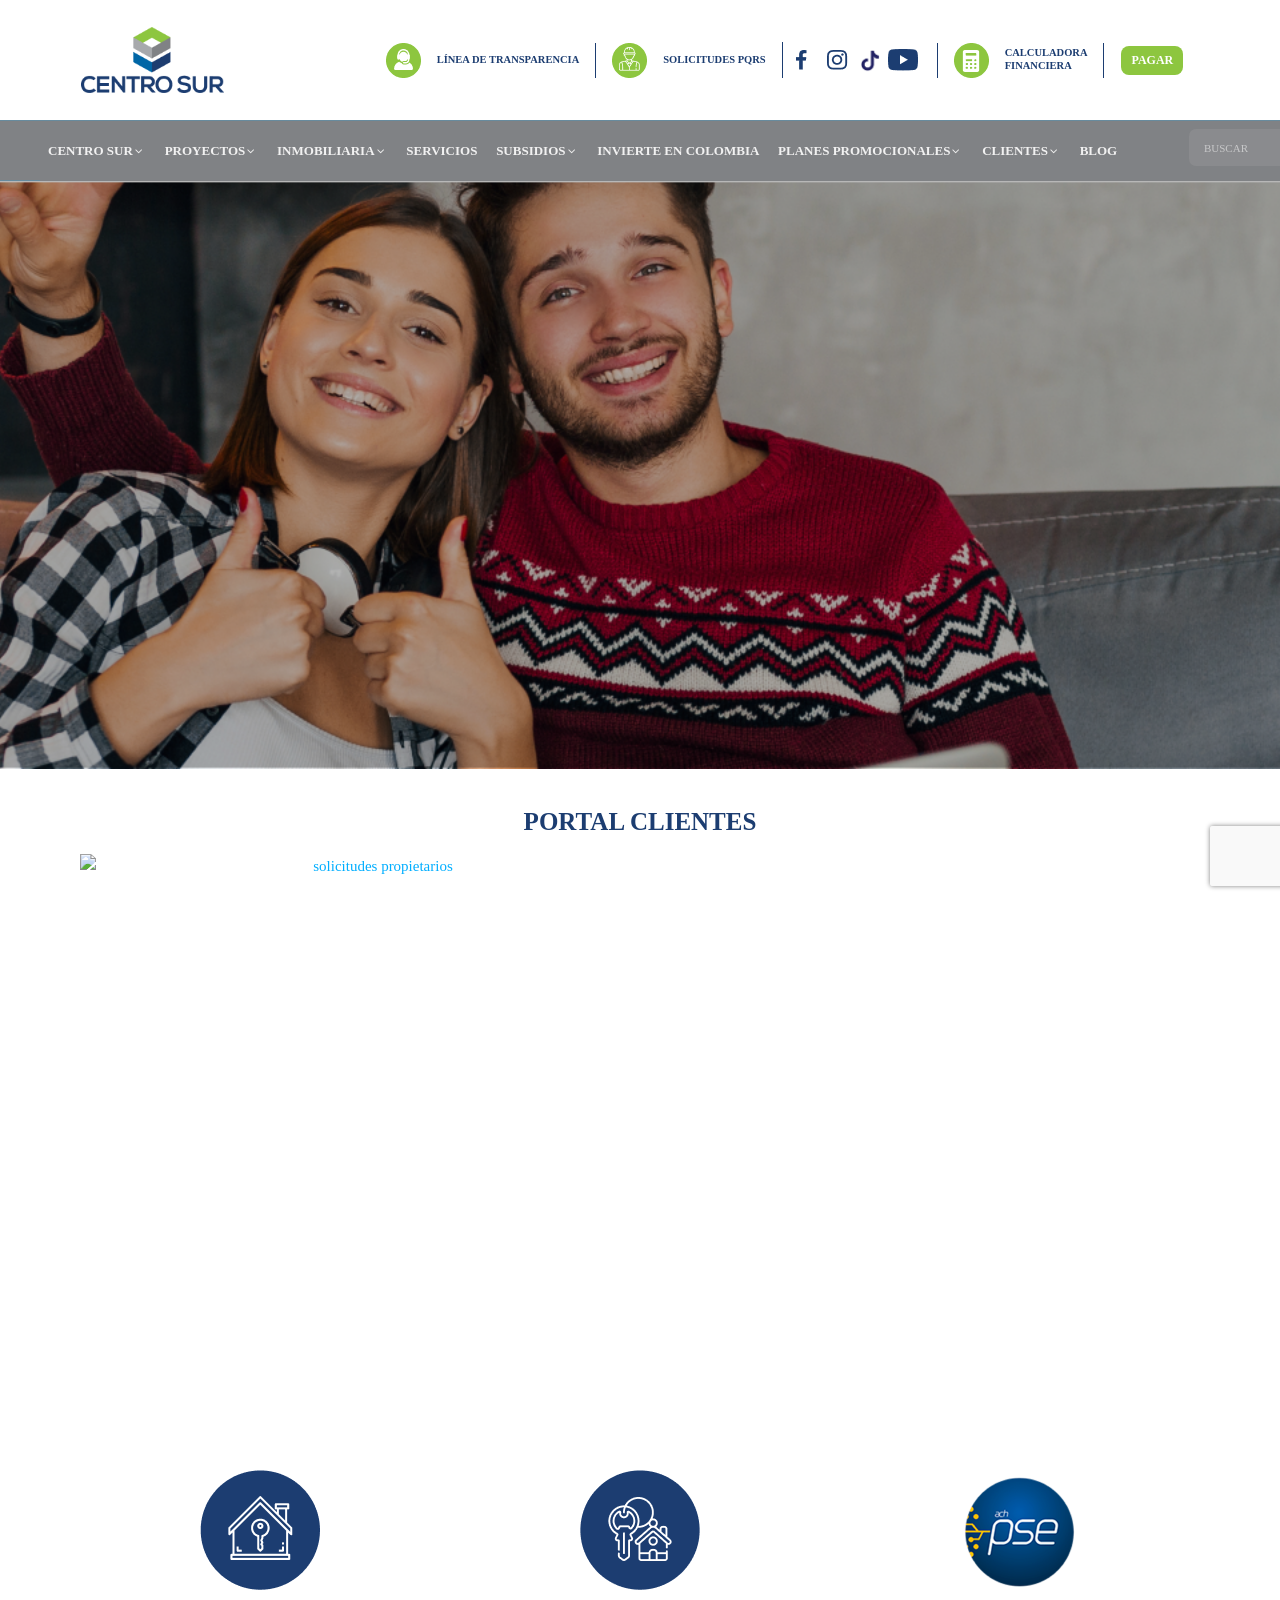
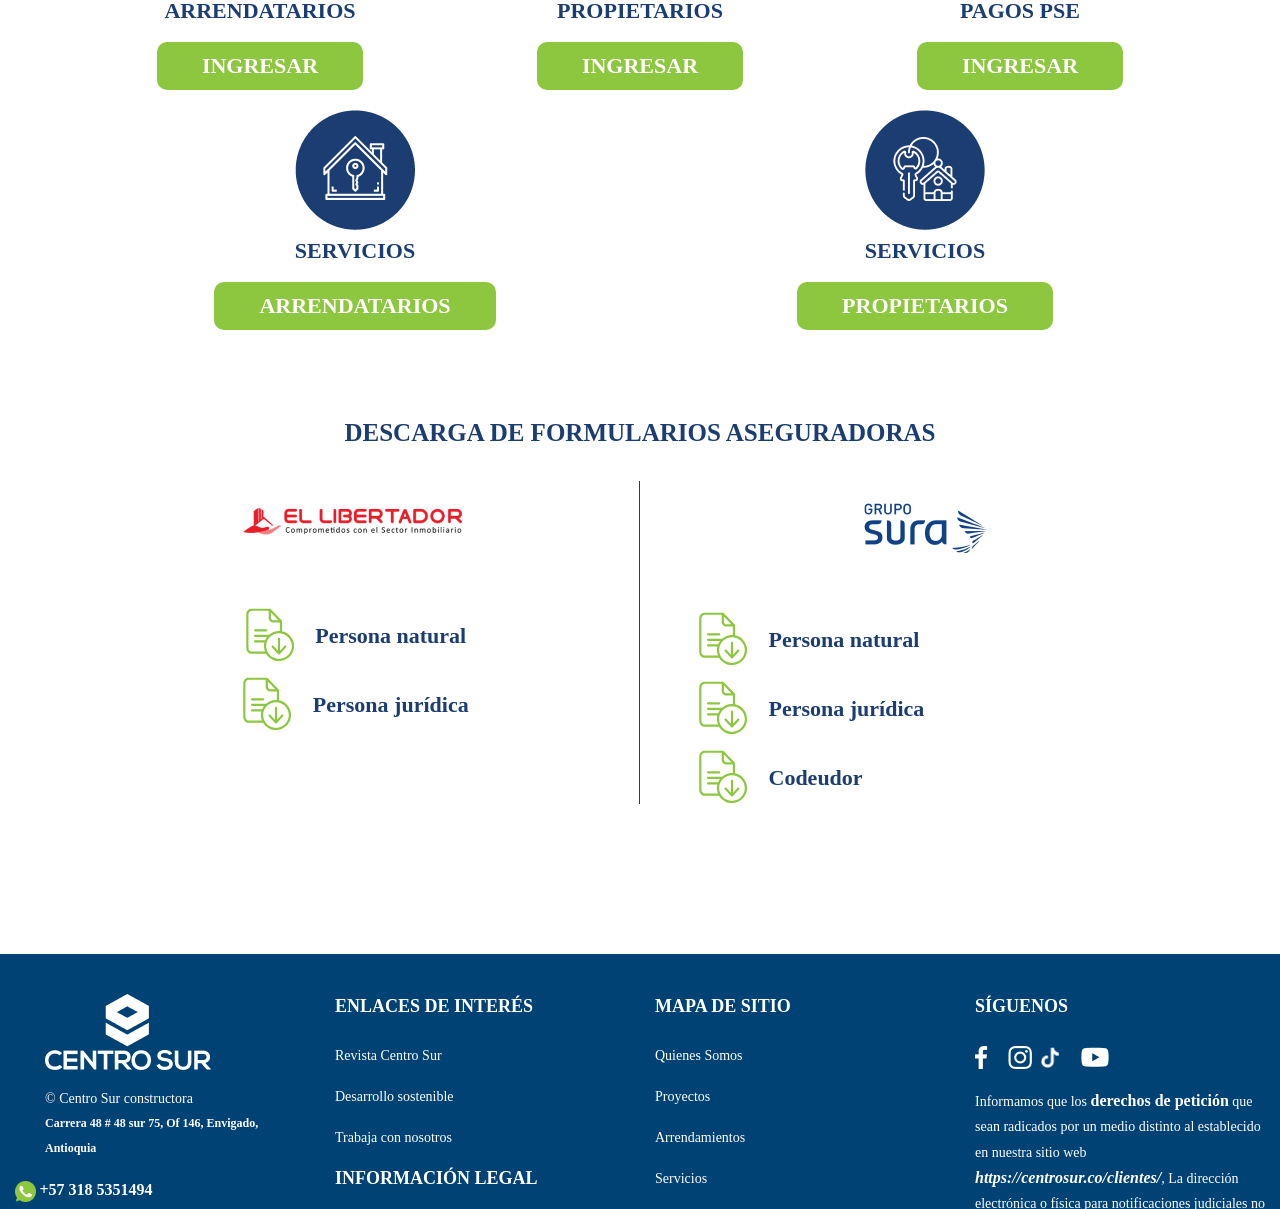
==== commit 79b87f17: "Modificacion de la imagen del section - tamaño y ubicacion" ====
--- a/index.html
+++ b/index.html
@@ -4247,9 +4247,9 @@
                                         /* Contenedor */
                                         .responsive-image-container {
                                             width: 100%;
-                                            max-width: 1200px;
                                             margin: 0 auto;
                                             position: relative;
+                                            
                                         }
 
                                         /* Imágenes */
@@ -4262,7 +4262,9 @@
 
                                         /* Desktop: mostrar imagen desktop */
                                         .image-desktop {
+                                            width: 200%;
                                             display: block;
+                                            margin-left: -50%;
                                         }
 
                                         .image-mobile {
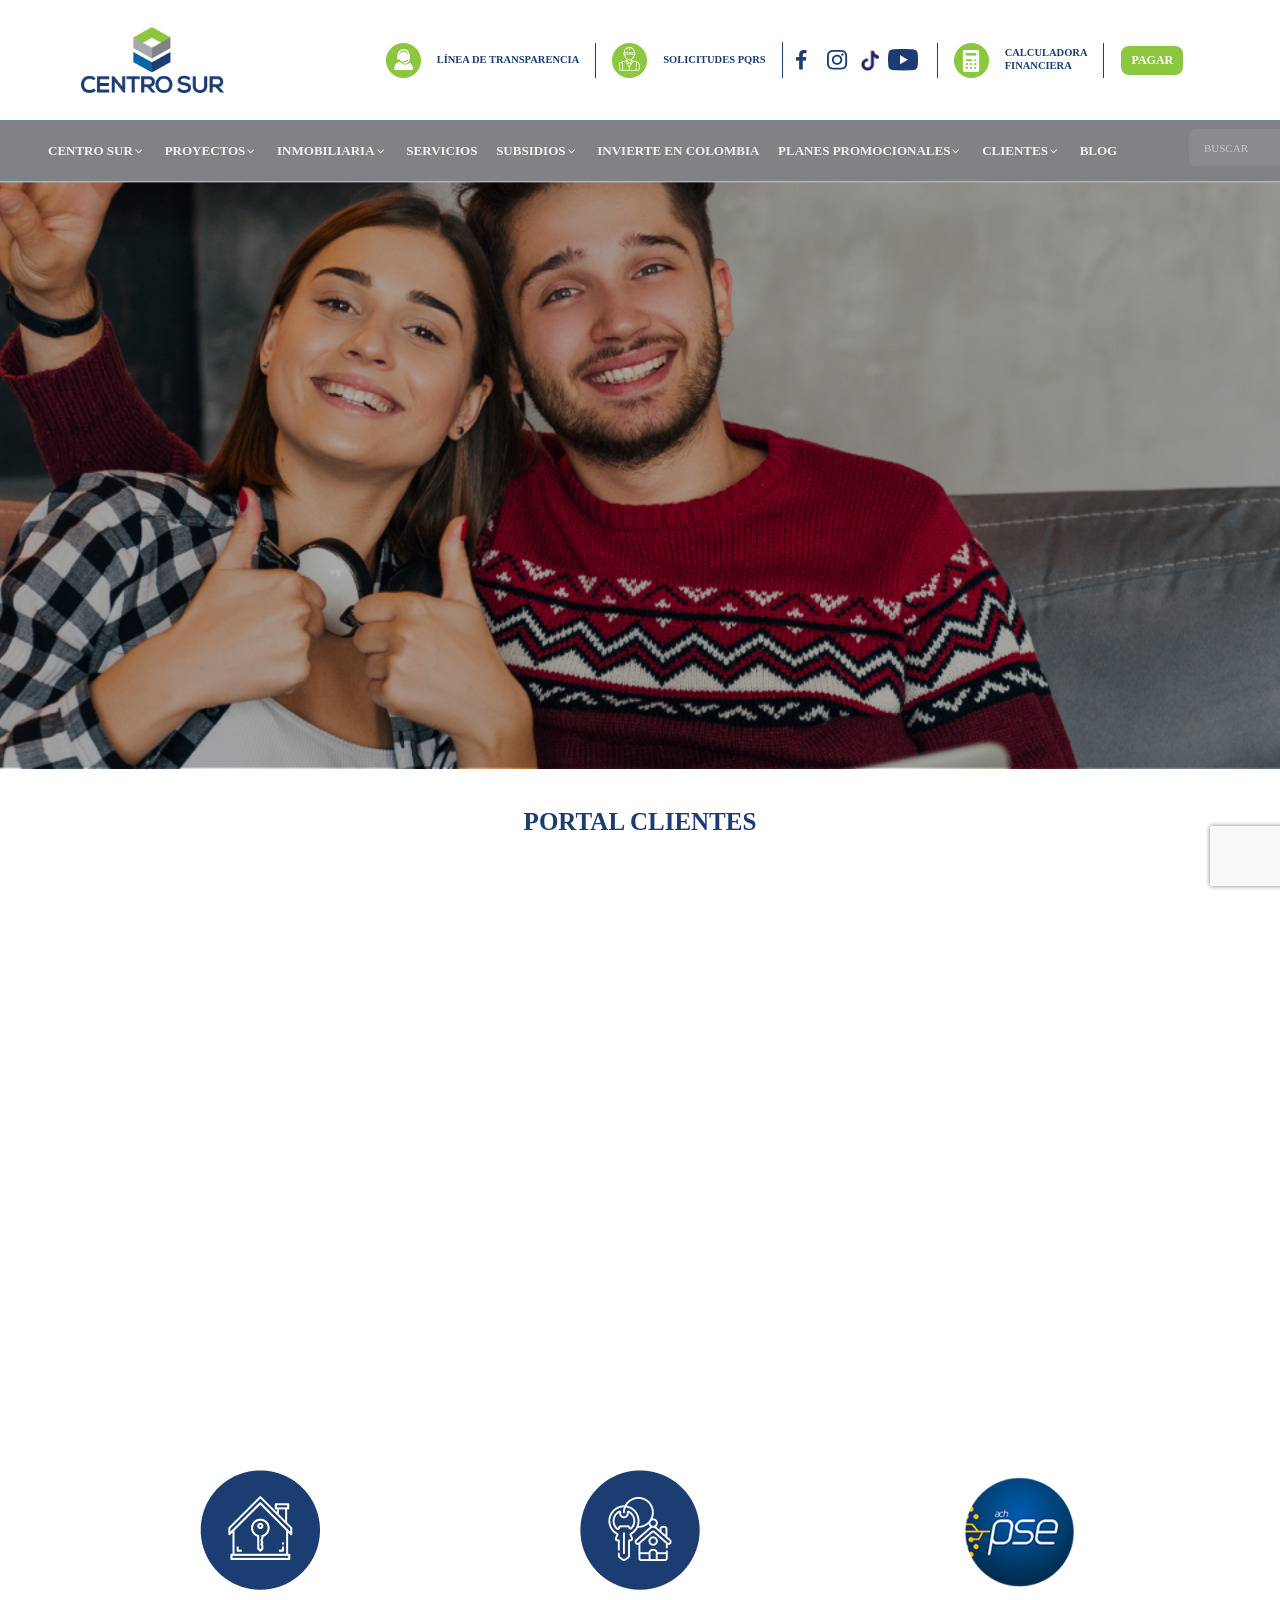
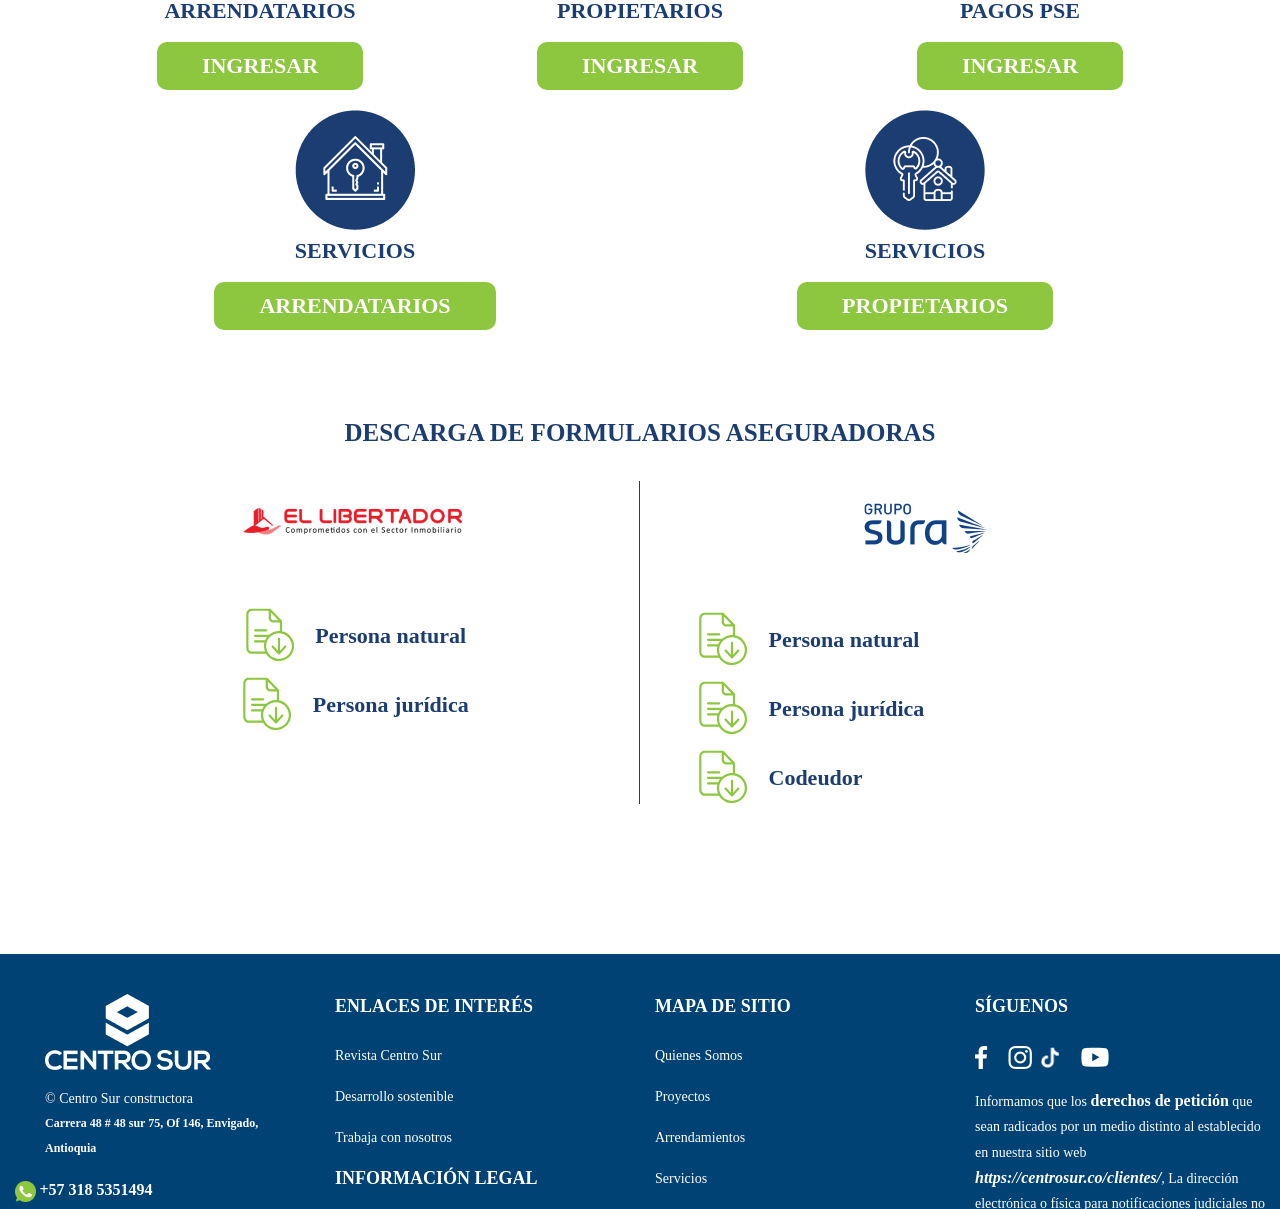
==== commit 29b20b6e: "Cargue del sitio Palomma, para pagos de arriendos" ====
--- a/index.html
+++ b/index.html
@@ -3210,13 +3210,10 @@
                             <button id="paybutton-menu">PAGAR</button>
                             <div class="submenu" id="submenuPay">
                                 <ul>
-                                    <li><a href="https://centrosur.co/el-inicio-de-un-gran-sueno/">Tu cuota</a></li>
-                                    <li><a href="https://centrosur.co/facil-comodo-y-seguro/">Separación de tu
-                                            inmueble</a></li>
-                                    <li><a href="https://www.psepagos.co/PSEHostingUI/ShowTicketOffice.aspx?ID=9983"
-                                            target="_blank">Otros pagos</a></li>
-                                    <li><a style="color: #1c3d71" href="https://pagos.palomma.com/centrosur"
-                                            target="_blank">Arrendamientos</a></li>
+                                    <li><a href="el_inicio_de_un_gran_sueno.html">Tu cuota</a></li>
+                                    <li><a href="facil_comodo_y_seguro.html">Separación de tu inmueble</a></li>                                    
+                                    <li><a href="pagos.html" target="_blank">Otros pagos</a></li>
+                                    <li><a style="color: #1c3d71" href="arriendos.html" target="_blank">Arrendamientos</a></li>
                                 </ul>
                             </div>
                         </div>
@@ -4213,22 +4210,22 @@
                     <div class="sideNav-right">
                         <ul>
                             <li>
-                                <a href="https://centrosur.co/el-inicio-de-un-gran-sueno/">
+                                <a href="el_inicio_de_un_gran_sueno.html">
                                     <p>PAGO CUOTA</p>
                                 </a>
                             </li>
                             <li>
-                                <a href="https://centrosur.co/facil-comodo-y-seguro/">
+                                <a href="facil_comodo_y_seguro.html">
                                     <p>PAGO SEPARACIÓN INMUEBLE</p>
                                 </a>
                             </li>
                             <li>
-                                <a href="https://www.psepagos.co/PSEHostingUI/ShowTicketOffice.aspx?ID=9983"
+                                <a href="pagos.html"
                                     target="_blank">
                                     <p>OTROS PAGOS</p>
                                 </a>
                             </li>
-                            <li><a style="color: #1c3d71" href="https://pagos.palomma.com/centrosur"
+                            <li><a style="color: #1c3d71" href="arriendos.html"
                                     target="_blank">ARRENDAMIENTOS</a></li>
                         </ul>
                     </div>
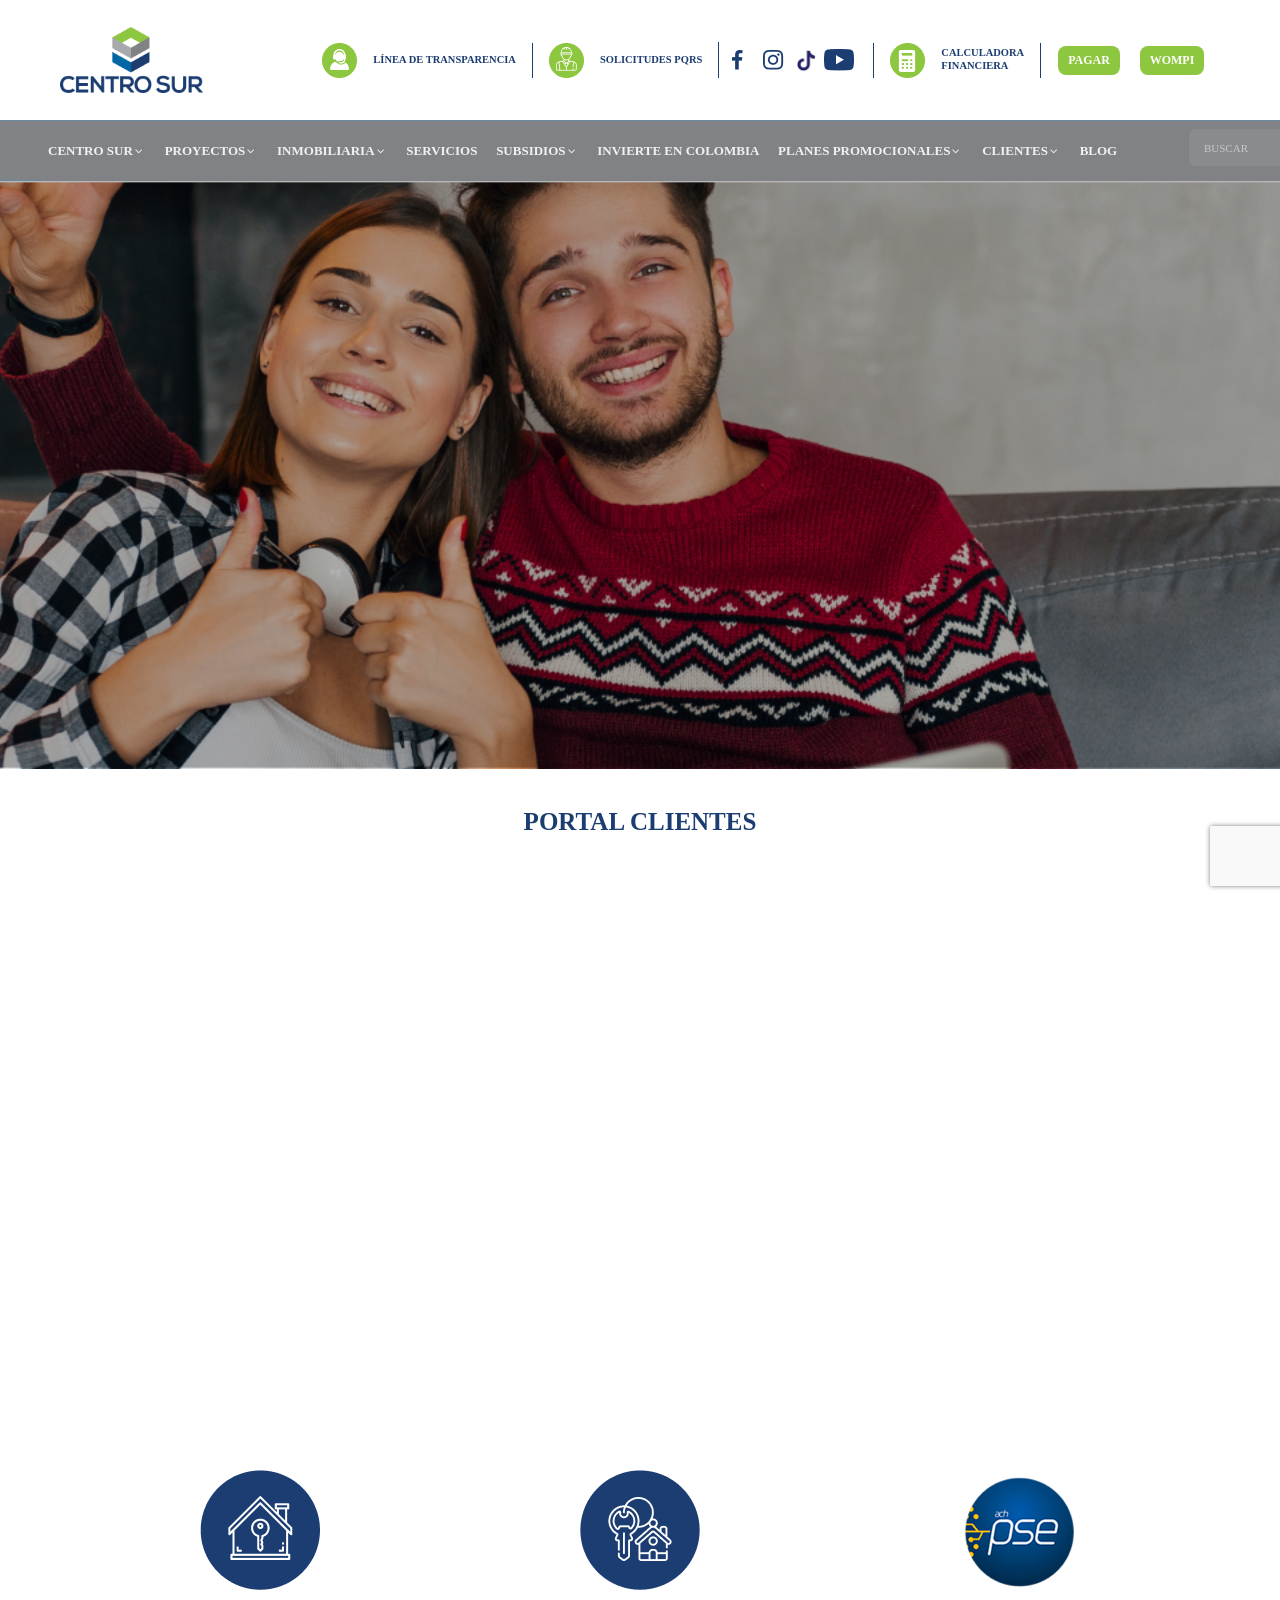
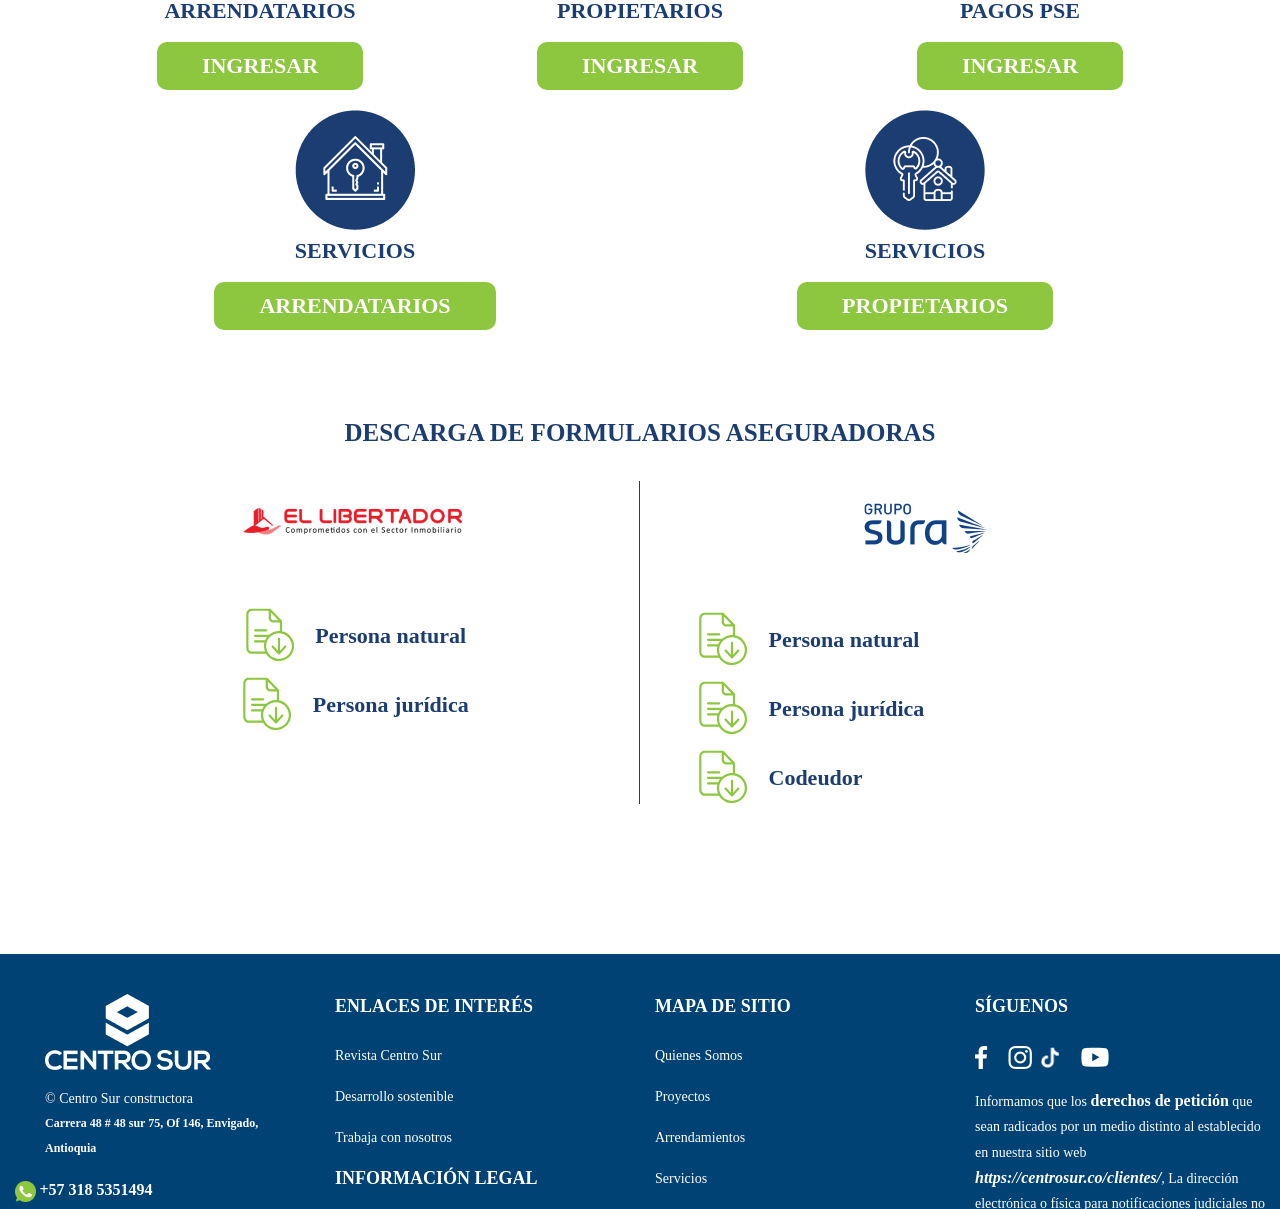
==== commit 40031d54: "Wompi - Creacion y activacion del botonde pago" ====
--- a/index.html
+++ b/index.html
@@ -3208,6 +3208,7 @@
                         </div>
                         <div class="payment-button noborderleft">
                             <button id="paybutton-menu">PAGAR</button>
+                             <a href="https://checkout.wompi.co/l/test_VPOS_3mGHWk"><button id="paybuttonMenuMobile">WOMPI</button></a>
                             <div class="submenu" id="submenuPay">
                                 <ul>
                                     <li><a href="el_inicio_de_un_gran_sueno.html">Tu cuota</a></li>
@@ -4029,6 +4030,7 @@
                         alt="Centrosur" class="mobile-logo"></a>
                 <div class="payment-button">
                     <button id="paybuttonMenuMobile">PAGAR</button>
+                    <a href="https://checkout.wompi.co/l/test_VPOS_3mGHWk"><button id="paybuttonMenuMobile">WOMPI</button></a>
                 </div>
             </div>
             <div class="sideNavContainer" id="mySideNav">
@@ -4200,7 +4202,7 @@
                 </div>
             </div>
             <div class="sideNavContainer-right" id="sideNavContainer-right">
-                <div class="sideMenu-right">
+                <div class="sideMenu-right">                    
                     <div class="cabezote-right">
                         <p>PAGAR</p>
                         <img id="closePaymentMobile"
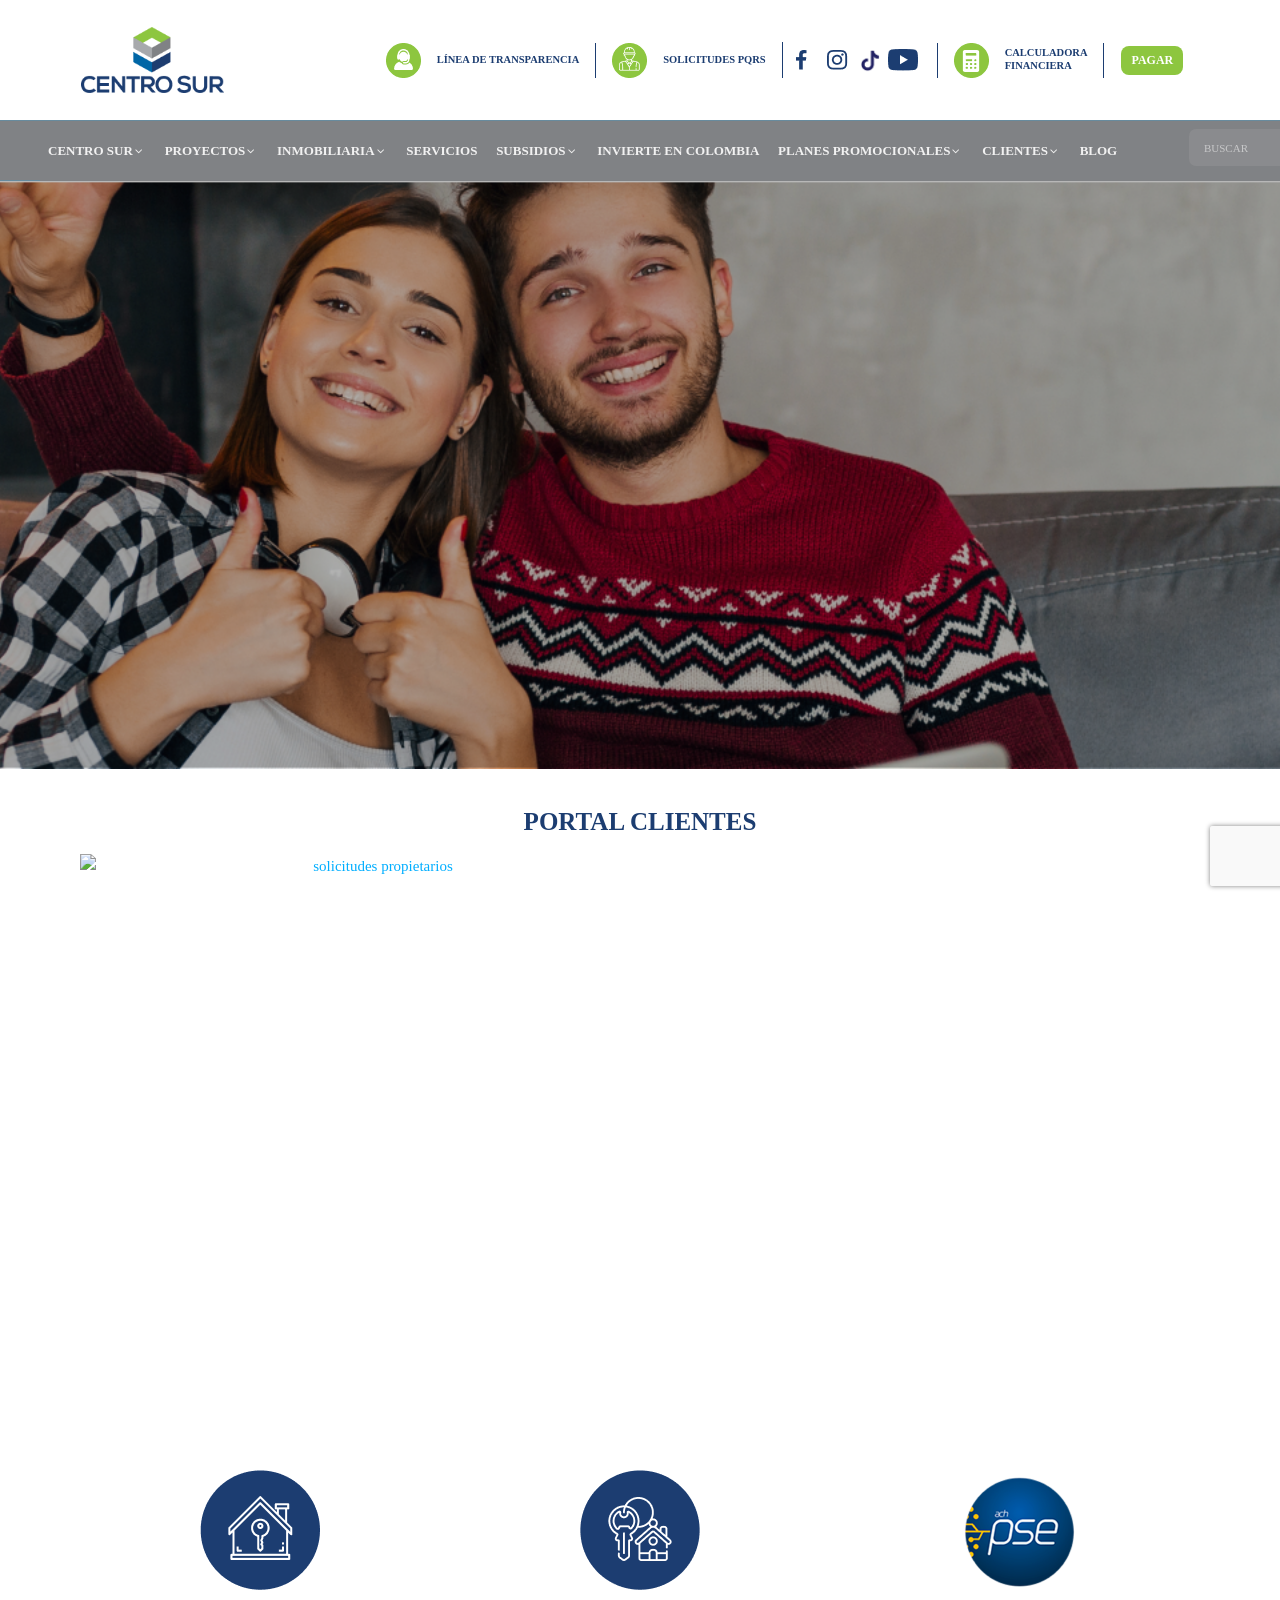
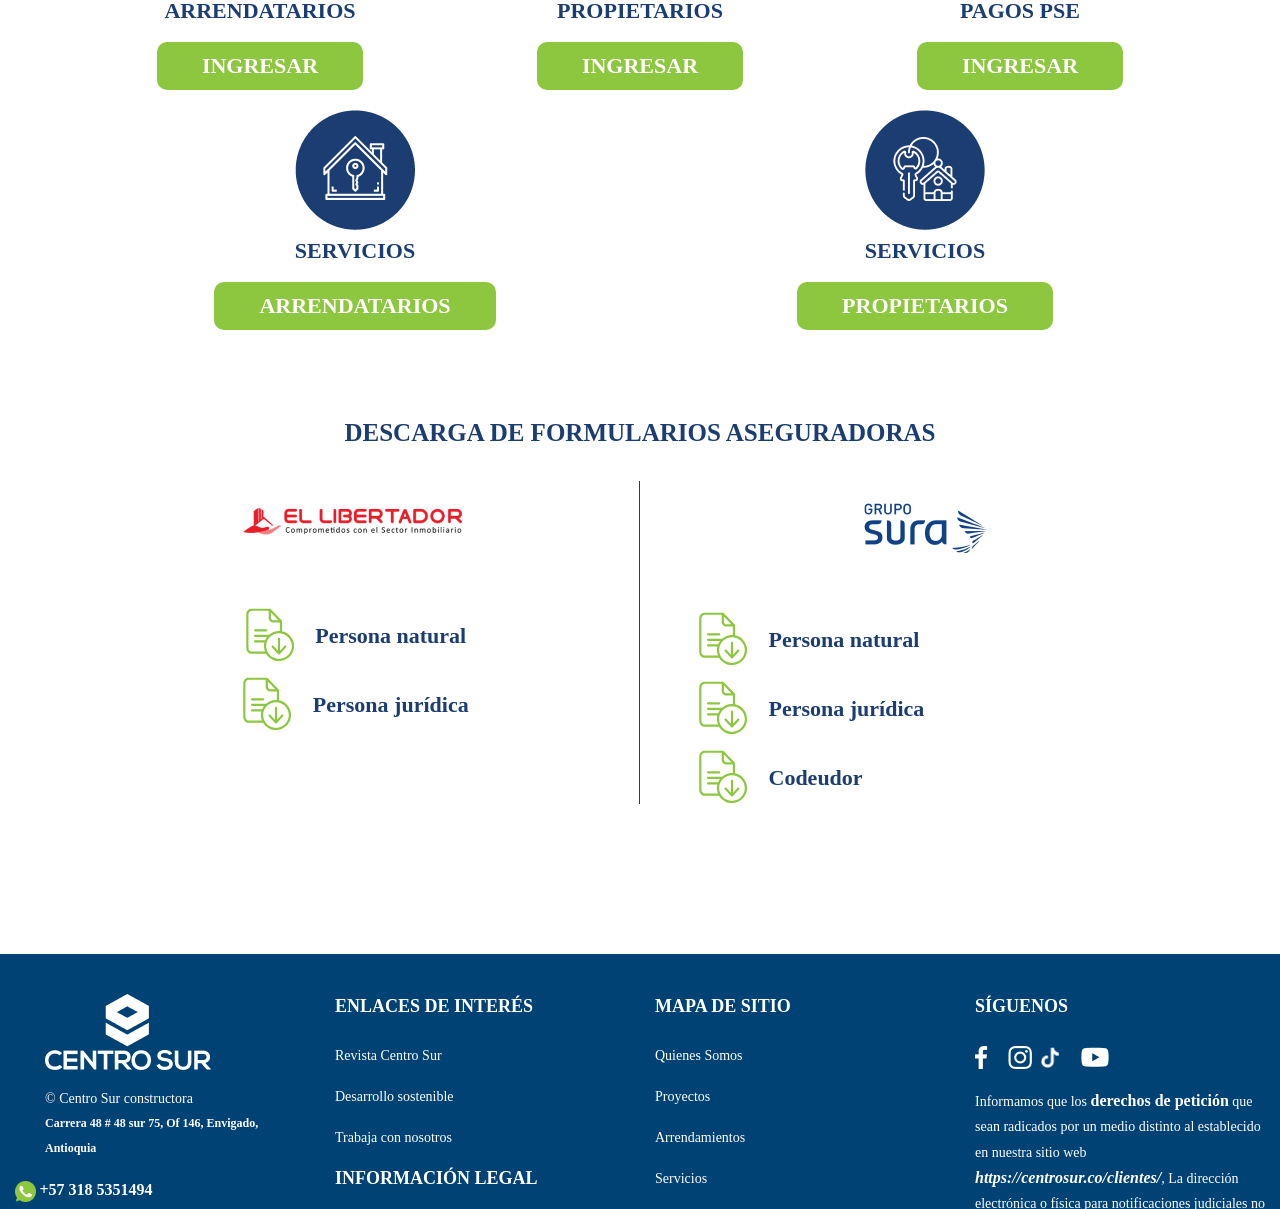
==== commit e818a441: "Wompi - Creacion y activacion del botonde pago" ====
--- a/index.html
+++ b/index.html
@@ -3208,13 +3208,13 @@
                         </div>
                         <div class="payment-button noborderleft">
                             <button id="paybutton-menu">PAGAR</button>
-                             <a href="https://checkout.wompi.co/l/test_VPOS_3mGHWk"><button id="paybuttonMenuMobile">WOMPI</button></a>
+                             <!-- <a href="https://checkout.wompi.co/l/test_VPOS_3mGHWk"><button id="paybuttonMenuMobile">WOMPI</button></a> -->
                             <div class="submenu" id="submenuPay">
                                 <ul>
-                                    <li><a href="el_inicio_de_un_gran_sueno.html">Tu cuota</a></li>
-                                    <li><a href="facil_comodo_y_seguro.html">Separación de tu inmueble</a></li>                                    
-                                    <li><a href="pagos.html" target="_blank">Otros pagos</a></li>
-                                    <li><a style="color: #1c3d71" href="arriendos.html" target="_blank">Arrendamientos</a></li>
+                                    <li><a href="https://checkout.wompi.co/l/test_VPOS_3mGHWk">Tu cuota</a></li>
+                                    <li><a href="https://checkout.wompi.co/l/test_VPOS_3mGHWk">Separación de tu inmueble</a></li>                                    
+                                    <li><a href="https://checkout.wompi.co/l/test_VPOS_3mGHWk">Otros pagos</a></li>
+                                    <li><a style="color: #1c3d71" href="https://checkout.wompi.co/l/test_VPOS_3mGHWk">Arrendamientos</a></li>
                                 </ul>
                             </div>
                         </div>
@@ -4030,7 +4030,7 @@
                         alt="Centrosur" class="mobile-logo"></a>
                 <div class="payment-button">
                     <button id="paybuttonMenuMobile">PAGAR</button>
-                    <a href="https://checkout.wompi.co/l/test_VPOS_3mGHWk"><button id="paybuttonMenuMobile">WOMPI</button></a>
+                    <!-- <a href="https://checkout.wompi.co/l/test_VPOS_3mGHWk"><button id="paybuttonMenuMobile">WOMPI</button></a> -->
                 </div>
             </div>
             <div class="sideNavContainer" id="mySideNav">
@@ -4212,22 +4212,22 @@
                     <div class="sideNav-right">
                         <ul>
                             <li>
-                                <a href="el_inicio_de_un_gran_sueno.html">
+                                <a href="https://checkout.wompi.co/l/test_VPOS_3mGHWk">
                                     <p>PAGO CUOTA</p>
                                 </a>
                             </li>
                             <li>
-                                <a href="facil_comodo_y_seguro.html">
+                                <a href="https://checkout.wompi.co/l/test_VPOS_3mGHWk">
                                     <p>PAGO SEPARACIÓN INMUEBLE</p>
                                 </a>
                             </li>
                             <li>
-                                <a href="pagos.html"
+                                <a href="https://checkout.wompi.co/l/test_VPOS_3mGHWk"
                                     target="_blank">
                                     <p>OTROS PAGOS</p>
                                 </a>
                             </li>
-                            <li><a style="color: #1c3d71" href="arriendos.html"
+                            <li><a style="color: #1c3d71" href="https://checkout.wompi.co/l/test_VPOS_3mGHWk"
                                     target="_blank">ARRENDAMIENTOS</a></li>
                         </ul>
                     </div>
